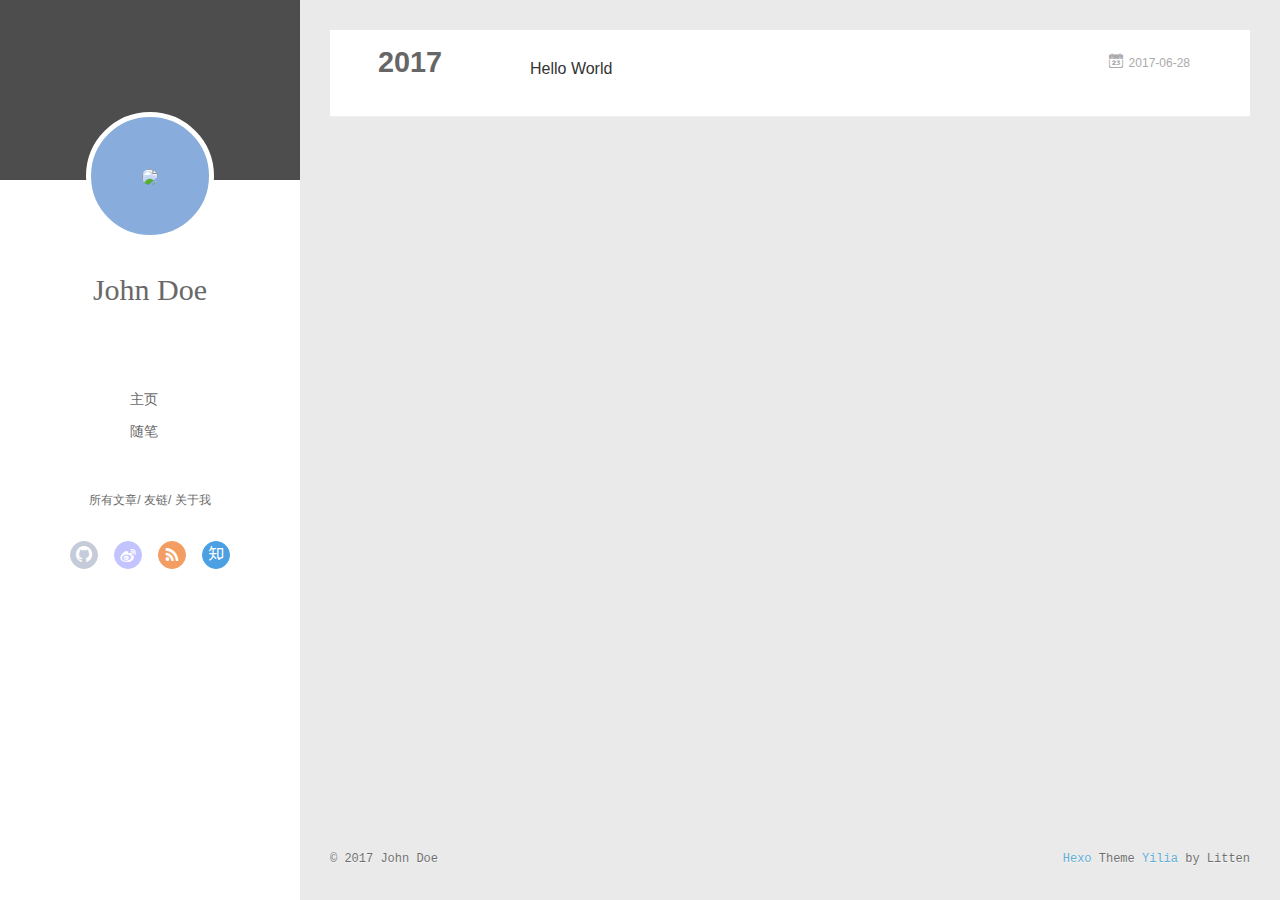
==== archives/index.html @ 251bce2b "Site updated: 2017-06-28 02:54:25" ====
<!DOCTYPE html>
<html>
<head>
  <meta charset="utf-8">
  
  <meta name="renderer" content="webkit">
  <meta http-equiv="X-UA-Compatible" content="IE=edge" >
  <link rel="dns-prefetch" href="http://yoursite.com">
  <title>Archives | Hexo</title>
  <meta name="viewport" content="width=device-width, initial-scale=1, maximum-scale=1">
  <meta property="og:type" content="website">
<meta property="og:title" content="Hexo">
<meta property="og:url" content="http://yoursite.com/archives/index.html">
<meta property="og:site_name" content="Hexo">
<meta name="twitter:card" content="summary">
<meta name="twitter:title" content="Hexo">
  
    <link rel="alternative" href="/atom.xml" title="Hexo" type="application/atom+xml">
  
  
    <link rel="icon" href="/favicon.png">
  
  <link rel="stylesheet" type="text/css" href="/./main.b3331d.css">
  <style type="text/css">
  
    #container.show {
      background: linear-gradient(200deg,#a0cfe4,#e8c37e);
    }
  </style>
  

  

</head>

<body>
  <div id="container" q-class="show:isCtnShow">
    <canvas id="anm-canvas" class="anm-canvas"></canvas>
    <div class="left-col" q-class="show:isShow">
      
<div class="overlay" style="background: #4d4d4d"></div>
<div class="intrude-less">
	<header id="header" class="inner">
		<a href="/" class="profilepic">
			<img src="null" class="js-avatar">
		</a>
		<hgroup>
		  <h1 class="header-author"><a href="/">John Doe</a></h1>
		</hgroup>
		

		<nav class="header-menu">
			<ul>
			
				<li><a href="/">主页</a></li>
	        
				<li><a href="/tags/随笔/">随笔</a></li>
	        
			</ul>
		</nav>
		<nav class="header-smart-menu">
    		
    			
    			<a q-on="click: openSlider(e, 'innerArchive')" href="javascript:void(0)">所有文章</a>
    			
            
    			
    			<a q-on="click: openSlider(e, 'friends')" href="javascript:void(0)">友链</a>
    			
            
    			
    			<a q-on="click: openSlider(e, 'aboutme')" href="javascript:void(0)">关于我</a>
    			
            
		</nav>
		<nav class="header-nav">
			<div class="social">
				
					<a class="github" target="_blank" href="#" title="github"><i class="icon-github"></i></a>
		        
					<a class="weibo" target="_blank" href="#" title="weibo"><i class="icon-weibo"></i></a>
		        
					<a class="rss" target="_blank" href="#" title="rss"><i class="icon-rss"></i></a>
		        
					<a class="zhihu" target="_blank" href="#" title="zhihu"><i class="icon-zhihu"></i></a>
		        
			</div>
		</nav>
	</header>		
</div>

    </div>
    <div class="mid-col" q-class="show:isShow,hide:isShow|isFalse">
      
<nav id="mobile-nav">
  	<div class="overlay js-overlay" style="background: #4d4d4d"></div>
	<div class="btnctn js-mobile-btnctn">
  		<div class="slider-trigger list" q-on="click: openSlider(e)"><i class="icon icon-sort"></i></div>
	</div>
	<div class="intrude-less">
		<header id="header" class="inner">
			<div class="profilepic">
				<img src="null" class="js-avatar">
			</div>
			<hgroup>
			  <h1 class="header-author js-header-author">John Doe</h1>
			</hgroup>
			
			
			
				
			
				
			
			
			
			<nav class="header-nav">
				<div class="social">
					
						<a class="github" target="_blank" href="#" title="github"><i class="icon-github"></i></a>
			        
						<a class="weibo" target="_blank" href="#" title="weibo"><i class="icon-weibo"></i></a>
			        
						<a class="rss" target="_blank" href="#" title="rss"><i class="icon-rss"></i></a>
			        
						<a class="zhihu" target="_blank" href="#" title="zhihu"><i class="icon-zhihu"></i></a>
			        
				</div>
			</nav>

			<nav class="header-menu js-header-menu">
				<ul style="width: 50%">
				
				
					<li style="width: 50%"><a href="/">主页</a></li>
		        
					<li style="width: 50%"><a href="/tags/随笔/">随笔</a></li>
		        
				</ul>
			</nav>
		</header>				
	</div>
	<div class="mobile-mask" style="display:none" q-show="isShow"></div>
</nav>

      <div id="wrapper" class="body-wrap">
        <div class="menu-l">
          <div class="canvas-wrap">
            <canvas data-colors="#eaeaea" data-sectionHeight="100" data-contentId="js-content" id="myCanvas1" class="anm-canvas"></canvas>
          </div>
          <div id="js-content" class="content-ll">
            
  
  
    
    
      
      
      <section class="archives-wrap">
        <div class="archive-year-wrap">
          <a href="/archives/2017" class="archive-year">2017</a>
        </div>
        <div class="archives">
    
    <article class="archive-article archive-type-post">
  <div class="archive-article-inner">
    <header class="archive-article-header">
      	<div class="article-meta">
	      	<a href="/2017/06/28/hello-world/" class="archive-article-date">
  	<time datetime="2017-06-27T17:27:45.348Z" itemprop="datePublished"><i class="icon-calendar icon"></i>2017-06-28</time>
</a>
        </div>
    	 
  
    <h1 itemprop="name">
      <a class="archive-article-title" href="/2017/06/28/hello-world/">Hello World</a>
    </h1>
  

        <div class="article-info info-on-right">
          
          

        </div>
        <div class="clearfix"></div>
    </header>
  </div>
</article>
  
  
    </div></section>
  

    


          </div>
        </div>
      </div>
      <footer id="footer">
  <div class="outer">
    <div id="footer-info">
    	<div class="footer-left">
    		&copy; 2017 John Doe
    	</div>
      	<div class="footer-right">
      		<a href="http://hexo.io/" target="_blank">Hexo</a>  Theme <a href="https://github.com/litten/hexo-theme-yilia" target="_blank">Yilia</a> by Litten
      	</div>
    </div>
  </div>
</footer>
    </div>
    <script>
	var yiliaConfig = {
		mathjax: false,
		isHome: false,
		isPost: false,
		isArchive: true,
		isTag: false,
		isCategory: false,
		open_in_new: false,
		root: "/",
		innerArchive: true,
		showTags: false
	}
</script>

<script>!function(t){function n(e){if(r[e])return r[e].exports;var i=r[e]={exports:{},id:e,loaded:!1};return t[e].call(i.exports,i,i.exports,n),i.loaded=!0,i.exports}var r={};n.m=t,n.c=r,n.p="./",n(0)}([function(t,n,r){r(194),t.exports=r(190)},function(t,n,r){var e=r(3),i=r(52),o=r(27),u=r(28),c=r(53),f="prototype",a=function(t,n,r){var s,l,h,v,p=t&a.F,d=t&a.G,y=t&a.S,g=t&a.P,b=t&a.B,m=d?e:y?e[n]||(e[n]={}):(e[n]||{})[f],x=d?i:i[n]||(i[n]={}),w=x[f]||(x[f]={});d&&(r=n);for(s in r)l=!p&&m&&void 0!==m[s],h=(l?m:r)[s],v=b&&l?c(h,e):g&&"function"==typeof h?c(Function.call,h):h,m&&u(m,s,h,t&a.U),x[s]!=h&&o(x,s,v),g&&w[s]!=h&&(w[s]=h)};e.core=i,a.F=1,a.G=2,a.S=4,a.P=8,a.B=16,a.W=32,a.U=64,a.R=128,t.exports=a},function(t,n,r){var e=r(6);t.exports=function(t){if(!e(t))throw TypeError(t+" is not an object!");return t}},function(t,n){var r=t.exports="undefined"!=typeof window&&window.Math==Math?window:"undefined"!=typeof self&&self.Math==Math?self:Function("return this")();"number"==typeof __g&&(__g=r)},function(t,n){t.exports=function(t){try{return!!t()}catch(t){return!0}}},function(t,n){var r=t.exports="undefined"!=typeof window&&window.Math==Math?window:"undefined"!=typeof self&&self.Math==Math?self:Function("return this")();"number"==typeof __g&&(__g=r)},function(t,n){t.exports=function(t){return"object"==typeof t?null!==t:"function"==typeof t}},function(t,n,r){var e=r(126)("wks"),i=r(76),o=r(3).Symbol,u="function"==typeof o;(t.exports=function(t){return e[t]||(e[t]=u&&o[t]||(u?o:i)("Symbol."+t))}).store=e},function(t,n){var r={}.hasOwnProperty;t.exports=function(t,n){return r.call(t,n)}},function(t,n,r){var e=r(94),i=r(33);t.exports=function(t){return e(i(t))}},function(t,n,r){t.exports=!r(4)(function(){return 7!=Object.defineProperty({},"a",{get:function(){return 7}}).a})},function(t,n,r){var e=r(2),i=r(167),o=r(50),u=Object.defineProperty;n.f=r(10)?Object.defineProperty:function(t,n,r){if(e(t),n=o(n,!0),e(r),i)try{return u(t,n,r)}catch(t){}if("get"in r||"set"in r)throw TypeError("Accessors not supported!");return"value"in r&&(t[n]=r.value),t}},function(t,n,r){t.exports=!r(18)(function(){return 7!=Object.defineProperty({},"a",{get:function(){return 7}}).a})},function(t,n,r){var e=r(14),i=r(22);t.exports=r(12)?function(t,n,r){return e.f(t,n,i(1,r))}:function(t,n,r){return t[n]=r,t}},function(t,n,r){var e=r(20),i=r(58),o=r(42),u=Object.defineProperty;n.f=r(12)?Object.defineProperty:function(t,n,r){if(e(t),n=o(n,!0),e(r),i)try{return u(t,n,r)}catch(t){}if("get"in r||"set"in r)throw TypeError("Accessors not supported!");return"value"in r&&(t[n]=r.value),t}},function(t,n,r){var e=r(40)("wks"),i=r(23),o=r(5).Symbol,u="function"==typeof o;(t.exports=function(t){return e[t]||(e[t]=u&&o[t]||(u?o:i)("Symbol."+t))}).store=e},function(t,n,r){var e=r(67),i=Math.min;t.exports=function(t){return t>0?i(e(t),9007199254740991):0}},function(t,n,r){var e=r(46);t.exports=function(t){return Object(e(t))}},function(t,n){t.exports=function(t){try{return!!t()}catch(t){return!0}}},function(t,n,r){var e=r(63),i=r(34);t.exports=Object.keys||function(t){return e(t,i)}},function(t,n,r){var e=r(21);t.exports=function(t){if(!e(t))throw TypeError(t+" is not an object!");return t}},function(t,n){t.exports=function(t){return"object"==typeof t?null!==t:"function"==typeof t}},function(t,n){t.exports=function(t,n){return{enumerable:!(1&t),configurable:!(2&t),writable:!(4&t),value:n}}},function(t,n){var r=0,e=Math.random();t.exports=function(t){return"Symbol(".concat(void 0===t?"":t,")_",(++r+e).toString(36))}},function(t,n){var r={}.hasOwnProperty;t.exports=function(t,n){return r.call(t,n)}},function(t,n){var r=t.exports={version:"2.4.0"};"number"==typeof __e&&(__e=r)},function(t,n){t.exports=function(t){if("function"!=typeof t)throw TypeError(t+" is not a function!");return t}},function(t,n,r){var e=r(11),i=r(66);t.exports=r(10)?function(t,n,r){return e.f(t,n,i(1,r))}:function(t,n,r){return t[n]=r,t}},function(t,n,r){var e=r(3),i=r(27),o=r(24),u=r(76)("src"),c="toString",f=Function[c],a=(""+f).split(c);r(52).inspectSource=function(t){return f.call(t)},(t.exports=function(t,n,r,c){var f="function"==typeof r;f&&(o(r,"name")||i(r,"name",n)),t[n]!==r&&(f&&(o(r,u)||i(r,u,t[n]?""+t[n]:a.join(String(n)))),t===e?t[n]=r:c?t[n]?t[n]=r:i(t,n,r):(delete t[n],i(t,n,r)))})(Function.prototype,c,function(){return"function"==typeof this&&this[u]||f.call(this)})},function(t,n,r){var e=r(1),i=r(4),o=r(46),u=function(t,n,r,e){var i=String(o(t)),u="<"+n;return""!==r&&(u+=" "+r+'="'+String(e).replace(/"/g,"&quot;")+'"'),u+">"+i+"</"+n+">"};t.exports=function(t,n){var r={};r[t]=n(u),e(e.P+e.F*i(function(){var n=""[t]('"');return n!==n.toLowerCase()||n.split('"').length>3}),"String",r)}},function(t,n,r){var e=r(115),i=r(46);t.exports=function(t){return e(i(t))}},function(t,n,r){var e=r(116),i=r(66),o=r(30),u=r(50),c=r(24),f=r(167),a=Object.getOwnPropertyDescriptor;n.f=r(10)?a:function(t,n){if(t=o(t),n=u(n,!0),f)try{return a(t,n)}catch(t){}if(c(t,n))return i(!e.f.call(t,n),t[n])}},function(t,n,r){var e=r(24),i=r(17),o=r(145)("IE_PROTO"),u=Object.prototype;t.exports=Object.getPrototypeOf||function(t){return t=i(t),e(t,o)?t[o]:"function"==typeof t.constructor&&t instanceof t.constructor?t.constructor.prototype:t instanceof Object?u:null}},function(t,n){t.exports=function(t){if(void 0==t)throw TypeError("Can't call method on  "+t);return t}},function(t,n){t.exports="constructor,hasOwnProperty,isPrototypeOf,propertyIsEnumerable,toLocaleString,toString,valueOf".split(",")},function(t,n){t.exports={}},function(t,n){t.exports=!0},function(t,n){n.f={}.propertyIsEnumerable},function(t,n,r){var e=r(14).f,i=r(8),o=r(15)("toStringTag");t.exports=function(t,n,r){t&&!i(t=r?t:t.prototype,o)&&e(t,o,{configurable:!0,value:n})}},function(t,n,r){var e=r(40)("keys"),i=r(23);t.exports=function(t){return e[t]||(e[t]=i(t))}},function(t,n,r){var e=r(5),i="__core-js_shared__",o=e[i]||(e[i]={});t.exports=function(t){return o[t]||(o[t]={})}},function(t,n){var r=Math.ceil,e=Math.floor;t.exports=function(t){return isNaN(t=+t)?0:(t>0?e:r)(t)}},function(t,n,r){var e=r(21);t.exports=function(t,n){if(!e(t))return t;var r,i;if(n&&"function"==typeof(r=t.toString)&&!e(i=r.call(t)))return i;if("function"==typeof(r=t.valueOf)&&!e(i=r.call(t)))return i;if(!n&&"function"==typeof(r=t.toString)&&!e(i=r.call(t)))return i;throw TypeError("Can't convert object to primitive value")}},function(t,n,r){var e=r(5),i=r(25),o=r(36),u=r(44),c=r(14).f;t.exports=function(t){var n=i.Symbol||(i.Symbol=o?{}:e.Symbol||{});"_"==t.charAt(0)||t in n||c(n,t,{value:u.f(t)})}},function(t,n,r){n.f=r(15)},function(t,n){var r={}.toString;t.exports=function(t){return r.call(t).slice(8,-1)}},function(t,n){t.exports=function(t){if(void 0==t)throw TypeError("Can't call method on  "+t);return t}},function(t,n,r){var e=r(4);t.exports=function(t,n){return!!t&&e(function(){n?t.call(null,function(){},1):t.call(null)})}},function(t,n,r){var e=r(53),i=r(115),o=r(17),u=r(16),c=r(202);t.exports=function(t,n){var r=1==t,f=2==t,a=3==t,s=4==t,l=6==t,h=5==t||l,v=n||c;return function(n,c,p){for(var d,y,g=o(n),b=i(g),m=e(c,p,3),x=u(b.length),w=0,S=r?v(n,x):f?v(n,0):void 0;x>w;w++)if((h||w in b)&&(d=b[w],y=m(d,w,g),t))if(r)S[w]=y;else if(y)switch(t){case 3:return!0;case 5:return d;case 6:return w;case 2:S.push(d)}else if(s)return!1;return l?-1:a||s?s:S}}},function(t,n,r){var e=r(1),i=r(52),o=r(4);t.exports=function(t,n){var r=(i.Object||{})[t]||Object[t],u={};u[t]=n(r),e(e.S+e.F*o(function(){r(1)}),"Object",u)}},function(t,n,r){var e=r(6);t.exports=function(t,n){if(!e(t))return t;var r,i;if(n&&"function"==typeof(r=t.toString)&&!e(i=r.call(t)))return i;if("function"==typeof(r=t.valueOf)&&!e(i=r.call(t)))return i;if(!n&&"function"==typeof(r=t.toString)&&!e(i=r.call(t)))return i;throw TypeError("Can't convert object to primitive value")}},function(t,n,r){var e=r(5),i=r(25),o=r(91),u=r(13),c="prototype",f=function(t,n,r){var a,s,l,h=t&f.F,v=t&f.G,p=t&f.S,d=t&f.P,y=t&f.B,g=t&f.W,b=v?i:i[n]||(i[n]={}),m=b[c],x=v?e:p?e[n]:(e[n]||{})[c];v&&(r=n);for(a in r)(s=!h&&x&&void 0!==x[a])&&a in b||(l=s?x[a]:r[a],b[a]=v&&"function"!=typeof x[a]?r[a]:y&&s?o(l,e):g&&x[a]==l?function(t){var n=function(n,r,e){if(this instanceof t){switch(arguments.length){case 0:return new t;case 1:return new t(n);case 2:return new t(n,r)}return new t(n,r,e)}return t.apply(this,arguments)};return n[c]=t[c],n}(l):d&&"function"==typeof l?o(Function.call,l):l,d&&((b.virtual||(b.virtual={}))[a]=l,t&f.R&&m&&!m[a]&&u(m,a,l)))};f.F=1,f.G=2,f.S=4,f.P=8,f.B=16,f.W=32,f.U=64,f.R=128,t.exports=f},function(t,n){var r=t.exports={version:"2.4.0"};"number"==typeof __e&&(__e=r)},function(t,n,r){var e=r(26);t.exports=function(t,n,r){if(e(t),void 0===n)return t;switch(r){case 1:return function(r){return t.call(n,r)};case 2:return function(r,e){return t.call(n,r,e)};case 3:return function(r,e,i){return t.call(n,r,e,i)}}return function(){return t.apply(n,arguments)}}},function(t,n,r){var e=r(183),i=r(1),o=r(126)("metadata"),u=o.store||(o.store=new(r(186))),c=function(t,n,r){var i=u.get(t);if(!i){if(!r)return;u.set(t,i=new e)}var o=i.get(n);if(!o){if(!r)return;i.set(n,o=new e)}return o},f=function(t,n,r){var e=c(n,r,!1);return void 0!==e&&e.has(t)},a=function(t,n,r){var e=c(n,r,!1);return void 0===e?void 0:e.get(t)},s=function(t,n,r,e){c(r,e,!0).set(t,n)},l=function(t,n){var r=c(t,n,!1),e=[];return r&&r.forEach(function(t,n){e.push(n)}),e},h=function(t){return void 0===t||"symbol"==typeof t?t:String(t)},v=function(t){i(i.S,"Reflect",t)};t.exports={store:u,map:c,has:f,get:a,set:s,keys:l,key:h,exp:v}},function(t,n,r){"use strict";if(r(10)){var e=r(69),i=r(3),o=r(4),u=r(1),c=r(127),f=r(152),a=r(53),s=r(68),l=r(66),h=r(27),v=r(73),p=r(67),d=r(16),y=r(75),g=r(50),b=r(24),m=r(180),x=r(114),w=r(6),S=r(17),_=r(137),O=r(70),E=r(32),P=r(71).f,j=r(154),F=r(76),M=r(7),A=r(48),N=r(117),T=r(146),I=r(155),k=r(80),L=r(123),R=r(74),C=r(130),D=r(160),U=r(11),W=r(31),G=U.f,B=W.f,V=i.RangeError,z=i.TypeError,q=i.Uint8Array,K="ArrayBuffer",J="Shared"+K,Y="BYTES_PER_ELEMENT",H="prototype",$=Array[H],X=f.ArrayBuffer,Q=f.DataView,Z=A(0),tt=A(2),nt=A(3),rt=A(4),et=A(5),it=A(6),ot=N(!0),ut=N(!1),ct=I.values,ft=I.keys,at=I.entries,st=$.lastIndexOf,lt=$.reduce,ht=$.reduceRight,vt=$.join,pt=$.sort,dt=$.slice,yt=$.toString,gt=$.toLocaleString,bt=M("iterator"),mt=M("toStringTag"),xt=F("typed_constructor"),wt=F("def_constructor"),St=c.CONSTR,_t=c.TYPED,Ot=c.VIEW,Et="Wrong length!",Pt=A(1,function(t,n){return Tt(T(t,t[wt]),n)}),jt=o(function(){return 1===new q(new Uint16Array([1]).buffer)[0]}),Ft=!!q&&!!q[H].set&&o(function(){new q(1).set({})}),Mt=function(t,n){if(void 0===t)throw z(Et);var r=+t,e=d(t);if(n&&!m(r,e))throw V(Et);return e},At=function(t,n){var r=p(t);if(r<0||r%n)throw V("Wrong offset!");return r},Nt=function(t){if(w(t)&&_t in t)return t;throw z(t+" is not a typed array!")},Tt=function(t,n){if(!(w(t)&&xt in t))throw z("It is not a typed array constructor!");return new t(n)},It=function(t,n){return kt(T(t,t[wt]),n)},kt=function(t,n){for(var r=0,e=n.length,i=Tt(t,e);e>r;)i[r]=n[r++];return i},Lt=function(t,n,r){G(t,n,{get:function(){return this._d[r]}})},Rt=function(t){var n,r,e,i,o,u,c=S(t),f=arguments.length,s=f>1?arguments[1]:void 0,l=void 0!==s,h=j(c);if(void 0!=h&&!_(h)){for(u=h.call(c),e=[],n=0;!(o=u.next()).done;n++)e.push(o.value);c=e}for(l&&f>2&&(s=a(s,arguments[2],2)),n=0,r=d(c.length),i=Tt(this,r);r>n;n++)i[n]=l?s(c[n],n):c[n];return i},Ct=function(){for(var t=0,n=arguments.length,r=Tt(this,n);n>t;)r[t]=arguments[t++];return r},Dt=!!q&&o(function(){gt.call(new q(1))}),Ut=function(){return gt.apply(Dt?dt.call(Nt(this)):Nt(this),arguments)},Wt={copyWithin:function(t,n){return D.call(Nt(this),t,n,arguments.length>2?arguments[2]:void 0)},every:function(t){return rt(Nt(this),t,arguments.length>1?arguments[1]:void 0)},fill:function(t){return C.apply(Nt(this),arguments)},filter:function(t){return It(this,tt(Nt(this),t,arguments.length>1?arguments[1]:void 0))},find:function(t){return et(Nt(this),t,arguments.length>1?arguments[1]:void 0)},findIndex:function(t){return it(Nt(this),t,arguments.length>1?arguments[1]:void 0)},forEach:function(t){Z(Nt(this),t,arguments.length>1?arguments[1]:void 0)},indexOf:function(t){return ut(Nt(this),t,arguments.length>1?arguments[1]:void 0)},includes:function(t){return ot(Nt(this),t,arguments.length>1?arguments[1]:void 0)},join:function(t){return vt.apply(Nt(this),arguments)},lastIndexOf:function(t){return st.apply(Nt(this),arguments)},map:function(t){return Pt(Nt(this),t,arguments.length>1?arguments[1]:void 0)},reduce:function(t){return lt.apply(Nt(this),arguments)},reduceRight:function(t){return ht.apply(Nt(this),arguments)},reverse:function(){for(var t,n=this,r=Nt(n).length,e=Math.floor(r/2),i=0;i<e;)t=n[i],n[i++]=n[--r],n[r]=t;return n},some:function(t){return nt(Nt(this),t,arguments.length>1?arguments[1]:void 0)},sort:function(t){return pt.call(Nt(this),t)},subarray:function(t,n){var r=Nt(this),e=r.length,i=y(t,e);return new(T(r,r[wt]))(r.buffer,r.byteOffset+i*r.BYTES_PER_ELEMENT,d((void 0===n?e:y(n,e))-i))}},Gt=function(t,n){return It(this,dt.call(Nt(this),t,n))},Bt=function(t){Nt(this);var n=At(arguments[1],1),r=this.length,e=S(t),i=d(e.length),o=0;if(i+n>r)throw V(Et);for(;o<i;)this[n+o]=e[o++]},Vt={entries:function(){return at.call(Nt(this))},keys:function(){return ft.call(Nt(this))},values:function(){return ct.call(Nt(this))}},zt=function(t,n){return w(t)&&t[_t]&&"symbol"!=typeof n&&n in t&&String(+n)==String(n)},qt=function(t,n){return zt(t,n=g(n,!0))?l(2,t[n]):B(t,n)},Kt=function(t,n,r){return!(zt(t,n=g(n,!0))&&w(r)&&b(r,"value"))||b(r,"get")||b(r,"set")||r.configurable||b(r,"writable")&&!r.writable||b(r,"enumerable")&&!r.enumerable?G(t,n,r):(t[n]=r.value,t)};St||(W.f=qt,U.f=Kt),u(u.S+u.F*!St,"Object",{getOwnPropertyDescriptor:qt,defineProperty:Kt}),o(function(){yt.call({})})&&(yt=gt=function(){return vt.call(this)});var Jt=v({},Wt);v(Jt,Vt),h(Jt,bt,Vt.values),v(Jt,{slice:Gt,set:Bt,constructor:function(){},toString:yt,toLocaleString:Ut}),Lt(Jt,"buffer","b"),Lt(Jt,"byteOffset","o"),Lt(Jt,"byteLength","l"),Lt(Jt,"length","e"),G(Jt,mt,{get:function(){return this[_t]}}),t.exports=function(t,n,r,f){f=!!f;var a=t+(f?"Clamped":"")+"Array",l="Uint8Array"!=a,v="get"+t,p="set"+t,y=i[a],g=y||{},b=y&&E(y),m=!y||!c.ABV,S={},_=y&&y[H],j=function(t,r){var e=t._d;return e.v[v](r*n+e.o,jt)},F=function(t,r,e){var i=t._d;f&&(e=(e=Math.round(e))<0?0:e>255?255:255&e),i.v[p](r*n+i.o,e,jt)},M=function(t,n){G(t,n,{get:function(){return j(this,n)},set:function(t){return F(this,n,t)},enumerable:!0})};m?(y=r(function(t,r,e,i){s(t,y,a,"_d");var o,u,c,f,l=0,v=0;if(w(r)){if(!(r instanceof X||(f=x(r))==K||f==J))return _t in r?kt(y,r):Rt.call(y,r);o=r,v=At(e,n);var p=r.byteLength;if(void 0===i){if(p%n)throw V(Et);if((u=p-v)<0)throw V(Et)}else if((u=d(i)*n)+v>p)throw V(Et);c=u/n}else c=Mt(r,!0),u=c*n,o=new X(u);for(h(t,"_d",{b:o,o:v,l:u,e:c,v:new Q(o)});l<c;)M(t,l++)}),_=y[H]=O(Jt),h(_,"constructor",y)):L(function(t){new y(null),new y(t)},!0)||(y=r(function(t,r,e,i){s(t,y,a);var o;return w(r)?r instanceof X||(o=x(r))==K||o==J?void 0!==i?new g(r,At(e,n),i):void 0!==e?new g(r,At(e,n)):new g(r):_t in r?kt(y,r):Rt.call(y,r):new g(Mt(r,l))}),Z(b!==Function.prototype?P(g).concat(P(b)):P(g),function(t){t in y||h(y,t,g[t])}),y[H]=_,e||(_.constructor=y));var A=_[bt],N=!!A&&("values"==A.name||void 0==A.name),T=Vt.values;h(y,xt,!0),h(_,_t,a),h(_,Ot,!0),h(_,wt,y),(f?new y(1)[mt]==a:mt in _)||G(_,mt,{get:function(){return a}}),S[a]=y,u(u.G+u.W+u.F*(y!=g),S),u(u.S,a,{BYTES_PER_ELEMENT:n,from:Rt,of:Ct}),Y in _||h(_,Y,n),u(u.P,a,Wt),R(a),u(u.P+u.F*Ft,a,{set:Bt}),u(u.P+u.F*!N,a,Vt),u(u.P+u.F*(_.toString!=yt),a,{toString:yt}),u(u.P+u.F*o(function(){new y(1).slice()}),a,{slice:Gt}),u(u.P+u.F*(o(function(){return[1,2].toLocaleString()!=new y([1,2]).toLocaleString()})||!o(function(){_.toLocaleString.call([1,2])})),a,{toLocaleString:Ut}),k[a]=N?A:T,e||N||h(_,bt,T)}}else t.exports=function(){}},function(t,n){var r={}.toString;t.exports=function(t){return r.call(t).slice(8,-1)}},function(t,n,r){var e=r(21),i=r(5).document,o=e(i)&&e(i.createElement);t.exports=function(t){return o?i.createElement(t):{}}},function(t,n,r){t.exports=!r(12)&&!r(18)(function(){return 7!=Object.defineProperty(r(57)("div"),"a",{get:function(){return 7}}).a})},function(t,n,r){"use strict";var e=r(36),i=r(51),o=r(64),u=r(13),c=r(8),f=r(35),a=r(96),s=r(38),l=r(103),h=r(15)("iterator"),v=!([].keys&&"next"in[].keys()),p="keys",d="values",y=function(){return this};t.exports=function(t,n,r,g,b,m,x){a(r,n,g);var w,S,_,O=function(t){if(!v&&t in F)return F[t];switch(t){case p:case d:return function(){return new r(this,t)}}return function(){return new r(this,t)}},E=n+" Iterator",P=b==d,j=!1,F=t.prototype,M=F[h]||F["@@iterator"]||b&&F[b],A=M||O(b),N=b?P?O("entries"):A:void 0,T="Array"==n?F.entries||M:M;if(T&&(_=l(T.call(new t)))!==Object.prototype&&(s(_,E,!0),e||c(_,h)||u(_,h,y)),P&&M&&M.name!==d&&(j=!0,A=function(){return M.call(this)}),e&&!x||!v&&!j&&F[h]||u(F,h,A),f[n]=A,f[E]=y,b)if(w={values:P?A:O(d),keys:m?A:O(p),entries:N},x)for(S in w)S in F||o(F,S,w[S]);else i(i.P+i.F*(v||j),n,w);return w}},function(t,n,r){var e=r(20),i=r(100),o=r(34),u=r(39)("IE_PROTO"),c=function(){},f="prototype",a=function(){var t,n=r(57)("iframe"),e=o.length;for(n.style.display="none",r(93).appendChild(n),n.src="javascript:",t=n.contentWindow.document,t.open(),t.write("<script>document.F=Object<\/script>"),t.close(),a=t.F;e--;)delete a[f][o[e]];return a()};t.exports=Object.create||function(t,n){var r;return null!==t?(c[f]=e(t),r=new c,c[f]=null,r[u]=t):r=a(),void 0===n?r:i(r,n)}},function(t,n,r){var e=r(63),i=r(34).concat("length","prototype");n.f=Object.getOwnPropertyNames||function(t){return e(t,i)}},function(t,n){n.f=Object.getOwnPropertySymbols},function(t,n,r){var e=r(8),i=r(9),o=r(90)(!1),u=r(39)("IE_PROTO");t.exports=function(t,n){var r,c=i(t),f=0,a=[];for(r in c)r!=u&&e(c,r)&&a.push(r);for(;n.length>f;)e(c,r=n[f++])&&(~o(a,r)||a.push(r));return a}},function(t,n,r){t.exports=r(13)},function(t,n,r){var e=r(76)("meta"),i=r(6),o=r(24),u=r(11).f,c=0,f=Object.isExtensible||function(){return!0},a=!r(4)(function(){return f(Object.preventExtensions({}))}),s=function(t){u(t,e,{value:{i:"O"+ ++c,w:{}}})},l=function(t,n){if(!i(t))return"symbol"==typeof t?t:("string"==typeof t?"S":"P")+t;if(!o(t,e)){if(!f(t))return"F";if(!n)return"E";s(t)}return t[e].i},h=function(t,n){if(!o(t,e)){if(!f(t))return!0;if(!n)return!1;s(t)}return t[e].w},v=function(t){return a&&p.NEED&&f(t)&&!o(t,e)&&s(t),t},p=t.exports={KEY:e,NEED:!1,fastKey:l,getWeak:h,onFreeze:v}},function(t,n){t.exports=function(t,n){return{enumerable:!(1&t),configurable:!(2&t),writable:!(4&t),value:n}}},function(t,n){var r=Math.ceil,e=Math.floor;t.exports=function(t){return isNaN(t=+t)?0:(t>0?e:r)(t)}},function(t,n){t.exports=function(t,n,r,e){if(!(t instanceof n)||void 0!==e&&e in t)throw TypeError(r+": incorrect invocation!");return t}},function(t,n){t.exports=!1},function(t,n,r){var e=r(2),i=r(173),o=r(133),u=r(145)("IE_PROTO"),c=function(){},f="prototype",a=function(){var t,n=r(132)("iframe"),e=o.length;for(n.style.display="none",r(135).appendChild(n),n.src="javascript:",t=n.contentWindow.document,t.open(),t.write("<script>document.F=Object<\/script>"),t.close(),a=t.F;e--;)delete a[f][o[e]];return a()};t.exports=Object.create||function(t,n){var r;return null!==t?(c[f]=e(t),r=new c,c[f]=null,r[u]=t):r=a(),void 0===n?r:i(r,n)}},function(t,n,r){var e=r(175),i=r(133).concat("length","prototype");n.f=Object.getOwnPropertyNames||function(t){return e(t,i)}},function(t,n,r){var e=r(175),i=r(133);t.exports=Object.keys||function(t){return e(t,i)}},function(t,n,r){var e=r(28);t.exports=function(t,n,r){for(var i in n)e(t,i,n[i],r);return t}},function(t,n,r){"use strict";var e=r(3),i=r(11),o=r(10),u=r(7)("species");t.exports=function(t){var n=e[t];o&&n&&!n[u]&&i.f(n,u,{configurable:!0,get:function(){return this}})}},function(t,n,r){var e=r(67),i=Math.max,o=Math.min;t.exports=function(t,n){return t=e(t),t<0?i(t+n,0):o(t,n)}},function(t,n){var r=0,e=Math.random();t.exports=function(t){return"Symbol(".concat(void 0===t?"":t,")_",(++r+e).toString(36))}},function(t,n,r){var e=r(33);t.exports=function(t){return Object(e(t))}},function(t,n,r){var e=r(7)("unscopables"),i=Array.prototype;void 0==i[e]&&r(27)(i,e,{}),t.exports=function(t){i[e][t]=!0}},function(t,n,r){var e=r(53),i=r(169),o=r(137),u=r(2),c=r(16),f=r(154),a={},s={},n=t.exports=function(t,n,r,l,h){var v,p,d,y,g=h?function(){return t}:f(t),b=e(r,l,n?2:1),m=0;if("function"!=typeof g)throw TypeError(t+" is not iterable!");if(o(g)){for(v=c(t.length);v>m;m++)if((y=n?b(u(p=t[m])[0],p[1]):b(t[m]))===a||y===s)return y}else for(d=g.call(t);!(p=d.next()).done;)if((y=i(d,b,p.value,n))===a||y===s)return y};n.BREAK=a,n.RETURN=s},function(t,n){t.exports={}},function(t,n,r){var e=r(11).f,i=r(24),o=r(7)("toStringTag");t.exports=function(t,n,r){t&&!i(t=r?t:t.prototype,o)&&e(t,o,{configurable:!0,value:n})}},function(t,n,r){var e=r(1),i=r(46),o=r(4),u=r(150),c="["+u+"]",f="​",a=RegExp("^"+c+c+"*"),s=RegExp(c+c+"*$"),l=function(t,n,r){var i={},c=o(function(){return!!u[t]()||f[t]()!=f}),a=i[t]=c?n(h):u[t];r&&(i[r]=a),e(e.P+e.F*c,"String",i)},h=l.trim=function(t,n){return t=String(i(t)),1&n&&(t=t.replace(a,"")),2&n&&(t=t.replace(s,"")),t};t.exports=l},function(t,n,r){t.exports={default:r(86),__esModule:!0}},function(t,n,r){t.exports={default:r(87),__esModule:!0}},function(t,n,r){"use strict";function e(t){return t&&t.__esModule?t:{default:t}}n.__esModule=!0;var i=r(84),o=e(i),u=r(83),c=e(u),f="function"==typeof c.default&&"symbol"==typeof o.default?function(t){return typeof t}:function(t){return t&&"function"==typeof c.default&&t.constructor===c.default&&t!==c.default.prototype?"symbol":typeof t};n.default="function"==typeof c.default&&"symbol"===f(o.default)?function(t){return void 0===t?"undefined":f(t)}:function(t){return t&&"function"==typeof c.default&&t.constructor===c.default&&t!==c.default.prototype?"symbol":void 0===t?"undefined":f(t)}},function(t,n,r){r(110),r(108),r(111),r(112),t.exports=r(25).Symbol},function(t,n,r){r(109),r(113),t.exports=r(44).f("iterator")},function(t,n){t.exports=function(t){if("function"!=typeof t)throw TypeError(t+" is not a function!");return t}},function(t,n){t.exports=function(){}},function(t,n,r){var e=r(9),i=r(106),o=r(105);t.exports=function(t){return function(n,r,u){var c,f=e(n),a=i(f.length),s=o(u,a);if(t&&r!=r){for(;a>s;)if((c=f[s++])!=c)return!0}else for(;a>s;s++)if((t||s in f)&&f[s]===r)return t||s||0;return!t&&-1}}},function(t,n,r){var e=r(88);t.exports=function(t,n,r){if(e(t),void 0===n)return t;switch(r){case 1:return function(r){return t.call(n,r)};case 2:return function(r,e){return t.call(n,r,e)};case 3:return function(r,e,i){return t.call(n,r,e,i)}}return function(){return t.apply(n,arguments)}}},function(t,n,r){var e=r(19),i=r(62),o=r(37);t.exports=function(t){var n=e(t),r=i.f;if(r)for(var u,c=r(t),f=o.f,a=0;c.length>a;)f.call(t,u=c[a++])&&n.push(u);return n}},function(t,n,r){t.exports=r(5).document&&document.documentElement},function(t,n,r){var e=r(56);t.exports=Object("z").propertyIsEnumerable(0)?Object:function(t){return"String"==e(t)?t.split(""):Object(t)}},function(t,n,r){var e=r(56);t.exports=Array.isArray||function(t){return"Array"==e(t)}},function(t,n,r){"use strict";var e=r(60),i=r(22),o=r(38),u={};r(13)(u,r(15)("iterator"),function(){return this}),t.exports=function(t,n,r){t.prototype=e(u,{next:i(1,r)}),o(t,n+" Iterator")}},function(t,n){t.exports=function(t,n){return{value:n,done:!!t}}},function(t,n,r){var e=r(19),i=r(9);t.exports=function(t,n){for(var r,o=i(t),u=e(o),c=u.length,f=0;c>f;)if(o[r=u[f++]]===n)return r}},function(t,n,r){var e=r(23)("meta"),i=r(21),o=r(8),u=r(14).f,c=0,f=Object.isExtensible||function(){return!0},a=!r(18)(function(){return f(Object.preventExtensions({}))}),s=function(t){u(t,e,{value:{i:"O"+ ++c,w:{}}})},l=function(t,n){if(!i(t))return"symbol"==typeof t?t:("string"==typeof t?"S":"P")+t;if(!o(t,e)){if(!f(t))return"F";if(!n)return"E";s(t)}return t[e].i},h=function(t,n){if(!o(t,e)){if(!f(t))return!0;if(!n)return!1;s(t)}return t[e].w},v=function(t){return a&&p.NEED&&f(t)&&!o(t,e)&&s(t),t},p=t.exports={KEY:e,NEED:!1,fastKey:l,getWeak:h,onFreeze:v}},function(t,n,r){var e=r(14),i=r(20),o=r(19);t.exports=r(12)?Object.defineProperties:function(t,n){i(t);for(var r,u=o(n),c=u.length,f=0;c>f;)e.f(t,r=u[f++],n[r]);return t}},function(t,n,r){var e=r(37),i=r(22),o=r(9),u=r(42),c=r(8),f=r(58),a=Object.getOwnPropertyDescriptor;n.f=r(12)?a:function(t,n){if(t=o(t),n=u(n,!0),f)try{return a(t,n)}catch(t){}if(c(t,n))return i(!e.f.call(t,n),t[n])}},function(t,n,r){var e=r(9),i=r(61).f,o={}.toString,u="object"==typeof window&&window&&Object.getOwnPropertyNames?Object.getOwnPropertyNames(window):[],c=function(t){try{return i(t)}catch(t){return u.slice()}};t.exports.f=function(t){return u&&"[object Window]"==o.call(t)?c(t):i(e(t))}},function(t,n,r){var e=r(8),i=r(77),o=r(39)("IE_PROTO"),u=Object.prototype;t.exports=Object.getPrototypeOf||function(t){return t=i(t),e(t,o)?t[o]:"function"==typeof t.constructor&&t instanceof t.constructor?t.constructor.prototype:t instanceof Object?u:null}},function(t,n,r){var e=r(41),i=r(33);t.exports=function(t){return function(n,r){var o,u,c=String(i(n)),f=e(r),a=c.length;return f<0||f>=a?t?"":void 0:(o=c.charCodeAt(f),o<55296||o>56319||f+1===a||(u=c.charCodeAt(f+1))<56320||u>57343?t?c.charAt(f):o:t?c.slice(f,f+2):u-56320+(o-55296<<10)+65536)}}},function(t,n,r){var e=r(41),i=Math.max,o=Math.min;t.exports=function(t,n){return t=e(t),t<0?i(t+n,0):o(t,n)}},function(t,n,r){var e=r(41),i=Math.min;t.exports=function(t){return t>0?i(e(t),9007199254740991):0}},function(t,n,r){"use strict";var e=r(89),i=r(97),o=r(35),u=r(9);t.exports=r(59)(Array,"Array",function(t,n){this._t=u(t),this._i=0,this._k=n},function(){var t=this._t,n=this._k,r=this._i++;return!t||r>=t.length?(this._t=void 0,i(1)):"keys"==n?i(0,r):"values"==n?i(0,t[r]):i(0,[r,t[r]])},"values"),o.Arguments=o.Array,e("keys"),e("values"),e("entries")},function(t,n){},function(t,n,r){"use strict";var e=r(104)(!0);r(59)(String,"String",function(t){this._t=String(t),this._i=0},function(){var t,n=this._t,r=this._i;return r>=n.length?{value:void 0,done:!0}:(t=e(n,r),this._i+=t.length,{value:t,done:!1})})},function(t,n,r){"use strict";var e=r(5),i=r(8),o=r(12),u=r(51),c=r(64),f=r(99).KEY,a=r(18),s=r(40),l=r(38),h=r(23),v=r(15),p=r(44),d=r(43),y=r(98),g=r(92),b=r(95),m=r(20),x=r(9),w=r(42),S=r(22),_=r(60),O=r(102),E=r(101),P=r(14),j=r(19),F=E.f,M=P.f,A=O.f,N=e.Symbol,T=e.JSON,I=T&&T.stringify,k="prototype",L=v("_hidden"),R=v("toPrimitive"),C={}.propertyIsEnumerable,D=s("symbol-registry"),U=s("symbols"),W=s("op-symbols"),G=Object[k],B="function"==typeof N,V=e.QObject,z=!V||!V[k]||!V[k].findChild,q=o&&a(function(){return 7!=_(M({},"a",{get:function(){return M(this,"a",{value:7}).a}})).a})?function(t,n,r){var e=F(G,n);e&&delete G[n],M(t,n,r),e&&t!==G&&M(G,n,e)}:M,K=function(t){var n=U[t]=_(N[k]);return n._k=t,n},J=B&&"symbol"==typeof N.iterator?function(t){return"symbol"==typeof t}:function(t){return t instanceof N},Y=function(t,n,r){return t===G&&Y(W,n,r),m(t),n=w(n,!0),m(r),i(U,n)?(r.enumerable?(i(t,L)&&t[L][n]&&(t[L][n]=!1),r=_(r,{enumerable:S(0,!1)})):(i(t,L)||M(t,L,S(1,{})),t[L][n]=!0),q(t,n,r)):M(t,n,r)},H=function(t,n){m(t);for(var r,e=g(n=x(n)),i=0,o=e.length;o>i;)Y(t,r=e[i++],n[r]);return t},$=function(t,n){return void 0===n?_(t):H(_(t),n)},X=function(t){var n=C.call(this,t=w(t,!0));return!(this===G&&i(U,t)&&!i(W,t))&&(!(n||!i(this,t)||!i(U,t)||i(this,L)&&this[L][t])||n)},Q=function(t,n){if(t=x(t),n=w(n,!0),t!==G||!i(U,n)||i(W,n)){var r=F(t,n);return!r||!i(U,n)||i(t,L)&&t[L][n]||(r.enumerable=!0),r}},Z=function(t){for(var n,r=A(x(t)),e=[],o=0;r.length>o;)i(U,n=r[o++])||n==L||n==f||e.push(n);return e},tt=function(t){for(var n,r=t===G,e=A(r?W:x(t)),o=[],u=0;e.length>u;)!i(U,n=e[u++])||r&&!i(G,n)||o.push(U[n]);return o};B||(N=function(){if(this instanceof N)throw TypeError("Symbol is not a constructor!");var t=h(arguments.length>0?arguments[0]:void 0),n=function(r){this===G&&n.call(W,r),i(this,L)&&i(this[L],t)&&(this[L][t]=!1),q(this,t,S(1,r))};return o&&z&&q(G,t,{configurable:!0,set:n}),K(t)},c(N[k],"toString",function(){return this._k}),E.f=Q,P.f=Y,r(61).f=O.f=Z,r(37).f=X,r(62).f=tt,o&&!r(36)&&c(G,"propertyIsEnumerable",X,!0),p.f=function(t){return K(v(t))}),u(u.G+u.W+u.F*!B,{Symbol:N});for(var nt="hasInstance,isConcatSpreadable,iterator,match,replace,search,species,split,toPrimitive,toStringTag,unscopables".split(","),rt=0;nt.length>rt;)v(nt[rt++]);for(var nt=j(v.store),rt=0;nt.length>rt;)d(nt[rt++]);u(u.S+u.F*!B,"Symbol",{for:function(t){return i(D,t+="")?D[t]:D[t]=N(t)},keyFor:function(t){if(J(t))return y(D,t);throw TypeError(t+" is not a symbol!")},useSetter:function(){z=!0},useSimple:function(){z=!1}}),u(u.S+u.F*!B,"Object",{create:$,defineProperty:Y,defineProperties:H,getOwnPropertyDescriptor:Q,getOwnPropertyNames:Z,getOwnPropertySymbols:tt}),T&&u(u.S+u.F*(!B||a(function(){var t=N();return"[null]"!=I([t])||"{}"!=I({a:t})||"{}"!=I(Object(t))})),"JSON",{stringify:function(t){if(void 0!==t&&!J(t)){for(var n,r,e=[t],i=1;arguments.length>i;)e.push(arguments[i++]);return n=e[1],"function"==typeof n&&(r=n),!r&&b(n)||(n=function(t,n){if(r&&(n=r.call(this,t,n)),!J(n))return n}),e[1]=n,I.apply(T,e)}}}),N[k][R]||r(13)(N[k],R,N[k].valueOf),l(N,"Symbol"),l(Math,"Math",!0),l(e.JSON,"JSON",!0)},function(t,n,r){r(43)("asyncIterator")},function(t,n,r){r(43)("observable")},function(t,n,r){r(107);for(var e=r(5),i=r(13),o=r(35),u=r(15)("toStringTag"),c=["NodeList","DOMTokenList","MediaList","StyleSheetList","CSSRuleList"],f=0;f<5;f++){var a=c[f],s=e[a],l=s&&s.prototype;l&&!l[u]&&i(l,u,a),o[a]=o.Array}},function(t,n,r){var e=r(45),i=r(7)("toStringTag"),o="Arguments"==e(function(){return arguments}()),u=function(t,n){try{return t[n]}catch(t){}};t.exports=function(t){var n,r,c;return void 0===t?"Undefined":null===t?"Null":"string"==typeof(r=u(n=Object(t),i))?r:o?e(n):"Object"==(c=e(n))&&"function"==typeof n.callee?"Arguments":c}},function(t,n,r){var e=r(45);t.exports=Object("z").propertyIsEnumerable(0)?Object:function(t){return"String"==e(t)?t.split(""):Object(t)}},function(t,n){n.f={}.propertyIsEnumerable},function(t,n,r){var e=r(30),i=r(16),o=r(75);t.exports=function(t){return function(n,r,u){var c,f=e(n),a=i(f.length),s=o(u,a);if(t&&r!=r){for(;a>s;)if((c=f[s++])!=c)return!0}else for(;a>s;s++)if((t||s in f)&&f[s]===r)return t||s||0;return!t&&-1}}},function(t,n,r){"use strict";var e=r(3),i=r(1),o=r(28),u=r(73),c=r(65),f=r(79),a=r(68),s=r(6),l=r(4),h=r(123),v=r(81),p=r(136);t.exports=function(t,n,r,d,y,g){var b=e[t],m=b,x=y?"set":"add",w=m&&m.prototype,S={},_=function(t){var n=w[t];o(w,t,"delete"==t?function(t){return!(g&&!s(t))&&n.call(this,0===t?0:t)}:"has"==t?function(t){return!(g&&!s(t))&&n.call(this,0===t?0:t)}:"get"==t?function(t){return g&&!s(t)?void 0:n.call(this,0===t?0:t)}:"add"==t?function(t){return n.call(this,0===t?0:t),this}:function(t,r){return n.call(this,0===t?0:t,r),this})};if("function"==typeof m&&(g||w.forEach&&!l(function(){(new m).entries().next()}))){var O=new m,E=O[x](g?{}:-0,1)!=O,P=l(function(){O.has(1)}),j=h(function(t){new m(t)}),F=!g&&l(function(){for(var t=new m,n=5;n--;)t[x](n,n);return!t.has(-0)});j||(m=n(function(n,r){a(n,m,t);var e=p(new b,n,m);return void 0!=r&&f(r,y,e[x],e),e}),m.prototype=w,w.constructor=m),(P||F)&&(_("delete"),_("has"),y&&_("get")),(F||E)&&_(x),g&&w.clear&&delete w.clear}else m=d.getConstructor(n,t,y,x),u(m.prototype,r),c.NEED=!0;return v(m,t),S[t]=m,i(i.G+i.W+i.F*(m!=b),S),g||d.setStrong(m,t,y),m}},function(t,n,r){"use strict";var e=r(27),i=r(28),o=r(4),u=r(46),c=r(7);t.exports=function(t,n,r){var f=c(t),a=r(u,f,""[t]),s=a[0],l=a[1];o(function(){var n={};return n[f]=function(){return 7},7!=""[t](n)})&&(i(String.prototype,t,s),e(RegExp.prototype,f,2==n?function(t,n){return l.call(t,this,n)}:function(t){return l.call(t,this)}))}
},function(t,n,r){"use strict";var e=r(2);t.exports=function(){var t=e(this),n="";return t.global&&(n+="g"),t.ignoreCase&&(n+="i"),t.multiline&&(n+="m"),t.unicode&&(n+="u"),t.sticky&&(n+="y"),n}},function(t,n){t.exports=function(t,n,r){var e=void 0===r;switch(n.length){case 0:return e?t():t.call(r);case 1:return e?t(n[0]):t.call(r,n[0]);case 2:return e?t(n[0],n[1]):t.call(r,n[0],n[1]);case 3:return e?t(n[0],n[1],n[2]):t.call(r,n[0],n[1],n[2]);case 4:return e?t(n[0],n[1],n[2],n[3]):t.call(r,n[0],n[1],n[2],n[3])}return t.apply(r,n)}},function(t,n,r){var e=r(6),i=r(45),o=r(7)("match");t.exports=function(t){var n;return e(t)&&(void 0!==(n=t[o])?!!n:"RegExp"==i(t))}},function(t,n,r){var e=r(7)("iterator"),i=!1;try{var o=[7][e]();o.return=function(){i=!0},Array.from(o,function(){throw 2})}catch(t){}t.exports=function(t,n){if(!n&&!i)return!1;var r=!1;try{var o=[7],u=o[e]();u.next=function(){return{done:r=!0}},o[e]=function(){return u},t(o)}catch(t){}return r}},function(t,n,r){t.exports=r(69)||!r(4)(function(){var t=Math.random();__defineSetter__.call(null,t,function(){}),delete r(3)[t]})},function(t,n){n.f=Object.getOwnPropertySymbols},function(t,n,r){var e=r(3),i="__core-js_shared__",o=e[i]||(e[i]={});t.exports=function(t){return o[t]||(o[t]={})}},function(t,n,r){for(var e,i=r(3),o=r(27),u=r(76),c=u("typed_array"),f=u("view"),a=!(!i.ArrayBuffer||!i.DataView),s=a,l=0,h="Int8Array,Uint8Array,Uint8ClampedArray,Int16Array,Uint16Array,Int32Array,Uint32Array,Float32Array,Float64Array".split(",");l<9;)(e=i[h[l++]])?(o(e.prototype,c,!0),o(e.prototype,f,!0)):s=!1;t.exports={ABV:a,CONSTR:s,TYPED:c,VIEW:f}},function(t,n){"use strict";var r={versions:function(){var t=window.navigator.userAgent;return{trident:t.indexOf("Trident")>-1,presto:t.indexOf("Presto")>-1,webKit:t.indexOf("AppleWebKit")>-1,gecko:t.indexOf("Gecko")>-1&&-1==t.indexOf("KHTML"),mobile:!!t.match(/AppleWebKit.*Mobile.*/),ios:!!t.match(/\(i[^;]+;( U;)? CPU.+Mac OS X/),android:t.indexOf("Android")>-1||t.indexOf("Linux")>-1,iPhone:t.indexOf("iPhone")>-1||t.indexOf("Mac")>-1,iPad:t.indexOf("iPad")>-1,webApp:-1==t.indexOf("Safari"),weixin:-1==t.indexOf("MicroMessenger")}}()};t.exports=r},function(t,n,r){"use strict";var e=r(85),i=function(t){return t&&t.__esModule?t:{default:t}}(e),o=function(){function t(t,n,e){return n||e?String.fromCharCode(n||e):r[t]||t}function n(t){return e[t]}var r={"&quot;":'"',"&lt;":"<","&gt;":">","&amp;":"&","&nbsp;":" "},e={};for(var u in r)e[r[u]]=u;return r["&apos;"]="'",e["'"]="&#39;",{encode:function(t){return t?(""+t).replace(/['<> "&]/g,n).replace(/\r?\n/g,"<br/>").replace(/\s/g,"&nbsp;"):""},decode:function(n){return n?(""+n).replace(/<br\s*\/?>/gi,"\n").replace(/&quot;|&lt;|&gt;|&amp;|&nbsp;|&apos;|&#(\d+);|&#(\d+)/g,t).replace(/\u00a0/g," "):""},encodeBase16:function(t){if(!t)return t;t+="";for(var n=[],r=0,e=t.length;e>r;r++)n.push(t.charCodeAt(r).toString(16).toUpperCase());return n.join("")},encodeBase16forJSON:function(t){if(!t)return t;t=t.replace(/[\u4E00-\u9FBF]/gi,function(t){return escape(t).replace("%u","\\u")});for(var n=[],r=0,e=t.length;e>r;r++)n.push(t.charCodeAt(r).toString(16).toUpperCase());return n.join("")},decodeBase16:function(t){if(!t)return t;t+="";for(var n=[],r=0,e=t.length;e>r;r+=2)n.push(String.fromCharCode("0x"+t.slice(r,r+2)));return n.join("")},encodeObject:function(t){if(t instanceof Array)for(var n=0,r=t.length;r>n;n++)t[n]=o.encodeObject(t[n]);else if("object"==(void 0===t?"undefined":(0,i.default)(t)))for(var e in t)t[e]=o.encodeObject(t[e]);else if("string"==typeof t)return o.encode(t);return t},loadScript:function(t){var n=document.createElement("script");document.getElementsByTagName("body")[0].appendChild(n),n.setAttribute("src",t)},addLoadEvent:function(t){var n=window.onload;"function"!=typeof window.onload?window.onload=t:window.onload=function(){n(),t()}}}}();t.exports=o},function(t,n,r){"use strict";var e=r(17),i=r(75),o=r(16);t.exports=function(t){for(var n=e(this),r=o(n.length),u=arguments.length,c=i(u>1?arguments[1]:void 0,r),f=u>2?arguments[2]:void 0,a=void 0===f?r:i(f,r);a>c;)n[c++]=t;return n}},function(t,n,r){"use strict";var e=r(11),i=r(66);t.exports=function(t,n,r){n in t?e.f(t,n,i(0,r)):t[n]=r}},function(t,n,r){var e=r(6),i=r(3).document,o=e(i)&&e(i.createElement);t.exports=function(t){return o?i.createElement(t):{}}},function(t,n){t.exports="constructor,hasOwnProperty,isPrototypeOf,propertyIsEnumerable,toLocaleString,toString,valueOf".split(",")},function(t,n,r){var e=r(7)("match");t.exports=function(t){var n=/./;try{"/./"[t](n)}catch(r){try{return n[e]=!1,!"/./"[t](n)}catch(t){}}return!0}},function(t,n,r){t.exports=r(3).document&&document.documentElement},function(t,n,r){var e=r(6),i=r(144).set;t.exports=function(t,n,r){var o,u=n.constructor;return u!==r&&"function"==typeof u&&(o=u.prototype)!==r.prototype&&e(o)&&i&&i(t,o),t}},function(t,n,r){var e=r(80),i=r(7)("iterator"),o=Array.prototype;t.exports=function(t){return void 0!==t&&(e.Array===t||o[i]===t)}},function(t,n,r){var e=r(45);t.exports=Array.isArray||function(t){return"Array"==e(t)}},function(t,n,r){"use strict";var e=r(70),i=r(66),o=r(81),u={};r(27)(u,r(7)("iterator"),function(){return this}),t.exports=function(t,n,r){t.prototype=e(u,{next:i(1,r)}),o(t,n+" Iterator")}},function(t,n,r){"use strict";var e=r(69),i=r(1),o=r(28),u=r(27),c=r(24),f=r(80),a=r(139),s=r(81),l=r(32),h=r(7)("iterator"),v=!([].keys&&"next"in[].keys()),p="keys",d="values",y=function(){return this};t.exports=function(t,n,r,g,b,m,x){a(r,n,g);var w,S,_,O=function(t){if(!v&&t in F)return F[t];switch(t){case p:case d:return function(){return new r(this,t)}}return function(){return new r(this,t)}},E=n+" Iterator",P=b==d,j=!1,F=t.prototype,M=F[h]||F["@@iterator"]||b&&F[b],A=M||O(b),N=b?P?O("entries"):A:void 0,T="Array"==n?F.entries||M:M;if(T&&(_=l(T.call(new t)))!==Object.prototype&&(s(_,E,!0),e||c(_,h)||u(_,h,y)),P&&M&&M.name!==d&&(j=!0,A=function(){return M.call(this)}),e&&!x||!v&&!j&&F[h]||u(F,h,A),f[n]=A,f[E]=y,b)if(w={values:P?A:O(d),keys:m?A:O(p),entries:N},x)for(S in w)S in F||o(F,S,w[S]);else i(i.P+i.F*(v||j),n,w);return w}},function(t,n){var r=Math.expm1;t.exports=!r||r(10)>22025.465794806718||r(10)<22025.465794806718||-2e-17!=r(-2e-17)?function(t){return 0==(t=+t)?t:t>-1e-6&&t<1e-6?t+t*t/2:Math.exp(t)-1}:r},function(t,n){t.exports=Math.sign||function(t){return 0==(t=+t)||t!=t?t:t<0?-1:1}},function(t,n,r){var e=r(3),i=r(151).set,o=e.MutationObserver||e.WebKitMutationObserver,u=e.process,c=e.Promise,f="process"==r(45)(u);t.exports=function(){var t,n,r,a=function(){var e,i;for(f&&(e=u.domain)&&e.exit();t;){i=t.fn,t=t.next;try{i()}catch(e){throw t?r():n=void 0,e}}n=void 0,e&&e.enter()};if(f)r=function(){u.nextTick(a)};else if(o){var s=!0,l=document.createTextNode("");new o(a).observe(l,{characterData:!0}),r=function(){l.data=s=!s}}else if(c&&c.resolve){var h=c.resolve();r=function(){h.then(a)}}else r=function(){i.call(e,a)};return function(e){var i={fn:e,next:void 0};n&&(n.next=i),t||(t=i,r()),n=i}}},function(t,n,r){var e=r(6),i=r(2),o=function(t,n){if(i(t),!e(n)&&null!==n)throw TypeError(n+": can't set as prototype!")};t.exports={set:Object.setPrototypeOf||("__proto__"in{}?function(t,n,e){try{e=r(53)(Function.call,r(31).f(Object.prototype,"__proto__").set,2),e(t,[]),n=!(t instanceof Array)}catch(t){n=!0}return function(t,r){return o(t,r),n?t.__proto__=r:e(t,r),t}}({},!1):void 0),check:o}},function(t,n,r){var e=r(126)("keys"),i=r(76);t.exports=function(t){return e[t]||(e[t]=i(t))}},function(t,n,r){var e=r(2),i=r(26),o=r(7)("species");t.exports=function(t,n){var r,u=e(t).constructor;return void 0===u||void 0==(r=e(u)[o])?n:i(r)}},function(t,n,r){var e=r(67),i=r(46);t.exports=function(t){return function(n,r){var o,u,c=String(i(n)),f=e(r),a=c.length;return f<0||f>=a?t?"":void 0:(o=c.charCodeAt(f),o<55296||o>56319||f+1===a||(u=c.charCodeAt(f+1))<56320||u>57343?t?c.charAt(f):o:t?c.slice(f,f+2):u-56320+(o-55296<<10)+65536)}}},function(t,n,r){var e=r(122),i=r(46);t.exports=function(t,n,r){if(e(n))throw TypeError("String#"+r+" doesn't accept regex!");return String(i(t))}},function(t,n,r){"use strict";var e=r(67),i=r(46);t.exports=function(t){var n=String(i(this)),r="",o=e(t);if(o<0||o==1/0)throw RangeError("Count can't be negative");for(;o>0;(o>>>=1)&&(n+=n))1&o&&(r+=n);return r}},function(t,n){t.exports="\t\n\v\f\r   ᠎             　\u2028\u2029\ufeff"},function(t,n,r){var e,i,o,u=r(53),c=r(121),f=r(135),a=r(132),s=r(3),l=s.process,h=s.setImmediate,v=s.clearImmediate,p=s.MessageChannel,d=0,y={},g="onreadystatechange",b=function(){var t=+this;if(y.hasOwnProperty(t)){var n=y[t];delete y[t],n()}},m=function(t){b.call(t.data)};h&&v||(h=function(t){for(var n=[],r=1;arguments.length>r;)n.push(arguments[r++]);return y[++d]=function(){c("function"==typeof t?t:Function(t),n)},e(d),d},v=function(t){delete y[t]},"process"==r(45)(l)?e=function(t){l.nextTick(u(b,t,1))}:p?(i=new p,o=i.port2,i.port1.onmessage=m,e=u(o.postMessage,o,1)):s.addEventListener&&"function"==typeof postMessage&&!s.importScripts?(e=function(t){s.postMessage(t+"","*")},s.addEventListener("message",m,!1)):e=g in a("script")?function(t){f.appendChild(a("script"))[g]=function(){f.removeChild(this),b.call(t)}}:function(t){setTimeout(u(b,t,1),0)}),t.exports={set:h,clear:v}},function(t,n,r){"use strict";var e=r(3),i=r(10),o=r(69),u=r(127),c=r(27),f=r(73),a=r(4),s=r(68),l=r(67),h=r(16),v=r(71).f,p=r(11).f,d=r(130),y=r(81),g="ArrayBuffer",b="DataView",m="prototype",x="Wrong length!",w="Wrong index!",S=e[g],_=e[b],O=e.Math,E=e.RangeError,P=e.Infinity,j=S,F=O.abs,M=O.pow,A=O.floor,N=O.log,T=O.LN2,I="buffer",k="byteLength",L="byteOffset",R=i?"_b":I,C=i?"_l":k,D=i?"_o":L,U=function(t,n,r){var e,i,o,u=Array(r),c=8*r-n-1,f=(1<<c)-1,a=f>>1,s=23===n?M(2,-24)-M(2,-77):0,l=0,h=t<0||0===t&&1/t<0?1:0;for(t=F(t),t!=t||t===P?(i=t!=t?1:0,e=f):(e=A(N(t)/T),t*(o=M(2,-e))<1&&(e--,o*=2),t+=e+a>=1?s/o:s*M(2,1-a),t*o>=2&&(e++,o/=2),e+a>=f?(i=0,e=f):e+a>=1?(i=(t*o-1)*M(2,n),e+=a):(i=t*M(2,a-1)*M(2,n),e=0));n>=8;u[l++]=255&i,i/=256,n-=8);for(e=e<<n|i,c+=n;c>0;u[l++]=255&e,e/=256,c-=8);return u[--l]|=128*h,u},W=function(t,n,r){var e,i=8*r-n-1,o=(1<<i)-1,u=o>>1,c=i-7,f=r-1,a=t[f--],s=127&a;for(a>>=7;c>0;s=256*s+t[f],f--,c-=8);for(e=s&(1<<-c)-1,s>>=-c,c+=n;c>0;e=256*e+t[f],f--,c-=8);if(0===s)s=1-u;else{if(s===o)return e?NaN:a?-P:P;e+=M(2,n),s-=u}return(a?-1:1)*e*M(2,s-n)},G=function(t){return t[3]<<24|t[2]<<16|t[1]<<8|t[0]},B=function(t){return[255&t]},V=function(t){return[255&t,t>>8&255]},z=function(t){return[255&t,t>>8&255,t>>16&255,t>>24&255]},q=function(t){return U(t,52,8)},K=function(t){return U(t,23,4)},J=function(t,n,r){p(t[m],n,{get:function(){return this[r]}})},Y=function(t,n,r,e){var i=+r,o=l(i);if(i!=o||o<0||o+n>t[C])throw E(w);var u=t[R]._b,c=o+t[D],f=u.slice(c,c+n);return e?f:f.reverse()},H=function(t,n,r,e,i,o){var u=+r,c=l(u);if(u!=c||c<0||c+n>t[C])throw E(w);for(var f=t[R]._b,a=c+t[D],s=e(+i),h=0;h<n;h++)f[a+h]=s[o?h:n-h-1]},$=function(t,n){s(t,S,g);var r=+n,e=h(r);if(r!=e)throw E(x);return e};if(u.ABV){if(!a(function(){new S})||!a(function(){new S(.5)})){S=function(t){return new j($(this,t))};for(var X,Q=S[m]=j[m],Z=v(j),tt=0;Z.length>tt;)(X=Z[tt++])in S||c(S,X,j[X]);o||(Q.constructor=S)}var nt=new _(new S(2)),rt=_[m].setInt8;nt.setInt8(0,2147483648),nt.setInt8(1,2147483649),!nt.getInt8(0)&&nt.getInt8(1)||f(_[m],{setInt8:function(t,n){rt.call(this,t,n<<24>>24)},setUint8:function(t,n){rt.call(this,t,n<<24>>24)}},!0)}else S=function(t){var n=$(this,t);this._b=d.call(Array(n),0),this[C]=n},_=function(t,n,r){s(this,_,b),s(t,S,b);var e=t[C],i=l(n);if(i<0||i>e)throw E("Wrong offset!");if(r=void 0===r?e-i:h(r),i+r>e)throw E(x);this[R]=t,this[D]=i,this[C]=r},i&&(J(S,k,"_l"),J(_,I,"_b"),J(_,k,"_l"),J(_,L,"_o")),f(_[m],{getInt8:function(t){return Y(this,1,t)[0]<<24>>24},getUint8:function(t){return Y(this,1,t)[0]},getInt16:function(t){var n=Y(this,2,t,arguments[1]);return(n[1]<<8|n[0])<<16>>16},getUint16:function(t){var n=Y(this,2,t,arguments[1]);return n[1]<<8|n[0]},getInt32:function(t){return G(Y(this,4,t,arguments[1]))},getUint32:function(t){return G(Y(this,4,t,arguments[1]))>>>0},getFloat32:function(t){return W(Y(this,4,t,arguments[1]),23,4)},getFloat64:function(t){return W(Y(this,8,t,arguments[1]),52,8)},setInt8:function(t,n){H(this,1,t,B,n)},setUint8:function(t,n){H(this,1,t,B,n)},setInt16:function(t,n){H(this,2,t,V,n,arguments[2])},setUint16:function(t,n){H(this,2,t,V,n,arguments[2])},setInt32:function(t,n){H(this,4,t,z,n,arguments[2])},setUint32:function(t,n){H(this,4,t,z,n,arguments[2])},setFloat32:function(t,n){H(this,4,t,K,n,arguments[2])},setFloat64:function(t,n){H(this,8,t,q,n,arguments[2])}});y(S,g),y(_,b),c(_[m],u.VIEW,!0),n[g]=S,n[b]=_},function(t,n,r){var e=r(3),i=r(52),o=r(69),u=r(182),c=r(11).f;t.exports=function(t){var n=i.Symbol||(i.Symbol=o?{}:e.Symbol||{});"_"==t.charAt(0)||t in n||c(n,t,{value:u.f(t)})}},function(t,n,r){var e=r(114),i=r(7)("iterator"),o=r(80);t.exports=r(52).getIteratorMethod=function(t){if(void 0!=t)return t[i]||t["@@iterator"]||o[e(t)]}},function(t,n,r){"use strict";var e=r(78),i=r(170),o=r(80),u=r(30);t.exports=r(140)(Array,"Array",function(t,n){this._t=u(t),this._i=0,this._k=n},function(){var t=this._t,n=this._k,r=this._i++;return!t||r>=t.length?(this._t=void 0,i(1)):"keys"==n?i(0,r):"values"==n?i(0,t[r]):i(0,[r,t[r]])},"values"),o.Arguments=o.Array,e("keys"),e("values"),e("entries")},function(t,n){function r(t,n){t.classList?t.classList.add(n):t.className+=" "+n}t.exports=r},function(t,n){function r(t,n){if(t.classList)t.classList.remove(n);else{var r=new RegExp("(^|\\b)"+n.split(" ").join("|")+"(\\b|$)","gi");t.className=t.className.replace(r," ")}}t.exports=r},function(t,n){function r(){throw new Error("setTimeout has not been defined")}function e(){throw new Error("clearTimeout has not been defined")}function i(t){if(s===setTimeout)return setTimeout(t,0);if((s===r||!s)&&setTimeout)return s=setTimeout,setTimeout(t,0);try{return s(t,0)}catch(n){try{return s.call(null,t,0)}catch(n){return s.call(this,t,0)}}}function o(t){if(l===clearTimeout)return clearTimeout(t);if((l===e||!l)&&clearTimeout)return l=clearTimeout,clearTimeout(t);try{return l(t)}catch(n){try{return l.call(null,t)}catch(n){return l.call(this,t)}}}function u(){d&&v&&(d=!1,v.length?p=v.concat(p):y=-1,p.length&&c())}function c(){if(!d){var t=i(u);d=!0;for(var n=p.length;n;){for(v=p,p=[];++y<n;)v&&v[y].run();y=-1,n=p.length}v=null,d=!1,o(t)}}function f(t,n){this.fun=t,this.array=n}function a(){}var s,l,h=t.exports={};!function(){try{s="function"==typeof setTimeout?setTimeout:r}catch(t){s=r}try{l="function"==typeof clearTimeout?clearTimeout:e}catch(t){l=e}}();var v,p=[],d=!1,y=-1;h.nextTick=function(t){var n=new Array(arguments.length-1);if(arguments.length>1)for(var r=1;r<arguments.length;r++)n[r-1]=arguments[r];p.push(new f(t,n)),1!==p.length||d||i(c)},f.prototype.run=function(){this.fun.apply(null,this.array)},h.title="browser",h.browser=!0,h.env={},h.argv=[],h.version="",h.versions={},h.on=a,h.addListener=a,h.once=a,h.off=a,h.removeListener=a,h.removeAllListeners=a,h.emit=a,h.prependListener=a,h.prependOnceListener=a,h.listeners=function(t){return[]},h.binding=function(t){throw new Error("process.binding is not supported")},h.cwd=function(){return"/"},h.chdir=function(t){throw new Error("process.chdir is not supported")},h.umask=function(){return 0}},function(t,n,r){var e=r(45);t.exports=function(t,n){if("number"!=typeof t&&"Number"!=e(t))throw TypeError(n);return+t}},function(t,n,r){"use strict";var e=r(17),i=r(75),o=r(16);t.exports=[].copyWithin||function(t,n){var r=e(this),u=o(r.length),c=i(t,u),f=i(n,u),a=arguments.length>2?arguments[2]:void 0,s=Math.min((void 0===a?u:i(a,u))-f,u-c),l=1;for(f<c&&c<f+s&&(l=-1,f+=s-1,c+=s-1);s-- >0;)f in r?r[c]=r[f]:delete r[c],c+=l,f+=l;return r}},function(t,n,r){var e=r(79);t.exports=function(t,n){var r=[];return e(t,!1,r.push,r,n),r}},function(t,n,r){var e=r(26),i=r(17),o=r(115),u=r(16);t.exports=function(t,n,r,c,f){e(n);var a=i(t),s=o(a),l=u(a.length),h=f?l-1:0,v=f?-1:1;if(r<2)for(;;){if(h in s){c=s[h],h+=v;break}if(h+=v,f?h<0:l<=h)throw TypeError("Reduce of empty array with no initial value")}for(;f?h>=0:l>h;h+=v)h in s&&(c=n(c,s[h],h,a));return c}},function(t,n,r){"use strict";var e=r(26),i=r(6),o=r(121),u=[].slice,c={},f=function(t,n,r){if(!(n in c)){for(var e=[],i=0;i<n;i++)e[i]="a["+i+"]";c[n]=Function("F,a","return new F("+e.join(",")+")")}return c[n](t,r)};t.exports=Function.bind||function(t){var n=e(this),r=u.call(arguments,1),c=function(){var e=r.concat(u.call(arguments));return this instanceof c?f(n,e.length,e):o(n,e,t)};return i(n.prototype)&&(c.prototype=n.prototype),c}},function(t,n,r){"use strict";var e=r(11).f,i=r(70),o=r(73),u=r(53),c=r(68),f=r(46),a=r(79),s=r(140),l=r(170),h=r(74),v=r(10),p=r(65).fastKey,d=v?"_s":"size",y=function(t,n){var r,e=p(n);if("F"!==e)return t._i[e];for(r=t._f;r;r=r.n)if(r.k==n)return r};t.exports={getConstructor:function(t,n,r,s){var l=t(function(t,e){c(t,l,n,"_i"),t._i=i(null),t._f=void 0,t._l=void 0,t[d]=0,void 0!=e&&a(e,r,t[s],t)});return o(l.prototype,{clear:function(){for(var t=this,n=t._i,r=t._f;r;r=r.n)r.r=!0,r.p&&(r.p=r.p.n=void 0),delete n[r.i];t._f=t._l=void 0,t[d]=0},delete:function(t){var n=this,r=y(n,t);if(r){var e=r.n,i=r.p;delete n._i[r.i],r.r=!0,i&&(i.n=e),e&&(e.p=i),n._f==r&&(n._f=e),n._l==r&&(n._l=i),n[d]--}return!!r},forEach:function(t){c(this,l,"forEach");for(var n,r=u(t,arguments.length>1?arguments[1]:void 0,3);n=n?n.n:this._f;)for(r(n.v,n.k,this);n&&n.r;)n=n.p},has:function(t){return!!y(this,t)}}),v&&e(l.prototype,"size",{get:function(){return f(this[d])}}),l},def:function(t,n,r){var e,i,o=y(t,n);return o?o.v=r:(t._l=o={i:i=p(n,!0),k:n,v:r,p:e=t._l,n:void 0,r:!1},t._f||(t._f=o),e&&(e.n=o),t[d]++,"F"!==i&&(t._i[i]=o)),t},getEntry:y,setStrong:function(t,n,r){s(t,n,function(t,n){this._t=t,this._k=n,this._l=void 0},function(){for(var t=this,n=t._k,r=t._l;r&&r.r;)r=r.p;return t._t&&(t._l=r=r?r.n:t._t._f)?"keys"==n?l(0,r.k):"values"==n?l(0,r.v):l(0,[r.k,r.v]):(t._t=void 0,l(1))},r?"entries":"values",!r,!0),h(n)}}},function(t,n,r){var e=r(114),i=r(161);t.exports=function(t){return function(){if(e(this)!=t)throw TypeError(t+"#toJSON isn't generic");return i(this)}}},function(t,n,r){"use strict";var e=r(73),i=r(65).getWeak,o=r(2),u=r(6),c=r(68),f=r(79),a=r(48),s=r(24),l=a(5),h=a(6),v=0,p=function(t){return t._l||(t._l=new d)},d=function(){this.a=[]},y=function(t,n){return l(t.a,function(t){return t[0]===n})};d.prototype={get:function(t){var n=y(this,t);if(n)return n[1]},has:function(t){return!!y(this,t)},set:function(t,n){var r=y(this,t);r?r[1]=n:this.a.push([t,n])},delete:function(t){var n=h(this.a,function(n){return n[0]===t});return~n&&this.a.splice(n,1),!!~n}},t.exports={getConstructor:function(t,n,r,o){var a=t(function(t,e){c(t,a,n,"_i"),t._i=v++,t._l=void 0,void 0!=e&&f(e,r,t[o],t)});return e(a.prototype,{delete:function(t){if(!u(t))return!1;var n=i(t);return!0===n?p(this).delete(t):n&&s(n,this._i)&&delete n[this._i]},has:function(t){if(!u(t))return!1;var n=i(t);return!0===n?p(this).has(t):n&&s(n,this._i)}}),a},def:function(t,n,r){var e=i(o(n),!0);return!0===e?p(t).set(n,r):e[t._i]=r,t},ufstore:p}},function(t,n,r){t.exports=!r(10)&&!r(4)(function(){return 7!=Object.defineProperty(r(132)("div"),"a",{get:function(){return 7}}).a})},function(t,n,r){var e=r(6),i=Math.floor;t.exports=function(t){return!e(t)&&isFinite(t)&&i(t)===t}},function(t,n,r){var e=r(2);t.exports=function(t,n,r,i){try{return i?n(e(r)[0],r[1]):n(r)}catch(n){var o=t.return;throw void 0!==o&&e(o.call(t)),n}}},function(t,n){t.exports=function(t,n){return{value:n,done:!!t}}},function(t,n){t.exports=Math.log1p||function(t){return(t=+t)>-1e-8&&t<1e-8?t-t*t/2:Math.log(1+t)}},function(t,n,r){"use strict";var e=r(72),i=r(125),o=r(116),u=r(17),c=r(115),f=Object.assign;t.exports=!f||r(4)(function(){var t={},n={},r=Symbol(),e="abcdefghijklmnopqrst";return t[r]=7,e.split("").forEach(function(t){n[t]=t}),7!=f({},t)[r]||Object.keys(f({},n)).join("")!=e})?function(t,n){for(var r=u(t),f=arguments.length,a=1,s=i.f,l=o.f;f>a;)for(var h,v=c(arguments[a++]),p=s?e(v).concat(s(v)):e(v),d=p.length,y=0;d>y;)l.call(v,h=p[y++])&&(r[h]=v[h]);return r}:f},function(t,n,r){var e=r(11),i=r(2),o=r(72);t.exports=r(10)?Object.defineProperties:function(t,n){i(t);for(var r,u=o(n),c=u.length,f=0;c>f;)e.f(t,r=u[f++],n[r]);return t}},function(t,n,r){var e=r(30),i=r(71).f,o={}.toString,u="object"==typeof window&&window&&Object.getOwnPropertyNames?Object.getOwnPropertyNames(window):[],c=function(t){try{return i(t)}catch(t){return u.slice()}};t.exports.f=function(t){return u&&"[object Window]"==o.call(t)?c(t):i(e(t))}},function(t,n,r){var e=r(24),i=r(30),o=r(117)(!1),u=r(145)("IE_PROTO");t.exports=function(t,n){var r,c=i(t),f=0,a=[];for(r in c)r!=u&&e(c,r)&&a.push(r);for(;n.length>f;)e(c,r=n[f++])&&(~o(a,r)||a.push(r));return a}},function(t,n,r){var e=r(72),i=r(30),o=r(116).f;t.exports=function(t){return function(n){for(var r,u=i(n),c=e(u),f=c.length,a=0,s=[];f>a;)o.call(u,r=c[a++])&&s.push(t?[r,u[r]]:u[r]);return s}}},function(t,n,r){var e=r(71),i=r(125),o=r(2),u=r(3).Reflect;t.exports=u&&u.ownKeys||function(t){var n=e.f(o(t)),r=i.f;return r?n.concat(r(t)):n}},function(t,n,r){var e=r(3).parseFloat,i=r(82).trim;t.exports=1/e(r(150)+"-0")!=-1/0?function(t){var n=i(String(t),3),r=e(n);return 0===r&&"-"==n.charAt(0)?-0:r}:e},function(t,n,r){var e=r(3).parseInt,i=r(82).trim,o=r(150),u=/^[\-+]?0[xX]/;t.exports=8!==e(o+"08")||22!==e(o+"0x16")?function(t,n){var r=i(String(t),3);return e(r,n>>>0||(u.test(r)?16:10))}:e},function(t,n){t.exports=Object.is||function(t,n){return t===n?0!==t||1/t==1/n:t!=t&&n!=n}},function(t,n,r){var e=r(16),i=r(149),o=r(46);t.exports=function(t,n,r,u){var c=String(o(t)),f=c.length,a=void 0===r?" ":String(r),s=e(n);if(s<=f||""==a)return c;var l=s-f,h=i.call(a,Math.ceil(l/a.length));return h.length>l&&(h=h.slice(0,l)),u?h+c:c+h}},function(t,n,r){n.f=r(7)},function(t,n,r){"use strict";var e=r(164);t.exports=r(118)("Map",function(t){return function(){return t(this,arguments.length>0?arguments[0]:void 0)}},{get:function(t){var n=e.getEntry(this,t);return n&&n.v},set:function(t,n){return e.def(this,0===t?0:t,n)}},e,!0)},function(t,n,r){r(10)&&"g"!=/./g.flags&&r(11).f(RegExp.prototype,"flags",{configurable:!0,get:r(120)})},function(t,n,r){"use strict";var e=r(164);t.exports=r(118)("Set",function(t){return function(){return t(this,arguments.length>0?arguments[0]:void 0)}},{add:function(t){return e.def(this,t=0===t?0:t,t)}},e)},function(t,n,r){"use strict";var e,i=r(48)(0),o=r(28),u=r(65),c=r(172),f=r(166),a=r(6),s=u.getWeak,l=Object.isExtensible,h=f.ufstore,v={},p=function(t){return function(){return t(this,arguments.length>0?arguments[0]:void 0)}},d={get:function(t){if(a(t)){var n=s(t);return!0===n?h(this).get(t):n?n[this._i]:void 0}},set:function(t,n){return f.def(this,t,n)}},y=t.exports=r(118)("WeakMap",p,d,f,!0,!0);7!=(new y).set((Object.freeze||Object)(v),7).get(v)&&(e=f.getConstructor(p),c(e.prototype,d),u.NEED=!0,i(["delete","has","get","set"],function(t){var n=y.prototype,r=n[t];o(n,t,function(n,i){if(a(n)&&!l(n)){this._f||(this._f=new e);var o=this._f[t](n,i);return"set"==t?this:o}return r.call(this,n,i)})}))},,,function(t,n){"use strict";function r(){var t=document.querySelector("#page-nav");if(t&&!document.querySelector("#page-nav .extend.prev")&&(t.innerHTML='<a class="extend prev disabled" rel="prev">&laquo; Prev</a>'+t.innerHTML),t&&!document.querySelector("#page-nav .extend.next")&&(t.innerHTML=t.innerHTML+'<a class="extend next disabled" rel="next">Next &raquo;</a>'),yiliaConfig&&yiliaConfig.open_in_new){document.querySelectorAll(".article-entry a:not(.article-more-a)").forEach(function(t){var n=t.getAttribute("target");n&&""!==n||t.setAttribute("target","_blank")})}var n=document.querySelector("#js-aboutme");n&&0!==n.length&&(n.innerHTML=n.innerText)}t.exports={init:r}},function(t,n,r){"use strict";function e(t){return t&&t.__esModule?t:{default:t}}function i(t,n){var r=/\/|index.html/g;return t.replace(r,"")===n.replace(r,"")}function o(){for(var t=document.querySelectorAll(".js-header-menu li a"),n=window.location.pathname,r=0,e=t.length;r<e;r++){var o=t[r];i(n,o.getAttribute("href"))&&(0,h.default)(o,"active")}}function u(t){for(var n=t.offsetLeft,r=t.offsetParent;null!==r;)n+=r.offsetLeft,r=r.offsetParent;return n}function c(t){for(var n=t.offsetTop,r=t.offsetParent;null!==r;)n+=r.offsetTop,r=r.offsetParent;return n}function f(t,n,r,e,i){var o=u(t),f=c(t)-n;if(f-r<=i){var a=t.$newDom;a||(a=t.cloneNode(!0),(0,d.default)(t,a),t.$newDom=a,a.style.position="fixed",a.style.top=(r||f)+"px",a.style.left=o+"px",a.style.zIndex=e||2,a.style.width="100%",a.style.color="#fff"),a.style.visibility="visible",t.style.visibility="hidden"}else{t.style.visibility="visible";var s=t.$newDom;s&&(s.style.visibility="hidden")}}function a(){var t=document.querySelector(".js-overlay"),n=document.querySelector(".js-header-menu");f(t,document.body.scrollTop,-63,2,0),f(n,document.body.scrollTop,1,3,0)}function s(){document.querySelector("#container").addEventListener("scroll",function(t){a()}),window.addEventListener("scroll",function(t){a()}),a()}var l=r(156),h=e(l),v=r(157),p=(e(v),r(381)),d=e(p),y=r(128),g=e(y),b=r(189),m=e(b),x=r(129);(function(){g.default.versions.mobile&&window.screen.width<800&&(o(),s())})(),(0,x.addLoadEvent)(function(){m.default.init()}),t.exports={}},,,,function(t,n,r){(function(t){"use strict";function n(t,n,r){t[n]||Object[e](t,n,{writable:!0,configurable:!0,value:r})}if(r(380),r(390),r(197),t._babelPolyfill)throw new Error("only one instance of babel-polyfill is allowed");t._babelPolyfill=!0;var e="defineProperty";n(String.prototype,"padLeft","".padStart),n(String.prototype,"padRight","".padEnd),"pop,reverse,shift,keys,values,entries,indexOf,every,some,forEach,map,filter,find,findIndex,includes,join,slice,concat,push,splice,unshift,sort,lastIndexOf,reduce,reduceRight,copyWithin,fill".split(",").forEach(function(t){[][t]&&n(Array,t,Function.call.bind([][t]))})}).call(n,function(){return this}())},,,function(t,n,r){r(209),t.exports=r(52).RegExp.escape},,,,function(t,n,r){var e=r(6),i=r(138),o=r(7)("species");t.exports=function(t){var n;return i(t)&&(n=t.constructor,"function"!=typeof n||n!==Array&&!i(n.prototype)||(n=void 0),e(n)&&null===(n=n[o])&&(n=void 0)),void 0===n?Array:n}},function(t,n,r){var e=r(201);t.exports=function(t,n){return new(e(t))(n)}},function(t,n,r){"use strict";var e=r(2),i=r(50),o="number";t.exports=function(t){if("string"!==t&&t!==o&&"default"!==t)throw TypeError("Incorrect hint");return i(e(this),t!=o)}},function(t,n,r){var e=r(72),i=r(125),o=r(116);t.exports=function(t){var n=e(t),r=i.f;if(r)for(var u,c=r(t),f=o.f,a=0;c.length>a;)f.call(t,u=c[a++])&&n.push(u);return n}},function(t,n,r){var e=r(72),i=r(30);t.exports=function(t,n){for(var r,o=i(t),u=e(o),c=u.length,f=0;c>f;)if(o[r=u[f++]]===n)return r}},function(t,n,r){"use strict";var e=r(207),i=r(121),o=r(26);t.exports=function(){for(var t=o(this),n=arguments.length,r=Array(n),u=0,c=e._,f=!1;n>u;)(r[u]=arguments[u++])===c&&(f=!0);return function(){var e,o=this,u=arguments.length,a=0,s=0;if(!f&&!u)return i(t,r,o);if(e=r.slice(),f)for(;n>a;a++)e[a]===c&&(e[a]=arguments[s++]);for(;u>s;)e.push(arguments[s++]);return i(t,e,o)}}},function(t,n,r){t.exports=r(3)},function(t,n){t.exports=function(t,n){var r=n===Object(n)?function(t){return n[t]}:n;return function(n){return String(n).replace(t,r)}}},function(t,n,r){var e=r(1),i=r(208)(/[\\^$*+?.()|[\]{}]/g,"\\$&");e(e.S,"RegExp",{escape:function(t){return i(t)}})},function(t,n,r){var e=r(1);e(e.P,"Array",{copyWithin:r(160)}),r(78)("copyWithin")},function(t,n,r){"use strict";var e=r(1),i=r(48)(4);e(e.P+e.F*!r(47)([].every,!0),"Array",{every:function(t){return i(this,t,arguments[1])}})},function(t,n,r){var e=r(1);e(e.P,"Array",{fill:r(130)}),r(78)("fill")},function(t,n,r){"use strict";var e=r(1),i=r(48)(2);e(e.P+e.F*!r(47)([].filter,!0),"Array",{filter:function(t){return i(this,t,arguments[1])}})},function(t,n,r){"use strict";var e=r(1),i=r(48)(6),o="findIndex",u=!0;o in[]&&Array(1)[o](function(){u=!1}),e(e.P+e.F*u,"Array",{findIndex:function(t){return i(this,t,arguments.length>1?arguments[1]:void 0)}}),r(78)(o)},function(t,n,r){"use strict";var e=r(1),i=r(48)(5),o="find",u=!0;o in[]&&Array(1)[o](function(){u=!1}),e(e.P+e.F*u,"Array",{find:function(t){return i(this,t,arguments.length>1?arguments[1]:void 0)}}),r(78)(o)},function(t,n,r){"use strict";var e=r(1),i=r(48)(0),o=r(47)([].forEach,!0);e(e.P+e.F*!o,"Array",{forEach:function(t){return i(this,t,arguments[1])}})},function(t,n,r){"use strict";var e=r(53),i=r(1),o=r(17),u=r(169),c=r(137),f=r(16),a=r(131),s=r(154);i(i.S+i.F*!r(123)(function(t){Array.from(t)}),"Array",{from:function(t){var n,r,i,l,h=o(t),v="function"==typeof this?this:Array,p=arguments.length,d=p>1?arguments[1]:void 0,y=void 0!==d,g=0,b=s(h);if(y&&(d=e(d,p>2?arguments[2]:void 0,2)),void 0==b||v==Array&&c(b))for(n=f(h.length),r=new v(n);n>g;g++)a(r,g,y?d(h[g],g):h[g]);else for(l=b.call(h),r=new v;!(i=l.next()).done;g++)a(r,g,y?u(l,d,[i.value,g],!0):i.value);return r.length=g,r}})},function(t,n,r){"use strict";var e=r(1),i=r(117)(!1),o=[].indexOf,u=!!o&&1/[1].indexOf(1,-0)<0;e(e.P+e.F*(u||!r(47)(o)),"Array",{indexOf:function(t){return u?o.apply(this,arguments)||0:i(this,t,arguments[1])}})},function(t,n,r){var e=r(1);e(e.S,"Array",{isArray:r(138)})},function(t,n,r){"use strict";var e=r(1),i=r(30),o=[].join;e(e.P+e.F*(r(115)!=Object||!r(47)(o)),"Array",{join:function(t){return o.call(i(this),void 0===t?",":t)}})},function(t,n,r){"use strict";var e=r(1),i=r(30),o=r(67),u=r(16),c=[].lastIndexOf,f=!!c&&1/[1].lastIndexOf(1,-0)<0;e(e.P+e.F*(f||!r(47)(c)),"Array",{lastIndexOf:function(t){if(f)return c.apply(this,arguments)||0;var n=i(this),r=u(n.length),e=r-1;for(arguments.length>1&&(e=Math.min(e,o(arguments[1]))),e<0&&(e=r+e);e>=0;e--)if(e in n&&n[e]===t)return e||0;return-1}})},function(t,n,r){"use strict";var e=r(1),i=r(48)(1);e(e.P+e.F*!r(47)([].map,!0),"Array",{map:function(t){return i(this,t,arguments[1])}})},function(t,n,r){"use strict";var e=r(1),i=r(131);e(e.S+e.F*r(4)(function(){function t(){}return!(Array.of.call(t)instanceof t)}),"Array",{of:function(){for(var t=0,n=arguments.length,r=new("function"==typeof this?this:Array)(n);n>t;)i(r,t,arguments[t++]);return r.length=n,r}})},function(t,n,r){"use strict";var e=r(1),i=r(162);e(e.P+e.F*!r(47)([].reduceRight,!0),"Array",{reduceRight:function(t){return i(this,t,arguments.length,arguments[1],!0)}})},function(t,n,r){"use strict";var e=r(1),i=r(162);e(e.P+e.F*!r(47)([].reduce,!0),"Array",{reduce:function(t){return i(this,t,arguments.length,arguments[1],!1)}})},function(t,n,r){"use strict";var e=r(1),i=r(135),o=r(45),u=r(75),c=r(16),f=[].slice;e(e.P+e.F*r(4)(function(){i&&f.call(i)}),"Array",{slice:function(t,n){var r=c(this.length),e=o(this);if(n=void 0===n?r:n,"Array"==e)return f.call(this,t,n);for(var i=u(t,r),a=u(n,r),s=c(a-i),l=Array(s),h=0;h<s;h++)l[h]="String"==e?this.charAt(i+h):this[i+h];return l}})},function(t,n,r){"use strict";var e=r(1),i=r(48)(3);e(e.P+e.F*!r(47)([].some,!0),"Array",{some:function(t){return i(this,t,arguments[1])}})},function(t,n,r){"use strict";var e=r(1),i=r(26),o=r(17),u=r(4),c=[].sort,f=[1,2,3];e(e.P+e.F*(u(function(){f.sort(void 0)})||!u(function(){f.sort(null)})||!r(47)(c)),"Array",{sort:function(t){return void 0===t?c.call(o(this)):c.call(o(this),i(t))}})},function(t,n,r){r(74)("Array")},function(t,n,r){var e=r(1);e(e.S,"Date",{now:function(){return(new Date).getTime()}})},function(t,n,r){"use strict";var e=r(1),i=r(4),o=Date.prototype.getTime,u=function(t){return t>9?t:"0"+t};e(e.P+e.F*(i(function(){return"0385-07-25T07:06:39.999Z"!=new Date(-5e13-1).toISOString()})||!i(function(){new Date(NaN).toISOString()})),"Date",{toISOString:function(){if(!isFinite(o.call(this)))throw RangeError("Invalid time value");var t=this,n=t.getUTCFullYear(),r=t.getUTCMilliseconds(),e=n<0?"-":n>9999?"+":""
;return e+("00000"+Math.abs(n)).slice(e?-6:-4)+"-"+u(t.getUTCMonth()+1)+"-"+u(t.getUTCDate())+"T"+u(t.getUTCHours())+":"+u(t.getUTCMinutes())+":"+u(t.getUTCSeconds())+"."+(r>99?r:"0"+u(r))+"Z"}})},function(t,n,r){"use strict";var e=r(1),i=r(17),o=r(50);e(e.P+e.F*r(4)(function(){return null!==new Date(NaN).toJSON()||1!==Date.prototype.toJSON.call({toISOString:function(){return 1}})}),"Date",{toJSON:function(t){var n=i(this),r=o(n);return"number"!=typeof r||isFinite(r)?n.toISOString():null}})},function(t,n,r){var e=r(7)("toPrimitive"),i=Date.prototype;e in i||r(27)(i,e,r(203))},function(t,n,r){var e=Date.prototype,i="Invalid Date",o="toString",u=e[o],c=e.getTime;new Date(NaN)+""!=i&&r(28)(e,o,function(){var t=c.call(this);return t===t?u.call(this):i})},function(t,n,r){var e=r(1);e(e.P,"Function",{bind:r(163)})},function(t,n,r){"use strict";var e=r(6),i=r(32),o=r(7)("hasInstance"),u=Function.prototype;o in u||r(11).f(u,o,{value:function(t){if("function"!=typeof this||!e(t))return!1;if(!e(this.prototype))return t instanceof this;for(;t=i(t);)if(this.prototype===t)return!0;return!1}})},function(t,n,r){var e=r(11).f,i=r(66),o=r(24),u=Function.prototype,c="name",f=Object.isExtensible||function(){return!0};c in u||r(10)&&e(u,c,{configurable:!0,get:function(){try{var t=this,n=(""+t).match(/^\s*function ([^ (]*)/)[1];return o(t,c)||!f(t)||e(t,c,i(5,n)),n}catch(t){return""}}})},function(t,n,r){var e=r(1),i=r(171),o=Math.sqrt,u=Math.acosh;e(e.S+e.F*!(u&&710==Math.floor(u(Number.MAX_VALUE))&&u(1/0)==1/0),"Math",{acosh:function(t){return(t=+t)<1?NaN:t>94906265.62425156?Math.log(t)+Math.LN2:i(t-1+o(t-1)*o(t+1))}})},function(t,n,r){function e(t){return isFinite(t=+t)&&0!=t?t<0?-e(-t):Math.log(t+Math.sqrt(t*t+1)):t}var i=r(1),o=Math.asinh;i(i.S+i.F*!(o&&1/o(0)>0),"Math",{asinh:e})},function(t,n,r){var e=r(1),i=Math.atanh;e(e.S+e.F*!(i&&1/i(-0)<0),"Math",{atanh:function(t){return 0==(t=+t)?t:Math.log((1+t)/(1-t))/2}})},function(t,n,r){var e=r(1),i=r(142);e(e.S,"Math",{cbrt:function(t){return i(t=+t)*Math.pow(Math.abs(t),1/3)}})},function(t,n,r){var e=r(1);e(e.S,"Math",{clz32:function(t){return(t>>>=0)?31-Math.floor(Math.log(t+.5)*Math.LOG2E):32}})},function(t,n,r){var e=r(1),i=Math.exp;e(e.S,"Math",{cosh:function(t){return(i(t=+t)+i(-t))/2}})},function(t,n,r){var e=r(1),i=r(141);e(e.S+e.F*(i!=Math.expm1),"Math",{expm1:i})},function(t,n,r){var e=r(1),i=r(142),o=Math.pow,u=o(2,-52),c=o(2,-23),f=o(2,127)*(2-c),a=o(2,-126),s=function(t){return t+1/u-1/u};e(e.S,"Math",{fround:function(t){var n,r,e=Math.abs(t),o=i(t);return e<a?o*s(e/a/c)*a*c:(n=(1+c/u)*e,r=n-(n-e),r>f||r!=r?o*(1/0):o*r)}})},function(t,n,r){var e=r(1),i=Math.abs;e(e.S,"Math",{hypot:function(t,n){for(var r,e,o=0,u=0,c=arguments.length,f=0;u<c;)r=i(arguments[u++]),f<r?(e=f/r,o=o*e*e+1,f=r):r>0?(e=r/f,o+=e*e):o+=r;return f===1/0?1/0:f*Math.sqrt(o)}})},function(t,n,r){var e=r(1),i=Math.imul;e(e.S+e.F*r(4)(function(){return-5!=i(4294967295,5)||2!=i.length}),"Math",{imul:function(t,n){var r=65535,e=+t,i=+n,o=r&e,u=r&i;return 0|o*u+((r&e>>>16)*u+o*(r&i>>>16)<<16>>>0)}})},function(t,n,r){var e=r(1);e(e.S,"Math",{log10:function(t){return Math.log(t)/Math.LN10}})},function(t,n,r){var e=r(1);e(e.S,"Math",{log1p:r(171)})},function(t,n,r){var e=r(1);e(e.S,"Math",{log2:function(t){return Math.log(t)/Math.LN2}})},function(t,n,r){var e=r(1);e(e.S,"Math",{sign:r(142)})},function(t,n,r){var e=r(1),i=r(141),o=Math.exp;e(e.S+e.F*r(4)(function(){return-2e-17!=!Math.sinh(-2e-17)}),"Math",{sinh:function(t){return Math.abs(t=+t)<1?(i(t)-i(-t))/2:(o(t-1)-o(-t-1))*(Math.E/2)}})},function(t,n,r){var e=r(1),i=r(141),o=Math.exp;e(e.S,"Math",{tanh:function(t){var n=i(t=+t),r=i(-t);return n==1/0?1:r==1/0?-1:(n-r)/(o(t)+o(-t))}})},function(t,n,r){var e=r(1);e(e.S,"Math",{trunc:function(t){return(t>0?Math.floor:Math.ceil)(t)}})},function(t,n,r){"use strict";var e=r(3),i=r(24),o=r(45),u=r(136),c=r(50),f=r(4),a=r(71).f,s=r(31).f,l=r(11).f,h=r(82).trim,v="Number",p=e[v],d=p,y=p.prototype,g=o(r(70)(y))==v,b="trim"in String.prototype,m=function(t){var n=c(t,!1);if("string"==typeof n&&n.length>2){n=b?n.trim():h(n,3);var r,e,i,o=n.charCodeAt(0);if(43===o||45===o){if(88===(r=n.charCodeAt(2))||120===r)return NaN}else if(48===o){switch(n.charCodeAt(1)){case 66:case 98:e=2,i=49;break;case 79:case 111:e=8,i=55;break;default:return+n}for(var u,f=n.slice(2),a=0,s=f.length;a<s;a++)if((u=f.charCodeAt(a))<48||u>i)return NaN;return parseInt(f,e)}}return+n};if(!p(" 0o1")||!p("0b1")||p("+0x1")){p=function(t){var n=arguments.length<1?0:t,r=this;return r instanceof p&&(g?f(function(){y.valueOf.call(r)}):o(r)!=v)?u(new d(m(n)),r,p):m(n)};for(var x,w=r(10)?a(d):"MAX_VALUE,MIN_VALUE,NaN,NEGATIVE_INFINITY,POSITIVE_INFINITY,EPSILON,isFinite,isInteger,isNaN,isSafeInteger,MAX_SAFE_INTEGER,MIN_SAFE_INTEGER,parseFloat,parseInt,isInteger".split(","),S=0;w.length>S;S++)i(d,x=w[S])&&!i(p,x)&&l(p,x,s(d,x));p.prototype=y,y.constructor=p,r(28)(e,v,p)}},function(t,n,r){var e=r(1);e(e.S,"Number",{EPSILON:Math.pow(2,-52)})},function(t,n,r){var e=r(1),i=r(3).isFinite;e(e.S,"Number",{isFinite:function(t){return"number"==typeof t&&i(t)}})},function(t,n,r){var e=r(1);e(e.S,"Number",{isInteger:r(168)})},function(t,n,r){var e=r(1);e(e.S,"Number",{isNaN:function(t){return t!=t}})},function(t,n,r){var e=r(1),i=r(168),o=Math.abs;e(e.S,"Number",{isSafeInteger:function(t){return i(t)&&o(t)<=9007199254740991}})},function(t,n,r){var e=r(1);e(e.S,"Number",{MAX_SAFE_INTEGER:9007199254740991})},function(t,n,r){var e=r(1);e(e.S,"Number",{MIN_SAFE_INTEGER:-9007199254740991})},function(t,n,r){var e=r(1),i=r(178);e(e.S+e.F*(Number.parseFloat!=i),"Number",{parseFloat:i})},function(t,n,r){var e=r(1),i=r(179);e(e.S+e.F*(Number.parseInt!=i),"Number",{parseInt:i})},function(t,n,r){"use strict";var e=r(1),i=r(67),o=r(159),u=r(149),c=1..toFixed,f=Math.floor,a=[0,0,0,0,0,0],s="Number.toFixed: incorrect invocation!",l="0",h=function(t,n){for(var r=-1,e=n;++r<6;)e+=t*a[r],a[r]=e%1e7,e=f(e/1e7)},v=function(t){for(var n=6,r=0;--n>=0;)r+=a[n],a[n]=f(r/t),r=r%t*1e7},p=function(){for(var t=6,n="";--t>=0;)if(""!==n||0===t||0!==a[t]){var r=String(a[t]);n=""===n?r:n+u.call(l,7-r.length)+r}return n},d=function(t,n,r){return 0===n?r:n%2==1?d(t,n-1,r*t):d(t*t,n/2,r)},y=function(t){for(var n=0,r=t;r>=4096;)n+=12,r/=4096;for(;r>=2;)n+=1,r/=2;return n};e(e.P+e.F*(!!c&&("0.000"!==8e-5.toFixed(3)||"1"!==.9.toFixed(0)||"1.25"!==1.255.toFixed(2)||"1000000000000000128"!==(0xde0b6b3a7640080).toFixed(0))||!r(4)(function(){c.call({})})),"Number",{toFixed:function(t){var n,r,e,c,f=o(this,s),a=i(t),g="",b=l;if(a<0||a>20)throw RangeError(s);if(f!=f)return"NaN";if(f<=-1e21||f>=1e21)return String(f);if(f<0&&(g="-",f=-f),f>1e-21)if(n=y(f*d(2,69,1))-69,r=n<0?f*d(2,-n,1):f/d(2,n,1),r*=4503599627370496,(n=52-n)>0){for(h(0,r),e=a;e>=7;)h(1e7,0),e-=7;for(h(d(10,e,1),0),e=n-1;e>=23;)v(1<<23),e-=23;v(1<<e),h(1,1),v(2),b=p()}else h(0,r),h(1<<-n,0),b=p()+u.call(l,a);return a>0?(c=b.length,b=g+(c<=a?"0."+u.call(l,a-c)+b:b.slice(0,c-a)+"."+b.slice(c-a))):b=g+b,b}})},function(t,n,r){"use strict";var e=r(1),i=r(4),o=r(159),u=1..toPrecision;e(e.P+e.F*(i(function(){return"1"!==u.call(1,void 0)})||!i(function(){u.call({})})),"Number",{toPrecision:function(t){var n=o(this,"Number#toPrecision: incorrect invocation!");return void 0===t?u.call(n):u.call(n,t)}})},function(t,n,r){var e=r(1);e(e.S+e.F,"Object",{assign:r(172)})},function(t,n,r){var e=r(1);e(e.S,"Object",{create:r(70)})},function(t,n,r){var e=r(1);e(e.S+e.F*!r(10),"Object",{defineProperties:r(173)})},function(t,n,r){var e=r(1);e(e.S+e.F*!r(10),"Object",{defineProperty:r(11).f})},function(t,n,r){var e=r(6),i=r(65).onFreeze;r(49)("freeze",function(t){return function(n){return t&&e(n)?t(i(n)):n}})},function(t,n,r){var e=r(30),i=r(31).f;r(49)("getOwnPropertyDescriptor",function(){return function(t,n){return i(e(t),n)}})},function(t,n,r){r(49)("getOwnPropertyNames",function(){return r(174).f})},function(t,n,r){var e=r(17),i=r(32);r(49)("getPrototypeOf",function(){return function(t){return i(e(t))}})},function(t,n,r){var e=r(6);r(49)("isExtensible",function(t){return function(n){return!!e(n)&&(!t||t(n))}})},function(t,n,r){var e=r(6);r(49)("isFrozen",function(t){return function(n){return!e(n)||!!t&&t(n)}})},function(t,n,r){var e=r(6);r(49)("isSealed",function(t){return function(n){return!e(n)||!!t&&t(n)}})},function(t,n,r){var e=r(1);e(e.S,"Object",{is:r(180)})},function(t,n,r){var e=r(17),i=r(72);r(49)("keys",function(){return function(t){return i(e(t))}})},function(t,n,r){var e=r(6),i=r(65).onFreeze;r(49)("preventExtensions",function(t){return function(n){return t&&e(n)?t(i(n)):n}})},function(t,n,r){var e=r(6),i=r(65).onFreeze;r(49)("seal",function(t){return function(n){return t&&e(n)?t(i(n)):n}})},function(t,n,r){var e=r(1);e(e.S,"Object",{setPrototypeOf:r(144).set})},function(t,n,r){"use strict";var e=r(114),i={};i[r(7)("toStringTag")]="z",i+""!="[object z]"&&r(28)(Object.prototype,"toString",function(){return"[object "+e(this)+"]"},!0)},function(t,n,r){var e=r(1),i=r(178);e(e.G+e.F*(parseFloat!=i),{parseFloat:i})},function(t,n,r){var e=r(1),i=r(179);e(e.G+e.F*(parseInt!=i),{parseInt:i})},function(t,n,r){"use strict";var e,i,o,u=r(69),c=r(3),f=r(53),a=r(114),s=r(1),l=r(6),h=r(26),v=r(68),p=r(79),d=r(146),y=r(151).set,g=r(143)(),b="Promise",m=c.TypeError,x=c.process,w=c[b],x=c.process,S="process"==a(x),_=function(){},O=!!function(){try{var t=w.resolve(1),n=(t.constructor={})[r(7)("species")]=function(t){t(_,_)};return(S||"function"==typeof PromiseRejectionEvent)&&t.then(_)instanceof n}catch(t){}}(),E=function(t,n){return t===n||t===w&&n===o},P=function(t){var n;return!(!l(t)||"function"!=typeof(n=t.then))&&n},j=function(t){return E(w,t)?new F(t):new i(t)},F=i=function(t){var n,r;this.promise=new t(function(t,e){if(void 0!==n||void 0!==r)throw m("Bad Promise constructor");n=t,r=e}),this.resolve=h(n),this.reject=h(r)},M=function(t){try{t()}catch(t){return{error:t}}},A=function(t,n){if(!t._n){t._n=!0;var r=t._c;g(function(){for(var e=t._v,i=1==t._s,o=0;r.length>o;)!function(n){var r,o,u=i?n.ok:n.fail,c=n.resolve,f=n.reject,a=n.domain;try{u?(i||(2==t._h&&I(t),t._h=1),!0===u?r=e:(a&&a.enter(),r=u(e),a&&a.exit()),r===n.promise?f(m("Promise-chain cycle")):(o=P(r))?o.call(r,c,f):c(r)):f(e)}catch(t){f(t)}}(r[o++]);t._c=[],t._n=!1,n&&!t._h&&N(t)})}},N=function(t){y.call(c,function(){var n,r,e,i=t._v;if(T(t)&&(n=M(function(){S?x.emit("unhandledRejection",i,t):(r=c.onunhandledrejection)?r({promise:t,reason:i}):(e=c.console)&&e.error&&e.error("Unhandled promise rejection",i)}),t._h=S||T(t)?2:1),t._a=void 0,n)throw n.error})},T=function(t){if(1==t._h)return!1;for(var n,r=t._a||t._c,e=0;r.length>e;)if(n=r[e++],n.fail||!T(n.promise))return!1;return!0},I=function(t){y.call(c,function(){var n;S?x.emit("rejectionHandled",t):(n=c.onrejectionhandled)&&n({promise:t,reason:t._v})})},k=function(t){var n=this;n._d||(n._d=!0,n=n._w||n,n._v=t,n._s=2,n._a||(n._a=n._c.slice()),A(n,!0))},L=function(t){var n,r=this;if(!r._d){r._d=!0,r=r._w||r;try{if(r===t)throw m("Promise can't be resolved itself");(n=P(t))?g(function(){var e={_w:r,_d:!1};try{n.call(t,f(L,e,1),f(k,e,1))}catch(t){k.call(e,t)}}):(r._v=t,r._s=1,A(r,!1))}catch(t){k.call({_w:r,_d:!1},t)}}};O||(w=function(t){v(this,w,b,"_h"),h(t),e.call(this);try{t(f(L,this,1),f(k,this,1))}catch(t){k.call(this,t)}},e=function(t){this._c=[],this._a=void 0,this._s=0,this._d=!1,this._v=void 0,this._h=0,this._n=!1},e.prototype=r(73)(w.prototype,{then:function(t,n){var r=j(d(this,w));return r.ok="function"!=typeof t||t,r.fail="function"==typeof n&&n,r.domain=S?x.domain:void 0,this._c.push(r),this._a&&this._a.push(r),this._s&&A(this,!1),r.promise},catch:function(t){return this.then(void 0,t)}}),F=function(){var t=new e;this.promise=t,this.resolve=f(L,t,1),this.reject=f(k,t,1)}),s(s.G+s.W+s.F*!O,{Promise:w}),r(81)(w,b),r(74)(b),o=r(52)[b],s(s.S+s.F*!O,b,{reject:function(t){var n=j(this);return(0,n.reject)(t),n.promise}}),s(s.S+s.F*(u||!O),b,{resolve:function(t){if(t instanceof w&&E(t.constructor,this))return t;var n=j(this);return(0,n.resolve)(t),n.promise}}),s(s.S+s.F*!(O&&r(123)(function(t){w.all(t).catch(_)})),b,{all:function(t){var n=this,r=j(n),e=r.resolve,i=r.reject,o=M(function(){var r=[],o=0,u=1;p(t,!1,function(t){var c=o++,f=!1;r.push(void 0),u++,n.resolve(t).then(function(t){f||(f=!0,r[c]=t,--u||e(r))},i)}),--u||e(r)});return o&&i(o.error),r.promise},race:function(t){var n=this,r=j(n),e=r.reject,i=M(function(){p(t,!1,function(t){n.resolve(t).then(r.resolve,e)})});return i&&e(i.error),r.promise}})},function(t,n,r){var e=r(1),i=r(26),o=r(2),u=(r(3).Reflect||{}).apply,c=Function.apply;e(e.S+e.F*!r(4)(function(){u(function(){})}),"Reflect",{apply:function(t,n,r){var e=i(t),f=o(r);return u?u(e,n,f):c.call(e,n,f)}})},function(t,n,r){var e=r(1),i=r(70),o=r(26),u=r(2),c=r(6),f=r(4),a=r(163),s=(r(3).Reflect||{}).construct,l=f(function(){function t(){}return!(s(function(){},[],t)instanceof t)}),h=!f(function(){s(function(){})});e(e.S+e.F*(l||h),"Reflect",{construct:function(t,n){o(t),u(n);var r=arguments.length<3?t:o(arguments[2]);if(h&&!l)return s(t,n,r);if(t==r){switch(n.length){case 0:return new t;case 1:return new t(n[0]);case 2:return new t(n[0],n[1]);case 3:return new t(n[0],n[1],n[2]);case 4:return new t(n[0],n[1],n[2],n[3])}var e=[null];return e.push.apply(e,n),new(a.apply(t,e))}var f=r.prototype,v=i(c(f)?f:Object.prototype),p=Function.apply.call(t,v,n);return c(p)?p:v}})},function(t,n,r){var e=r(11),i=r(1),o=r(2),u=r(50);i(i.S+i.F*r(4)(function(){Reflect.defineProperty(e.f({},1,{value:1}),1,{value:2})}),"Reflect",{defineProperty:function(t,n,r){o(t),n=u(n,!0),o(r);try{return e.f(t,n,r),!0}catch(t){return!1}}})},function(t,n,r){var e=r(1),i=r(31).f,o=r(2);e(e.S,"Reflect",{deleteProperty:function(t,n){var r=i(o(t),n);return!(r&&!r.configurable)&&delete t[n]}})},function(t,n,r){"use strict";var e=r(1),i=r(2),o=function(t){this._t=i(t),this._i=0;var n,r=this._k=[];for(n in t)r.push(n)};r(139)(o,"Object",function(){var t,n=this,r=n._k;do{if(n._i>=r.length)return{value:void 0,done:!0}}while(!((t=r[n._i++])in n._t));return{value:t,done:!1}}),e(e.S,"Reflect",{enumerate:function(t){return new o(t)}})},function(t,n,r){var e=r(31),i=r(1),o=r(2);i(i.S,"Reflect",{getOwnPropertyDescriptor:function(t,n){return e.f(o(t),n)}})},function(t,n,r){var e=r(1),i=r(32),o=r(2);e(e.S,"Reflect",{getPrototypeOf:function(t){return i(o(t))}})},function(t,n,r){function e(t,n){var r,c,s=arguments.length<3?t:arguments[2];return a(t)===s?t[n]:(r=i.f(t,n))?u(r,"value")?r.value:void 0!==r.get?r.get.call(s):void 0:f(c=o(t))?e(c,n,s):void 0}var i=r(31),o=r(32),u=r(24),c=r(1),f=r(6),a=r(2);c(c.S,"Reflect",{get:e})},function(t,n,r){var e=r(1);e(e.S,"Reflect",{has:function(t,n){return n in t}})},function(t,n,r){var e=r(1),i=r(2),o=Object.isExtensible;e(e.S,"Reflect",{isExtensible:function(t){return i(t),!o||o(t)}})},function(t,n,r){var e=r(1);e(e.S,"Reflect",{ownKeys:r(177)})},function(t,n,r){var e=r(1),i=r(2),o=Object.preventExtensions;e(e.S,"Reflect",{preventExtensions:function(t){i(t);try{return o&&o(t),!0}catch(t){return!1}}})},function(t,n,r){var e=r(1),i=r(144);i&&e(e.S,"Reflect",{setPrototypeOf:function(t,n){i.check(t,n);try{return i.set(t,n),!0}catch(t){return!1}}})},function(t,n,r){function e(t,n,r){var f,h,v=arguments.length<4?t:arguments[3],p=o.f(s(t),n);if(!p){if(l(h=u(t)))return e(h,n,r,v);p=a(0)}return c(p,"value")?!(!1===p.writable||!l(v)||(f=o.f(v,n)||a(0),f.value=r,i.f(v,n,f),0)):void 0!==p.set&&(p.set.call(v,r),!0)}var i=r(11),o=r(31),u=r(32),c=r(24),f=r(1),a=r(66),s=r(2),l=r(6);f(f.S,"Reflect",{set:e})},function(t,n,r){var e=r(3),i=r(136),o=r(11).f,u=r(71).f,c=r(122),f=r(120),a=e.RegExp,s=a,l=a.prototype,h=/a/g,v=/a/g,p=new a(h)!==h;if(r(10)&&(!p||r(4)(function(){return v[r(7)("match")]=!1,a(h)!=h||a(v)==v||"/a/i"!=a(h,"i")}))){a=function(t,n){var r=this instanceof a,e=c(t),o=void 0===n;return!r&&e&&t.constructor===a&&o?t:i(p?new s(e&&!o?t.source:t,n):s((e=t instanceof a)?t.source:t,e&&o?f.call(t):n),r?this:l,a)};for(var d=u(s),y=0;d.length>y;)!function(t){t in a||o(a,t,{configurable:!0,get:function(){return s[t]},set:function(n){s[t]=n}})}(d[y++]);l.constructor=a,a.prototype=l,r(28)(e,"RegExp",a)}r(74)("RegExp")},function(t,n,r){r(119)("match",1,function(t,n,r){return[function(r){"use strict";var e=t(this),i=void 0==r?void 0:r[n];return void 0!==i?i.call(r,e):new RegExp(r)[n](String(e))},r]})},function(t,n,r){r(119)("replace",2,function(t,n,r){return[function(e,i){"use strict";var o=t(this),u=void 0==e?void 0:e[n];return void 0!==u?u.call(e,o,i):r.call(String(o),e,i)},r]})},function(t,n,r){r(119)("search",1,function(t,n,r){return[function(r){"use strict";var e=t(this),i=void 0==r?void 0:r[n];return void 0!==i?i.call(r,e):new RegExp(r)[n](String(e))},r]})},function(t,n,r){r(119)("split",2,function(t,n,e){"use strict";var i=r(122),o=e,u=[].push,c="split",f="length",a="lastIndex";if("c"=="abbc"[c](/(b)*/)[1]||4!="test"[c](/(?:)/,-1)[f]||2!="ab"[c](/(?:ab)*/)[f]||4!="."[c](/(.?)(.?)/)[f]||"."[c](/()()/)[f]>1||""[c](/.?/)[f]){var s=void 0===/()??/.exec("")[1];e=function(t,n){var r=String(this);if(void 0===t&&0===n)return[];if(!i(t))return o.call(r,t,n);var e,c,l,h,v,p=[],d=(t.ignoreCase?"i":"")+(t.multiline?"m":"")+(t.unicode?"u":"")+(t.sticky?"y":""),y=0,g=void 0===n?4294967295:n>>>0,b=new RegExp(t.source,d+"g");for(s||(e=new RegExp("^"+b.source+"$(?!\\s)",d));(c=b.exec(r))&&!((l=c.index+c[0][f])>y&&(p.push(r.slice(y,c.index)),!s&&c[f]>1&&c[0].replace(e,function(){for(v=1;v<arguments[f]-2;v++)void 0===arguments[v]&&(c[v]=void 0)}),c[f]>1&&c.index<r[f]&&u.apply(p,c.slice(1)),h=c[0][f],y=l,p[f]>=g));)b[a]===c.index&&b[a]++;return y===r[f]?!h&&b.test("")||p.push(""):p.push(r.slice(y)),p[f]>g?p.slice(0,g):p}}else"0"[c](void 0,0)[f]&&(e=function(t,n){return void 0===t&&0===n?[]:o.call(this,t,n)});return[function(r,i){var o=t(this),u=void 0==r?void 0:r[n];return void 0!==u?u.call(r,o,i):e.call(String(o),r,i)},e]})},function(t,n,r){"use strict";r(184);var e=r(2),i=r(120),o=r(10),u="toString",c=/./[u],f=function(t){r(28)(RegExp.prototype,u,t,!0)};r(4)(function(){return"/a/b"!=c.call({source:"a",flags:"b"})})?f(function(){var t=e(this);return"/".concat(t.source,"/","flags"in t?t.flags:!o&&t instanceof RegExp?i.call(t):void 0)}):c.name!=u&&f(function(){return c.call(this)})},function(t,n,r){"use strict";r(29)("anchor",function(t){return function(n){return t(this,"a","name",n)}})},function(t,n,r){"use strict";r(29)("big",function(t){return function(){return t(this,"big","","")}})},function(t,n,r){"use strict";r(29)("blink",function(t){return function(){return t(this,"blink","","")}})},function(t,n,r){"use strict";r(29)("bold",function(t){return function(){return t(this,"b","","")}})},function(t,n,r){"use strict";var e=r(1),i=r(147)(!1);e(e.P,"String",{codePointAt:function(t){return i(this,t)}})},function(t,n,r){"use strict";var e=r(1),i=r(16),o=r(148),u="endsWith",c=""[u];e(e.P+e.F*r(134)(u),"String",{endsWith:function(t){var n=o(this,t,u),r=arguments.length>1?arguments[1]:void 0,e=i(n.length),f=void 0===r?e:Math.min(i(r),e),a=String(t);return c?c.call(n,a,f):n.slice(f-a.length,f)===a}})},function(t,n,r){"use strict";r(29)("fixed",function(t){return function(){return t(this,"tt","","")}})},function(t,n,r){"use strict";r(29)("fontcolor",function(t){return function(n){return t(this,"font","color",n)}})},function(t,n,r){"use strict";r(29)("fontsize",function(t){return function(n){return t(this,"font","size",n)}})},function(t,n,r){var e=r(1),i=r(75),o=String.fromCharCode,u=String.fromCodePoint;e(e.S+e.F*(!!u&&1!=u.length),"String",{fromCodePoint:function(t){for(var n,r=[],e=arguments.length,u=0;e>u;){if(n=+arguments[u++],i(n,1114111)!==n)throw RangeError(n+" is not a valid code point");r.push(n<65536?o(n):o(55296+((n-=65536)>>10),n%1024+56320))}return r.join("")}})},function(t,n,r){"use strict";var e=r(1),i=r(148),o="includes";e(e.P+e.F*r(134)(o),"String",{includes:function(t){return!!~i(this,t,o).indexOf(t,arguments.length>1?arguments[1]:void 0)}})},function(t,n,r){"use strict";r(29)("italics",function(t){return function(){return t(this,"i","","")}})},function(t,n,r){"use strict";var e=r(147)(!0);r(140)(String,"String",function(t){this._t=String(t),this._i=0},function(){var t,n=this._t,r=this._i;return r>=n.length?{value:void 0,done:!0}:(t=e(n,r),this._i+=t.length,{value:t,done:!1})})},function(t,n,r){"use strict";r(29)("link",function(t){return function(n){return t(this,"a","href",n)}})},function(t,n,r){var e=r(1),i=r(30),o=r(16);e(e.S,"String",{raw:function(t){for(var n=i(t.raw),r=o(n.length),e=arguments.length,u=[],c=0;r>c;)u.push(String(n[c++])),c<e&&u.push(String(arguments[c]));return u.join("")}})},function(t,n,r){var e=r(1);e(e.P,"String",{repeat:r(149)})},function(t,n,r){"use strict";r(29)("small",function(t){return function(){return t(this,"small","","")}})},function(t,n,r){"use strict";var e=r(1),i=r(16),o=r(148),u="startsWith",c=""[u];e(e.P+e.F*r(134)(u),"String",{startsWith:function(t){var n=o(this,t,u),r=i(Math.min(arguments.length>1?arguments[1]:void 0,n.length)),e=String(t);return c?c.call(n,e,r):n.slice(r,r+e.length)===e}})},function(t,n,r){"use strict";r(29)("strike",function(t){return function(){return t(this,"strike","","")}})},function(t,n,r){"use strict";r(29)("sub",function(t){return function(){return t(this,"sub","","")}})},function(t,n,r){"use strict";r(29)("sup",function(t){return function(){return t(this,"sup","","")}})},function(t,n,r){"use strict";r(82)("trim",function(t){return function(){return t(this,3)}})},function(t,n,r){"use strict";var e=r(3),i=r(24),o=r(10),u=r(1),c=r(28),f=r(65).KEY,a=r(4),s=r(126),l=r(81),h=r(76),v=r(7),p=r(182),d=r(153),y=r(205),g=r(204),b=r(138),m=r(2),x=r(30),w=r(50),S=r(66),_=r(70),O=r(174),E=r(31),P=r(11),j=r(72),F=E.f,M=P.f,A=O.f,N=e.Symbol,T=e.JSON,I=T&&T.stringify,k="prototype",L=v("_hidden"),R=v("toPrimitive"),C={}.propertyIsEnumerable,D=s("symbol-registry"),U=s("symbols"),W=s("op-symbols"),G=Object[k],B="function"==typeof N,V=e.QObject,z=!V||!V[k]||!V[k].findChild,q=o&&a(function(){return 7!=_(M({},"a",{get:function(){return M(this,"a",{value:7}).a}})).a})?function(t,n,r){var e=F(G,n);e&&delete G[n],M(t,n,r),e&&t!==G&&M(G,n,e)}:M,K=function(t){var n=U[t]=_(N[k]);return n._k=t,n},J=B&&"symbol"==typeof N.iterator?function(t){return"symbol"==typeof t}:function(t){return t instanceof N},Y=function(t,n,r){return t===G&&Y(W,n,r),m(t),n=w(n,!0),m(r),i(U,n)?(r.enumerable?(i(t,L)&&t[L][n]&&(t[L][n]=!1),r=_(r,{enumerable:S(0,!1)})):(i(t,L)||M(t,L,S(1,{})),t[L][n]=!0),q(t,n,r)):M(t,n,r)},H=function(t,n){m(t);for(var r,e=g(n=x(n)),i=0,o=e.length;o>i;)Y(t,r=e[i++],n[r]);return t},$=function(t,n){return void 0===n?_(t):H(_(t),n)},X=function(t){var n=C.call(this,t=w(t,!0));return!(this===G&&i(U,t)&&!i(W,t))&&(!(n||!i(this,t)||!i(U,t)||i(this,L)&&this[L][t])||n)},Q=function(t,n){if(t=x(t),n=w(n,!0),t!==G||!i(U,n)||i(W,n)){var r=F(t,n);return!r||!i(U,n)||i(t,L)&&t[L][n]||(r.enumerable=!0),r}},Z=function(t){for(var n,r=A(x(t)),e=[],o=0;r.length>o;)i(U,n=r[o++])||n==L||n==f||e.push(n);return e},tt=function(t){for(var n,r=t===G,e=A(r?W:x(t)),o=[],u=0;e.length>u;)!i(U,n=e[u++])||r&&!i(G,n)||o.push(U[n]);return o};B||(N=function(){if(this instanceof N)throw TypeError("Symbol is not a constructor!");var t=h(arguments.length>0?arguments[0]:void 0),n=function(r){this===G&&n.call(W,r),i(this,L)&&i(this[L],t)&&(this[L][t]=!1),q(this,t,S(1,r))};return o&&z&&q(G,t,{configurable:!0,set:n}),K(t)},c(N[k],"toString",function(){return this._k}),E.f=Q,P.f=Y,r(71).f=O.f=Z,r(116).f=X,r(125).f=tt,o&&!r(69)&&c(G,"propertyIsEnumerable",X,!0),p.f=function(t){return K(v(t))}),u(u.G+u.W+u.F*!B,{Symbol:N});for(var nt="hasInstance,isConcatSpreadable,iterator,match,replace,search,species,split,toPrimitive,toStringTag,unscopables".split(","),rt=0;nt.length>rt;)v(nt[rt++]);for(var nt=j(v.store),rt=0;nt.length>rt;)d(nt[rt++]);u(u.S+u.F*!B,"Symbol",{for:function(t){return i(D,t+="")?D[t]:D[t]=N(t)},keyFor:function(t){if(J(t))return y(D,t);throw TypeError(t+" is not a symbol!")},useSetter:function(){z=!0},useSimple:function(){z=!1}}),u(u.S+u.F*!B,"Object",{create:$,defineProperty:Y,defineProperties:H,getOwnPropertyDescriptor:Q,getOwnPropertyNames:Z,getOwnPropertySymbols:tt}),T&&u(u.S+u.F*(!B||a(function(){var t=N();return"[null]"!=I([t])||"{}"!=I({a:t})||"{}"!=I(Object(t))})),"JSON",{stringify:function(t){if(void 0!==t&&!J(t)){for(var n,r,e=[t],i=1;arguments.length>i;)e.push(arguments[i++]);return n=e[1],"function"==typeof n&&(r=n),!r&&b(n)||(n=function(t,n){if(r&&(n=r.call(this,t,n)),!J(n))return n}),e[1]=n,I.apply(T,e)}}}),N[k][R]||r(27)(N[k],R,N[k].valueOf),l(N,"Symbol"),l(Math,"Math",!0),l(e.JSON,"JSON",!0)},function(t,n,r){"use strict";var e=r(1),i=r(127),o=r(152),u=r(2),c=r(75),f=r(16),a=r(6),s=r(3).ArrayBuffer,l=r(146),h=o.ArrayBuffer,v=o.DataView,p=i.ABV&&s.isView,d=h.prototype.slice,y=i.VIEW,g="ArrayBuffer";e(e.G+e.W+e.F*(s!==h),{ArrayBuffer:h}),e(e.S+e.F*!i.CONSTR,g,{isView:function(t){return p&&p(t)||a(t)&&y in t}}),e(e.P+e.U+e.F*r(4)(function(){return!new h(2).slice(1,void 0).byteLength}),g,{slice:function(t,n){if(void 0!==d&&void 0===n)return d.call(u(this),t);for(var r=u(this).byteLength,e=c(t,r),i=c(void 0===n?r:n,r),o=new(l(this,h))(f(i-e)),a=new v(this),s=new v(o),p=0;e<i;)s.setUint8(p++,a.getUint8(e++));return o}}),r(74)(g)},function(t,n,r){var e=r(1);e(e.G+e.W+e.F*!r(127).ABV,{DataView:r(152).DataView})},function(t,n,r){r(55)("Float32",4,function(t){return function(n,r,e){return t(this,n,r,e)}})},function(t,n,r){r(55)("Float64",8,function(t){return function(n,r,e){return t(this,n,r,e)}})},function(t,n,r){r(55)("Int16",2,function(t){return function(n,r,e){return t(this,n,r,e)}})},function(t,n,r){r(55)("Int32",4,function(t){return function(n,r,e){return t(this,n,r,e)}})},function(t,n,r){r(55)("Int8",1,function(t){return function(n,r,e){return t(this,n,r,e)}})},function(t,n,r){r(55)("Uint16",2,function(t){return function(n,r,e){return t(this,n,r,e)}})},function(t,n,r){r(55)("Uint32",4,function(t){return function(n,r,e){return t(this,n,r,e)}})},function(t,n,r){r(55)("Uint8",1,function(t){return function(n,r,e){return t(this,n,r,e)}})},function(t,n,r){r(55)("Uint8",1,function(t){return function(n,r,e){return t(this,n,r,e)}},!0)},function(t,n,r){"use strict";var e=r(166);r(118)("WeakSet",function(t){return function(){return t(this,arguments.length>0?arguments[0]:void 0)}},{add:function(t){return e.def(this,t,!0)}},e,!1,!0)},function(t,n,r){"use strict";var e=r(1),i=r(117)(!0);e(e.P,"Array",{includes:function(t){return i(this,t,arguments.length>1?arguments[1]:void 0)}}),r(78)("includes")},function(t,n,r){var e=r(1),i=r(143)(),o=r(3).process,u="process"==r(45)(o);e(e.G,{asap:function(t){var n=u&&o.domain;i(n?n.bind(t):t)}})},function(t,n,r){var e=r(1),i=r(45);e(e.S,"Error",{isError:function(t){return"Error"===i(t)}})},function(t,n,r){var e=r(1);e(e.P+e.R,"Map",{toJSON:r(165)("Map")})},function(t,n,r){var e=r(1);e(e.S,"Math",{iaddh:function(t,n,r,e){var i=t>>>0,o=n>>>0,u=r>>>0;return o+(e>>>0)+((i&u|(i|u)&~(i+u>>>0))>>>31)|0}})},function(t,n,r){var e=r(1);e(e.S,"Math",{imulh:function(t,n){var r=65535,e=+t,i=+n,o=e&r,u=i&r,c=e>>16,f=i>>16,a=(c*u>>>0)+(o*u>>>16);return c*f+(a>>16)+((o*f>>>0)+(a&r)>>16)}})},function(t,n,r){var e=r(1);e(e.S,"Math",{isubh:function(t,n,r,e){var i=t>>>0,o=n>>>0,u=r>>>0;return o-(e>>>0)-((~i&u|~(i^u)&i-u>>>0)>>>31)|0}})},function(t,n,r){var e=r(1);e(e.S,"Math",{umulh:function(t,n){var r=65535,e=+t,i=+n,o=e&r,u=i&r,c=e>>>16,f=i>>>16,a=(c*u>>>0)+(o*u>>>16);return c*f+(a>>>16)+((o*f>>>0)+(a&r)>>>16)}})},function(t,n,r){"use strict";var e=r(1),i=r(17),o=r(26),u=r(11);r(10)&&e(e.P+r(124),"Object",{__defineGetter__:function(t,n){u.f(i(this),t,{get:o(n),enumerable:!0,configurable:!0})}})},function(t,n,r){"use strict";var e=r(1),i=r(17),o=r(26),u=r(11);r(10)&&e(e.P+r(124),"Object",{__defineSetter__:function(t,n){u.f(i(this),t,{set:o(n),enumerable:!0,configurable:!0})}})},function(t,n,r){var e=r(1),i=r(176)(!0);e(e.S,"Object",{entries:function(t){return i(t)}})},function(t,n,r){var e=r(1),i=r(177),o=r(30),u=r(31),c=r(131);e(e.S,"Object",{getOwnPropertyDescriptors:function(t){for(var n,r=o(t),e=u.f,f=i(r),a={},s=0;f.length>s;)c(a,n=f[s++],e(r,n));return a}})},function(t,n,r){"use strict";var e=r(1),i=r(17),o=r(50),u=r(32),c=r(31).f;r(10)&&e(e.P+r(124),"Object",{__lookupGetter__:function(t){var n,r=i(this),e=o(t,!0);do{if(n=c(r,e))return n.get}while(r=u(r))}})},function(t,n,r){"use strict";var e=r(1),i=r(17),o=r(50),u=r(32),c=r(31).f;r(10)&&e(e.P+r(124),"Object",{__lookupSetter__:function(t){var n,r=i(this),e=o(t,!0);do{if(n=c(r,e))return n.set}while(r=u(r))}})},function(t,n,r){var e=r(1),i=r(176)(!1);e(e.S,"Object",{values:function(t){return i(t)}})},function(t,n,r){"use strict";var e=r(1),i=r(3),o=r(52),u=r(143)(),c=r(7)("observable"),f=r(26),a=r(2),s=r(68),l=r(73),h=r(27),v=r(79),p=v.RETURN,d=function(t){return null==t?void 0:f(t)},y=function(t){var n=t._c;n&&(t._c=void 0,n())},g=function(t){return void 0===t._o},b=function(t){g(t)||(t._o=void 0,y(t))},m=function(t,n){a(t),this._c=void 0,this._o=t,t=new x(this);try{var r=n(t),e=r;null!=r&&("function"==typeof r.unsubscribe?r=function(){e.unsubscribe()}:f(r),this._c=r)}catch(n){return void t.error(n)}g(this)&&y(this)};m.prototype=l({},{unsubscribe:function(){b(this)}});var x=function(t){this._s=t};x.prototype=l({},{next:function(t){var n=this._s;if(!g(n)){var r=n._o;try{var e=d(r.next);if(e)return e.call(r,t)}catch(t){try{b(n)}finally{throw t}}}},error:function(t){var n=this._s;if(g(n))throw t;var r=n._o;n._o=void 0;try{var e=d(r.error);if(!e)throw t;t=e.call(r,t)}catch(t){try{y(n)}finally{throw t}}return y(n),t},complete:function(t){var n=this._s;if(!g(n)){var r=n._o;n._o=void 0;try{var e=d(r.complete);t=e?e.call(r,t):void 0}catch(t){try{y(n)}finally{throw t}}return y(n),t}}});var w=function(t){s(this,w,"Observable","_f")._f=f(t)};l(w.prototype,{subscribe:function(t){return new m(t,this._f)},forEach:function(t){var n=this;return new(o.Promise||i.Promise)(function(r,e){f(t);var i=n.subscribe({next:function(n){try{return t(n)}catch(t){e(t),i.unsubscribe()}},error:e,complete:r})})}}),l(w,{from:function(t){var n="function"==typeof this?this:w,r=d(a(t)[c]);if(r){var e=a(r.call(t));return e.constructor===n?e:new n(function(t){return e.subscribe(t)})}return new n(function(n){var r=!1;return u(function(){if(!r){try{if(v(t,!1,function(t){if(n.next(t),r)return p})===p)return}catch(t){if(r)throw t;return void n.error(t)}n.complete()}}),function(){r=!0}})},of:function(){for(var t=0,n=arguments.length,r=Array(n);t<n;)r[t]=arguments[t++];return new("function"==typeof this?this:w)(function(t){var n=!1;return u(function(){if(!n){for(var e=0;e<r.length;++e)if(t.next(r[e]),n)return;t.complete()}}),function(){n=!0}})}}),h(w.prototype,c,function(){return this}),e(e.G,{Observable:w}),r(74)("Observable")},function(t,n,r){var e=r(54),i=r(2),o=e.key,u=e.set;e.exp({defineMetadata:function(t,n,r,e){u(t,n,i(r),o(e))}})},function(t,n,r){var e=r(54),i=r(2),o=e.key,u=e.map,c=e.store;e.exp({deleteMetadata:function(t,n){var r=arguments.length<3?void 0:o(arguments[2]),e=u(i(n),r,!1);if(void 0===e||!e.delete(t))return!1;if(e.size)return!0;var f=c.get(n);return f.delete(r),!!f.size||c.delete(n)}})},function(t,n,r){var e=r(185),i=r(161),o=r(54),u=r(2),c=r(32),f=o.keys,a=o.key,s=function(t,n){var r=f(t,n),o=c(t);if(null===o)return r;var u=s(o,n);return u.length?r.length?i(new e(r.concat(u))):u:r};o.exp({getMetadataKeys:function(t){return s(u(t),arguments.length<2?void 0:a(arguments[1]))}})},function(t,n,r){var e=r(54),i=r(2),o=r(32),u=e.has,c=e.get,f=e.key,a=function(t,n,r){if(u(t,n,r))return c(t,n,r);var e=o(n);return null!==e?a(t,e,r):void 0};e.exp({getMetadata:function(t,n){return a(t,i(n),arguments.length<3?void 0:f(arguments[2]))}})},function(t,n,r){var e=r(54),i=r(2),o=e.keys,u=e.key;e.exp({getOwnMetadataKeys:function(t){return o(i(t),arguments.length<2?void 0:u(arguments[1]))}})},function(t,n,r){var e=r(54),i=r(2),o=e.get,u=e.key;e.exp({getOwnMetadata:function(t,n){
return o(t,i(n),arguments.length<3?void 0:u(arguments[2]))}})},function(t,n,r){var e=r(54),i=r(2),o=r(32),u=e.has,c=e.key,f=function(t,n,r){if(u(t,n,r))return!0;var e=o(n);return null!==e&&f(t,e,r)};e.exp({hasMetadata:function(t,n){return f(t,i(n),arguments.length<3?void 0:c(arguments[2]))}})},function(t,n,r){var e=r(54),i=r(2),o=e.has,u=e.key;e.exp({hasOwnMetadata:function(t,n){return o(t,i(n),arguments.length<3?void 0:u(arguments[2]))}})},function(t,n,r){var e=r(54),i=r(2),o=r(26),u=e.key,c=e.set;e.exp({metadata:function(t,n){return function(r,e){c(t,n,(void 0!==e?i:o)(r),u(e))}}})},function(t,n,r){var e=r(1);e(e.P+e.R,"Set",{toJSON:r(165)("Set")})},function(t,n,r){"use strict";var e=r(1),i=r(147)(!0);e(e.P,"String",{at:function(t){return i(this,t)}})},function(t,n,r){"use strict";var e=r(1),i=r(46),o=r(16),u=r(122),c=r(120),f=RegExp.prototype,a=function(t,n){this._r=t,this._s=n};r(139)(a,"RegExp String",function(){var t=this._r.exec(this._s);return{value:t,done:null===t}}),e(e.P,"String",{matchAll:function(t){if(i(this),!u(t))throw TypeError(t+" is not a regexp!");var n=String(this),r="flags"in f?String(t.flags):c.call(t),e=new RegExp(t.source,~r.indexOf("g")?r:"g"+r);return e.lastIndex=o(t.lastIndex),new a(e,n)}})},function(t,n,r){"use strict";var e=r(1),i=r(181);e(e.P,"String",{padEnd:function(t){return i(this,t,arguments.length>1?arguments[1]:void 0,!1)}})},function(t,n,r){"use strict";var e=r(1),i=r(181);e(e.P,"String",{padStart:function(t){return i(this,t,arguments.length>1?arguments[1]:void 0,!0)}})},function(t,n,r){"use strict";r(82)("trimLeft",function(t){return function(){return t(this,1)}},"trimStart")},function(t,n,r){"use strict";r(82)("trimRight",function(t){return function(){return t(this,2)}},"trimEnd")},function(t,n,r){r(153)("asyncIterator")},function(t,n,r){r(153)("observable")},function(t,n,r){var e=r(1);e(e.S,"System",{global:r(3)})},function(t,n,r){for(var e=r(155),i=r(28),o=r(3),u=r(27),c=r(80),f=r(7),a=f("iterator"),s=f("toStringTag"),l=c.Array,h=["NodeList","DOMTokenList","MediaList","StyleSheetList","CSSRuleList"],v=0;v<5;v++){var p,d=h[v],y=o[d],g=y&&y.prototype;if(g){g[a]||u(g,a,l),g[s]||u(g,s,d),c[d]=l;for(p in e)g[p]||i(g,p,e[p],!0)}}},function(t,n,r){var e=r(1),i=r(151);e(e.G+e.B,{setImmediate:i.set,clearImmediate:i.clear})},function(t,n,r){var e=r(3),i=r(1),o=r(121),u=r(206),c=e.navigator,f=!!c&&/MSIE .\./.test(c.userAgent),a=function(t){return f?function(n,r){return t(o(u,[].slice.call(arguments,2),"function"==typeof n?n:Function(n)),r)}:t};i(i.G+i.B+i.F*f,{setTimeout:a(e.setTimeout),setInterval:a(e.setInterval)})},function(t,n,r){r(329),r(268),r(270),r(269),r(272),r(274),r(279),r(273),r(271),r(281),r(280),r(276),r(277),r(275),r(267),r(278),r(282),r(283),r(235),r(237),r(236),r(285),r(284),r(255),r(265),r(266),r(256),r(257),r(258),r(259),r(260),r(261),r(262),r(263),r(264),r(238),r(239),r(240),r(241),r(242),r(243),r(244),r(245),r(246),r(247),r(248),r(249),r(250),r(251),r(252),r(253),r(254),r(316),r(321),r(328),r(319),r(311),r(312),r(317),r(322),r(324),r(307),r(308),r(309),r(310),r(313),r(314),r(315),r(318),r(320),r(323),r(325),r(326),r(327),r(230),r(232),r(231),r(234),r(233),r(219),r(217),r(223),r(220),r(226),r(228),r(216),r(222),r(213),r(227),r(211),r(225),r(224),r(218),r(221),r(210),r(212),r(215),r(214),r(229),r(155),r(301),r(306),r(184),r(302),r(303),r(304),r(305),r(286),r(183),r(185),r(186),r(341),r(330),r(331),r(336),r(339),r(340),r(334),r(337),r(335),r(338),r(332),r(333),r(287),r(288),r(289),r(290),r(291),r(294),r(292),r(293),r(295),r(296),r(297),r(298),r(300),r(299),r(342),r(368),r(371),r(370),r(372),r(373),r(369),r(374),r(375),r(353),r(356),r(352),r(350),r(351),r(354),r(355),r(345),r(367),r(376),r(344),r(346),r(348),r(347),r(349),r(358),r(359),r(361),r(360),r(363),r(362),r(364),r(365),r(366),r(343),r(357),r(379),r(378),r(377),t.exports=r(52)},function(t,n){function r(t,n){if("string"==typeof n)return t.insertAdjacentHTML("afterend",n);var r=t.nextSibling;return r?t.parentNode.insertBefore(n,r):t.parentNode.appendChild(n)}t.exports=r},,,,,,,,,function(t,n,r){(function(n,r){!function(n){"use strict";function e(t,n,r,e){var i=n&&n.prototype instanceof o?n:o,u=Object.create(i.prototype),c=new p(e||[]);return u._invoke=s(t,r,c),u}function i(t,n,r){try{return{type:"normal",arg:t.call(n,r)}}catch(t){return{type:"throw",arg:t}}}function o(){}function u(){}function c(){}function f(t){["next","throw","return"].forEach(function(n){t[n]=function(t){return this._invoke(n,t)}})}function a(t){function n(r,e,o,u){var c=i(t[r],t,e);if("throw"!==c.type){var f=c.arg,a=f.value;return a&&"object"==typeof a&&m.call(a,"__await")?Promise.resolve(a.__await).then(function(t){n("next",t,o,u)},function(t){n("throw",t,o,u)}):Promise.resolve(a).then(function(t){f.value=t,o(f)},u)}u(c.arg)}function e(t,r){function e(){return new Promise(function(e,i){n(t,r,e,i)})}return o=o?o.then(e,e):e()}"object"==typeof r&&r.domain&&(n=r.domain.bind(n));var o;this._invoke=e}function s(t,n,r){var e=P;return function(o,u){if(e===F)throw new Error("Generator is already running");if(e===M){if("throw"===o)throw u;return y()}for(r.method=o,r.arg=u;;){var c=r.delegate;if(c){var f=l(c,r);if(f){if(f===A)continue;return f}}if("next"===r.method)r.sent=r._sent=r.arg;else if("throw"===r.method){if(e===P)throw e=M,r.arg;r.dispatchException(r.arg)}else"return"===r.method&&r.abrupt("return",r.arg);e=F;var a=i(t,n,r);if("normal"===a.type){if(e=r.done?M:j,a.arg===A)continue;return{value:a.arg,done:r.done}}"throw"===a.type&&(e=M,r.method="throw",r.arg=a.arg)}}}function l(t,n){var r=t.iterator[n.method];if(r===g){if(n.delegate=null,"throw"===n.method){if(t.iterator.return&&(n.method="return",n.arg=g,l(t,n),"throw"===n.method))return A;n.method="throw",n.arg=new TypeError("The iterator does not provide a 'throw' method")}return A}var e=i(r,t.iterator,n.arg);if("throw"===e.type)return n.method="throw",n.arg=e.arg,n.delegate=null,A;var o=e.arg;return o?o.done?(n[t.resultName]=o.value,n.next=t.nextLoc,"return"!==n.method&&(n.method="next",n.arg=g),n.delegate=null,A):o:(n.method="throw",n.arg=new TypeError("iterator result is not an object"),n.delegate=null,A)}function h(t){var n={tryLoc:t[0]};1 in t&&(n.catchLoc=t[1]),2 in t&&(n.finallyLoc=t[2],n.afterLoc=t[3]),this.tryEntries.push(n)}function v(t){var n=t.completion||{};n.type="normal",delete n.arg,t.completion=n}function p(t){this.tryEntries=[{tryLoc:"root"}],t.forEach(h,this),this.reset(!0)}function d(t){if(t){var n=t[w];if(n)return n.call(t);if("function"==typeof t.next)return t;if(!isNaN(t.length)){var r=-1,e=function n(){for(;++r<t.length;)if(m.call(t,r))return n.value=t[r],n.done=!1,n;return n.value=g,n.done=!0,n};return e.next=e}}return{next:y}}function y(){return{value:g,done:!0}}var g,b=Object.prototype,m=b.hasOwnProperty,x="function"==typeof Symbol?Symbol:{},w=x.iterator||"@@iterator",S=x.asyncIterator||"@@asyncIterator",_=x.toStringTag||"@@toStringTag",O="object"==typeof t,E=n.regeneratorRuntime;if(E)return void(O&&(t.exports=E));E=n.regeneratorRuntime=O?t.exports:{},E.wrap=e;var P="suspendedStart",j="suspendedYield",F="executing",M="completed",A={},N={};N[w]=function(){return this};var T=Object.getPrototypeOf,I=T&&T(T(d([])));I&&I!==b&&m.call(I,w)&&(N=I);var k=c.prototype=o.prototype=Object.create(N);u.prototype=k.constructor=c,c.constructor=u,c[_]=u.displayName="GeneratorFunction",E.isGeneratorFunction=function(t){var n="function"==typeof t&&t.constructor;return!!n&&(n===u||"GeneratorFunction"===(n.displayName||n.name))},E.mark=function(t){return Object.setPrototypeOf?Object.setPrototypeOf(t,c):(t.__proto__=c,_ in t||(t[_]="GeneratorFunction")),t.prototype=Object.create(k),t},E.awrap=function(t){return{__await:t}},f(a.prototype),a.prototype[S]=function(){return this},E.AsyncIterator=a,E.async=function(t,n,r,i){var o=new a(e(t,n,r,i));return E.isGeneratorFunction(n)?o:o.next().then(function(t){return t.done?t.value:o.next()})},f(k),k[_]="Generator",k.toString=function(){return"[object Generator]"},E.keys=function(t){var n=[];for(var r in t)n.push(r);return n.reverse(),function r(){for(;n.length;){var e=n.pop();if(e in t)return r.value=e,r.done=!1,r}return r.done=!0,r}},E.values=d,p.prototype={constructor:p,reset:function(t){if(this.prev=0,this.next=0,this.sent=this._sent=g,this.done=!1,this.delegate=null,this.method="next",this.arg=g,this.tryEntries.forEach(v),!t)for(var n in this)"t"===n.charAt(0)&&m.call(this,n)&&!isNaN(+n.slice(1))&&(this[n]=g)},stop:function(){this.done=!0;var t=this.tryEntries[0],n=t.completion;if("throw"===n.type)throw n.arg;return this.rval},dispatchException:function(t){function n(n,e){return o.type="throw",o.arg=t,r.next=n,e&&(r.method="next",r.arg=g),!!e}if(this.done)throw t;for(var r=this,e=this.tryEntries.length-1;e>=0;--e){var i=this.tryEntries[e],o=i.completion;if("root"===i.tryLoc)return n("end");if(i.tryLoc<=this.prev){var u=m.call(i,"catchLoc"),c=m.call(i,"finallyLoc");if(u&&c){if(this.prev<i.catchLoc)return n(i.catchLoc,!0);if(this.prev<i.finallyLoc)return n(i.finallyLoc)}else if(u){if(this.prev<i.catchLoc)return n(i.catchLoc,!0)}else{if(!c)throw new Error("try statement without catch or finally");if(this.prev<i.finallyLoc)return n(i.finallyLoc)}}}},abrupt:function(t,n){for(var r=this.tryEntries.length-1;r>=0;--r){var e=this.tryEntries[r];if(e.tryLoc<=this.prev&&m.call(e,"finallyLoc")&&this.prev<e.finallyLoc){var i=e;break}}i&&("break"===t||"continue"===t)&&i.tryLoc<=n&&n<=i.finallyLoc&&(i=null);var o=i?i.completion:{};return o.type=t,o.arg=n,i?(this.method="next",this.next=i.finallyLoc,A):this.complete(o)},complete:function(t,n){if("throw"===t.type)throw t.arg;return"break"===t.type||"continue"===t.type?this.next=t.arg:"return"===t.type?(this.rval=this.arg=t.arg,this.method="return",this.next="end"):"normal"===t.type&&n&&(this.next=n),A},finish:function(t){for(var n=this.tryEntries.length-1;n>=0;--n){var r=this.tryEntries[n];if(r.finallyLoc===t)return this.complete(r.completion,r.afterLoc),v(r),A}},catch:function(t){for(var n=this.tryEntries.length-1;n>=0;--n){var r=this.tryEntries[n];if(r.tryLoc===t){var e=r.completion;if("throw"===e.type){var i=e.arg;v(r)}return i}}throw new Error("illegal catch attempt")},delegateYield:function(t,n,r){return this.delegate={iterator:d(t),resultName:n,nextLoc:r},"next"===this.method&&(this.arg=g),A}}}("object"==typeof n?n:"object"==typeof window?window:"object"==typeof self?self:this)}).call(n,function(){return this}(),r(158))}])</script><script src="/./main.b3331d.js"></script><script>!function(){!function(e){var t=document.createElement("script");document.getElementsByTagName("body")[0].appendChild(t),t.setAttribute("src",e)}("/slider.445162.js")}()</script>


    
<div class="tools-col" q-class="show:isShow,hide:isShow|isFalse" q-on="click:stop(e)">
  <div class="tools-nav header-menu">
    
    
      
      
      
    
      
      
      
    
      
      
      
    
    

    <ul style="width: 70%">
    
    
      
      <li style="width: 33.333333333333336%" q-on="click: openSlider(e, 'innerArchive')"><a href="javascript:void(0)" q-class="active:innerArchive">所有文章</a></li>
      
        
      
      <li style="width: 33.333333333333336%" q-on="click: openSlider(e, 'friends')"><a href="javascript:void(0)" q-class="active:friends">友链</a></li>
      
        
      
      <li style="width: 33.333333333333336%" q-on="click: openSlider(e, 'aboutme')"><a href="javascript:void(0)" q-class="active:aboutme">关于我</a></li>
      
        
    </ul>
  </div>
  <div class="tools-wrap">
    
    	<section class="tools-section tools-section-all" q-show="innerArchive">
        <div class="search-wrap">
          <input class="search-ipt" q-model="search" type="text" placeholder="find something…">
          <i class="icon-search icon" q-show="search|isEmptyStr"></i>
          <i class="icon-close icon" q-show="search|isNotEmptyStr" q-on="click:clearChose(e)"></i>
        </div>
        <div class="widget tagcloud search-tag">
          <p class="search-tag-wording">tag:</p>
          <label class="search-switch">
            <input type="checkbox" q-on="click:toggleTag(e)" q-attr="checked:showTags">
          </label>
          <ul class="article-tag-list" q-show="showTags">
            
            <div class="clearfix"></div>
          </ul>
        </div>
        <ul class="search-ul">
          <p q-show="jsonFail" style="padding: 20px; font-size: 12px;">
            缺失模块。<br/>1、请确保node版本大于6.2<br/>2、在博客根目录（注意不是yilia根目录）执行以下命令：<br/> npm i hexo-generator-json-content --save<br/><br/>
            3、在根目录_config.yml里添加配置：
<pre style="font-size: 12px;" q-show="jsonFail">
  jsonContent:
    meta: false
    pages: false
    posts:
      title: true
      date: true
      path: true
      text: false
      raw: false
      content: false
      slug: false
      updated: false
      comments: false
      link: false
      permalink: false
      excerpt: false
      categories: false
      tags: true
</pre>
          </p>
          <li class="search-li" q-repeat="items" q-show="isShow">
            <a q-attr="href:path|urlformat" class="search-title"><i class="icon-quo-left icon"></i><span q-text="title"></span></a>
            <p class="search-time">
              <i class="icon-calendar icon"></i>
              <span q-text="date|dateformat"></span>
            </p>
            <p class="search-tag">
              <i class="icon-price-tags icon"></i>
              <span q-repeat="tags" q-on="click:choseTag(e, name)" q-text="name|tagformat"></span>
            </p>
          </li>
        </ul>
    	</section>
    

    
    	<section class="tools-section tools-section-friends" q-show="friends">
  		
        <ul class="search-ul">
          
            <li class="search-li">
              <a href="http://localhost:4000/" target="_blank" class="search-title"><i class="icon-quo-left icon"></i>友情链接1</a>
            </li>
          
            <li class="search-li">
              <a href="http://localhost:4000/" target="_blank" class="search-title"><i class="icon-quo-left icon"></i>友情链接2</a>
            </li>
          
            <li class="search-li">
              <a href="http://localhost:4000/" target="_blank" class="search-title"><i class="icon-quo-left icon"></i>友情链接3</a>
            </li>
          
            <li class="search-li">
              <a href="http://localhost:4000/" target="_blank" class="search-title"><i class="icon-quo-left icon"></i>友情链接4</a>
            </li>
          
            <li class="search-li">
              <a href="http://localhost:4000/" target="_blank" class="search-title"><i class="icon-quo-left icon"></i>友情链接5</a>
            </li>
          
            <li class="search-li">
              <a href="http://localhost:4000/" target="_blank" class="search-title"><i class="icon-quo-left icon"></i>友情链接6</a>
            </li>
          
        </ul>
  		
    	</section>
    

    
    	<section class="tools-section tools-section-me" q-show="aboutme">
  	  	
  	  		<div class="aboutme-wrap" id="js-aboutme">很惭愧&lt;br&gt;&lt;br&gt;只做了一点微小的工作&lt;br&gt;谢谢大家</div>
  	  	
    	</section>
    
  </div>
  
</div>
    <!-- Root element of PhotoSwipe. Must have class pswp. -->
<div class="pswp" tabindex="-1" role="dialog" aria-hidden="true">

    <!-- Background of PhotoSwipe. 
         It's a separate element as animating opacity is faster than rgba(). -->
    <div class="pswp__bg"></div>

    <!-- Slides wrapper with overflow:hidden. -->
    <div class="pswp__scroll-wrap">

        <!-- Container that holds slides. 
            PhotoSwipe keeps only 3 of them in the DOM to save memory.
            Don't modify these 3 pswp__item elements, data is added later on. -->
        <div class="pswp__container">
            <div class="pswp__item"></div>
            <div class="pswp__item"></div>
            <div class="pswp__item"></div>
        </div>

        <!-- Default (PhotoSwipeUI_Default) interface on top of sliding area. Can be changed. -->
        <div class="pswp__ui pswp__ui--hidden">

            <div class="pswp__top-bar">

                <!--  Controls are self-explanatory. Order can be changed. -->

                <div class="pswp__counter"></div>

                <button class="pswp__button pswp__button--close" title="Close (Esc)"></button>

                <button class="pswp__button pswp__button--share" style="display:none" title="Share"></button>

                <button class="pswp__button pswp__button--fs" title="Toggle fullscreen"></button>

                <button class="pswp__button pswp__button--zoom" title="Zoom in/out"></button>

                <!-- Preloader demo http://codepen.io/dimsemenov/pen/yyBWoR -->
                <!-- element will get class pswp__preloader--active when preloader is running -->
                <div class="pswp__preloader">
                    <div class="pswp__preloader__icn">
                      <div class="pswp__preloader__cut">
                        <div class="pswp__preloader__donut"></div>
                      </div>
                    </div>
                </div>
            </div>

            <div class="pswp__share-modal pswp__share-modal--hidden pswp__single-tap">
                <div class="pswp__share-tooltip"></div> 
            </div>

            <button class="pswp__button pswp__button--arrow--left" title="Previous (arrow left)">
            </button>

            <button class="pswp__button pswp__button--arrow--right" title="Next (arrow right)">
            </button>

            <div class="pswp__caption">
                <div class="pswp__caption__center"></div>
            </div>

        </div>

    </div>

</div>
  </div>
</body>
</html>
---- main.b3331d.css ----
.clearfix:after,.clearfix:before{content:"";display:table}.clearfix:after{clear:both}.left-col.show{box-shadow:0 0 6px 0 rgba(0,0,0,.75)}.mid-col,.mid-col.show .article,.tools-col,.tools-col .tools-section .search-tag.tagcloud .article-tag-list,.tools-col .tools-section .search-ul .search-tag span:hover,.tools-col .tools-section .search-ul .search-time span:hover,.tools-col .tools-section .search-ul .search-title:hover,.tools-col .tools-section .search-wrap .icon{transition:all .2s ease-in;-ms-transition:all .2s ease-in}@-webkit-keyframes leftIn{0%,60%,75%,90%,to{-webkit-animation-timing-function:cubic-bezier(.215,.61,.355,1);animation-timing-function:cubic-bezier(.215,.61,.355,1)}0%{-webkit-transform:translateZ(0);transform:translateZ(0)}60%{-webkit-transform:translate3d(358px,0,0);transform:translate3d(358px,0,0)}75%{-webkit-transform:translate3d(323px,0,0);transform:translate3d(323px,0,0)}90%{-webkit-transform:translate3d(338px,0,0);transform:translate3d(338px,0,0)}to{-webkit-transform:translate3d(333px,0,0);transform:translate3d(333px,0,0)}}@keyframes leftIn{0%,60%,75%,90%,to{-webkit-animation-timing-function:cubic-bezier(.215,.61,.355,1);animation-timing-function:cubic-bezier(.215,.61,.355,1)}0%{-webkit-transform:translateZ(0);transform:translateZ(0)}60%{-webkit-transform:translate3d(358px,0,0);transform:translate3d(358px,0,0)}75%{-webkit-transform:translate3d(323px,0,0);transform:translate3d(323px,0,0)}90%{-webkit-transform:translate3d(338px,0,0);transform:translate3d(338px,0,0)}to{-webkit-transform:translate3d(333px,0,0);transform:translate3d(333px,0,0)}}.mid-col.show{-webkit-animation-duration:.8s;animation-duration:.8s;-webkit-animation-fill-mode:both;animation-fill-mode:both;-webkit-animation-name:leftIn;animation-name:leftIn}@-webkit-keyframes leftOut{0%,60%,75%,90%,to{-webkit-animation-timing-function:cubic-bezier(.215,.61,.355,1);animation-timing-function:cubic-bezier(.215,.61,.355,1)}0%{-webkit-transform:translate3d(333px,0,0);transform:translate3d(333px,0,0)}60%{-webkit-transform:translate3d(-25px,0,0);transform:translate3d(-25px,0,0)}75%{-webkit-transform:translate3d(10px,0,0);transform:translate3d(10px,0,0)}90%{-webkit-transform:translate3d(-5px,0,0);transform:translate3d(-5px,0,0)}to{-webkit-transform:translateZ(0);transform:translateZ(0)}}@keyframes leftOut{0%,60%,75%,90%,to{-webkit-animation-timing-function:cubic-bezier(.215,.61,.355,1);animation-timing-function:cubic-bezier(.215,.61,.355,1)}0%{-webkit-transform:translate3d(333px,0,0);transform:translate3d(333px,0,0)}60%{-webkit-transform:translate3d(-25px,0,0);transform:translate3d(-25px,0,0)}75%{-webkit-transform:translate3d(10px,0,0);transform:translate3d(10px,0,0)}90%{-webkit-transform:translate3d(-5px,0,0);transform:translate3d(-5px,0,0)}to{-webkit-transform:translateZ(0);transform:translateZ(0)}}.mid-col.hide{-webkit-animation-duration:.8s;animation-duration:.8s;-webkit-animation-name:leftOut;animation-name:leftOut}@-webkit-keyframes smallLeftIn{0%,60%,75%,90%,to{-webkit-animation-timing-function:cubic-bezier(.215,.61,.355,1);animation-timing-function:cubic-bezier(.215,.61,.355,1)}0%{-webkit-transform:translateZ(0);transform:translateZ(0)}60%{-webkit-transform:translate3d(325px,0,0);transform:translate3d(325px,0,0)}75%{-webkit-transform:translate3d(290px,0,0);transform:translate3d(290px,0,0)}90%{-webkit-transform:translate3d(305px,0,0);transform:translate3d(305px,0,0)}to{-webkit-transform:translate3d(300px,0,0);transform:translate3d(300px,0,0)}}@keyframes smallLeftIn{0%,60%,75%,90%,to{-webkit-animation-timing-function:cubic-bezier(.215,.61,.355,1);animation-timing-function:cubic-bezier(.215,.61,.355,1)}0%{-webkit-transform:translateZ(0);transform:translateZ(0)}60%{-webkit-transform:translate3d(325px,0,0);transform:translate3d(325px,0,0)}75%{-webkit-transform:translate3d(290px,0,0);transform:translate3d(290px,0,0)}90%{-webkit-transform:translate3d(305px,0,0);transform:translate3d(305px,0,0)}to{-webkit-transform:translate3d(300px,0,0);transform:translate3d(300px,0,0)}}.tools-col.show{-webkit-animation-duration:.8s;animation-duration:.8s;-webkit-animation-fill-mode:both;animation-fill-mode:both;-webkit-animation-name:smallLeftIn;animation-name:smallLeftIn}@-webkit-keyframes smallleftOut{0%,60%,75%,90%,to{-webkit-animation-timing-function:cubic-bezier(.215,.61,.355,1);animation-timing-function:cubic-bezier(.215,.61,.355,1)}0%{-webkit-transform:translate3d(333px,0,0);transform:translate3d(333px,0,0)}60%{-webkit-transform:translate3d(-25px,0,0);transform:translate3d(-25px,0,0)}75%{-webkit-transform:translate3d(10px,0,0);transform:translate3d(10px,0,0)}90%{-webkit-transform:translate3d(-5px,0,0);transform:translate3d(-5px,0,0)}to{-webkit-transform:translateZ(0);transform:translateZ(0)}}@keyframes smallleftOut{0%,60%,75%,90%,to{-webkit-animation-timing-function:cubic-bezier(.215,.61,.355,1);animation-timing-function:cubic-bezier(.215,.61,.355,1)}0%{-webkit-transform:translate3d(333px,0,0);transform:translate3d(333px,0,0)}60%{-webkit-transform:translate3d(-25px,0,0);transform:translate3d(-25px,0,0)}75%{-webkit-transform:translate3d(10px,0,0);transform:translate3d(10px,0,0)}90%{-webkit-transform:translate3d(-5px,0,0);transform:translate3d(-5px,0,0)}to{-webkit-transform:translateZ(0);transform:translateZ(0)}}.tools-col.hide{-webkit-animation-duration:.8s;animation-duration:.8s;-webkit-animation-fill-mode:both;animation-fill-mode:both;-webkit-animation-name:smallleftOut;animation-name:smallleftOut}html{-ms-text-size-adjust:100%;-webkit-text-size-adjust:100%;-webkit-tap-highlight-color:transparent;height:100%}body{margin:0;font-size:14px;font-family:Helvetica Neue,Helvetica,STHeiTi,Arial,sans-serif;line-height:1.5;color:#333;background-color:#fff;min-height:100%}article,aside,details,figcaption,figure,footer,header,hgroup,main,menu,nav,section,summary{display:block}audio,canvas,progress,video{display:inline-block}audio:not([controls]){display:none;height:0}progress{vertical-align:baseline}[hidden],template{display:none}a{background:transparent;text-decoration:none;color:#08c}a:active{outline:0}abbr[title]{border-bottom:1px dotted}b,strong{font-weight:700}dfn{font-style:italic}mark{background:#ff0;color:#000}small{font-size:80%}sub,sup{font-size:75%;line-height:0;position:relative;vertical-align:baseline}sup{top:-.5em}sub{bottom:-.25em}img{border:0;vertical-align:middle;max-width:100%}svg:not(:root){overflow:hidden}pre{overflow:auto;white-space:pre;white-space:pre-wrap;word-wrap:break-word}code,kbd,pre,samp{font-family:monospace,monospace;font-size:1em}button,input,optgroup,select,textarea{color:inherit;font:inherit;margin:0;vertical-align:middle}button,input,select{overflow:visible}button,select{text-transform:none}button,html input[type=button],input[type=reset],input[type=submit]{-webkit-appearance:button;cursor:pointer}[disabled]{cursor:default}button::-moz-focus-inner,input::-moz-focus-inner{border:0;padding:0}input{line-height:normal}input[type=checkbox],input[type=radio]{box-sizing:border-box;padding:0}input[type=number]::-webkit-inner-spin-button,input[type=number]::-webkit-outer-spin-button{height:auto}input[type=search]{-webkit-appearance:textfield;box-sizing:border-box}input[type=search]::-webkit-search-cancel-button,input[type=search]::-webkit-search-decoration{-webkit-appearance:none}fieldset{border:1px solid silver;margin:0 2px;padding:.35em .625em .75em}legend{border:0;padding:0}textarea{overflow:auto;resize:vertical;vertical-align:top}optgroup{font-weight:700}button,input,select,textarea{outline:0}input,textarea{-webkit-user-modify:read-write-plaintext-only}input::-ms-clear,input::-ms-reveal{display:none}input::-moz-placeholder,textarea::-moz-placeholder{color:#999}input:-ms-input-placeholder,textarea:-ms-input-placeholder{color:#999}input::-webkit-input-placeholder,textarea::-webkit-input-placeholder{color:#999}.placeholder{color:#999}table{border-collapse:collapse;border-spacing:0}td,th{padding:0}blockquote,figure,form,h1,h2,h3,h4,h5,h6,p{margin:0}dd,dl,li,ol,ul{margin:0;padding:0}ol,ul{list-style:none outside none}h1,h2,h3{line-height:2;font-weight:400}h1{font-size:18px}h2{font-size:16px}h3{font-size:14px}i{font-style:normal}*{box-sizing:border-box}@font-face{font-family:iconfont;src:url(./fonts/iconfont.3a9902.eot);src:url(./fonts/iconfont.3a9902.eot#iefix) format("embedded-opentype"),url(./fonts/iconfont.6e162c.woff) format("woff"),url(./fonts/iconfont.d0da7e.ttf) format("truetype"),url(./fonts/iconfont.9abe9f.svg#iconfont) format("svg")}[class*=" icon-"],[class^=icon-]{font-family:iconfont!important;speak:none;font-size:16px;font-style:normal;font-weight:400;font-variant:normal;text-transform:none;line-height:1;-webkit-font-smoothing:antialiased;-moz-osx-font-smoothing:grayscale}.icon-twitter:before{content:"\E600"}.icon-facebook:before{content:"\E601"}.icon-clock:before{content:"\E602"}.icon-mail:before{content:"\E609"}.icon-link:before{content:"\E6AB"}.icon-search:before{content:"\E65B"}.icon-smile:before{content:"\E64A"}.icon-roundrightfill:before{content:"\E65A"}.icon-list:before{content:"\E682"}.icon-book:before{content:"\E6FE"}.icon-home:before{content:"\E6BB"}.icon-share:before{content:"\E618"}.icon-back:before{content:"\E625"}.icon-qq:before{content:"\E62D"}.icon-weibo:before{content:"\E619"}.icon-segmentfault:before{content:"\E603"}.icon-sort:before{content:"\E700"}.icon-jianshu:before{content:"\E613"}.icon-circle-left:before{content:"\E71F"}.icon-circle-right:before{content:"\E720"}.icon-loading:before{content:"\E614"}.icon-acfun:before{content:"\E604"}.icon-close:before{content:"\E60C"}.icon-tumblr:before{content:"\E6B0"}.icon-calendar:before{content:"\E667"}.icon-rss:before{content:"\E877"}.icon-price-tags:before{content:"\E6F9"}.icon-quo-left:before{content:"\E7F5"}.icon-quo-right:before{content:"\E7F6"}.icon-back1:before{content:"\E64E"}.icon-github:before{content:"\E735"}.icon-film:before{content:"\E7B7"}.icon-weixin:before{content:"\E61F"}.icon-qzone:before{content:"\E680"}.icon-douban:before{content:"\E64C"}.icon-roundleftfill:before{content:"\E799"}.icon-tuding:before{content:"\E651"}.icon-zhihu:before{content:"\E61B"}.icon-linkedin:before{content:"\E6D4"}.icon-google:before{content:"\E635"}.icon-bilibili:before{content:"\E622"}body,button,input,select,textarea{color:#1a1a1a;font-family:lucida grande,lucida sans unicode,lucida,helvetica,Hiragino Sans GB,Microsoft YaHei,WenQuanYi Micro Hei,sans-serif;font-size:16px;font-size:1rem;line-height:1.75}body{overflow-y:hidden;background:#eaeaea}#container,body,html{height:100%;overflow-x:hidden;overflow-y:auto}#mobile-nav{display:none}#container{position:relative;min-height:100%}#container .anm-canvas{display:none}#container.show .anm-canvas{display:block;position:fixed}.body-wrap{margin-bottom:80px}.mid-col{position:absolute;right:0;min-height:100%;background:#eaeaea;left:300px;width:auto}.mid-col.show{background:none;opacity:.9}.mid-col.show .article{background:hsla(0,0%,100%,.3)}.left-col{background:#fff;width:300px;position:fixed;opacity:1;transition:all .2s ease-in;height:100%;z-index:999}.left-col .overlay{width:100%;height:180px;position:absolute}.left-col .intrude-less{width:76%;text-align:center;margin:112px auto 0}.left-col #header{width:100%;height:300px;position:relative;border-bottom:1px solid color-border}.left-col #header a{color:#696969}.left-col #header a:hover{color:#b0a0aa}.left-col #header .header-subtitle{text-align:center;color:#999;font-size:14px;line-height:25px;overflow:hidden;text-overflow:ellipsis;display:-webkit-box;-webkit-line-clamp:2;-webkit-box-orient:vertical}.left-col #header .header-menu{font-weight:300;line-height:31px;text-transform:uppercase;float:none;min-height:150px;margin-left:-12px;text-align:center;display:-webkit-box;-webkit-box-orient:horizontal;-webkit-box-pack:center;-webkit-box-align:center}.left-col #header .header-menu li{cursor:default}.left-col #header .header-menu li a{font-size:14px;min-width:300px}.left-col #header .header-smart-menu{font-size:12px;margin-bottom:20px}.left-col #header .header-smart-menu a:after{content:"/"}.left-col #header .header-smart-menu a:last-child:after{content:""}.left-col #header .profilepic{display:block;border:5px solid #fff;border-radius:300px;width:128px;height:128px;margin:0 auto;position:relative;overflow:hidden;background:#88acdb;-webkit-transition:all .2s ease-in;display:-webkit-box;-webkit-box-orient:horizontal;-webkit-box-pack:center;-webkit-box-align:center;text-align:center}.left-col #header .profilepic img{border-radius:300px;opacity:1;-webkit-transition:all .2s ease-in}.left-col #header .profilepic img.show{width:100%;height:100%;opacity:1}.left-col #header .header-author{text-align:center;margin:.67em 0;font-family:Roboto,serif;font-size:30px;transition:.3s}::-webkit-scrollbar{width:10px;height:10px}::-webkit-scrollbar-button{width:0;height:0}::-webkit-scrollbar-button:end:decrement,::-webkit-scrollbar-button:start:increment{display:none}::-webkit-scrollbar-corner{display:block}::-webkit-scrollbar-thumb{border-radius:8px;background-color:rgba(0,0,0,.2)}::-webkit-scrollbar-thumb:hover{border-radius:8px;background-color:rgba(0,0,0,.5)}::-webkit-scrollbar-thumb,::-webkit-scrollbar-track{border-right:1px solid transparent;border-left:1px solid transparent}::-webkit-scrollbar-track:hover{background-color:rgba(0,0,0,.15)}::-webkit-scrollbar-button:start{width:10px;height:10px;background:url(./img/scrollbar_arrow.png) no-repeat 0 0}::-webkit-scrollbar-button:start:hover{background:url(./img/scrollbar_arrow.png) no-repeat -15px 0}::-webkit-scrollbar-button:start:active{background:url(./img/scrollbar_arrow.png) no-repeat -30px 0}::-webkit-scrollbar-button:end{width:10px;height:10px;background:url(./img/scrollbar_arrow.png) no-repeat 0 -18px}::-webkit-scrollbar-button:end:hover{background:url(./img/scrollbar_arrow.png) no-repeat -15px -18px}::-webkit-scrollbar-button:end:active{background:url(./img/scrollbar_arrow.png) no-repeat -30px -18px}.article-entry .highlight,.article-entry pre{background:#272822;margin:10px 0;padding:10px;overflow:auto;color:#fff;font-size:.9em;line-height:22.400000000000002px}.article-entry .gist .gist-file .gist-data .line-numbers,.article-entry .highlight .gutter pre,.article-entry .highlight .gutter pre .line{color:#666}.article-entry code,.article-entry pre{font-family:Source Code Pro,Consolas,Monaco,Menlo,monospace}.article-entry code{background:#eee;padding:0 .3em;border:none}.article-entry pre code{background:none;text-shadow:none;padding:0;color:#fff}.article-entry .highlight{border-radius:4px}.article-entry .highlight pre{border:none;margin:0;padding:0}.article-entry .highlight table{margin:0;width:auto}.article-entry .highlight td{border:none;padding:0}.article-entry .highlight figcaption{color:highlight-comment;line-height:1em;margin-bottom:1em}.article-entry .highlight figcaption:after,.article-entry .highlight figcaption:before{content:"";display:table}.article-entry .highlight figcaption:after{clear:both}.article-entry .highlight figcaption a{float:right}.article-entry .highlight .gutter pre{text-align:right;padding-right:20px}.article-entry .highlight .gutter pre .line{text-shadow:none}.article-entry .highlight .line{color:#fff;min-height:19px}.article-entry .gist{margin:0 -20px;border-style:solid;border-color:#ddd;border-width:1px 0;background:#272822;padding:15px 20px 15px 0}.article-entry .gist .gist-file{border:none;font-family:Source Code Pro,Consolas,Monaco,Menlo,monospace;margin:0}.article-entry .gist .gist-file .gist-data{background:none;border:none}.article-entry .gist .gist-file .gist-data .line-numbers{background:none;border:none;padding:0 20px 0 0}.article-entry .gist .gist-file .gist-data .line-data{padding:0!important}.article-entry .gist .gist-file .highlight{margin:0;padding:0;border:none}.article-entry .gist .gist-file .gist-meta{background:#272822;color:highlight-comment;font:.85em Helvetica Neue,Helvetica,Arial,sans-serif;text-shadow:0 0;padding:0;margin-top:1em;margin-left:20px}.article-entry .gist .gist-file .gist-meta a{color:#258fb8;font-weight:400}.article-entry .gist .gist-file .gist-meta a:hover{text-decoration:underline}pre .comment{color:#75715e}pre .class .params,pre .function .keyword,pre .keyword{color:#66d9ef}pre .css .value,pre .doctype,pre .function,pre .params,pre .tag{color:#fff}pre .at_rule,pre .at_rule .keyword,pre .css~* .tag,pre .preprocessor,pre .preprocessor .keyword,pre .title{color:#f92672}pre .attribute,pre .built_in,pre .class,pre .css~* .class,pre .function .title{color:#a6e22e}pre .string,pre .value{color:#e6db74}pre .number{color:#7163d7}pre .css~* .id,pre .id{color:#fd971f}#header .tagcloud a{color:#fff}.tagcloud a{display:inline-block;text-decoration:none;font-weight:400;font-size:10px;color:#fff;height:18px;line-height:18px;float:left;padding:0 5px 0 10px;position:relative;border-radius:0 5px 5px 0;margin:5px 9px 5px 8px;font-family:Menlo,Monaco,Andale Mono,lucida console,Courier New,monospace}.tagcloud a:hover{opacity:.8}.tagcloud a:before{content:" ";width:0;height:0;position:absolute;top:0;left:-18px;border:9px solid transparent}.tagcloud a:after{content:" ";width:4px;height:4px;background-color:#fff;border-radius:4px;box-shadow:0 0 0 1px rgba(0,0,0,.3);position:absolute;top:7px;left:2px}.tagcloud a.color1{background:#ff945c}.tagcloud a.color1:before{border-right-color:#ff945c}.tagcloud a.color2{background:#cc8167}.tagcloud a.color2:before{border-right-color:#cc8167}.tagcloud a.color3{background:#ba8f6c}.tagcloud a.color3:before{border-right-color:#ba8f6c}.tagcloud a.color4{background:#94635c}.tagcloud a.color4:before{border-right-color:#94635c}.tagcloud a.color5{background:#7b5d5f}.tagcloud a.color5:before{border-right-color:#7b5d5f}.article-tag-list .article-tag-list-item{float:left}.article-pop-out .icon-tuding{color:#999;float:left;margin-right:10px;margin-top:6px}.article-category,.article-category .article-tag-list,.article-tag,.article-tag .article-tag-list{float:left}.article-category .icon,.article-tag .icon{color:#999;float:left;margin-right:10px;margin-top:6px}.article-pop-out{float:left}.archive-article-date{color:#999;margin-right:7.6923%;float:right}.archive-article-date .icon{margin:5px 5px 5px 0}.glass{background-color:rgba(54,70,93,.9);z-index:998;transition:opacity .15s;width:100%;height:100%;display:none}.glass,.tagcloud-ctn{left:0;opacity:1;bottom:0;position:fixed;right:0;top:0}.tagcloud-ctn{z-index:90120;background-size:100% 100%}.tagcloud-ctn .tagcloud-global{position:fixed;top:50%;left:50%;margin-top:-115px;margin-left:-315px;width:630px}.tagcloud-ctn .tagcloud-global a{width:80px;height:80px;border-radius:50%;background:#f2992e;color:#fff;display:block;float:left;line-height:80px;text-align:center}.tagcloud-ctn .tagcloud-global .tab-post-types .tab-post-type:first-child .post-type-icon{background:#f2992e}.tagcloud-ctn .tagcloud-global .tab-post-types .tab-post-type:nth-child(2) .post-type-icon{background:#56bc8a}.tagcloud-ctn .tagcloud-global .tab-post-types .tab-post-type:nth-child(3) .post-type-icon{background:#4aa8d8}.tagcloud-ctn .tagcloud-global .tab-post-types .tab-post-type:nth-child(4) .post-type-icon{background:#a77dc2}.tagcloud-ctn .tagcloud-global .tab-post-types .tab-post-type:nth-child(5) .post-type-icon{background:#dd765d}#header .header-nav{width:100%;position:absolute;transition:-webkit-transform .3s ease-in;transition:transform .3s ease-in;transition:transform .3s ease-in,-webkit-transform .3s ease-in}#header .header-nav .social{margin-top:10px;text-align:center;display:-webkit-box;display:-ms-flexbox;display:flex;-ms-flex-wrap:wrap;flex-wrap:wrap;-webkit-box-pack:center;-ms-flex-pack:center;justify-content:center}#header .header-nav .social a{border-radius:50%;display:-moz-inline-stack;display:inline-block;vertical-align:middle;*vertical-align:auto;zoom:1;*display:inline;margin:0 8px 15px;transition:.3s;text-align:center;color:#fff;opacity:.7;width:28px;height:28px;line-height:26px}#header .header-nav .social a:hover{opacity:1}#header .header-nav .social a.weibo{background:#aaf;border:1px solid #aaf}#header .header-nav .social a.weibo:hover{border:1px solid #aaf}#header .header-nav .social a.segmentfault{background:#009a61;border:1px solid #009a61}#header .header-nav .social a.segmentfault:hover{border:1px solid #009a61}#header .header-nav .social a.rss{background:#ef7522;border:1px solid #ef7522}#header .header-nav .social a.rss:hover{border:1px solid #cf5d0f}#header .header-nav .social a.github{background:#afb6ca;border:1px solid #afb6ca}#header .header-nav .social a.github:hover{border:1px solid #909ab6}#header .header-nav .social a.facebook{background:#3b5998;border:1px solid #3b5998}#header .header-nav .social a.facebook:hover{border:1px solid #2d4373}#header .header-nav .social a.google{background:#c83d20;border:1px solid #c83d20}#header .header-nav .social a.google:hover{border:1px solid #9c3019}#header .header-nav .social a.twitter{background:#55cff8;border:1px solid #55cff8}#header .header-nav .social a.twitter:hover{border:1px solid #24c1f6}#header .header-nav .social a.linkedin{background:#005a87;border:1px solid #005a87}#header .header-nav .social a.linkedin:hover{border:1px solid #006b98}#header .header-nav .social a.acfun{background:#fd4c5d;border:1px solid #fd4c5d}#header .header-nav .social a.acfun:hover{border:1px solid #fd4c5d}#header .header-nav .social a.bilibili{background:#e15280;border:1px solid #e15280}#header .header-nav .social a.bilibili:hover{border:1px solid #e15280}#header .header-nav .social a.zhihu{background:#0078d8;border:1px solid #0078d8}#header .header-nav .social a.zhihu:hover{border:1px solid #0078d8}#header .header-nav .social a.douban{background:#06c611;border:1px solid #06c611}#header .header-nav .social a.douban:hover{border:1px solid #06c611}#header .header-nav .social a.mail{background:#005a87;border:1px solid #005a87}#header .header-nav .social a.mail:hover{border:1px solid #006b98}#header .header-nav .social a.jianshu{background:#ff5722;border:1px solid #ff5722}#header .header-nav .social a.jianshu:hover{border:1px solid #ff5722}#header .header-nav .social a.weixin{background:#4caf50;border:1px solid #4caf50}#header .header-nav .social a.weixin:hover{border:1px solid #4caf50}#header .header-nav .social a.qq{background:#34baad;border:1px solid #34baad}#header .header-nav .social a.qq:hover{border:1px solid #34baad}#page-nav{text-align:center;margin-top:30px}#page-nav .page-number{width:20px;height:25px;background:#4d4d4d;display:inline-block;color:#fff;line-height:25px;font-size:12px;margin:0 5px 30px;border-radius:2px}#page-nav .page-number:hover{background:#5e5e5e}#page-nav .current{background:#88acdb;cursor:default}#page-nav .current:hover{background:#88acdb}#page-nav .extend{color:#4d4d4d;margin:0 27px;opacity:1}#page-nav .extend:hover{color:#5e5e5e}#page-nav:hover .extend{opacity:1}.archives-wrap{position:relative;margin:0 30px;padding-right:60px;border-bottom:1px solid #eee;background:#fff}.archives-wrap:first-child{margin-top:30px}.archives-wrap:last-child{margin-bottom:80px}.archives-wrap .archive-year-wrap{line-height:35px;width:200px;position:absolute;padding-top:15px;font-size:1.8em;z-index:1}.archives-wrap .archive-year-wrap a{color:#666;font-weight:700;padding-left:48px}.archives{position:relative}.archives .article-info{border:none}.archives .archive-article{margin-left:200px;padding:20px 0;border-bottom:1px solid #eee;border-top:1px solid #fff;position:relative}.archives .archive-article:first-child{border-top:none}.archives .archive-article:last-child{border-bottom:none}.archives .archive-article-title{font-size:16px;color:#333;transition:color .3s}.archives .archive-article-title:hover{color:#657b83}.archives .archive-article-title span{display:block;color:#a8a8a8;font-size:12px;line-height:14px;height:7px;padding-left:2px}.archives .archive-article-title span:before{display:inline-block;content:"\201C";font-family:serif;font-size:30px;float:left;margin:4px 4px 0 -12px;color:#c8c8c8}.archive-article-inner .icon-clock{margin-right:5px}.archive-article-inner .archive-article-header{position:relative;min-height:36px}.archive-article-inner .article-meta{position:relative;float:right;margin-top:-10px;color:#555;background:none;text-align:right;width:auto}.archive-article-inner .article-meta .article-date time{color:#aaa}.archive-article-inner .article-meta .archive-article-date,.archive-article-inner .article-meta .article-tag-list{margin-right:30px;display:-moz-inline-stack;display:inline-block;vertical-align:middle;zoom:1;color:#666;font-size:14px}.archive-article-inner .article-meta .archive-article-date{cursor:default;font-size:12px;margin-bottom:5px;margin-top:-10px;margin-right:0}.archive-article-inner .article-meta .article-category:before{float:left;margin-top:1px;left:15px}.archive-article-inner .article-meta .article-category .article-category-link{width:auto;max-width:83px;padding-left:10px}.archive-article-inner .article-meta .article-tag-list{margin-top:0}.archive-article-inner .article-meta .article-tag-list:before{left:15px}.archive-article-inner .article-meta .article-tag-list .article-tag-list-item{display:inline-block;width:auto;max-width:83px;padding-left:8px;font-size:12px}.tools-col{width:360px;height:100%;position:fixed;left:0;top:0;z-index:998;padding:0;opacity:0;-webkit-overflow-scrolling:touch;overflow-scrolling:touch}.tools-col.show{opacity:1}.tools-col.hide{z-index:0}.tools-col .tools-nav{display:none}.tools-col .tools-section,.tools-col .tools-wrap{height:100%;color:#e5e5e5;width:360px;overflow:hidden;overflow-y:auto}.tools-col .tools-section ::-webkit-scrollbar,.tools-col .tools-wrap ::-webkit-scrollbar{display:none}.tools-col .tools-section .search-wrap{width:310px;margin:20px 20px 10px;position:relative}.tools-col .tools-section .search-wrap .search-ipt{width:310px;color:#fff;background:none;border:none;border-bottom:2px solid #fff;font-family:Roboto,serif}.tools-col .tools-section .search-wrap .icon{position:absolute;right:0;top:7px;color:#fff;cursor:pointer}.tools-col .tools-section .search-wrap .icon:hover{-webkit-transform:scale(1.2);transform:scale(1.2)}.tools-col .tools-section .search-wrap ::-webkit-input-placeholder{color:#ededed}.tools-col .tools-section .search-tag.tagcloud{text-align:center;position:relative}.tools-col .tools-section .search-tag.tagcloud .search-tag-wording{font-size:12px;float:right;margin:4px 75px 0 0}.tools-col .tools-section .search-tag.tagcloud .search-switch{width:40px;height:25px;display:block}.tools-col .tools-section .search-tag.tagcloud .search-switch input{width:40px;height:14px;position:absolute;top:0;right:30px;z-index:2;border:0;background:0 0;-webkit-appearance:none;outline:0}.tools-col .tools-section .search-tag.tagcloud .search-switch input:before{content:"";width:40px;height:14px;border:1px solid #bdcabc;background-color:#fdfdfd;border-radius:20px;cursor:pointer;display:inline-block;position:relative;vertical-align:middle;box-sizing:content-box;box-shadow:inset 0 0 0 0 #dfdfdf;transition:border .4s,box-shadow .4s;background-clip:content-box}.tools-col .tools-section .search-tag.tagcloud .search-switch input:checked:before{border-color:#64bd63;box-shadow:inset 0 0 0 .16rem #64bd63;background-color:#64bd63;transition:border .4s,box-shadow .4s,background-color 1.2s}.tools-col .tools-section .search-tag.tagcloud .search-switch input:checked:after{left:27px;background:#fff}.tools-col .tools-section .search-tag.tagcloud .search-switch input:after{content:"";width:14px;height:14px;position:absolute;top:16px;left:2px;-webkit-transform:translateY(-50%);border-radius:100%;background-color:#91c0f1;box-shadow:0 1px 1px rgba(0,0,0,.4);transition:left .2s;cursor:pointer}.tools-col .tools-section .search-tag.tagcloud .article-tag-list{display:none;margin:15px 10px 0;padding:10px;background:hsla(0,0%,100%,.2)}.tools-col .tools-section .search-tag.tagcloud .article-tag-list.show{display:block}.tools-col .tools-section .search-tag.tagcloud .a{float:none}.tools-col .tools-section .search-ul{margin-top:10px;color:rgba(77,77,77,.75);-webkit-overflow-scrolling:touch;overflow-scrolling:touch;overflow-y:auto}.tools-col .tools-section .search-ul .search-li{padding:10px 20px;border-bottom:1px dotted #dcdcdc}.tools-col .tools-section .search-ul .search-li:hover{background:hsla(0,0%,100%,.2)}.tools-col .tools-section .search-ul .search-title{overflow:hidden;white-space:nowrap;text-overflow:ellipsis;display:block;color:#fffff8;text-shadow:1px 1px rgba(77,77,77,.25)}.tools-col .tools-section .search-ul .search-title .icon{margin-right:10px;color:#fffdd8}.tools-col .tools-section .search-ul .search-title:hover{color:#fff}.tools-col .tools-section .search-ul .search-tag,.tools-col .tools-section .search-ul .search-time{font-size:12px;color:#fffdd8;margin-right:10px}.tools-col .tools-section .search-ul .search-tag .icon,.tools-col .tools-section .search-ul .search-time .icon{margin-right:0}.tools-col .tools-section .search-ul .search-tag span,.tools-col .tools-section .search-ul .search-time span{cursor:pointer}.tools-col .tools-section .search-ul .search-tag span:hover,.tools-col .tools-section .search-ul .search-time span:hover{color:#fff}.tools-col .tools-section .search-ul .search-time{float:left}.tools-col .tools-section .search-ul .search-tag span{margin-right:5px}.tools-col .tools-section-friends{padding-top:30px}.tools-col .aboutme-wrap{display:-webkit-box;display:-ms-flexbox;display:flex;-webkit-box-align:center;-ms-flex-align:center;align-items:center;-webkit-box-pack:center;-ms-flex-pack:center;justify-content:center;width:100%;height:100%;color:#fffdd8;text-shadow:1px 1px rgba(77,77,77,.45)}.body-wrap>article{position:relative}@-webkit-keyframes cd-bounce-1{0%{opacity:0;-webkit-transform:scale(1)}60%{opacity:1;-webkit-transform:scale(1.01)}to{-webkit-transform:scale(1)}}@keyframes cd-bounce-1{0%{opacity:0;-webkit-transform:scale(1);transform:scale(1)}60%{opacity:1;-webkit-transform:scale(1.01);transform:scale(1.01)}to{-webkit-transform:scale(1);transform:scale(1)}}.article{margin:30px;position:relative;border:1px solid #ddd;border-top:1px solid #fff;border-bottom:1px solid #fff;background:#fff;transition:all .2s ease-in}.article img{max-width:100%}.article-inner h1.article-title,.article-title{color:#696969;margin-left:0;font-weight:300;line-height:35px;margin-bottom:20px;font-size:26px;transition:color .3s}.article-header{border-left:5px solid #4d4d4d;padding:30px 0 15px 25px;padding-left:7.6923%}.article-meta{width:150px;font-size:14;text-align:right;position:absolute;right:0;top:23px;text-align:center;z-index:1}.article-meta time{color:#aaa}.article-meta time .icon-clock{margin-right:8px;font-size:16px}.article-more-link{margin-top:0;text-align:left;float:right}.article-more-link a{background:#4d4d4d;color:#fff;font-size:12px;padding:5px 8px;line-height:16px;border-radius:2px;transition:background .3s}.article-more-link a:hover{background:#3c3c3c}.article-more-link a.hidden{visibility:hidden}.article-info.info-on-right{margin:10px 0 0;float:right}.article-info-index.article-info{padding-top:20px;margin:30px 7.6923% 0;min-height:72px;border-top:1px solid #ddd}.article-info-post.article-info{padding:0;border:none;margin:-30px 0 20px 7.6923%}.article-inner p{margin:0 0 1.75em}.article-inner{border-color:#d1d1d1}.article-inner h1{font-size:28px;font-size:1.75rem;line-height:1.25;margin-top:2em;margin-bottom:1em}.article-inner h2{font-size:23px;font-size:1.4375rem;line-height:1.2173913043;margin-top:2.4347826087em;margin-bottom:1.2173913043em}.article-inner h3{font-size:19px;font-size:1.1875rem;line-height:1.1052631579;margin-top:2.9473684211em;margin-bottom:1.4736842105em}.article-inner h4,.article-inner h5,.article-inner h6{font-size:16px;font-size:1rem;line-height:1.3125;margin-top:3.5em;margin-bottom:1.75em}.article-inner h4{letter-spacing:.140625em;text-transform:uppercase}.article-inner h6{font-style:italic}.article-inner h1,.article-inner h2,.article-inner h3,.article-inner h4,.article-inner h5,.article-inner h6{font-weight:900}.article-inner h1:first-child,.article-inner h2:first-child,.article-inner h3:first-child,.article-inner h4:first-child,.article-inner h5:first-child,.article-inner h6:first-child{margin-top:0}.article-inner h1:first-child{margin-bottom:10px;display:inline}.article-entry{line-height:1.8em;padding-right:7.6923%;padding-left:7.6923%}.article-entry p{margin-top:10px}.article-entry li code,.article-entry p code{padding:1px 3px;margin:0 3px;background:#ddd;border:1px solid #ccc;font-family:Menlo,Monaco,Andale Mono,lucida console,Courier New,monospace;word-wrap:break-word;font-size:14px}.article-entry blockquote{background:#ddd;border-left:5px solid #ccc;padding:15px 20px;margin-top:10px;border-left:5px solid #657b83;background:#f6f6f6}.article-entry blockquote p{margin-top:0;margin-bottom:0}.article-entry em{font-style:italic}.article-entry ul li:before{content:"";width:6px;height:6px;border:1px solid #999;border-radius:10px;background:#aaa;display:inline-block;margin-right:10px;float:left;margin-top:10px}.article-entry ol{counter-reset:item}.article-entry ol li:before{counter-increment:item;content:counter(item) ".";margin-right:10px}.article-entry ol,.article-entry ul{font-size:14px;margin:10px 0}.article-entry li ol,.article-entry li ul{margin-left:30px}.article-entry li ol li:before,.article-entry li ul li:before{content:"";background:#dedede}.article-entry h1{margin-top:30px}.article-entry h2,.article-entry h3,.article-entry h4,.article-entry h5,.article-entry h6{margin-top:20px;font-weight:700;color:#574c4c;padding-bottom:5px;border-bottom:1px solid #ddd}.article-entry video{max-width:100%}.article-entry strong{font-weight:700}.article-entry .caption{display:block;font-size:.8em;color:#aaa}.article-entry hr{height:0;margin-top:20px;margin-bottom:20px;border-left:0;border-right:0;border-top:1px solid #ddd;border-bottom:1px solid #fff}.article-entry pre{line-height:1.5;margin-top:10px;padding:5px 15px;overflow-x:auto;color:#657b83;border:1px solid #ccc;text-shadow:0 1px #444;font-family:Menlo,Monaco,Andale Mono,lucida console,Courier New,monospace}.article-entry pre code{font-size:14px}.article-entry table{width:100%;border:1px solid #dedede;margin:15px 0;border-collapse:collapse}.article-entry table td,.article-entry table tr{height:35px}.article-entry table thead tr{background:#f8f8f8}.article-entry table tbody tr:hover{background:#efefef}.article-entry table td,.article-entry table th{border:1px solid #dedede;padding:0 10px}.article-entry figure table{border:none;width:auto;margin:0}.article-entry figure table tbody tr:hover{background:none}#article-nav{margin:0 0 20px;padding:0 32px 10px;min-height:30px}#article-nav .article-nav-link-wrap{font-size:14px}#article-nav .article-nav-link-wrap .article-nav-title{display:inline-block;font-size:16px;transition:color .3s}#article-nav .article-nav-link-wrap:hover .article-nav-title,#article-nav .article-nav-link-wrap:hover i{color:#4d4d4d}#article-nav #article-nav-older{float:right}#disqus_thread,#SOHUCS,.cloud-tie-wrapper,.duoshuo{padding:0 30px!important;min-height:20px}#SOHUCS #SOHU_MAIN .module-cmt-list .block-cont-gw{border-bottom:1px dashed #c8c8c8!important}.share-wrap{min-height:20px}.share-btn{float:right;position:relative}.share-icons{display:-webkit-box;display:-ms-flexbox;display:flex;-webkit-box-pack:center;-ms-flex-pack:center;justify-content:center;-webkit-box-align:center;-ms-flex-align:center;align-items:center;-ms-flex-wrap:wrap;flex-wrap:wrap}.share-icons a{border:1px solid #fff;border-radius:50%;display:-moz-inline-stack;display:inline-block;vertical-align:middle;zoom:1;margin:10px;transition:.3s;text-align:center;color:#fff;opacity:.7;width:28px;height:28px;line-height:26px;text-shadow:1px 1px 1px #509eb7}.share-icons a:active{color:#fff}.share-icons a:hover{-webkit-transform:scale(1.2);transform:scale(1.2)}.share-icons a.share-outer{border:none;color:#fff;background:#4d4d4d;text-shadow:none}.page-modal{position:fixed;top:24%;left:50%;z-index:1001;padding:20px;text-align:center;color:#727272;background:#fff;border-radius:4px;box-shadow:0 2px 5px 0 rgba(0,0,0,.16),0 2px 10px 0 rgba(0,0,0,.12);opacity:0;-webkit-transform:translate(-50%,-200%);transform:translate(-50%,-200%)}.page-modal p{margin-bottom:10px}.page-modal.ready{visibility:hidden;display:block;-webkit-transform:translate(-50%,-100%);transform:translate(-50%,-100%);transition:.3s}.page-modal.in{visibility:visible;opacity:1;-webkit-transform:translate(-50%);transform:translate(-50%)}.page-modal .close{position:absolute;right:15px;top:15px;color:rgba(0,0,0,.2);font-size:16px;line-height:20px}.page-modal .close:active,.page-modal .close:hover{color:rgba(0,0,0,.4)}.mask{visibility:hidden;position:fixed;top:0;left:0;bottom:0;z-index:1000;width:100%;height:100%;background:#000;opacity:0;filter:alpha(opacity=0);pointer-events:none;transition:.3s ease-in-out}.mask.in{visibility:visible;pointer-events:auto;opacity:.3}.page-reward{margin:60px 0;text-align:center}.page-reward .page-reward-btn{position:relative;display:inline-block;width:56px;height:56px;line-height:56px;font-size:20px;color:#fff;background:#f44336;border-radius:50%;box-shadow:0 2px 5px 0 rgba(0,0,0,.16),0 2px 10px 0 rgba(0,0,0,.12);transition:.4s ease-in-out}.page-reward .page-reward-btn:active,.page-reward .page-reward-btn:hover{box-shadow:0 6px 12px rgba(0,0,0,.2),0 4px 15px rgba(0,0,0,.2)}.page-reward .page-reward-btn .tooltip-item{display:block;width:56px;height:56px}.page-reward .reward-box{display:-webkit-box;display:-ms-flexbox;display:flex;-ms-flex-pack:distribute;justify-content:space-around}.page-reward .reward-p{color:#fff;font-weight:700;text-shadow:1px 1px 1px #45b9e0}.page-reward .reward-p .icon{margin:0 10px;color:#ddd}.page-reward .reward-type{font-size:16px;display:block;color:#4d4d4d;margin:20px 0 0}.page-reward .reward-img{width:130px;height:130px;border:6px solid #fff;border-radius:3px}.tooltip-left .tooltip{position:absolute;z-index:999;cursor:pointer;width:28px;height:28px;top:-10px;right:10px}.tooltip-left .tooltip:hover a.share-outer{background:#24c1f6}@-webkit-keyframes pulse{0%{-webkit-transform:scale3d(.5,.5,1)}to{-webkit-transform:scaleX(1)}}@keyframes pulse{0%{-webkit-transform:scale3d(.5,.5,1);transform:scale3d(.5,.5,1)}to{-webkit-transform:scaleX(1);transform:scaleX(1)}}.tooltip-left .tooltip-content{position:absolute;background:rgba(36,193,246,.9);z-index:9999;width:200px;bottom:50%;margin-bottom:-10px;border-radius:20px;font-size:1.1em;text-align:center;color:#fff;opacity:0;cursor:default;pointer-events:none;-webkit-font-smoothing:antialiased;transition:opacity .3s,-webkit-transform .3s;transition:opacity .3s,transform .3s;transition:opacity .3s,transform .3s,-webkit-transform .3s}.tooltip-left .tooltip-west .tooltip-content{left:3.5em;-webkit-transform-origin:-2em 50%;transform-origin:-2em 50%;-webkit-transform:translate3d(0,50%,0) rotate3d(1,1,1,30deg);transform:translate3d(0,50%,0) rotate3d(1,1,1,30deg)}.tooltip-left .tooltip-east .tooltip-content{right:3.5em;-webkit-transform-origin:calc(100% + 2em) 50%;transform-origin:calc(100% + 2em) 50%;-webkit-transform:translate3d(0,50%,0) rotate3d(1,1,1,-30deg);transform:translate3d(0,50%,0) rotate3d(1,1,1,-30deg)}.tooltip-left .tooltip:hover .tooltip-content{opacity:1;-webkit-transform:translate3d(0,50%,0) rotate3d(0,0,0,0);transform:translate3d(0,50%,0) rotate3d(0,0,0,0);pointer-events:auto}.tooltip-left .tooltip-content:after,.tooltip-left .tooltip-content:before{content:"";position:absolute}.tooltip-left .tooltip-content:before{height:100%;width:3em}.tooltip-left .tooltip-content:after{width:2em;height:2em;top:50%;margin:-1em 0 0;background:url(./fonts/tooltip.4004ff.svg) no-repeat 50%;background-size:100%}.tooltip-left .tooltip-west .tooltip-content:after,.tooltip-left .tooltip-west .tooltip-content:before{right:99%}.tooltip-left .tooltip-east .tooltip-content:after,.tooltip-left .tooltip-east .tooltip-content:before{left:99%}.tooltip-left .tooltip-east .tooltip-content:after{-webkit-transform:scaleX(-1);transform:scaleX(-1)}.tooltip-top .tooltip{display:inline;position:relative;z-index:999}.tooltip-top .tooltip:after{content:"";position:absolute;width:100%;height:20px;bottom:100%;left:50%;pointer-events:none;-webkit-transform:translateX(-50%);transform:translateX(-50%)}.tooltip-top .tooltip:hover:after{pointer-events:auto}.tooltip-top .tooltip-content{position:absolute;z-index:9999;width:370px;left:50%;bottom:100%;font-size:20px;line-height:1.4;text-align:center;font-weight:400;color:#4d4d4d;background:transparent;opacity:0;margin:0 0 -10px -185px;cursor:default;pointer-events:none;font-family:Satisfy,cursive;-webkit-font-smoothing:antialiased;transition:opacity .3s .3s;padding-bottom:80px}.tooltip-top .tooltip:hover .tooltip-content{opacity:1;pointer-events:auto;transition-delay:0s}.tooltip-top .tooltip-content span{display:block}.tooltip-top .tooltip-text{border-bottom:10px solid #4d4d4d;overflow:hidden;-webkit-transform:scaleX(0);transform:scaleX(0);transition:-webkit-transform .3s .3s;transition:transform .3s .3s;transition:transform .3s .3s,-webkit-transform .3s .3s}.tooltip-top .tooltip:hover .tooltip-text{transition-delay:0s;-webkit-transform:scaleX(1);transform:scaleX(1)}.tooltip-top .tooltip-inner{background:rgba(36,193,246,.9);padding:40px;-webkit-transform:translate3d(0,100%,0);transform:translate3d(0,100%,0);webkit-transition:-webkit-transform .3s;transition:-webkit-transform .3s;transition:transform .3s;transition:transform .3s,-webkit-transform .3s}.tooltip-top .tooltip:hover .tooltip-inner{transition-delay:.3s;-webkit-transform:translateZ(0);transform:translateZ(0)}.tooltip-top .tooltip-content:after{content:"";left:50%;border:solid transparent;height:0;width:0;position:absolute;pointer-events:none;border-color:transparent;border-top-color:#4d4d4d;border-width:10px;margin-left:-10px}#footer{font-size:12px;font-family:Menlo,Monaco,Andale Mono,lucida console,Courier New,monospace;text-shadow:0 1px #fff;position:absolute;bottom:30px;opacity:.6;width:100%;text-align:center}#footer .outer{padding:0 30px}.footer-left{float:left}.footer-right{float:right}@media screen and (max-width:800px){#container,body,html{height:auto;overflow-x:hidden;overflow-y:auto}#mobile-nav{display:block}.body-wrap{margin-bottom:0}.left-col{display:none}.mid-col{left:0}#header .header-nav,.mid-col{position:relative}.cloud-tie-wrapper{padding:0;min-height:20px}.tools-col{left:-300px;width:300px}.tools-col .tools-wrap{padding-top:48px}.tools-col .tools-section,.tools-col .tools-wrap{width:300px}.tools-col .tools-section .search-wrap,.tools-col .tools-wrap .search-wrap{width:280px}.tools-col .tools-section .search-tag.tagcloud,.tools-col .tools-wrap .search-tag.tagcloud{margin-right:-30px}.tools-col .tools-section .search-ul .search-li,.tools-col .tools-wrap .search-ul .search-li{padding:5px 20px}.tools-col.show .header-menu.tools-nav{display:block}#container .header-author.fixed{position:fixed;top:-29px;width:100%;color:#ddd}.mobile-mask{width:100%;height:100%;position:fixed;top:0;left:0;background:rgba(0,0,0,.85);z-index:999}.btnctn{position:fixed;width:50px;height:50px;top:-5px;z-index:4}.btnctn .slider-trigger{position:absolute;z-index:101;width:42px;height:42px;text-align:center;line-height:50px}.btnctn .slider-trigger.back{top:0;left:0}.btnctn .slider-trigger.list{bottom:0;left:0}.btnctn .slider-trigger:hover{background:#444}.btnctn .slider-trigger .icon{font-size:24px;color:#fff}.article-header{border-left:none;padding:0;border-bottom:1px dotted #ddd}.article-header h1{margin-bottom:10px}.article-header .archive-article-date{float:none}.header-subtitle .icon{margin:0 10px;color:#d0d0d0}.article-info-index.article-info{min-height:40px;padding-top:10px;margin:0;border-top:1px solid #ddd}.article-info-post.article-info{margin:0;padding-top:10px;border:none}#viewer-box .viewer-box-l{font-size:14px}.article-nav-link-wrap{margin:5px 0;display:block;clear:both}.article-nav-link-wrap .icon-circle-right{float:left;margin:6px 4px 0 0}.article{padding:10px;margin:10px 0;border:0;font-size:16px;color:#555}.article .article-more-link{margin:0}.article .article-entry{padding:10px 0 30px}.article .article-inner h1.article-title,.article .article-title{font-size:18px;font-weight:300;display:block;margin:0}.article .article-meta{width:auto;height:30px;margin-top:-5px;position:ralative}.article .article-meta .article-date{font-size:12px;border-radius:0;color:#666;background:none;height:auto;padding:0;margin:0;width:100%;text-align:left;margin-left:10px}.article .article-meta .article-date time{width:auto;float:right;margin-right:10px}.article .article-meta .article-tag-list{margin-top:7px;position:absolute;right:10px;top:0}.article .article-meta .article-tag-list:before{float:left;margin-top:1px;left:0}.article .article-meta .article-tag-list .article-tag-list-item{float:left;padding-left:0;width:auto;max-width:83px}.article .article-meta .article-category{margin-top:7px;position:absolute;right:10px;top:-30px}.article .article-meta .article-category:before{float:left;margin-top:1px;left:15px}.article .article-meta .article-category .article-category-link{max-width:83px;width:auto;padding-left:10px}.article #article-nav-older{float:none;display:block}.share{padding:3px 10px}#disqus_thread,.duoshuo{padding:0 13px}#article-nav{margin:0;padding:5px 10px 10px}#article-nav #article-nav-older{float:none}#article-nav .article-nav-link-wrap .article-nav-title{font-size:16px}#page-nav .extend{opacity:1}.instagram .open-ins{left:2px;top:-30px;color:#aaa}.info-on-right{float:none}.archives-wrap{margin:10px 10px 0;padding:10px}.archives-wrap .archive-article-title{font-size:16px}.archives-wrap .archive-year-wrap{position:relative;padding:0}.archives-wrap .archive-year-wrap a{padding:0}.archives-wrap .article-meta .archive-article-date{font-size:12px;margin-right:10px;margin-top:-5px}.archives-wrap .article-meta .article-tag-list-link{font-size:12px}.archives .archive-article{padding:10px 0;margin-left:0}#footer{position:relative;bottom:0}#footer .footer-left{float:none;margin-bottom:10px}#footer .footer-right{float:none}#mobile-nav .header-author{margin:0;position:relative;z-index:2;color:#424242}#mobile-nav .overlay{height:110px;position:absolute;width:100%;z-index:2;background:#4d4d4d}#mobile-nav #header{padding:10px 0 0}#mobile-nav #header .profilepic{display:block;position:relative;z-index:100}.header-menu{height:auto;margin:10px 0 20px}.header-menu.tools-nav{display:none;position:fixed;left:0;width:100%;z-index:9999}.header-menu.tools-nav ul{margin-right:28px}.header-menu.tools-nav li,.header-menu.tools-nav ul{border-color:#fff}.header-menu.tools-nav li a,.header-menu.tools-nav ul a{color:#fff}.header-menu.tools-nav li a.active,.header-menu.tools-nav ul a.active{background:#81b5cc}.header-menu ul{text-align:center;cursor:default;display:-webkit-box;display:-ms-flexbox;display:flex;margin:0 auto;-webkit-box-align:center;-ms-flex-align:center;align-items:center;-ms-flex-pack:distribute;justify-content:space-around;position:relative;z-index:1;border:1px solid #a0a0a0;border-radius:3px}.header-menu li{border-left:1px solid #a0a0a0}.header-menu li:first-child{border-left:0}.header-menu li:last-child{border-right:0}.header-menu li a{font-size:14px;overflow:hidden;text-overflow:ellipsis;white-space:nowrap;display:block;color:#a0a0a0}.header-menu li a.active{color:#eaeaea;background:#a0a0a0}.profilepic{display:block;border:5px solid #fff;border-radius:300px;width:128px;height:128px;margin:0 auto;position:relative;overflow:hidden;background:#88acdb;-webkit-transition:all .2s ease-in;display:-webkit-box;-webkit-box-orient:horizontal;-webkit-box-pack:center;-webkit-box-align:center;text-align:center}.header-author{text-align:center;margin:.67em 0;font-family:Roboto,serif;font-size:30px;transition:.3s}.header-subtitle{text-align:center;color:#999;font-size:14px;line-height:25px;overflow:hidden;text-overflow:ellipsis;display:-webkit-box;-webkit-line-clamp:2;-webkit-box-orient:vertical;padding:0 24px}}/*! PhotoSwipe Default UI CSS by Dmitry Semenov | photoswipe.com | MIT license */.pswp__button{width:44px;height:44px;position:relative;background:none;cursor:pointer;overflow:visible;-webkit-appearance:none;display:block;border:0;padding:0;margin:0;float:right;opacity:.75;transition:opacity .2s;box-shadow:none}.pswp__button:focus,.pswp__button:hover{opacity:1}.pswp__button:active{outline:none;opacity:.9}.pswp__button::-moz-focus-inner{padding:0;border:0}.pswp__ui--over-close .pswp__button--close{opacity:1}.pswp__button,.pswp__button--arrow--left:before,.pswp__button--arrow--right:before{background:url(./img/default-skin.png) 0 0 no-repeat;background-size:264px 88px;width:44px;height:44px}@media (-webkit-min-device-pixel-ratio:1.1),(-webkit-min-device-pixel-ratio:1.09375),(min-resolution:1.1dppx),(min-resolution:105dpi){.pswp--svg .pswp__button,.pswp--svg .pswp__button--arrow--left:before,.pswp--svg .pswp__button--arrow--right:before{background-image:url(./fonts/default-skin.b257fa.svg)}.pswp--svg .pswp__button--arrow--left,.pswp--svg .pswp__button--arrow--right{background:none}}.pswp__button--close{background-position:0 -44px}.pswp__button--share{background-position:-44px -44px}.pswp__button--fs{display:none}.pswp--supports-fs .pswp__button--fs{display:block}.pswp--fs .pswp__button--fs{background-position:-44px 0}.pswp__button--zoom{display:none;background-position:-88px 0}.pswp--zoom-allowed .pswp__button--zoom{display:block}.pswp--zoomed-in .pswp__button--zoom{background-position:-132px 0}.pswp--touch .pswp__button--arrow--left,.pswp--touch .pswp__button--arrow--right{visibility:hidden}.pswp__button--arrow--left,.pswp__button--arrow--right{background:none;top:50%;margin-top:-50px;width:70px;height:100px;position:absolute}.pswp__button--arrow--left{left:0}.pswp__button--arrow--right{right:0}.pswp__button--arrow--left:before,.pswp__button--arrow--right:before{content:"";top:35px;background-color:rgba(0,0,0,.3);height:30px;width:32px;position:absolute}.pswp__button--arrow--left:before{left:6px;background-position:-138px -44px}.pswp__button--arrow--right:before{right:6px;background-position:-94px -44px}.pswp__counter,.pswp__share-modal{-webkit-user-select:none;-moz-user-select:none;-ms-user-select:none;user-select:none}.pswp__share-modal{display:block;background:rgba(0,0,0,.5);width:100%;height:100%;top:0;left:0;padding:10px;position:absolute;z-index:1600;opacity:0;transition:opacity .25s ease-out;-webkit-backface-visibility:hidden;will-change:opacity}.pswp__share-modal--hidden{display:none}.pswp__share-tooltip{z-index:1620;position:absolute;background:#fff;top:56px;border-radius:2px;display:block;width:auto;right:44px;box-shadow:0 2px 5px rgba(0,0,0,.25);-webkit-transform:translateY(6px);transform:translateY(6px);transition:-webkit-transform .25s;transition:transform .25s;transition:transform .25s,-webkit-transform .25s;-webkit-backface-visibility:hidden;will-change:transform}.pswp__share-tooltip a{display:block;padding:8px 12px;font-size:14px;line-height:18px}.pswp__share-tooltip a,.pswp__share-tooltip a:hover{color:#000;text-decoration:none}.pswp__share-tooltip a:first-child{border-radius:2px 2px 0 0}.pswp__share-tooltip a:last-child{border-radius:0 0 2px 2px}.pswp__share-modal--fade-in{opacity:1}.pswp__share-modal--fade-in .pswp__share-tooltip{-webkit-transform:translateY(0);transform:translateY(0)}.pswp--touch .pswp__share-tooltip a{padding:16px 12px}a.pswp__share--facebook:before{content:"";display:block;width:0;height:0;position:absolute;top:-12px;right:15px;border:6px solid transparent;border-bottom-color:#fff;-webkit-pointer-events:none;-moz-pointer-events:none;pointer-events:none}a.pswp__share--facebook:hover{background:#3e5c9a;color:#fff}a.pswp__share--facebook:hover:before{border-bottom-color:#3e5c9a}a.pswp__share--twitter:hover{background:#55acee;color:#fff}a.pswp__share--pinterest:hover{background:#ccc;color:#ce272d}a.pswp__share--download:hover{background:#ddd}.pswp__counter{position:absolute;left:0;top:0;height:44px;font-size:13px;line-height:44px;color:#fff;opacity:.75;padding:0 10px}.pswp__caption{position:absolute;left:0;bottom:0;width:100%;min-height:44px}.pswp__caption small{font-size:11px;color:#bbb}.pswp__caption__center{text-align:left;max-width:420px;margin:0 auto;font-size:13px;padding:10px;line-height:20px;color:#ccc}.pswp__caption--empty{display:none}.pswp__caption--fake{visibility:hidden}.pswp__preloader{width:44px;height:44px;position:absolute;top:0;left:50%;margin-left:-22px;opacity:0;transition:opacity .25s ease-out;will-change:opacity;direction:ltr}.pswp__preloader__icn{width:20px;height:20px;margin:12px}.pswp__preloader--active{opacity:1}.pswp__preloader--active .pswp__preloader__icn{background:url(./img/preloader.gif) 0 0 no-repeat}.pswp--css_animation .pswp__preloader--active{opacity:1}.pswp--css_animation .pswp__preloader--active .pswp__preloader__icn{-webkit-animation:clockwise .5s linear infinite;animation:clockwise .5s linear infinite}.pswp--css_animation .pswp__preloader--active .pswp__preloader__donut{-webkit-animation:donut-rotate 1s cubic-bezier(.4,0,.22,1) infinite;animation:donut-rotate 1s cubic-bezier(.4,0,.22,1) infinite}.pswp--css_animation .pswp__preloader__icn{background:none;opacity:.75;width:14px;height:14px;position:absolute;left:15px;top:15px;margin:0}.pswp--css_animation .pswp__preloader__cut{position:relative;width:7px;height:14px;overflow:hidden}.pswp--css_animation .pswp__preloader__donut{box-sizing:border-box;width:14px;height:14px;border:2px solid #fff;border-radius:50%;border-left-color:transparent;border-bottom-color:transparent;position:absolute;top:0;left:0;background:none;margin:0}@media screen and (max-width:1024px){.pswp__preloader{position:relative;left:auto;top:auto;margin:0;float:right}}@-webkit-keyframes clockwise{0%{-webkit-transform:rotate(0deg);transform:rotate(0deg)}to{-webkit-transform:rotate(1turn);transform:rotate(1turn)}}@keyframes clockwise{0%{-webkit-transform:rotate(0deg);transform:rotate(0deg)}to{-webkit-transform:rotate(1turn);transform:rotate(1turn)}}@-webkit-keyframes donut-rotate{0%{-webkit-transform:rotate(0);transform:rotate(0)}50%{-webkit-transform:rotate(-140deg);transform:rotate(-140deg)}to{-webkit-transform:rotate(0);transform:rotate(0)}}@keyframes donut-rotate{0%{-webkit-transform:rotate(0);transform:rotate(0)}50%{-webkit-transform:rotate(-140deg);transform:rotate(-140deg)}to{-webkit-transform:rotate(0);transform:rotate(0)}}.pswp__ui{-webkit-font-smoothing:auto;visibility:visible;opacity:1;z-index:1550}.pswp__top-bar{position:absolute;left:0;top:0;height:44px;width:100%}.pswp--has_mouse .pswp__button--arrow--left,.pswp--has_mouse .pswp__button--arrow--right,.pswp__caption,.pswp__top-bar{-webkit-backface-visibility:hidden;will-change:opacity;transition:opacity 333ms cubic-bezier(.4,0,.22,1)}.pswp--has_mouse .pswp__button--arrow--left,.pswp--has_mouse .pswp__button--arrow--right{visibility:visible}.pswp__caption,.pswp__top-bar{background-color:rgba(0,0,0,.5)}.pswp__ui--fit .pswp__caption,.pswp__ui--fit .pswp__top-bar{background-color:rgba(0,0,0,.3)}.pswp__ui--idle .pswp__button--arrow--left,.pswp__ui--idle .pswp__button--arrow--right,.pswp__ui--idle .pswp__top-bar{opacity:0}.pswp__ui--hidden .pswp__button--arrow--left,.pswp__ui--hidden .pswp__button--arrow--right,.pswp__ui--hidden .pswp__caption,.pswp__ui--hidden .pswp__top-bar{opacity:.001}.pswp__ui--one-slide .pswp__button--arrow--left,.pswp__ui--one-slide .pswp__button--arrow--right,.pswp__ui--one-slide .pswp__counter{display:none}.pswp__element--disabled{display:none!important}.pswp--minimal--dark .pswp__top-bar{background:none}/*! PhotoSwipe main CSS by Dmitry Semenov | photoswipe.com | MIT license */.pswp{display:none;position:absolute;width:100%;height:100%;left:0;top:0;overflow:hidden;-ms-touch-action:none;touch-action:none;z-index:1500;-webkit-text-size-adjust:100%;-webkit-backface-visibility:hidden;outline:none}.pswp *{box-sizing:border-box}.pswp img{max-width:none}.pswp--animate_opacity{opacity:.001;will-change:opacity;transition:opacity 333ms cubic-bezier(.4,0,.22,1)}.pswp--open{display:block}.pswp--zoom-allowed .pswp__img{cursor:zoom-in}.pswp--zoomed-in .pswp__img{cursor:-webkit-grab;cursor:grab}.pswp--dragging .pswp__img{cursor:-webkit-grabbing;cursor:grabbing}.pswp__bg{background:#000;opacity:0;-webkit-transform:translateZ(0);transform:translateZ(0);-webkit-backface-visibility:hidden}.pswp__bg,.pswp__scroll-wrap{position:absolute;left:0;top:0;width:100%;height:100%}.pswp__scroll-wrap{overflow:hidden}.pswp__container,.pswp__zoom-wrap{-ms-touch-action:none;touch-action:none;position:absolute;left:0;right:0;top:0;bottom:0}.pswp__container,.pswp__img{-webkit-user-select:none;-moz-user-select:none;-ms-user-select:none;user-select:none;-webkit-tap-highlight-color:transparent;-webkit-touch-callout:none}.pswp__zoom-wrap{position:absolute;width:100%;-webkit-transform-origin:left top;transform-origin:left top;transition:-webkit-transform 333ms cubic-bezier(.4,0,.22,1);transition:transform 333ms cubic-bezier(.4,0,.22,1);transition:transform 333ms cubic-bezier(.4,0,.22,1),-webkit-transform 333ms cubic-bezier(.4,0,.22,1)}.pswp__bg{will-change:opacity;transition:opacity 333ms cubic-bezier(.4,0,.22,1)}.pswp--animated-in .pswp__bg,.pswp--animated-in .pswp__zoom-wrap{transition:none}.pswp__container,.pswp__zoom-wrap{-webkit-backface-visibility:hidden}.pswp__item{right:0;bottom:0;overflow:hidden}.pswp__img,.pswp__item{position:absolute;left:0;top:0}.pswp__img{width:auto;height:auto}.pswp__img--placeholder{-webkit-backface-visibility:hidden}.pswp__img--placeholder--blank{background:#222}.pswp--ie .pswp__img{width:100%!important;height:auto!important;left:0;top:0}.pswp__error-msg{position:absolute;left:0;top:50%;width:100%;text-align:center;font-size:14px;line-height:16px;margin-top:-8px;color:#ccc}.pswp__error-msg a{color:#ccc;text-decoration:underline}
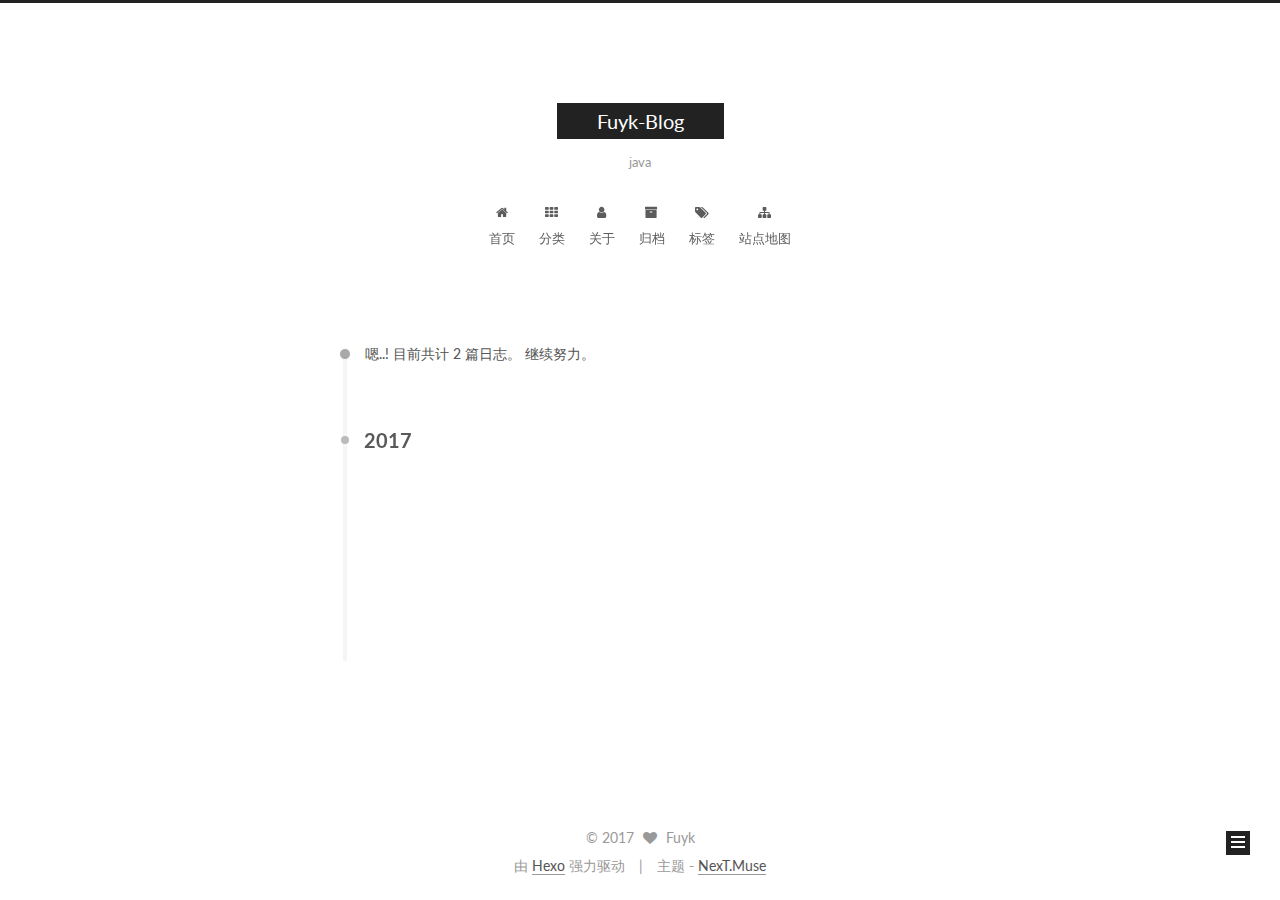
==== commit 53264bf2: "Site updated: 2017-06-29 18:41:52" ====
--- a/archives/index.html
+++ b/archives/index.html
@@ -1,441 +1,633 @@
-<!DOCTYPE html>
-<html>
+<!doctype html>
+
+
+
+  
+
+
+<html class="theme-next muse use-motion" lang="zh-Hans">
 <head>
-  <meta charset="utf-8">
-  
-  <meta name="renderer" content="webkit">
-  <meta http-equiv="X-UA-Compatible" content="IE=edge" >
-  <link rel="dns-prefetch" href="http://yoursite.com">
-  <title>Archives | Hexo</title>
-  <meta name="viewport" content="width=device-width, initial-scale=1, maximum-scale=1">
-  <meta property="og:type" content="website">
-<meta property="og:title" content="Hexo">
+  <meta charset="UTF-8"/>
+<meta http-equiv="X-UA-Compatible" content="IE=edge" />
+<meta name="viewport" content="width=device-width, initial-scale=1, maximum-scale=1"/>
+
+
+
+
+
+
+
+
+
+<meta http-equiv="Cache-Control" content="no-transform" />
+<meta http-equiv="Cache-Control" content="no-siteapp" />
+
+
+
+
+
+
+
+
+
+
+
+
+
+
+
+  
+  
+  <link href="/lib/fancybox/source/jquery.fancybox.css?v=2.1.5" rel="stylesheet" type="text/css" />
+
+
+
+
+  
+  
+  
+  
+
+  
+    
+    
+  
+
+  
+
+  
+
+  
+
+  
+
+  
+    
+    
+    <link href="//fonts.googleapis.com/css?family=Lato:300,300italic,400,400italic,700,700italic&subset=latin,latin-ext" rel="stylesheet" type="text/css">
+  
+
+
+
+
+
+
+<link href="/lib/font-awesome/css/font-awesome.min.css?v=4.6.2" rel="stylesheet" type="text/css" />
+
+<link href="/css/main.css?v=5.1.1" rel="stylesheet" type="text/css" />
+
+
+  <meta name="keywords" content="Hexo, NexT" />
+
+
+
+
+
+
+
+
+  <link rel="shortcut icon" type="image/x-icon" href="/favicon.ico?v=5.1.1" />
+
+
+
+
+
+
+<meta name="description" content="java,jsp,servlet......">
+<meta property="og:type" content="website">
+<meta property="og:title" content="Fuyk-Blog">
 <meta property="og:url" content="http://yoursite.com/archives/index.html">
-<meta property="og:site_name" content="Hexo">
+<meta property="og:site_name" content="Fuyk-Blog">
+<meta property="og:description" content="java,jsp,servlet......">
 <meta name="twitter:card" content="summary">
-<meta name="twitter:title" content="Hexo">
-  
-    <link rel="alternative" href="/atom.xml" title="Hexo" type="application/atom+xml">
-  
-  
-    <link rel="icon" href="/favicon.png">
-  
-  <link rel="stylesheet" type="text/css" href="/./main.b3331d.css">
-  <style type="text/css">
-  
-    #container.show {
-      background: linear-gradient(200deg,#a0cfe4,#e8c37e);
+<meta name="twitter:title" content="Fuyk-Blog">
+<meta name="twitter:description" content="java,jsp,servlet......">
+
+
+
+<script type="text/javascript" id="hexo.configurations">
+  var NexT = window.NexT || {};
+  var CONFIG = {
+    root: '/',
+    scheme: 'Muse',
+    sidebar: {"position":"left","display":"post","offset":12,"offset_float":0,"b2t":false,"scrollpercent":false},
+    fancybox: true,
+    motion: true,
+    duoshuo: {
+      userId: '0',
+      author: '博主'
+    },
+    algolia: {
+      applicationID: '',
+      apiKey: '',
+      indexName: '',
+      hits: {"per_page":10},
+      labels: {"input_placeholder":"Search for Posts","hits_empty":"We didn't find any results for the search: ${query}","hits_stats":"${hits} results found in ${time} ms"}
     }
-  </style>
-  
-
-  
+  };
+</script>
+
+
+
+  <link rel="canonical" href="http://yoursite.com/archives/"/>
+
+
+
+
+
+  <title>归档 | Fuyk-Blog</title>
+  
+
+
+
+
+
+
+
+
+
+
+
+
+
 
 </head>
 
-<body>
-  <div id="container" q-class="show:isCtnShow">
-    <canvas id="anm-canvas" class="anm-canvas"></canvas>
-    <div class="left-col" q-class="show:isShow">
-      
-<div class="overlay" style="background: #4d4d4d"></div>
-<div class="intrude-less">
-	<header id="header" class="inner">
-		<a href="/" class="profilepic">
-			<img src="null" class="js-avatar">
-		</a>
-		<hgroup>
-		  <h1 class="header-author"><a href="/">John Doe</a></h1>
-		</hgroup>
-		
-
-		<nav class="header-menu">
-			<ul>
-			
-				<li><a href="/">主页</a></li>
-	        
-				<li><a href="/tags/随笔/">随笔</a></li>
-	        
-			</ul>
-		</nav>
-		<nav class="header-smart-menu">
-    		
-    			
-    			<a q-on="click: openSlider(e, 'innerArchive')" href="javascript:void(0)">所有文章</a>
-    			
-            
-    			
-    			<a q-on="click: openSlider(e, 'friends')" href="javascript:void(0)">友链</a>
-    			
-            
-    			
-    			<a q-on="click: openSlider(e, 'aboutme')" href="javascript:void(0)">关于我</a>
-    			
-            
-		</nav>
-		<nav class="header-nav">
-			<div class="social">
-				
-					<a class="github" target="_blank" href="#" title="github"><i class="icon-github"></i></a>
-		        
-					<a class="weibo" target="_blank" href="#" title="weibo"><i class="icon-weibo"></i></a>
-		        
-					<a class="rss" target="_blank" href="#" title="rss"><i class="icon-rss"></i></a>
-		        
-					<a class="zhihu" target="_blank" href="#" title="zhihu"><i class="icon-zhihu"></i></a>
-		        
-			</div>
-		</nav>
-	</header>		
+<body itemscope itemtype="http://schema.org/WebPage" lang="zh-Hans">
+
+  
+  
+    
+  
+
+  <div class="container sidebar-position-left  page-archive  ">
+    <div class="headband"></div>
+
+    <header id="header" class="header" itemscope itemtype="http://schema.org/WPHeader">
+      <div class="header-inner"><div class="site-brand-wrapper">
+  <div class="site-meta ">
+    
+
+    <div class="custom-logo-site-title">
+      <a href="/"  class="brand" rel="start">
+        <span class="logo-line-before"><i></i></span>
+        <span class="site-title">Fuyk-Blog</span>
+        <span class="logo-line-after"><i></i></span>
+      </a>
+    </div>
+      
+        <p class="site-subtitle">java</p>
+      
+  </div>
+
+  <div class="site-nav-toggle">
+    <button>
+      <span class="btn-bar"></span>
+      <span class="btn-bar"></span>
+      <span class="btn-bar"></span>
+    </button>
+  </div>
 </div>
 
-    </div>
-    <div class="mid-col" q-class="show:isShow,hide:isShow|isFalse">
-      
-<nav id="mobile-nav">
-  	<div class="overlay js-overlay" style="background: #4d4d4d"></div>
-	<div class="btnctn js-mobile-btnctn">
-  		<div class="slider-trigger list" q-on="click: openSlider(e)"><i class="icon icon-sort"></i></div>
-	</div>
-	<div class="intrude-less">
-		<header id="header" class="inner">
-			<div class="profilepic">
-				<img src="null" class="js-avatar">
-			</div>
-			<hgroup>
-			  <h1 class="header-author js-header-author">John Doe</h1>
-			</hgroup>
-			
-			
-			
-				
-			
-				
-			
-			
-			
-			<nav class="header-nav">
-				<div class="social">
-					
-						<a class="github" target="_blank" href="#" title="github"><i class="icon-github"></i></a>
-			        
-						<a class="weibo" target="_blank" href="#" title="weibo"><i class="icon-weibo"></i></a>
-			        
-						<a class="rss" target="_blank" href="#" title="rss"><i class="icon-rss"></i></a>
-			        
-						<a class="zhihu" target="_blank" href="#" title="zhihu"><i class="icon-zhihu"></i></a>
-			        
-				</div>
-			</nav>
-
-			<nav class="header-menu js-header-menu">
-				<ul style="width: 50%">
-				
-				
-					<li style="width: 50%"><a href="/">主页</a></li>
-		        
-					<li style="width: 50%"><a href="/tags/随笔/">随笔</a></li>
-		        
-				</ul>
-			</nav>
-		</header>				
-	</div>
-	<div class="mobile-mask" style="display:none" q-show="isShow"></div>
+<nav class="site-nav">
+  
+
+  
+    <ul id="menu" class="menu">
+      
+        
+        <li class="menu-item menu-item-home">
+          <a href="/" rel="section">
+            
+              <i class="menu-item-icon fa fa-fw fa-home"></i> <br />
+            
+            首页
+          </a>
+        </li>
+      
+        
+        <li class="menu-item menu-item-categories">
+          <a href="/categories/" rel="section">
+            
+              <i class="menu-item-icon fa fa-fw fa-th"></i> <br />
+            
+            分类
+          </a>
+        </li>
+      
+        
+        <li class="menu-item menu-item-about">
+          <a href="/about/" rel="section">
+            
+              <i class="menu-item-icon fa fa-fw fa-user"></i> <br />
+            
+            关于
+          </a>
+        </li>
+      
+        
+        <li class="menu-item menu-item-archives">
+          <a href="/archives/" rel="section">
+            
+              <i class="menu-item-icon fa fa-fw fa-archive"></i> <br />
+            
+            归档
+          </a>
+        </li>
+      
+        
+        <li class="menu-item menu-item-tags">
+          <a href="/tags/" rel="section">
+            
+              <i class="menu-item-icon fa fa-fw fa-tags"></i> <br />
+            
+            标签
+          </a>
+        </li>
+      
+        
+        <li class="menu-item menu-item-sitemap">
+          <a href="/sitemap.xml" rel="section">
+            
+              <i class="menu-item-icon fa fa-fw fa-sitemap"></i> <br />
+            
+            站点地图
+          </a>
+        </li>
+      
+
+      
+    </ul>
+  
+
+  
 </nav>
 
-      <div id="wrapper" class="body-wrap">
-        <div class="menu-l">
-          <div class="canvas-wrap">
-            <canvas data-colors="#eaeaea" data-sectionHeight="100" data-contentId="js-content" id="myCanvas1" class="anm-canvas"></canvas>
+
+
+ </div>
+    </header>
+
+    <main id="main" class="main">
+      <div class="main-inner">
+        <div class="content-wrap">
+          <div id="content" class="content">
+            
+
+  <section id="posts" class="posts-collapse">
+    <span class="archive-move-on"></span>
+
+    <span class="archive-page-counter">
+      
+      
+      
+        
+      
+      嗯..! 目前共计 2 篇日志。 继续努力。
+    </span>
+
+    
+
+      
+      
+      
+
+      
+        
+        <div class="collection-title">
+          <h2 class="archive-year motion-element" id="archive-year-2017">2017</h2>
+        </div>
+      
+      
+
+      
+
+  <article class="post post-type-normal" itemscope itemtype="http://schema.org/Article">
+    <header class="post-header">
+
+      <h2 class="post-title">
+        
+            <a class="post-title-link" href="/2017/06/28/my-frist-blog/" itemprop="url">
+              
+                <span itemprop="name">postName</span>
+              
+            </a>
+        
+      </h2>
+
+      <div class="post-meta">
+        <time class="post-time" itemprop="dateCreated"
+              datetime="2017-06-28T03:01:24+08:00"
+              content="2017-06-28" >
+          06-28
+        </time>
+      </div>
+
+    </header>
+  </article>
+
+
+
+    
+
+      
+      
+      
+
+      
+      
+
+      
+
+  <article class="post post-type-normal" itemscope itemtype="http://schema.org/Article">
+    <header class="post-header">
+
+      <h2 class="post-title">
+        
+            <a class="post-title-link" href="/2017/06/28/hello-world/" itemprop="url">
+              
+                <span itemprop="name">Hello World</span>
+              
+            </a>
+        
+      </h2>
+
+      <div class="post-meta">
+        <time class="post-time" itemprop="dateCreated"
+              datetime="2017-06-28T01:27:45+08:00"
+              content="2017-06-28" >
+          06-28
+        </time>
+      </div>
+
+    </header>
+  </article>
+
+
+
+    
+
+  </section>
+
+  
+
+
+
           </div>
-          <div id="js-content" class="content-ll">
-            
-  
-  
-    
-    
-      
-      
-      <section class="archives-wrap">
-        <div class="archive-year-wrap">
-          <a href="/archives/2017" class="archive-year">2017</a>
+          
+
+
+          
+
         </div>
-        <div class="archives">
-    
-    <article class="archive-article archive-type-post">
-  <div class="archive-article-inner">
-    <header class="archive-article-header">
-      	<div class="article-meta">
-	      	<a href="/2017/06/28/hello-world/" class="archive-article-date">
-  	<time datetime="2017-06-27T17:27:45.348Z" itemprop="datePublished"><i class="icon-calendar icon"></i>2017-06-28</time>
-</a>
-        </div>
-    	 
-  
-    <h1 itemprop="name">
-      <a class="archive-article-title" href="/2017/06/28/hello-world/">Hello World</a>
-    </h1>
-  
-
-        <div class="article-info info-on-right">
-          
-          
-
-        </div>
-        <div class="clearfix"></div>
-    </header>
-  </div>
-</article>
-  
-  
-    </div></section>
-  
-
-    
-
-
-          </div>
-        </div>
-      </div>
-      <footer id="footer">
-  <div class="outer">
-    <div id="footer-info">
-    	<div class="footer-left">
-    		&copy; 2017 John Doe
-    	</div>
-      	<div class="footer-right">
-      		<a href="http://hexo.io/" target="_blank">Hexo</a>  Theme <a href="https://github.com/litten/hexo-theme-yilia" target="_blank">Yilia</a> by Litten
-      	</div>
+        
+          
+  
+  <div class="sidebar-toggle">
+    <div class="sidebar-toggle-line-wrap">
+      <span class="sidebar-toggle-line sidebar-toggle-line-first"></span>
+      <span class="sidebar-toggle-line sidebar-toggle-line-middle"></span>
+      <span class="sidebar-toggle-line sidebar-toggle-line-last"></span>
     </div>
   </div>
-</footer>
+
+  <aside id="sidebar" class="sidebar">
+    <div class="sidebar-inner">
+
+      
+
+      
+
+      <section class="site-overview sidebar-panel sidebar-panel-active">
+        <div class="site-author motion-element" itemprop="author" itemscope itemtype="http://schema.org/Person">
+          <img class="site-author-image" itemprop="image"
+               src="/images/avatar.gif"
+               alt="Fuyk" />
+          <p class="site-author-name" itemprop="name">Fuyk</p>
+           
+              <p class="site-description motion-element" itemprop="description">java,jsp,servlet......</p>
+          
+        </div>
+        <nav class="site-state motion-element">
+
+          
+            <div class="site-state-item site-state-posts">
+              <a href="/archives/">
+                <span class="site-state-item-count">2</span>
+                <span class="site-state-item-name">日志</span>
+              </a>
+            </div>
+          
+
+          
+
+          
+            
+            
+            <div class="site-state-item site-state-tags">
+              <a href="/tags/index.html">
+                <span class="site-state-item-count">3</span>
+                <span class="site-state-item-name">标签</span>
+              </a>
+            </div>
+          
+
+        </nav>
+
+        
+
+        <div class="links-of-author motion-element">
+          
+        </div>
+
+        
+        
+
+        
+        
+
+        
+
+
+      </section>
+
+      
+
+      
+
     </div>
-    <script>
-	var yiliaConfig = {
-		mathjax: false,
-		isHome: false,
-		isPost: false,
-		isArchive: true,
-		isTag: false,
-		isCategory: false,
-		open_in_new: false,
-		root: "/",
-		innerArchive: true,
-		showTags: false
-	}
+  </aside>
+
+
+        
+      </div>
+    </main>
+
+    <footer id="footer" class="footer">
+      <div class="footer-inner">
+        <div class="copyright" >
+  
+  &copy; 
+  <span itemprop="copyrightYear">2017</span>
+  <span class="with-love">
+    <i class="fa fa-heart"></i>
+  </span>
+  <span class="author" itemprop="copyrightHolder">Fuyk</span>
+</div>
+
+
+<div class="powered-by">
+  由 <a class="theme-link" href="https://hexo.io">Hexo</a> 强力驱动
+</div>
+
+<div class="theme-info">
+  主题 -
+  <a class="theme-link" href="https://github.com/iissnan/hexo-theme-next">
+    NexT.Muse
+  </a>
+</div>
+
+
+        
+
+        
+      </div>
+    </footer>
+
+    
+      <div class="back-to-top">
+        <i class="fa fa-arrow-up"></i>
+        
+      </div>
+    
+
+  </div>
+
+  
+
+<script type="text/javascript">
+  if (Object.prototype.toString.call(window.Promise) !== '[object Function]') {
+    window.Promise = null;
+  }
 </script>
 
-<script>!function(t){function n(e){if(r[e])return r[e].exports;var i=r[e]={exports:{},id:e,loaded:!1};return t[e].call(i.exports,i,i.exports,n),i.loaded=!0,i.exports}var r={};n.m=t,n.c=r,n.p="./",n(0)}([function(t,n,r){r(194),t.exports=r(190)},function(t,n,r){var e=r(3),i=r(52),o=r(27),u=r(28),c=r(53),f="prototype",a=function(t,n,r){var s,l,h,v,p=t&a.F,d=t&a.G,y=t&a.S,g=t&a.P,b=t&a.B,m=d?e:y?e[n]||(e[n]={}):(e[n]||{})[f],x=d?i:i[n]||(i[n]={}),w=x[f]||(x[f]={});d&&(r=n);for(s in r)l=!p&&m&&void 0!==m[s],h=(l?m:r)[s],v=b&&l?c(h,e):g&&"function"==typeof h?c(Function.call,h):h,m&&u(m,s,h,t&a.U),x[s]!=h&&o(x,s,v),g&&w[s]!=h&&(w[s]=h)};e.core=i,a.F=1,a.G=2,a.S=4,a.P=8,a.B=16,a.W=32,a.U=64,a.R=128,t.exports=a},function(t,n,r){var e=r(6);t.exports=function(t){if(!e(t))throw TypeError(t+" is not an object!");return t}},function(t,n){var r=t.exports="undefined"!=typeof window&&window.Math==Math?window:"undefined"!=typeof self&&self.Math==Math?self:Function("return this")();"number"==typeof __g&&(__g=r)},function(t,n){t.exports=function(t){try{return!!t()}catch(t){return!0}}},function(t,n){var r=t.exports="undefined"!=typeof window&&window.Math==Math?window:"undefined"!=typeof self&&self.Math==Math?self:Function("return this")();"number"==typeof __g&&(__g=r)},function(t,n){t.exports=function(t){return"object"==typeof t?null!==t:"function"==typeof t}},function(t,n,r){var e=r(126)("wks"),i=r(76),o=r(3).Symbol,u="function"==typeof o;(t.exports=function(t){return e[t]||(e[t]=u&&o[t]||(u?o:i)("Symbol."+t))}).store=e},function(t,n){var r={}.hasOwnProperty;t.exports=function(t,n){return r.call(t,n)}},function(t,n,r){var e=r(94),i=r(33);t.exports=function(t){return e(i(t))}},function(t,n,r){t.exports=!r(4)(function(){return 7!=Object.defineProperty({},"a",{get:function(){return 7}}).a})},function(t,n,r){var e=r(2),i=r(167),o=r(50),u=Object.defineProperty;n.f=r(10)?Object.defineProperty:function(t,n,r){if(e(t),n=o(n,!0),e(r),i)try{return u(t,n,r)}catch(t){}if("get"in r||"set"in r)throw TypeError("Accessors not supported!");return"value"in r&&(t[n]=r.value),t}},function(t,n,r){t.exports=!r(18)(function(){return 7!=Object.defineProperty({},"a",{get:function(){return 7}}).a})},function(t,n,r){var e=r(14),i=r(22);t.exports=r(12)?function(t,n,r){return e.f(t,n,i(1,r))}:function(t,n,r){return t[n]=r,t}},function(t,n,r){var e=r(20),i=r(58),o=r(42),u=Object.defineProperty;n.f=r(12)?Object.defineProperty:function(t,n,r){if(e(t),n=o(n,!0),e(r),i)try{return u(t,n,r)}catch(t){}if("get"in r||"set"in r)throw TypeError("Accessors not supported!");return"value"in r&&(t[n]=r.value),t}},function(t,n,r){var e=r(40)("wks"),i=r(23),o=r(5).Symbol,u="function"==typeof o;(t.exports=function(t){return e[t]||(e[t]=u&&o[t]||(u?o:i)("Symbol."+t))}).store=e},function(t,n,r){var e=r(67),i=Math.min;t.exports=function(t){return t>0?i(e(t),9007199254740991):0}},function(t,n,r){var e=r(46);t.exports=function(t){return Object(e(t))}},function(t,n){t.exports=function(t){try{return!!t()}catch(t){return!0}}},function(t,n,r){var e=r(63),i=r(34);t.exports=Object.keys||function(t){return e(t,i)}},function(t,n,r){var e=r(21);t.exports=function(t){if(!e(t))throw TypeError(t+" is not an object!");return t}},function(t,n){t.exports=function(t){return"object"==typeof t?null!==t:"function"==typeof t}},function(t,n){t.exports=function(t,n){return{enumerable:!(1&t),configurable:!(2&t),writable:!(4&t),value:n}}},function(t,n){var r=0,e=Math.random();t.exports=function(t){return"Symbol(".concat(void 0===t?"":t,")_",(++r+e).toString(36))}},function(t,n){var r={}.hasOwnProperty;t.exports=function(t,n){return r.call(t,n)}},function(t,n){var r=t.exports={version:"2.4.0"};"number"==typeof __e&&(__e=r)},function(t,n){t.exports=function(t){if("function"!=typeof t)throw TypeError(t+" is not a function!");return t}},function(t,n,r){var e=r(11),i=r(66);t.exports=r(10)?function(t,n,r){return e.f(t,n,i(1,r))}:function(t,n,r){return t[n]=r,t}},function(t,n,r){var e=r(3),i=r(27),o=r(24),u=r(76)("src"),c="toString",f=Function[c],a=(""+f).split(c);r(52).inspectSource=function(t){return f.call(t)},(t.exports=function(t,n,r,c){var f="function"==typeof r;f&&(o(r,"name")||i(r,"name",n)),t[n]!==r&&(f&&(o(r,u)||i(r,u,t[n]?""+t[n]:a.join(String(n)))),t===e?t[n]=r:c?t[n]?t[n]=r:i(t,n,r):(delete t[n],i(t,n,r)))})(Function.prototype,c,function(){return"function"==typeof this&&this[u]||f.call(this)})},function(t,n,r){var e=r(1),i=r(4),o=r(46),u=function(t,n,r,e){var i=String(o(t)),u="<"+n;return""!==r&&(u+=" "+r+'="'+String(e).replace(/"/g,"&quot;")+'"'),u+">"+i+"</"+n+">"};t.exports=function(t,n){var r={};r[t]=n(u),e(e.P+e.F*i(function(){var n=""[t]('"');return n!==n.toLowerCase()||n.split('"').length>3}),"String",r)}},function(t,n,r){var e=r(115),i=r(46);t.exports=function(t){return e(i(t))}},function(t,n,r){var e=r(116),i=r(66),o=r(30),u=r(50),c=r(24),f=r(167),a=Object.getOwnPropertyDescriptor;n.f=r(10)?a:function(t,n){if(t=o(t),n=u(n,!0),f)try{return a(t,n)}catch(t){}if(c(t,n))return i(!e.f.call(t,n),t[n])}},function(t,n,r){var e=r(24),i=r(17),o=r(145)("IE_PROTO"),u=Object.prototype;t.exports=Object.getPrototypeOf||function(t){return t=i(t),e(t,o)?t[o]:"function"==typeof t.constructor&&t instanceof t.constructor?t.constructor.prototype:t instanceof Object?u:null}},function(t,n){t.exports=function(t){if(void 0==t)throw TypeError("Can't call method on  "+t);return t}},function(t,n){t.exports="constructor,hasOwnProperty,isPrototypeOf,propertyIsEnumerable,toLocaleString,toString,valueOf".split(",")},function(t,n){t.exports={}},function(t,n){t.exports=!0},function(t,n){n.f={}.propertyIsEnumerable},function(t,n,r){var e=r(14).f,i=r(8),o=r(15)("toStringTag");t.exports=function(t,n,r){t&&!i(t=r?t:t.prototype,o)&&e(t,o,{configurable:!0,value:n})}},function(t,n,r){var e=r(40)("keys"),i=r(23);t.exports=function(t){return e[t]||(e[t]=i(t))}},function(t,n,r){var e=r(5),i="__core-js_shared__",o=e[i]||(e[i]={});t.exports=function(t){return o[t]||(o[t]={})}},function(t,n){var r=Math.ceil,e=Math.floor;t.exports=function(t){return isNaN(t=+t)?0:(t>0?e:r)(t)}},function(t,n,r){var e=r(21);t.exports=function(t,n){if(!e(t))return t;var r,i;if(n&&"function"==typeof(r=t.toString)&&!e(i=r.call(t)))return i;if("function"==typeof(r=t.valueOf)&&!e(i=r.call(t)))return i;if(!n&&"function"==typeof(r=t.toString)&&!e(i=r.call(t)))return i;throw TypeError("Can't convert object to primitive value")}},function(t,n,r){var e=r(5),i=r(25),o=r(36),u=r(44),c=r(14).f;t.exports=function(t){var n=i.Symbol||(i.Symbol=o?{}:e.Symbol||{});"_"==t.charAt(0)||t in n||c(n,t,{value:u.f(t)})}},function(t,n,r){n.f=r(15)},function(t,n){var r={}.toString;t.exports=function(t){return r.call(t).slice(8,-1)}},function(t,n){t.exports=function(t){if(void 0==t)throw TypeError("Can't call method on  "+t);return t}},function(t,n,r){var e=r(4);t.exports=function(t,n){return!!t&&e(function(){n?t.call(null,function(){},1):t.call(null)})}},function(t,n,r){var e=r(53),i=r(115),o=r(17),u=r(16),c=r(202);t.exports=function(t,n){var r=1==t,f=2==t,a=3==t,s=4==t,l=6==t,h=5==t||l,v=n||c;return function(n,c,p){for(var d,y,g=o(n),b=i(g),m=e(c,p,3),x=u(b.length),w=0,S=r?v(n,x):f?v(n,0):void 0;x>w;w++)if((h||w in b)&&(d=b[w],y=m(d,w,g),t))if(r)S[w]=y;else if(y)switch(t){case 3:return!0;case 5:return d;case 6:return w;case 2:S.push(d)}else if(s)return!1;return l?-1:a||s?s:S}}},function(t,n,r){var e=r(1),i=r(52),o=r(4);t.exports=function(t,n){var r=(i.Object||{})[t]||Object[t],u={};u[t]=n(r),e(e.S+e.F*o(function(){r(1)}),"Object",u)}},function(t,n,r){var e=r(6);t.exports=function(t,n){if(!e(t))return t;var r,i;if(n&&"function"==typeof(r=t.toString)&&!e(i=r.call(t)))return i;if("function"==typeof(r=t.valueOf)&&!e(i=r.call(t)))return i;if(!n&&"function"==typeof(r=t.toString)&&!e(i=r.call(t)))return i;throw TypeError("Can't convert object to primitive value")}},function(t,n,r){var e=r(5),i=r(25),o=r(91),u=r(13),c="prototype",f=function(t,n,r){var a,s,l,h=t&f.F,v=t&f.G,p=t&f.S,d=t&f.P,y=t&f.B,g=t&f.W,b=v?i:i[n]||(i[n]={}),m=b[c],x=v?e:p?e[n]:(e[n]||{})[c];v&&(r=n);for(a in r)(s=!h&&x&&void 0!==x[a])&&a in b||(l=s?x[a]:r[a],b[a]=v&&"function"!=typeof x[a]?r[a]:y&&s?o(l,e):g&&x[a]==l?function(t){var n=function(n,r,e){if(this instanceof t){switch(arguments.length){case 0:return new t;case 1:return new t(n);case 2:return new t(n,r)}return new t(n,r,e)}return t.apply(this,arguments)};return n[c]=t[c],n}(l):d&&"function"==typeof l?o(Function.call,l):l,d&&((b.virtual||(b.virtual={}))[a]=l,t&f.R&&m&&!m[a]&&u(m,a,l)))};f.F=1,f.G=2,f.S=4,f.P=8,f.B=16,f.W=32,f.U=64,f.R=128,t.exports=f},function(t,n){var r=t.exports={version:"2.4.0"};"number"==typeof __e&&(__e=r)},function(t,n,r){var e=r(26);t.exports=function(t,n,r){if(e(t),void 0===n)return t;switch(r){case 1:return function(r){return t.call(n,r)};case 2:return function(r,e){return t.call(n,r,e)};case 3:return function(r,e,i){return t.call(n,r,e,i)}}return function(){return t.apply(n,arguments)}}},function(t,n,r){var e=r(183),i=r(1),o=r(126)("metadata"),u=o.store||(o.store=new(r(186))),c=function(t,n,r){var i=u.get(t);if(!i){if(!r)return;u.set(t,i=new e)}var o=i.get(n);if(!o){if(!r)return;i.set(n,o=new e)}return o},f=function(t,n,r){var e=c(n,r,!1);return void 0!==e&&e.has(t)},a=function(t,n,r){var e=c(n,r,!1);return void 0===e?void 0:e.get(t)},s=function(t,n,r,e){c(r,e,!0).set(t,n)},l=function(t,n){var r=c(t,n,!1),e=[];return r&&r.forEach(function(t,n){e.push(n)}),e},h=function(t){return void 0===t||"symbol"==typeof t?t:String(t)},v=function(t){i(i.S,"Reflect",t)};t.exports={store:u,map:c,has:f,get:a,set:s,keys:l,key:h,exp:v}},function(t,n,r){"use strict";if(r(10)){var e=r(69),i=r(3),o=r(4),u=r(1),c=r(127),f=r(152),a=r(53),s=r(68),l=r(66),h=r(27),v=r(73),p=r(67),d=r(16),y=r(75),g=r(50),b=r(24),m=r(180),x=r(114),w=r(6),S=r(17),_=r(137),O=r(70),E=r(32),P=r(71).f,j=r(154),F=r(76),M=r(7),A=r(48),N=r(117),T=r(146),I=r(155),k=r(80),L=r(123),R=r(74),C=r(130),D=r(160),U=r(11),W=r(31),G=U.f,B=W.f,V=i.RangeError,z=i.TypeError,q=i.Uint8Array,K="ArrayBuffer",J="Shared"+K,Y="BYTES_PER_ELEMENT",H="prototype",$=Array[H],X=f.ArrayBuffer,Q=f.DataView,Z=A(0),tt=A(2),nt=A(3),rt=A(4),et=A(5),it=A(6),ot=N(!0),ut=N(!1),ct=I.values,ft=I.keys,at=I.entries,st=$.lastIndexOf,lt=$.reduce,ht=$.reduceRight,vt=$.join,pt=$.sort,dt=$.slice,yt=$.toString,gt=$.toLocaleString,bt=M("iterator"),mt=M("toStringTag"),xt=F("typed_constructor"),wt=F("def_constructor"),St=c.CONSTR,_t=c.TYPED,Ot=c.VIEW,Et="Wrong length!",Pt=A(1,function(t,n){return Tt(T(t,t[wt]),n)}),jt=o(function(){return 1===new q(new Uint16Array([1]).buffer)[0]}),Ft=!!q&&!!q[H].set&&o(function(){new q(1).set({})}),Mt=function(t,n){if(void 0===t)throw z(Et);var r=+t,e=d(t);if(n&&!m(r,e))throw V(Et);return e},At=function(t,n){var r=p(t);if(r<0||r%n)throw V("Wrong offset!");return r},Nt=function(t){if(w(t)&&_t in t)return t;throw z(t+" is not a typed array!")},Tt=function(t,n){if(!(w(t)&&xt in t))throw z("It is not a typed array constructor!");return new t(n)},It=function(t,n){return kt(T(t,t[wt]),n)},kt=function(t,n){for(var r=0,e=n.length,i=Tt(t,e);e>r;)i[r]=n[r++];return i},Lt=function(t,n,r){G(t,n,{get:function(){return this._d[r]}})},Rt=function(t){var n,r,e,i,o,u,c=S(t),f=arguments.length,s=f>1?arguments[1]:void 0,l=void 0!==s,h=j(c);if(void 0!=h&&!_(h)){for(u=h.call(c),e=[],n=0;!(o=u.next()).done;n++)e.push(o.value);c=e}for(l&&f>2&&(s=a(s,arguments[2],2)),n=0,r=d(c.length),i=Tt(this,r);r>n;n++)i[n]=l?s(c[n],n):c[n];return i},Ct=function(){for(var t=0,n=arguments.length,r=Tt(this,n);n>t;)r[t]=arguments[t++];return r},Dt=!!q&&o(function(){gt.call(new q(1))}),Ut=function(){return gt.apply(Dt?dt.call(Nt(this)):Nt(this),arguments)},Wt={copyWithin:function(t,n){return D.call(Nt(this),t,n,arguments.length>2?arguments[2]:void 0)},every:function(t){return rt(Nt(this),t,arguments.length>1?arguments[1]:void 0)},fill:function(t){return C.apply(Nt(this),arguments)},filter:function(t){return It(this,tt(Nt(this),t,arguments.length>1?arguments[1]:void 0))},find:function(t){return et(Nt(this),t,arguments.length>1?arguments[1]:void 0)},findIndex:function(t){return it(Nt(this),t,arguments.length>1?arguments[1]:void 0)},forEach:function(t){Z(Nt(this),t,arguments.length>1?arguments[1]:void 0)},indexOf:function(t){return ut(Nt(this),t,arguments.length>1?arguments[1]:void 0)},includes:function(t){return ot(Nt(this),t,arguments.length>1?arguments[1]:void 0)},join:function(t){return vt.apply(Nt(this),arguments)},lastIndexOf:function(t){return st.apply(Nt(this),arguments)},map:function(t){return Pt(Nt(this),t,arguments.length>1?arguments[1]:void 0)},reduce:function(t){return lt.apply(Nt(this),arguments)},reduceRight:function(t){return ht.apply(Nt(this),arguments)},reverse:function(){for(var t,n=this,r=Nt(n).length,e=Math.floor(r/2),i=0;i<e;)t=n[i],n[i++]=n[--r],n[r]=t;return n},some:function(t){return nt(Nt(this),t,arguments.length>1?arguments[1]:void 0)},sort:function(t){return pt.call(Nt(this),t)},subarray:function(t,n){var r=Nt(this),e=r.length,i=y(t,e);return new(T(r,r[wt]))(r.buffer,r.byteOffset+i*r.BYTES_PER_ELEMENT,d((void 0===n?e:y(n,e))-i))}},Gt=function(t,n){return It(this,dt.call(Nt(this),t,n))},Bt=function(t){Nt(this);var n=At(arguments[1],1),r=this.length,e=S(t),i=d(e.length),o=0;if(i+n>r)throw V(Et);for(;o<i;)this[n+o]=e[o++]},Vt={entries:function(){return at.call(Nt(this))},keys:function(){return ft.call(Nt(this))},values:function(){return ct.call(Nt(this))}},zt=function(t,n){return w(t)&&t[_t]&&"symbol"!=typeof n&&n in t&&String(+n)==String(n)},qt=function(t,n){return zt(t,n=g(n,!0))?l(2,t[n]):B(t,n)},Kt=function(t,n,r){return!(zt(t,n=g(n,!0))&&w(r)&&b(r,"value"))||b(r,"get")||b(r,"set")||r.configurable||b(r,"writable")&&!r.writable||b(r,"enumerable")&&!r.enumerable?G(t,n,r):(t[n]=r.value,t)};St||(W.f=qt,U.f=Kt),u(u.S+u.F*!St,"Object",{getOwnPropertyDescriptor:qt,defineProperty:Kt}),o(function(){yt.call({})})&&(yt=gt=function(){return vt.call(this)});var Jt=v({},Wt);v(Jt,Vt),h(Jt,bt,Vt.values),v(Jt,{slice:Gt,set:Bt,constructor:function(){},toString:yt,toLocaleString:Ut}),Lt(Jt,"buffer","b"),Lt(Jt,"byteOffset","o"),Lt(Jt,"byteLength","l"),Lt(Jt,"length","e"),G(Jt,mt,{get:function(){return this[_t]}}),t.exports=function(t,n,r,f){f=!!f;var a=t+(f?"Clamped":"")+"Array",l="Uint8Array"!=a,v="get"+t,p="set"+t,y=i[a],g=y||{},b=y&&E(y),m=!y||!c.ABV,S={},_=y&&y[H],j=function(t,r){var e=t._d;return e.v[v](r*n+e.o,jt)},F=function(t,r,e){var i=t._d;f&&(e=(e=Math.round(e))<0?0:e>255?255:255&e),i.v[p](r*n+i.o,e,jt)},M=function(t,n){G(t,n,{get:function(){return j(this,n)},set:function(t){return F(this,n,t)},enumerable:!0})};m?(y=r(function(t,r,e,i){s(t,y,a,"_d");var o,u,c,f,l=0,v=0;if(w(r)){if(!(r instanceof X||(f=x(r))==K||f==J))return _t in r?kt(y,r):Rt.call(y,r);o=r,v=At(e,n);var p=r.byteLength;if(void 0===i){if(p%n)throw V(Et);if((u=p-v)<0)throw V(Et)}else if((u=d(i)*n)+v>p)throw V(Et);c=u/n}else c=Mt(r,!0),u=c*n,o=new X(u);for(h(t,"_d",{b:o,o:v,l:u,e:c,v:new Q(o)});l<c;)M(t,l++)}),_=y[H]=O(Jt),h(_,"constructor",y)):L(function(t){new y(null),new y(t)},!0)||(y=r(function(t,r,e,i){s(t,y,a);var o;return w(r)?r instanceof X||(o=x(r))==K||o==J?void 0!==i?new g(r,At(e,n),i):void 0!==e?new g(r,At(e,n)):new g(r):_t in r?kt(y,r):Rt.call(y,r):new g(Mt(r,l))}),Z(b!==Function.prototype?P(g).concat(P(b)):P(g),function(t){t in y||h(y,t,g[t])}),y[H]=_,e||(_.constructor=y));var A=_[bt],N=!!A&&("values"==A.name||void 0==A.name),T=Vt.values;h(y,xt,!0),h(_,_t,a),h(_,Ot,!0),h(_,wt,y),(f?new y(1)[mt]==a:mt in _)||G(_,mt,{get:function(){return a}}),S[a]=y,u(u.G+u.W+u.F*(y!=g),S),u(u.S,a,{BYTES_PER_ELEMENT:n,from:Rt,of:Ct}),Y in _||h(_,Y,n),u(u.P,a,Wt),R(a),u(u.P+u.F*Ft,a,{set:Bt}),u(u.P+u.F*!N,a,Vt),u(u.P+u.F*(_.toString!=yt),a,{toString:yt}),u(u.P+u.F*o(function(){new y(1).slice()}),a,{slice:Gt}),u(u.P+u.F*(o(function(){return[1,2].toLocaleString()!=new y([1,2]).toLocaleString()})||!o(function(){_.toLocaleString.call([1,2])})),a,{toLocaleString:Ut}),k[a]=N?A:T,e||N||h(_,bt,T)}}else t.exports=function(){}},function(t,n){var r={}.toString;t.exports=function(t){return r.call(t).slice(8,-1)}},function(t,n,r){var e=r(21),i=r(5).document,o=e(i)&&e(i.createElement);t.exports=function(t){return o?i.createElement(t):{}}},function(t,n,r){t.exports=!r(12)&&!r(18)(function(){return 7!=Object.defineProperty(r(57)("div"),"a",{get:function(){return 7}}).a})},function(t,n,r){"use strict";var e=r(36),i=r(51),o=r(64),u=r(13),c=r(8),f=r(35),a=r(96),s=r(38),l=r(103),h=r(15)("iterator"),v=!([].keys&&"next"in[].keys()),p="keys",d="values",y=function(){return this};t.exports=function(t,n,r,g,b,m,x){a(r,n,g);var w,S,_,O=function(t){if(!v&&t in F)return F[t];switch(t){case p:case d:return function(){return new r(this,t)}}return function(){return new r(this,t)}},E=n+" Iterator",P=b==d,j=!1,F=t.prototype,M=F[h]||F["@@iterator"]||b&&F[b],A=M||O(b),N=b?P?O("entries"):A:void 0,T="Array"==n?F.entries||M:M;if(T&&(_=l(T.call(new t)))!==Object.prototype&&(s(_,E,!0),e||c(_,h)||u(_,h,y)),P&&M&&M.name!==d&&(j=!0,A=function(){return M.call(this)}),e&&!x||!v&&!j&&F[h]||u(F,h,A),f[n]=A,f[E]=y,b)if(w={values:P?A:O(d),keys:m?A:O(p),entries:N},x)for(S in w)S in F||o(F,S,w[S]);else i(i.P+i.F*(v||j),n,w);return w}},function(t,n,r){var e=r(20),i=r(100),o=r(34),u=r(39)("IE_PROTO"),c=function(){},f="prototype",a=function(){var t,n=r(57)("iframe"),e=o.length;for(n.style.display="none",r(93).appendChild(n),n.src="javascript:",t=n.contentWindow.document,t.open(),t.write("<script>document.F=Object<\/script>"),t.close(),a=t.F;e--;)delete a[f][o[e]];return a()};t.exports=Object.create||function(t,n){var r;return null!==t?(c[f]=e(t),r=new c,c[f]=null,r[u]=t):r=a(),void 0===n?r:i(r,n)}},function(t,n,r){var e=r(63),i=r(34).concat("length","prototype");n.f=Object.getOwnPropertyNames||function(t){return e(t,i)}},function(t,n){n.f=Object.getOwnPropertySymbols},function(t,n,r){var e=r(8),i=r(9),o=r(90)(!1),u=r(39)("IE_PROTO");t.exports=function(t,n){var r,c=i(t),f=0,a=[];for(r in c)r!=u&&e(c,r)&&a.push(r);for(;n.length>f;)e(c,r=n[f++])&&(~o(a,r)||a.push(r));return a}},function(t,n,r){t.exports=r(13)},function(t,n,r){var e=r(76)("meta"),i=r(6),o=r(24),u=r(11).f,c=0,f=Object.isExtensible||function(){return!0},a=!r(4)(function(){return f(Object.preventExtensions({}))}),s=function(t){u(t,e,{value:{i:"O"+ ++c,w:{}}})},l=function(t,n){if(!i(t))return"symbol"==typeof t?t:("string"==typeof t?"S":"P")+t;if(!o(t,e)){if(!f(t))return"F";if(!n)return"E";s(t)}return t[e].i},h=function(t,n){if(!o(t,e)){if(!f(t))return!0;if(!n)return!1;s(t)}return t[e].w},v=function(t){return a&&p.NEED&&f(t)&&!o(t,e)&&s(t),t},p=t.exports={KEY:e,NEED:!1,fastKey:l,getWeak:h,onFreeze:v}},function(t,n){t.exports=function(t,n){return{enumerable:!(1&t),configurable:!(2&t),writable:!(4&t),value:n}}},function(t,n){var r=Math.ceil,e=Math.floor;t.exports=function(t){return isNaN(t=+t)?0:(t>0?e:r)(t)}},function(t,n){t.exports=function(t,n,r,e){if(!(t instanceof n)||void 0!==e&&e in t)throw TypeError(r+": incorrect invocation!");return t}},function(t,n){t.exports=!1},function(t,n,r){var e=r(2),i=r(173),o=r(133),u=r(145)("IE_PROTO"),c=function(){},f="prototype",a=function(){var t,n=r(132)("iframe"),e=o.length;for(n.style.display="none",r(135).appendChild(n),n.src="javascript:",t=n.contentWindow.document,t.open(),t.write("<script>document.F=Object<\/script>"),t.close(),a=t.F;e--;)delete a[f][o[e]];return a()};t.exports=Object.create||function(t,n){var r;return null!==t?(c[f]=e(t),r=new c,c[f]=null,r[u]=t):r=a(),void 0===n?r:i(r,n)}},function(t,n,r){var e=r(175),i=r(133).concat("length","prototype");n.f=Object.getOwnPropertyNames||function(t){return e(t,i)}},function(t,n,r){var e=r(175),i=r(133);t.exports=Object.keys||function(t){return e(t,i)}},function(t,n,r){var e=r(28);t.exports=function(t,n,r){for(var i in n)e(t,i,n[i],r);return t}},function(t,n,r){"use strict";var e=r(3),i=r(11),o=r(10),u=r(7)("species");t.exports=function(t){var n=e[t];o&&n&&!n[u]&&i.f(n,u,{configurable:!0,get:function(){return this}})}},function(t,n,r){var e=r(67),i=Math.max,o=Math.min;t.exports=function(t,n){return t=e(t),t<0?i(t+n,0):o(t,n)}},function(t,n){var r=0,e=Math.random();t.exports=function(t){return"Symbol(".concat(void 0===t?"":t,")_",(++r+e).toString(36))}},function(t,n,r){var e=r(33);t.exports=function(t){return Object(e(t))}},function(t,n,r){var e=r(7)("unscopables"),i=Array.prototype;void 0==i[e]&&r(27)(i,e,{}),t.exports=function(t){i[e][t]=!0}},function(t,n,r){var e=r(53),i=r(169),o=r(137),u=r(2),c=r(16),f=r(154),a={},s={},n=t.exports=function(t,n,r,l,h){var v,p,d,y,g=h?function(){return t}:f(t),b=e(r,l,n?2:1),m=0;if("function"!=typeof g)throw TypeError(t+" is not iterable!");if(o(g)){for(v=c(t.length);v>m;m++)if((y=n?b(u(p=t[m])[0],p[1]):b(t[m]))===a||y===s)return y}else for(d=g.call(t);!(p=d.next()).done;)if((y=i(d,b,p.value,n))===a||y===s)return y};n.BREAK=a,n.RETURN=s},function(t,n){t.exports={}},function(t,n,r){var e=r(11).f,i=r(24),o=r(7)("toStringTag");t.exports=function(t,n,r){t&&!i(t=r?t:t.prototype,o)&&e(t,o,{configurable:!0,value:n})}},function(t,n,r){var e=r(1),i=r(46),o=r(4),u=r(150),c="["+u+"]",f="​-",a=RegExp("^"+c+c+"*"),s=RegExp(c+c+"*$"),l=function(t,n,r){var i={},c=o(function(){return!!u[t]()||f[t]()!=f}),a=i[t]=c?n(h):u[t];r&&(i[r]=a),e(e.P+e.F*c,"String",i)},h=l.trim=function(t,n){return t=String(i(t)),1&n&&(t=t.replace(a,"")),2&n&&(t=t.replace(s,"")),t};t.exports=l},function(t,n,r){t.exports={default:r(86),__esModule:!0}},function(t,n,r){t.exports={default:r(87),__esModule:!0}},function(t,n,r){"use strict";function e(t){return t&&t.__esModule?t:{default:t}}n.__esModule=!0;var i=r(84),o=e(i),u=r(83),c=e(u),f="function"==typeof c.default&&"symbol"==typeof o.default?function(t){return typeof t}:function(t){return t&&"function"==typeof c.default&&t.constructor===c.default&&t!==c.default.prototype?"symbol":typeof t};n.default="function"==typeof c.default&&"symbol"===f(o.default)?function(t){return void 0===t?"undefined":f(t)}:function(t){return t&&"function"==typeof c.default&&t.constructor===c.default&&t!==c.default.prototype?"symbol":void 0===t?"undefined":f(t)}},function(t,n,r){r(110),r(108),r(111),r(112),t.exports=r(25).Symbol},function(t,n,r){r(109),r(113),t.exports=r(44).f("iterator")},function(t,n){t.exports=function(t){if("function"!=typeof t)throw TypeError(t+" is not a function!");return t}},function(t,n){t.exports=function(){}},function(t,n,r){var e=r(9),i=r(106),o=r(105);t.exports=function(t){return function(n,r,u){var c,f=e(n),a=i(f.length),s=o(u,a);if(t&&r!=r){for(;a>s;)if((c=f[s++])!=c)return!0}else for(;a>s;s++)if((t||s in f)&&f[s]===r)return t||s||0;return!t&&-1}}},function(t,n,r){var e=r(88);t.exports=function(t,n,r){if(e(t),void 0===n)return t;switch(r){case 1:return function(r){return t.call(n,r)};case 2:return function(r,e){return t.call(n,r,e)};case 3:return function(r,e,i){return t.call(n,r,e,i)}}return function(){return t.apply(n,arguments)}}},function(t,n,r){var e=r(19),i=r(62),o=r(37);t.exports=function(t){var n=e(t),r=i.f;if(r)for(var u,c=r(t),f=o.f,a=0;c.length>a;)f.call(t,u=c[a++])&&n.push(u);return n}},function(t,n,r){t.exports=r(5).document&&document.documentElement},function(t,n,r){var e=r(56);t.exports=Object("z").propertyIsEnumerable(0)?Object:function(t){return"String"==e(t)?t.split(""):Object(t)}},function(t,n,r){var e=r(56);t.exports=Array.isArray||function(t){return"Array"==e(t)}},function(t,n,r){"use strict";var e=r(60),i=r(22),o=r(38),u={};r(13)(u,r(15)("iterator"),function(){return this}),t.exports=function(t,n,r){t.prototype=e(u,{next:i(1,r)}),o(t,n+" Iterator")}},function(t,n){t.exports=function(t,n){return{value:n,done:!!t}}},function(t,n,r){var e=r(19),i=r(9);t.exports=function(t,n){for(var r,o=i(t),u=e(o),c=u.length,f=0;c>f;)if(o[r=u[f++]]===n)return r}},function(t,n,r){var e=r(23)("meta"),i=r(21),o=r(8),u=r(14).f,c=0,f=Object.isExtensible||function(){return!0},a=!r(18)(function(){return f(Object.preventExtensions({}))}),s=function(t){u(t,e,{value:{i:"O"+ ++c,w:{}}})},l=function(t,n){if(!i(t))return"symbol"==typeof t?t:("string"==typeof t?"S":"P")+t;if(!o(t,e)){if(!f(t))return"F";if(!n)return"E";s(t)}return t[e].i},h=function(t,n){if(!o(t,e)){if(!f(t))return!0;if(!n)return!1;s(t)}return t[e].w},v=function(t){return a&&p.NEED&&f(t)&&!o(t,e)&&s(t),t},p=t.exports={KEY:e,NEED:!1,fastKey:l,getWeak:h,onFreeze:v}},function(t,n,r){var e=r(14),i=r(20),o=r(19);t.exports=r(12)?Object.defineProperties:function(t,n){i(t);for(var r,u=o(n),c=u.length,f=0;c>f;)e.f(t,r=u[f++],n[r]);return t}},function(t,n,r){var e=r(37),i=r(22),o=r(9),u=r(42),c=r(8),f=r(58),a=Object.getOwnPropertyDescriptor;n.f=r(12)?a:function(t,n){if(t=o(t),n=u(n,!0),f)try{return a(t,n)}catch(t){}if(c(t,n))return i(!e.f.call(t,n),t[n])}},function(t,n,r){var e=r(9),i=r(61).f,o={}.toString,u="object"==typeof window&&window&&Object.getOwnPropertyNames?Object.getOwnPropertyNames(window):[],c=function(t){try{return i(t)}catch(t){return u.slice()}};t.exports.f=function(t){return u&&"[object Window]"==o.call(t)?c(t):i(e(t))}},function(t,n,r){var e=r(8),i=r(77),o=r(39)("IE_PROTO"),u=Object.prototype;t.exports=Object.getPrototypeOf||function(t){return t=i(t),e(t,o)?t[o]:"function"==typeof t.constructor&&t instanceof t.constructor?t.constructor.prototype:t instanceof Object?u:null}},function(t,n,r){var e=r(41),i=r(33);t.exports=function(t){return function(n,r){var o,u,c=String(i(n)),f=e(r),a=c.length;return f<0||f>=a?t?"":void 0:(o=c.charCodeAt(f),o<55296||o>56319||f+1===a||(u=c.charCodeAt(f+1))<56320||u>57343?t?c.charAt(f):o:t?c.slice(f,f+2):u-56320+(o-55296<<10)+65536)}}},function(t,n,r){var e=r(41),i=Math.max,o=Math.min;t.exports=function(t,n){return t=e(t),t<0?i(t+n,0):o(t,n)}},function(t,n,r){var e=r(41),i=Math.min;t.exports=function(t){return t>0?i(e(t),9007199254740991):0}},function(t,n,r){"use strict";var e=r(89),i=r(97),o=r(35),u=r(9);t.exports=r(59)(Array,"Array",function(t,n){this._t=u(t),this._i=0,this._k=n},function(){var t=this._t,n=this._k,r=this._i++;return!t||r>=t.length?(this._t=void 0,i(1)):"keys"==n?i(0,r):"values"==n?i(0,t[r]):i(0,[r,t[r]])},"values"),o.Arguments=o.Array,e("keys"),e("values"),e("entries")},function(t,n){},function(t,n,r){"use strict";var e=r(104)(!0);r(59)(String,"String",function(t){this._t=String(t),this._i=0},function(){var t,n=this._t,r=this._i;return r>=n.length?{value:void 0,done:!0}:(t=e(n,r),this._i+=t.length,{value:t,done:!1})})},function(t,n,r){"use strict";var e=r(5),i=r(8),o=r(12),u=r(51),c=r(64),f=r(99).KEY,a=r(18),s=r(40),l=r(38),h=r(23),v=r(15),p=r(44),d=r(43),y=r(98),g=r(92),b=r(95),m=r(20),x=r(9),w=r(42),S=r(22),_=r(60),O=r(102),E=r(101),P=r(14),j=r(19),F=E.f,M=P.f,A=O.f,N=e.Symbol,T=e.JSON,I=T&&T.stringify,k="prototype",L=v("_hidden"),R=v("toPrimitive"),C={}.propertyIsEnumerable,D=s("symbol-registry"),U=s("symbols"),W=s("op-symbols"),G=Object[k],B="function"==typeof N,V=e.QObject,z=!V||!V[k]||!V[k].findChild,q=o&&a(function(){return 7!=_(M({},"a",{get:function(){return M(this,"a",{value:7}).a}})).a})?function(t,n,r){var e=F(G,n);e&&delete G[n],M(t,n,r),e&&t!==G&&M(G,n,e)}:M,K=function(t){var n=U[t]=_(N[k]);return n._k=t,n},J=B&&"symbol"==typeof N.iterator?function(t){return"symbol"==typeof t}:function(t){return t instanceof N},Y=function(t,n,r){return t===G&&Y(W,n,r),m(t),n=w(n,!0),m(r),i(U,n)?(r.enumerable?(i(t,L)&&t[L][n]&&(t[L][n]=!1),r=_(r,{enumerable:S(0,!1)})):(i(t,L)||M(t,L,S(1,{})),t[L][n]=!0),q(t,n,r)):M(t,n,r)},H=function(t,n){m(t);for(var r,e=g(n=x(n)),i=0,o=e.length;o>i;)Y(t,r=e[i++],n[r]);return t},$=function(t,n){return void 0===n?_(t):H(_(t),n)},X=function(t){var n=C.call(this,t=w(t,!0));return!(this===G&&i(U,t)&&!i(W,t))&&(!(n||!i(this,t)||!i(U,t)||i(this,L)&&this[L][t])||n)},Q=function(t,n){if(t=x(t),n=w(n,!0),t!==G||!i(U,n)||i(W,n)){var r=F(t,n);return!r||!i(U,n)||i(t,L)&&t[L][n]||(r.enumerable=!0),r}},Z=function(t){for(var n,r=A(x(t)),e=[],o=0;r.length>o;)i(U,n=r[o++])||n==L||n==f||e.push(n);return e},tt=function(t){for(var n,r=t===G,e=A(r?W:x(t)),o=[],u=0;e.length>u;)!i(U,n=e[u++])||r&&!i(G,n)||o.push(U[n]);return o};B||(N=function(){if(this instanceof N)throw TypeError("Symbol is not a constructor!");var t=h(arguments.length>0?arguments[0]:void 0),n=function(r){this===G&&n.call(W,r),i(this,L)&&i(this[L],t)&&(this[L][t]=!1),q(this,t,S(1,r))};return o&&z&&q(G,t,{configurable:!0,set:n}),K(t)},c(N[k],"toString",function(){return this._k}),E.f=Q,P.f=Y,r(61).f=O.f=Z,r(37).f=X,r(62).f=tt,o&&!r(36)&&c(G,"propertyIsEnumerable",X,!0),p.f=function(t){return K(v(t))}),u(u.G+u.W+u.F*!B,{Symbol:N});for(var nt="hasInstance,isConcatSpreadable,iterator,match,replace,search,species,split,toPrimitive,toStringTag,unscopables".split(","),rt=0;nt.length>rt;)v(nt[rt++]);for(var nt=j(v.store),rt=0;nt.length>rt;)d(nt[rt++]);u(u.S+u.F*!B,"Symbol",{for:function(t){return i(D,t+="")?D[t]:D[t]=N(t)},keyFor:function(t){if(J(t))return y(D,t);throw TypeError(t+" is not a symbol!")},useSetter:function(){z=!0},useSimple:function(){z=!1}}),u(u.S+u.F*!B,"Object",{create:$,defineProperty:Y,defineProperties:H,getOwnPropertyDescriptor:Q,getOwnPropertyNames:Z,getOwnPropertySymbols:tt}),T&&u(u.S+u.F*(!B||a(function(){var t=N();return"[null]"!=I([t])||"{}"!=I({a:t})||"{}"!=I(Object(t))})),"JSON",{stringify:function(t){if(void 0!==t&&!J(t)){for(var n,r,e=[t],i=1;arguments.length>i;)e.push(arguments[i++]);return n=e[1],"function"==typeof n&&(r=n),!r&&b(n)||(n=function(t,n){if(r&&(n=r.call(this,t,n)),!J(n))return n}),e[1]=n,I.apply(T,e)}}}),N[k][R]||r(13)(N[k],R,N[k].valueOf),l(N,"Symbol"),l(Math,"Math",!0),l(e.JSON,"JSON",!0)},function(t,n,r){r(43)("asyncIterator")},function(t,n,r){r(43)("observable")},function(t,n,r){r(107);for(var e=r(5),i=r(13),o=r(35),u=r(15)("toStringTag"),c=["NodeList","DOMTokenList","MediaList","StyleSheetList","CSSRuleList"],f=0;f<5;f++){var a=c[f],s=e[a],l=s&&s.prototype;l&&!l[u]&&i(l,u,a),o[a]=o.Array}},function(t,n,r){var e=r(45),i=r(7)("toStringTag"),o="Arguments"==e(function(){return arguments}()),u=function(t,n){try{return t[n]}catch(t){}};t.exports=function(t){var n,r,c;return void 0===t?"Undefined":null===t?"Null":"string"==typeof(r=u(n=Object(t),i))?r:o?e(n):"Object"==(c=e(n))&&"function"==typeof n.callee?"Arguments":c}},function(t,n,r){var e=r(45);t.exports=Object("z").propertyIsEnumerable(0)?Object:function(t){return"String"==e(t)?t.split(""):Object(t)}},function(t,n){n.f={}.propertyIsEnumerable},function(t,n,r){var e=r(30),i=r(16),o=r(75);t.exports=function(t){return function(n,r,u){var c,f=e(n),a=i(f.length),s=o(u,a);if(t&&r!=r){for(;a>s;)if((c=f[s++])!=c)return!0}else for(;a>s;s++)if((t||s in f)&&f[s]===r)return t||s||0;return!t&&-1}}},function(t,n,r){"use strict";var e=r(3),i=r(1),o=r(28),u=r(73),c=r(65),f=r(79),a=r(68),s=r(6),l=r(4),h=r(123),v=r(81),p=r(136);t.exports=function(t,n,r,d,y,g){var b=e[t],m=b,x=y?"set":"add",w=m&&m.prototype,S={},_=function(t){var n=w[t];o(w,t,"delete"==t?function(t){return!(g&&!s(t))&&n.call(this,0===t?0:t)}:"has"==t?function(t){return!(g&&!s(t))&&n.call(this,0===t?0:t)}:"get"==t?function(t){return g&&!s(t)?void 0:n.call(this,0===t?0:t)}:"add"==t?function(t){return n.call(this,0===t?0:t),this}:function(t,r){return n.call(this,0===t?0:t,r),this})};if("function"==typeof m&&(g||w.forEach&&!l(function(){(new m).entries().next()}))){var O=new m,E=O[x](g?{}:-0,1)!=O,P=l(function(){O.has(1)}),j=h(function(t){new m(t)}),F=!g&&l(function(){for(var t=new m,n=5;n--;)t[x](n,n);return!t.has(-0)});j||(m=n(function(n,r){a(n,m,t);var e=p(new b,n,m);return void 0!=r&&f(r,y,e[x],e),e}),m.prototype=w,w.constructor=m),(P||F)&&(_("delete"),_("has"),y&&_("get")),(F||E)&&_(x),g&&w.clear&&delete w.clear}else m=d.getConstructor(n,t,y,x),u(m.prototype,r),c.NEED=!0;return v(m,t),S[t]=m,i(i.G+i.W+i.F*(m!=b),S),g||d.setStrong(m,t,y),m}},function(t,n,r){"use strict";var e=r(27),i=r(28),o=r(4),u=r(46),c=r(7);t.exports=function(t,n,r){var f=c(t),a=r(u,f,""[t]),s=a[0],l=a[1];o(function(){var n={};return n[f]=function(){return 7},7!=""[t](n)})&&(i(String.prototype,t,s),e(RegExp.prototype,f,2==n?function(t,n){return l.call(t,this,n)}:function(t){return l.call(t,this)}))}
-},function(t,n,r){"use strict";var e=r(2);t.exports=function(){var t=e(this),n="";return t.global&&(n+="g"),t.ignoreCase&&(n+="i"),t.multiline&&(n+="m"),t.unicode&&(n+="u"),t.sticky&&(n+="y"),n}},function(t,n){t.exports=function(t,n,r){var e=void 0===r;switch(n.length){case 0:return e?t():t.call(r);case 1:return e?t(n[0]):t.call(r,n[0]);case 2:return e?t(n[0],n[1]):t.call(r,n[0],n[1]);case 3:return e?t(n[0],n[1],n[2]):t.call(r,n[0],n[1],n[2]);case 4:return e?t(n[0],n[1],n[2],n[3]):t.call(r,n[0],n[1],n[2],n[3])}return t.apply(r,n)}},function(t,n,r){var e=r(6),i=r(45),o=r(7)("match");t.exports=function(t){var n;return e(t)&&(void 0!==(n=t[o])?!!n:"RegExp"==i(t))}},function(t,n,r){var e=r(7)("iterator"),i=!1;try{var o=[7][e]();o.return=function(){i=!0},Array.from(o,function(){throw 2})}catch(t){}t.exports=function(t,n){if(!n&&!i)return!1;var r=!1;try{var o=[7],u=o[e]();u.next=function(){return{done:r=!0}},o[e]=function(){return u},t(o)}catch(t){}return r}},function(t,n,r){t.exports=r(69)||!r(4)(function(){var t=Math.random();__defineSetter__.call(null,t,function(){}),delete r(3)[t]})},function(t,n){n.f=Object.getOwnPropertySymbols},function(t,n,r){var e=r(3),i="__core-js_shared__",o=e[i]||(e[i]={});t.exports=function(t){return o[t]||(o[t]={})}},function(t,n,r){for(var e,i=r(3),o=r(27),u=r(76),c=u("typed_array"),f=u("view"),a=!(!i.ArrayBuffer||!i.DataView),s=a,l=0,h="Int8Array,Uint8Array,Uint8ClampedArray,Int16Array,Uint16Array,Int32Array,Uint32Array,Float32Array,Float64Array".split(",");l<9;)(e=i[h[l++]])?(o(e.prototype,c,!0),o(e.prototype,f,!0)):s=!1;t.exports={ABV:a,CONSTR:s,TYPED:c,VIEW:f}},function(t,n){"use strict";var r={versions:function(){var t=window.navigator.userAgent;return{trident:t.indexOf("Trident")>-1,presto:t.indexOf("Presto")>-1,webKit:t.indexOf("AppleWebKit")>-1,gecko:t.indexOf("Gecko")>-1&&-1==t.indexOf("KHTML"),mobile:!!t.match(/AppleWebKit.*Mobile.*/),ios:!!t.match(/\(i[^;]+;( U;)? CPU.+Mac OS X/),android:t.indexOf("Android")>-1||t.indexOf("Linux")>-1,iPhone:t.indexOf("iPhone")>-1||t.indexOf("Mac")>-1,iPad:t.indexOf("iPad")>-1,webApp:-1==t.indexOf("Safari"),weixin:-1==t.indexOf("MicroMessenger")}}()};t.exports=r},function(t,n,r){"use strict";var e=r(85),i=function(t){return t&&t.__esModule?t:{default:t}}(e),o=function(){function t(t,n,e){return n||e?String.fromCharCode(n||e):r[t]||t}function n(t){return e[t]}var r={"&quot;":'"',"&lt;":"<","&gt;":">","&amp;":"&","&nbsp;":" "},e={};for(var u in r)e[r[u]]=u;return r["&apos;"]="'",e["'"]="&#39;",{encode:function(t){return t?(""+t).replace(/['<> "&]/g,n).replace(/\r?\n/g,"<br/>").replace(/\s/g,"&nbsp;"):""},decode:function(n){return n?(""+n).replace(/<br\s*\/?>/gi,"\n").replace(/&quot;|&lt;|&gt;|&amp;|&nbsp;|&apos;|&#(\d+);|&#(\d+)/g,t).replace(/\u00a0/g," "):""},encodeBase16:function(t){if(!t)return t;t+="";for(var n=[],r=0,e=t.length;e>r;r++)n.push(t.charCodeAt(r).toString(16).toUpperCase());return n.join("")},encodeBase16forJSON:function(t){if(!t)return t;t=t.replace(/[\u4E00-\u9FBF]/gi,function(t){return escape(t).replace("%u","\\u")});for(var n=[],r=0,e=t.length;e>r;r++)n.push(t.charCodeAt(r).toString(16).toUpperCase());return n.join("")},decodeBase16:function(t){if(!t)return t;t+="";for(var n=[],r=0,e=t.length;e>r;r+=2)n.push(String.fromCharCode("0x"+t.slice(r,r+2)));return n.join("")},encodeObject:function(t){if(t instanceof Array)for(var n=0,r=t.length;r>n;n++)t[n]=o.encodeObject(t[n]);else if("object"==(void 0===t?"undefined":(0,i.default)(t)))for(var e in t)t[e]=o.encodeObject(t[e]);else if("string"==typeof t)return o.encode(t);return t},loadScript:function(t){var n=document.createElement("script");document.getElementsByTagName("body")[0].appendChild(n),n.setAttribute("src",t)},addLoadEvent:function(t){var n=window.onload;"function"!=typeof window.onload?window.onload=t:window.onload=function(){n(),t()}}}}();t.exports=o},function(t,n,r){"use strict";var e=r(17),i=r(75),o=r(16);t.exports=function(t){for(var n=e(this),r=o(n.length),u=arguments.length,c=i(u>1?arguments[1]:void 0,r),f=u>2?arguments[2]:void 0,a=void 0===f?r:i(f,r);a>c;)n[c++]=t;return n}},function(t,n,r){"use strict";var e=r(11),i=r(66);t.exports=function(t,n,r){n in t?e.f(t,n,i(0,r)):t[n]=r}},function(t,n,r){var e=r(6),i=r(3).document,o=e(i)&&e(i.createElement);t.exports=function(t){return o?i.createElement(t):{}}},function(t,n){t.exports="constructor,hasOwnProperty,isPrototypeOf,propertyIsEnumerable,toLocaleString,toString,valueOf".split(",")},function(t,n,r){var e=r(7)("match");t.exports=function(t){var n=/./;try{"/./"[t](n)}catch(r){try{return n[e]=!1,!"/./"[t](n)}catch(t){}}return!0}},function(t,n,r){t.exports=r(3).document&&document.documentElement},function(t,n,r){var e=r(6),i=r(144).set;t.exports=function(t,n,r){var o,u=n.constructor;return u!==r&&"function"==typeof u&&(o=u.prototype)!==r.prototype&&e(o)&&i&&i(t,o),t}},function(t,n,r){var e=r(80),i=r(7)("iterator"),o=Array.prototype;t.exports=function(t){return void 0!==t&&(e.Array===t||o[i]===t)}},function(t,n,r){var e=r(45);t.exports=Array.isArray||function(t){return"Array"==e(t)}},function(t,n,r){"use strict";var e=r(70),i=r(66),o=r(81),u={};r(27)(u,r(7)("iterator"),function(){return this}),t.exports=function(t,n,r){t.prototype=e(u,{next:i(1,r)}),o(t,n+" Iterator")}},function(t,n,r){"use strict";var e=r(69),i=r(1),o=r(28),u=r(27),c=r(24),f=r(80),a=r(139),s=r(81),l=r(32),h=r(7)("iterator"),v=!([].keys&&"next"in[].keys()),p="keys",d="values",y=function(){return this};t.exports=function(t,n,r,g,b,m,x){a(r,n,g);var w,S,_,O=function(t){if(!v&&t in F)return F[t];switch(t){case p:case d:return function(){return new r(this,t)}}return function(){return new r(this,t)}},E=n+" Iterator",P=b==d,j=!1,F=t.prototype,M=F[h]||F["@@iterator"]||b&&F[b],A=M||O(b),N=b?P?O("entries"):A:void 0,T="Array"==n?F.entries||M:M;if(T&&(_=l(T.call(new t)))!==Object.prototype&&(s(_,E,!0),e||c(_,h)||u(_,h,y)),P&&M&&M.name!==d&&(j=!0,A=function(){return M.call(this)}),e&&!x||!v&&!j&&F[h]||u(F,h,A),f[n]=A,f[E]=y,b)if(w={values:P?A:O(d),keys:m?A:O(p),entries:N},x)for(S in w)S in F||o(F,S,w[S]);else i(i.P+i.F*(v||j),n,w);return w}},function(t,n){var r=Math.expm1;t.exports=!r||r(10)>22025.465794806718||r(10)<22025.465794806718||-2e-17!=r(-2e-17)?function(t){return 0==(t=+t)?t:t>-1e-6&&t<1e-6?t+t*t/2:Math.exp(t)-1}:r},function(t,n){t.exports=Math.sign||function(t){return 0==(t=+t)||t!=t?t:t<0?-1:1}},function(t,n,r){var e=r(3),i=r(151).set,o=e.MutationObserver||e.WebKitMutationObserver,u=e.process,c=e.Promise,f="process"==r(45)(u);t.exports=function(){var t,n,r,a=function(){var e,i;for(f&&(e=u.domain)&&e.exit();t;){i=t.fn,t=t.next;try{i()}catch(e){throw t?r():n=void 0,e}}n=void 0,e&&e.enter()};if(f)r=function(){u.nextTick(a)};else if(o){var s=!0,l=document.createTextNode("");new o(a).observe(l,{characterData:!0}),r=function(){l.data=s=!s}}else if(c&&c.resolve){var h=c.resolve();r=function(){h.then(a)}}else r=function(){i.call(e,a)};return function(e){var i={fn:e,next:void 0};n&&(n.next=i),t||(t=i,r()),n=i}}},function(t,n,r){var e=r(6),i=r(2),o=function(t,n){if(i(t),!e(n)&&null!==n)throw TypeError(n+": can't set as prototype!")};t.exports={set:Object.setPrototypeOf||("__proto__"in{}?function(t,n,e){try{e=r(53)(Function.call,r(31).f(Object.prototype,"__proto__").set,2),e(t,[]),n=!(t instanceof Array)}catch(t){n=!0}return function(t,r){return o(t,r),n?t.__proto__=r:e(t,r),t}}({},!1):void 0),check:o}},function(t,n,r){var e=r(126)("keys"),i=r(76);t.exports=function(t){return e[t]||(e[t]=i(t))}},function(t,n,r){var e=r(2),i=r(26),o=r(7)("species");t.exports=function(t,n){var r,u=e(t).constructor;return void 0===u||void 0==(r=e(u)[o])?n:i(r)}},function(t,n,r){var e=r(67),i=r(46);t.exports=function(t){return function(n,r){var o,u,c=String(i(n)),f=e(r),a=c.length;return f<0||f>=a?t?"":void 0:(o=c.charCodeAt(f),o<55296||o>56319||f+1===a||(u=c.charCodeAt(f+1))<56320||u>57343?t?c.charAt(f):o:t?c.slice(f,f+2):u-56320+(o-55296<<10)+65536)}}},function(t,n,r){var e=r(122),i=r(46);t.exports=function(t,n,r){if(e(n))throw TypeError("String#"+r+" doesn't accept regex!");return String(i(t))}},function(t,n,r){"use strict";var e=r(67),i=r(46);t.exports=function(t){var n=String(i(this)),r="",o=e(t);if(o<0||o==1/0)throw RangeError("Count can't be negative");for(;o>0;(o>>>=1)&&(n+=n))1&o&&(r+=n);return r}},function(t,n){t.exports="\t\n\v\f\r   ᠎             　\u2028\u2029\ufeff"},function(t,n,r){var e,i,o,u=r(53),c=r(121),f=r(135),a=r(132),s=r(3),l=s.process,h=s.setImmediate,v=s.clearImmediate,p=s.MessageChannel,d=0,y={},g="onreadystatechange",b=function(){var t=+this;if(y.hasOwnProperty(t)){var n=y[t];delete y[t],n()}},m=function(t){b.call(t.data)};h&&v||(h=function(t){for(var n=[],r=1;arguments.length>r;)n.push(arguments[r++]);return y[++d]=function(){c("function"==typeof t?t:Function(t),n)},e(d),d},v=function(t){delete y[t]},"process"==r(45)(l)?e=function(t){l.nextTick(u(b,t,1))}:p?(i=new p,o=i.port2,i.port1.onmessage=m,e=u(o.postMessage,o,1)):s.addEventListener&&"function"==typeof postMessage&&!s.importScripts?(e=function(t){s.postMessage(t+"","*")},s.addEventListener("message",m,!1)):e=g in a("script")?function(t){f.appendChild(a("script"))[g]=function(){f.removeChild(this),b.call(t)}}:function(t){setTimeout(u(b,t,1),0)}),t.exports={set:h,clear:v}},function(t,n,r){"use strict";var e=r(3),i=r(10),o=r(69),u=r(127),c=r(27),f=r(73),a=r(4),s=r(68),l=r(67),h=r(16),v=r(71).f,p=r(11).f,d=r(130),y=r(81),g="ArrayBuffer",b="DataView",m="prototype",x="Wrong length!",w="Wrong index!",S=e[g],_=e[b],O=e.Math,E=e.RangeError,P=e.Infinity,j=S,F=O.abs,M=O.pow,A=O.floor,N=O.log,T=O.LN2,I="buffer",k="byteLength",L="byteOffset",R=i?"_b":I,C=i?"_l":k,D=i?"_o":L,U=function(t,n,r){var e,i,o,u=Array(r),c=8*r-n-1,f=(1<<c)-1,a=f>>1,s=23===n?M(2,-24)-M(2,-77):0,l=0,h=t<0||0===t&&1/t<0?1:0;for(t=F(t),t!=t||t===P?(i=t!=t?1:0,e=f):(e=A(N(t)/T),t*(o=M(2,-e))<1&&(e--,o*=2),t+=e+a>=1?s/o:s*M(2,1-a),t*o>=2&&(e++,o/=2),e+a>=f?(i=0,e=f):e+a>=1?(i=(t*o-1)*M(2,n),e+=a):(i=t*M(2,a-1)*M(2,n),e=0));n>=8;u[l++]=255&i,i/=256,n-=8);for(e=e<<n|i,c+=n;c>0;u[l++]=255&e,e/=256,c-=8);return u[--l]|=128*h,u},W=function(t,n,r){var e,i=8*r-n-1,o=(1<<i)-1,u=o>>1,c=i-7,f=r-1,a=t[f--],s=127&a;for(a>>=7;c>0;s=256*s+t[f],f--,c-=8);for(e=s&(1<<-c)-1,s>>=-c,c+=n;c>0;e=256*e+t[f],f--,c-=8);if(0===s)s=1-u;else{if(s===o)return e?NaN:a?-P:P;e+=M(2,n),s-=u}return(a?-1:1)*e*M(2,s-n)},G=function(t){return t[3]<<24|t[2]<<16|t[1]<<8|t[0]},B=function(t){return[255&t]},V=function(t){return[255&t,t>>8&255]},z=function(t){return[255&t,t>>8&255,t>>16&255,t>>24&255]},q=function(t){return U(t,52,8)},K=function(t){return U(t,23,4)},J=function(t,n,r){p(t[m],n,{get:function(){return this[r]}})},Y=function(t,n,r,e){var i=+r,o=l(i);if(i!=o||o<0||o+n>t[C])throw E(w);var u=t[R]._b,c=o+t[D],f=u.slice(c,c+n);return e?f:f.reverse()},H=function(t,n,r,e,i,o){var u=+r,c=l(u);if(u!=c||c<0||c+n>t[C])throw E(w);for(var f=t[R]._b,a=c+t[D],s=e(+i),h=0;h<n;h++)f[a+h]=s[o?h:n-h-1]},$=function(t,n){s(t,S,g);var r=+n,e=h(r);if(r!=e)throw E(x);return e};if(u.ABV){if(!a(function(){new S})||!a(function(){new S(.5)})){S=function(t){return new j($(this,t))};for(var X,Q=S[m]=j[m],Z=v(j),tt=0;Z.length>tt;)(X=Z[tt++])in S||c(S,X,j[X]);o||(Q.constructor=S)}var nt=new _(new S(2)),rt=_[m].setInt8;nt.setInt8(0,2147483648),nt.setInt8(1,2147483649),!nt.getInt8(0)&&nt.getInt8(1)||f(_[m],{setInt8:function(t,n){rt.call(this,t,n<<24>>24)},setUint8:function(t,n){rt.call(this,t,n<<24>>24)}},!0)}else S=function(t){var n=$(this,t);this._b=d.call(Array(n),0),this[C]=n},_=function(t,n,r){s(this,_,b),s(t,S,b);var e=t[C],i=l(n);if(i<0||i>e)throw E("Wrong offset!");if(r=void 0===r?e-i:h(r),i+r>e)throw E(x);this[R]=t,this[D]=i,this[C]=r},i&&(J(S,k,"_l"),J(_,I,"_b"),J(_,k,"_l"),J(_,L,"_o")),f(_[m],{getInt8:function(t){return Y(this,1,t)[0]<<24>>24},getUint8:function(t){return Y(this,1,t)[0]},getInt16:function(t){var n=Y(this,2,t,arguments[1]);return(n[1]<<8|n[0])<<16>>16},getUint16:function(t){var n=Y(this,2,t,arguments[1]);return n[1]<<8|n[0]},getInt32:function(t){return G(Y(this,4,t,arguments[1]))},getUint32:function(t){return G(Y(this,4,t,arguments[1]))>>>0},getFloat32:function(t){return W(Y(this,4,t,arguments[1]),23,4)},getFloat64:function(t){return W(Y(this,8,t,arguments[1]),52,8)},setInt8:function(t,n){H(this,1,t,B,n)},setUint8:function(t,n){H(this,1,t,B,n)},setInt16:function(t,n){H(this,2,t,V,n,arguments[2])},setUint16:function(t,n){H(this,2,t,V,n,arguments[2])},setInt32:function(t,n){H(this,4,t,z,n,arguments[2])},setUint32:function(t,n){H(this,4,t,z,n,arguments[2])},setFloat32:function(t,n){H(this,4,t,K,n,arguments[2])},setFloat64:function(t,n){H(this,8,t,q,n,arguments[2])}});y(S,g),y(_,b),c(_[m],u.VIEW,!0),n[g]=S,n[b]=_},function(t,n,r){var e=r(3),i=r(52),o=r(69),u=r(182),c=r(11).f;t.exports=function(t){var n=i.Symbol||(i.Symbol=o?{}:e.Symbol||{});"_"==t.charAt(0)||t in n||c(n,t,{value:u.f(t)})}},function(t,n,r){var e=r(114),i=r(7)("iterator"),o=r(80);t.exports=r(52).getIteratorMethod=function(t){if(void 0!=t)return t[i]||t["@@iterator"]||o[e(t)]}},function(t,n,r){"use strict";var e=r(78),i=r(170),o=r(80),u=r(30);t.exports=r(140)(Array,"Array",function(t,n){this._t=u(t),this._i=0,this._k=n},function(){var t=this._t,n=this._k,r=this._i++;return!t||r>=t.length?(this._t=void 0,i(1)):"keys"==n?i(0,r):"values"==n?i(0,t[r]):i(0,[r,t[r]])},"values"),o.Arguments=o.Array,e("keys"),e("values"),e("entries")},function(t,n){function r(t,n){t.classList?t.classList.add(n):t.className+=" "+n}t.exports=r},function(t,n){function r(t,n){if(t.classList)t.classList.remove(n);else{var r=new RegExp("(^|\\b)"+n.split(" ").join("|")+"(\\b|$)","gi");t.className=t.className.replace(r," ")}}t.exports=r},function(t,n){function r(){throw new Error("setTimeout has not been defined")}function e(){throw new Error("clearTimeout has not been defined")}function i(t){if(s===setTimeout)return setTimeout(t,0);if((s===r||!s)&&setTimeout)return s=setTimeout,setTimeout(t,0);try{return s(t,0)}catch(n){try{return s.call(null,t,0)}catch(n){return s.call(this,t,0)}}}function o(t){if(l===clearTimeout)return clearTimeout(t);if((l===e||!l)&&clearTimeout)return l=clearTimeout,clearTimeout(t);try{return l(t)}catch(n){try{return l.call(null,t)}catch(n){return l.call(this,t)}}}function u(){d&&v&&(d=!1,v.length?p=v.concat(p):y=-1,p.length&&c())}function c(){if(!d){var t=i(u);d=!0;for(var n=p.length;n;){for(v=p,p=[];++y<n;)v&&v[y].run();y=-1,n=p.length}v=null,d=!1,o(t)}}function f(t,n){this.fun=t,this.array=n}function a(){}var s,l,h=t.exports={};!function(){try{s="function"==typeof setTimeout?setTimeout:r}catch(t){s=r}try{l="function"==typeof clearTimeout?clearTimeout:e}catch(t){l=e}}();var v,p=[],d=!1,y=-1;h.nextTick=function(t){var n=new Array(arguments.length-1);if(arguments.length>1)for(var r=1;r<arguments.length;r++)n[r-1]=arguments[r];p.push(new f(t,n)),1!==p.length||d||i(c)},f.prototype.run=function(){this.fun.apply(null,this.array)},h.title="browser",h.browser=!0,h.env={},h.argv=[],h.version="",h.versions={},h.on=a,h.addListener=a,h.once=a,h.off=a,h.removeListener=a,h.removeAllListeners=a,h.emit=a,h.prependListener=a,h.prependOnceListener=a,h.listeners=function(t){return[]},h.binding=function(t){throw new Error("process.binding is not supported")},h.cwd=function(){return"/"},h.chdir=function(t){throw new Error("process.chdir is not supported")},h.umask=function(){return 0}},function(t,n,r){var e=r(45);t.exports=function(t,n){if("number"!=typeof t&&"Number"!=e(t))throw TypeError(n);return+t}},function(t,n,r){"use strict";var e=r(17),i=r(75),o=r(16);t.exports=[].copyWithin||function(t,n){var r=e(this),u=o(r.length),c=i(t,u),f=i(n,u),a=arguments.length>2?arguments[2]:void 0,s=Math.min((void 0===a?u:i(a,u))-f,u-c),l=1;for(f<c&&c<f+s&&(l=-1,f+=s-1,c+=s-1);s-- >0;)f in r?r[c]=r[f]:delete r[c],c+=l,f+=l;return r}},function(t,n,r){var e=r(79);t.exports=function(t,n){var r=[];return e(t,!1,r.push,r,n),r}},function(t,n,r){var e=r(26),i=r(17),o=r(115),u=r(16);t.exports=function(t,n,r,c,f){e(n);var a=i(t),s=o(a),l=u(a.length),h=f?l-1:0,v=f?-1:1;if(r<2)for(;;){if(h in s){c=s[h],h+=v;break}if(h+=v,f?h<0:l<=h)throw TypeError("Reduce of empty array with no initial value")}for(;f?h>=0:l>h;h+=v)h in s&&(c=n(c,s[h],h,a));return c}},function(t,n,r){"use strict";var e=r(26),i=r(6),o=r(121),u=[].slice,c={},f=function(t,n,r){if(!(n in c)){for(var e=[],i=0;i<n;i++)e[i]="a["+i+"]";c[n]=Function("F,a","return new F("+e.join(",")+")")}return c[n](t,r)};t.exports=Function.bind||function(t){var n=e(this),r=u.call(arguments,1),c=function(){var e=r.concat(u.call(arguments));return this instanceof c?f(n,e.length,e):o(n,e,t)};return i(n.prototype)&&(c.prototype=n.prototype),c}},function(t,n,r){"use strict";var e=r(11).f,i=r(70),o=r(73),u=r(53),c=r(68),f=r(46),a=r(79),s=r(140),l=r(170),h=r(74),v=r(10),p=r(65).fastKey,d=v?"_s":"size",y=function(t,n){var r,e=p(n);if("F"!==e)return t._i[e];for(r=t._f;r;r=r.n)if(r.k==n)return r};t.exports={getConstructor:function(t,n,r,s){var l=t(function(t,e){c(t,l,n,"_i"),t._i=i(null),t._f=void 0,t._l=void 0,t[d]=0,void 0!=e&&a(e,r,t[s],t)});return o(l.prototype,{clear:function(){for(var t=this,n=t._i,r=t._f;r;r=r.n)r.r=!0,r.p&&(r.p=r.p.n=void 0),delete n[r.i];t._f=t._l=void 0,t[d]=0},delete:function(t){var n=this,r=y(n,t);if(r){var e=r.n,i=r.p;delete n._i[r.i],r.r=!0,i&&(i.n=e),e&&(e.p=i),n._f==r&&(n._f=e),n._l==r&&(n._l=i),n[d]--}return!!r},forEach:function(t){c(this,l,"forEach");for(var n,r=u(t,arguments.length>1?arguments[1]:void 0,3);n=n?n.n:this._f;)for(r(n.v,n.k,this);n&&n.r;)n=n.p},has:function(t){return!!y(this,t)}}),v&&e(l.prototype,"size",{get:function(){return f(this[d])}}),l},def:function(t,n,r){var e,i,o=y(t,n);return o?o.v=r:(t._l=o={i:i=p(n,!0),k:n,v:r,p:e=t._l,n:void 0,r:!1},t._f||(t._f=o),e&&(e.n=o),t[d]++,"F"!==i&&(t._i[i]=o)),t},getEntry:y,setStrong:function(t,n,r){s(t,n,function(t,n){this._t=t,this._k=n,this._l=void 0},function(){for(var t=this,n=t._k,r=t._l;r&&r.r;)r=r.p;return t._t&&(t._l=r=r?r.n:t._t._f)?"keys"==n?l(0,r.k):"values"==n?l(0,r.v):l(0,[r.k,r.v]):(t._t=void 0,l(1))},r?"entries":"values",!r,!0),h(n)}}},function(t,n,r){var e=r(114),i=r(161);t.exports=function(t){return function(){if(e(this)!=t)throw TypeError(t+"#toJSON isn't generic");return i(this)}}},function(t,n,r){"use strict";var e=r(73),i=r(65).getWeak,o=r(2),u=r(6),c=r(68),f=r(79),a=r(48),s=r(24),l=a(5),h=a(6),v=0,p=function(t){return t._l||(t._l=new d)},d=function(){this.a=[]},y=function(t,n){return l(t.a,function(t){return t[0]===n})};d.prototype={get:function(t){var n=y(this,t);if(n)return n[1]},has:function(t){return!!y(this,t)},set:function(t,n){var r=y(this,t);r?r[1]=n:this.a.push([t,n])},delete:function(t){var n=h(this.a,function(n){return n[0]===t});return~n&&this.a.splice(n,1),!!~n}},t.exports={getConstructor:function(t,n,r,o){var a=t(function(t,e){c(t,a,n,"_i"),t._i=v++,t._l=void 0,void 0!=e&&f(e,r,t[o],t)});return e(a.prototype,{delete:function(t){if(!u(t))return!1;var n=i(t);return!0===n?p(this).delete(t):n&&s(n,this._i)&&delete n[this._i]},has:function(t){if(!u(t))return!1;var n=i(t);return!0===n?p(this).has(t):n&&s(n,this._i)}}),a},def:function(t,n,r){var e=i(o(n),!0);return!0===e?p(t).set(n,r):e[t._i]=r,t},ufstore:p}},function(t,n,r){t.exports=!r(10)&&!r(4)(function(){return 7!=Object.defineProperty(r(132)("div"),"a",{get:function(){return 7}}).a})},function(t,n,r){var e=r(6),i=Math.floor;t.exports=function(t){return!e(t)&&isFinite(t)&&i(t)===t}},function(t,n,r){var e=r(2);t.exports=function(t,n,r,i){try{return i?n(e(r)[0],r[1]):n(r)}catch(n){var o=t.return;throw void 0!==o&&e(o.call(t)),n}}},function(t,n){t.exports=function(t,n){return{value:n,done:!!t}}},function(t,n){t.exports=Math.log1p||function(t){return(t=+t)>-1e-8&&t<1e-8?t-t*t/2:Math.log(1+t)}},function(t,n,r){"use strict";var e=r(72),i=r(125),o=r(116),u=r(17),c=r(115),f=Object.assign;t.exports=!f||r(4)(function(){var t={},n={},r=Symbol(),e="abcdefghijklmnopqrst";return t[r]=7,e.split("").forEach(function(t){n[t]=t}),7!=f({},t)[r]||Object.keys(f({},n)).join("")!=e})?function(t,n){for(var r=u(t),f=arguments.length,a=1,s=i.f,l=o.f;f>a;)for(var h,v=c(arguments[a++]),p=s?e(v).concat(s(v)):e(v),d=p.length,y=0;d>y;)l.call(v,h=p[y++])&&(r[h]=v[h]);return r}:f},function(t,n,r){var e=r(11),i=r(2),o=r(72);t.exports=r(10)?Object.defineProperties:function(t,n){i(t);for(var r,u=o(n),c=u.length,f=0;c>f;)e.f(t,r=u[f++],n[r]);return t}},function(t,n,r){var e=r(30),i=r(71).f,o={}.toString,u="object"==typeof window&&window&&Object.getOwnPropertyNames?Object.getOwnPropertyNames(window):[],c=function(t){try{return i(t)}catch(t){return u.slice()}};t.exports.f=function(t){return u&&"[object Window]"==o.call(t)?c(t):i(e(t))}},function(t,n,r){var e=r(24),i=r(30),o=r(117)(!1),u=r(145)("IE_PROTO");t.exports=function(t,n){var r,c=i(t),f=0,a=[];for(r in c)r!=u&&e(c,r)&&a.push(r);for(;n.length>f;)e(c,r=n[f++])&&(~o(a,r)||a.push(r));return a}},function(t,n,r){var e=r(72),i=r(30),o=r(116).f;t.exports=function(t){return function(n){for(var r,u=i(n),c=e(u),f=c.length,a=0,s=[];f>a;)o.call(u,r=c[a++])&&s.push(t?[r,u[r]]:u[r]);return s}}},function(t,n,r){var e=r(71),i=r(125),o=r(2),u=r(3).Reflect;t.exports=u&&u.ownKeys||function(t){var n=e.f(o(t)),r=i.f;return r?n.concat(r(t)):n}},function(t,n,r){var e=r(3).parseFloat,i=r(82).trim;t.exports=1/e(r(150)+"-0")!=-1/0?function(t){var n=i(String(t),3),r=e(n);return 0===r&&"-"==n.charAt(0)?-0:r}:e},function(t,n,r){var e=r(3).parseInt,i=r(82).trim,o=r(150),u=/^[\-+]?0[xX]/;t.exports=8!==e(o+"08")||22!==e(o+"0x16")?function(t,n){var r=i(String(t),3);return e(r,n>>>0||(u.test(r)?16:10))}:e},function(t,n){t.exports=Object.is||function(t,n){return t===n?0!==t||1/t==1/n:t!=t&&n!=n}},function(t,n,r){var e=r(16),i=r(149),o=r(46);t.exports=function(t,n,r,u){var c=String(o(t)),f=c.length,a=void 0===r?" ":String(r),s=e(n);if(s<=f||""==a)return c;var l=s-f,h=i.call(a,Math.ceil(l/a.length));return h.length>l&&(h=h.slice(0,l)),u?h+c:c+h}},function(t,n,r){n.f=r(7)},function(t,n,r){"use strict";var e=r(164);t.exports=r(118)("Map",function(t){return function(){return t(this,arguments.length>0?arguments[0]:void 0)}},{get:function(t){var n=e.getEntry(this,t);return n&&n.v},set:function(t,n){return e.def(this,0===t?0:t,n)}},e,!0)},function(t,n,r){r(10)&&"g"!=/./g.flags&&r(11).f(RegExp.prototype,"flags",{configurable:!0,get:r(120)})},function(t,n,r){"use strict";var e=r(164);t.exports=r(118)("Set",function(t){return function(){return t(this,arguments.length>0?arguments[0]:void 0)}},{add:function(t){return e.def(this,t=0===t?0:t,t)}},e)},function(t,n,r){"use strict";var e,i=r(48)(0),o=r(28),u=r(65),c=r(172),f=r(166),a=r(6),s=u.getWeak,l=Object.isExtensible,h=f.ufstore,v={},p=function(t){return function(){return t(this,arguments.length>0?arguments[0]:void 0)}},d={get:function(t){if(a(t)){var n=s(t);return!0===n?h(this).get(t):n?n[this._i]:void 0}},set:function(t,n){return f.def(this,t,n)}},y=t.exports=r(118)("WeakMap",p,d,f,!0,!0);7!=(new y).set((Object.freeze||Object)(v),7).get(v)&&(e=f.getConstructor(p),c(e.prototype,d),u.NEED=!0,i(["delete","has","get","set"],function(t){var n=y.prototype,r=n[t];o(n,t,function(n,i){if(a(n)&&!l(n)){this._f||(this._f=new e);var o=this._f[t](n,i);return"set"==t?this:o}return r.call(this,n,i)})}))},,,function(t,n){"use strict";function r(){var t=document.querySelector("#page-nav");if(t&&!document.querySelector("#page-nav .extend.prev")&&(t.innerHTML='<a class="extend prev disabled" rel="prev">&laquo; Prev</a>'+t.innerHTML),t&&!document.querySelector("#page-nav .extend.next")&&(t.innerHTML=t.innerHTML+'<a class="extend next disabled" rel="next">Next &raquo;</a>'),yiliaConfig&&yiliaConfig.open_in_new){document.querySelectorAll(".article-entry a:not(.article-more-a)").forEach(function(t){var n=t.getAttribute("target");n&&""!==n||t.setAttribute("target","_blank")})}var n=document.querySelector("#js-aboutme");n&&0!==n.length&&(n.innerHTML=n.innerText)}t.exports={init:r}},function(t,n,r){"use strict";function e(t){return t&&t.__esModule?t:{default:t}}function i(t,n){var r=/\/|index.html/g;return t.replace(r,"")===n.replace(r,"")}function o(){for(var t=document.querySelectorAll(".js-header-menu li a"),n=window.location.pathname,r=0,e=t.length;r<e;r++){var o=t[r];i(n,o.getAttribute("href"))&&(0,h.default)(o,"active")}}function u(t){for(var n=t.offsetLeft,r=t.offsetParent;null!==r;)n+=r.offsetLeft,r=r.offsetParent;return n}function c(t){for(var n=t.offsetTop,r=t.offsetParent;null!==r;)n+=r.offsetTop,r=r.offsetParent;return n}function f(t,n,r,e,i){var o=u(t),f=c(t)-n;if(f-r<=i){var a=t.$newDom;a||(a=t.cloneNode(!0),(0,d.default)(t,a),t.$newDom=a,a.style.position="fixed",a.style.top=(r||f)+"px",a.style.left=o+"px",a.style.zIndex=e||2,a.style.width="100%",a.style.color="#fff"),a.style.visibility="visible",t.style.visibility="hidden"}else{t.style.visibility="visible";var s=t.$newDom;s&&(s.style.visibility="hidden")}}function a(){var t=document.querySelector(".js-overlay"),n=document.querySelector(".js-header-menu");f(t,document.body.scrollTop,-63,2,0),f(n,document.body.scrollTop,1,3,0)}function s(){document.querySelector("#container").addEventListener("scroll",function(t){a()}),window.addEventListener("scroll",function(t){a()}),a()}var l=r(156),h=e(l),v=r(157),p=(e(v),r(381)),d=e(p),y=r(128),g=e(y),b=r(189),m=e(b),x=r(129);(function(){g.default.versions.mobile&&window.screen.width<800&&(o(),s())})(),(0,x.addLoadEvent)(function(){m.default.init()}),t.exports={}},,,,function(t,n,r){(function(t){"use strict";function n(t,n,r){t[n]||Object[e](t,n,{writable:!0,configurable:!0,value:r})}if(r(380),r(390),r(197),t._babelPolyfill)throw new Error("only one instance of babel-polyfill is allowed");t._babelPolyfill=!0;var e="defineProperty";n(String.prototype,"padLeft","".padStart),n(String.prototype,"padRight","".padEnd),"pop,reverse,shift,keys,values,entries,indexOf,every,some,forEach,map,filter,find,findIndex,includes,join,slice,concat,push,splice,unshift,sort,lastIndexOf,reduce,reduceRight,copyWithin,fill".split(",").forEach(function(t){[][t]&&n(Array,t,Function.call.bind([][t]))})}).call(n,function(){return this}())},,,function(t,n,r){r(209),t.exports=r(52).RegExp.escape},,,,function(t,n,r){var e=r(6),i=r(138),o=r(7)("species");t.exports=function(t){var n;return i(t)&&(n=t.constructor,"function"!=typeof n||n!==Array&&!i(n.prototype)||(n=void 0),e(n)&&null===(n=n[o])&&(n=void 0)),void 0===n?Array:n}},function(t,n,r){var e=r(201);t.exports=function(t,n){return new(e(t))(n)}},function(t,n,r){"use strict";var e=r(2),i=r(50),o="number";t.exports=function(t){if("string"!==t&&t!==o&&"default"!==t)throw TypeError("Incorrect hint");return i(e(this),t!=o)}},function(t,n,r){var e=r(72),i=r(125),o=r(116);t.exports=function(t){var n=e(t),r=i.f;if(r)for(var u,c=r(t),f=o.f,a=0;c.length>a;)f.call(t,u=c[a++])&&n.push(u);return n}},function(t,n,r){var e=r(72),i=r(30);t.exports=function(t,n){for(var r,o=i(t),u=e(o),c=u.length,f=0;c>f;)if(o[r=u[f++]]===n)return r}},function(t,n,r){"use strict";var e=r(207),i=r(121),o=r(26);t.exports=function(){for(var t=o(this),n=arguments.length,r=Array(n),u=0,c=e._,f=!1;n>u;)(r[u]=arguments[u++])===c&&(f=!0);return function(){var e,o=this,u=arguments.length,a=0,s=0;if(!f&&!u)return i(t,r,o);if(e=r.slice(),f)for(;n>a;a++)e[a]===c&&(e[a]=arguments[s++]);for(;u>s;)e.push(arguments[s++]);return i(t,e,o)}}},function(t,n,r){t.exports=r(3)},function(t,n){t.exports=function(t,n){var r=n===Object(n)?function(t){return n[t]}:n;return function(n){return String(n).replace(t,r)}}},function(t,n,r){var e=r(1),i=r(208)(/[\\^$*+?.()|[\]{}]/g,"\\$&");e(e.S,"RegExp",{escape:function(t){return i(t)}})},function(t,n,r){var e=r(1);e(e.P,"Array",{copyWithin:r(160)}),r(78)("copyWithin")},function(t,n,r){"use strict";var e=r(1),i=r(48)(4);e(e.P+e.F*!r(47)([].every,!0),"Array",{every:function(t){return i(this,t,arguments[1])}})},function(t,n,r){var e=r(1);e(e.P,"Array",{fill:r(130)}),r(78)("fill")},function(t,n,r){"use strict";var e=r(1),i=r(48)(2);e(e.P+e.F*!r(47)([].filter,!0),"Array",{filter:function(t){return i(this,t,arguments[1])}})},function(t,n,r){"use strict";var e=r(1),i=r(48)(6),o="findIndex",u=!0;o in[]&&Array(1)[o](function(){u=!1}),e(e.P+e.F*u,"Array",{findIndex:function(t){return i(this,t,arguments.length>1?arguments[1]:void 0)}}),r(78)(o)},function(t,n,r){"use strict";var e=r(1),i=r(48)(5),o="find",u=!0;o in[]&&Array(1)[o](function(){u=!1}),e(e.P+e.F*u,"Array",{find:function(t){return i(this,t,arguments.length>1?arguments[1]:void 0)}}),r(78)(o)},function(t,n,r){"use strict";var e=r(1),i=r(48)(0),o=r(47)([].forEach,!0);e(e.P+e.F*!o,"Array",{forEach:function(t){return i(this,t,arguments[1])}})},function(t,n,r){"use strict";var e=r(53),i=r(1),o=r(17),u=r(169),c=r(137),f=r(16),a=r(131),s=r(154);i(i.S+i.F*!r(123)(function(t){Array.from(t)}),"Array",{from:function(t){var n,r,i,l,h=o(t),v="function"==typeof this?this:Array,p=arguments.length,d=p>1?arguments[1]:void 0,y=void 0!==d,g=0,b=s(h);if(y&&(d=e(d,p>2?arguments[2]:void 0,2)),void 0==b||v==Array&&c(b))for(n=f(h.length),r=new v(n);n>g;g++)a(r,g,y?d(h[g],g):h[g]);else for(l=b.call(h),r=new v;!(i=l.next()).done;g++)a(r,g,y?u(l,d,[i.value,g],!0):i.value);return r.length=g,r}})},function(t,n,r){"use strict";var e=r(1),i=r(117)(!1),o=[].indexOf,u=!!o&&1/[1].indexOf(1,-0)<0;e(e.P+e.F*(u||!r(47)(o)),"Array",{indexOf:function(t){return u?o.apply(this,arguments)||0:i(this,t,arguments[1])}})},function(t,n,r){var e=r(1);e(e.S,"Array",{isArray:r(138)})},function(t,n,r){"use strict";var e=r(1),i=r(30),o=[].join;e(e.P+e.F*(r(115)!=Object||!r(47)(o)),"Array",{join:function(t){return o.call(i(this),void 0===t?",":t)}})},function(t,n,r){"use strict";var e=r(1),i=r(30),o=r(67),u=r(16),c=[].lastIndexOf,f=!!c&&1/[1].lastIndexOf(1,-0)<0;e(e.P+e.F*(f||!r(47)(c)),"Array",{lastIndexOf:function(t){if(f)return c.apply(this,arguments)||0;var n=i(this),r=u(n.length),e=r-1;for(arguments.length>1&&(e=Math.min(e,o(arguments[1]))),e<0&&(e=r+e);e>=0;e--)if(e in n&&n[e]===t)return e||0;return-1}})},function(t,n,r){"use strict";var e=r(1),i=r(48)(1);e(e.P+e.F*!r(47)([].map,!0),"Array",{map:function(t){return i(this,t,arguments[1])}})},function(t,n,r){"use strict";var e=r(1),i=r(131);e(e.S+e.F*r(4)(function(){function t(){}return!(Array.of.call(t)instanceof t)}),"Array",{of:function(){for(var t=0,n=arguments.length,r=new("function"==typeof this?this:Array)(n);n>t;)i(r,t,arguments[t++]);return r.length=n,r}})},function(t,n,r){"use strict";var e=r(1),i=r(162);e(e.P+e.F*!r(47)([].reduceRight,!0),"Array",{reduceRight:function(t){return i(this,t,arguments.length,arguments[1],!0)}})},function(t,n,r){"use strict";var e=r(1),i=r(162);e(e.P+e.F*!r(47)([].reduce,!0),"Array",{reduce:function(t){return i(this,t,arguments.length,arguments[1],!1)}})},function(t,n,r){"use strict";var e=r(1),i=r(135),o=r(45),u=r(75),c=r(16),f=[].slice;e(e.P+e.F*r(4)(function(){i&&f.call(i)}),"Array",{slice:function(t,n){var r=c(this.length),e=o(this);if(n=void 0===n?r:n,"Array"==e)return f.call(this,t,n);for(var i=u(t,r),a=u(n,r),s=c(a-i),l=Array(s),h=0;h<s;h++)l[h]="String"==e?this.charAt(i+h):this[i+h];return l}})},function(t,n,r){"use strict";var e=r(1),i=r(48)(3);e(e.P+e.F*!r(47)([].some,!0),"Array",{some:function(t){return i(this,t,arguments[1])}})},function(t,n,r){"use strict";var e=r(1),i=r(26),o=r(17),u=r(4),c=[].sort,f=[1,2,3];e(e.P+e.F*(u(function(){f.sort(void 0)})||!u(function(){f.sort(null)})||!r(47)(c)),"Array",{sort:function(t){return void 0===t?c.call(o(this)):c.call(o(this),i(t))}})},function(t,n,r){r(74)("Array")},function(t,n,r){var e=r(1);e(e.S,"Date",{now:function(){return(new Date).getTime()}})},function(t,n,r){"use strict";var e=r(1),i=r(4),o=Date.prototype.getTime,u=function(t){return t>9?t:"0"+t};e(e.P+e.F*(i(function(){return"0385-07-25T07:06:39.999Z"!=new Date(-5e13-1).toISOString()})||!i(function(){new Date(NaN).toISOString()})),"Date",{toISOString:function(){if(!isFinite(o.call(this)))throw RangeError("Invalid time value");var t=this,n=t.getUTCFullYear(),r=t.getUTCMilliseconds(),e=n<0?"-":n>9999?"+":""
-;return e+("00000"+Math.abs(n)).slice(e?-6:-4)+"-"+u(t.getUTCMonth()+1)+"-"+u(t.getUTCDate())+"T"+u(t.getUTCHours())+":"+u(t.getUTCMinutes())+":"+u(t.getUTCSeconds())+"."+(r>99?r:"0"+u(r))+"Z"}})},function(t,n,r){"use strict";var e=r(1),i=r(17),o=r(50);e(e.P+e.F*r(4)(function(){return null!==new Date(NaN).toJSON()||1!==Date.prototype.toJSON.call({toISOString:function(){return 1}})}),"Date",{toJSON:function(t){var n=i(this),r=o(n);return"number"!=typeof r||isFinite(r)?n.toISOString():null}})},function(t,n,r){var e=r(7)("toPrimitive"),i=Date.prototype;e in i||r(27)(i,e,r(203))},function(t,n,r){var e=Date.prototype,i="Invalid Date",o="toString",u=e[o],c=e.getTime;new Date(NaN)+""!=i&&r(28)(e,o,function(){var t=c.call(this);return t===t?u.call(this):i})},function(t,n,r){var e=r(1);e(e.P,"Function",{bind:r(163)})},function(t,n,r){"use strict";var e=r(6),i=r(32),o=r(7)("hasInstance"),u=Function.prototype;o in u||r(11).f(u,o,{value:function(t){if("function"!=typeof this||!e(t))return!1;if(!e(this.prototype))return t instanceof this;for(;t=i(t);)if(this.prototype===t)return!0;return!1}})},function(t,n,r){var e=r(11).f,i=r(66),o=r(24),u=Function.prototype,c="name",f=Object.isExtensible||function(){return!0};c in u||r(10)&&e(u,c,{configurable:!0,get:function(){try{var t=this,n=(""+t).match(/^\s*function ([^ (]*)/)[1];return o(t,c)||!f(t)||e(t,c,i(5,n)),n}catch(t){return""}}})},function(t,n,r){var e=r(1),i=r(171),o=Math.sqrt,u=Math.acosh;e(e.S+e.F*!(u&&710==Math.floor(u(Number.MAX_VALUE))&&u(1/0)==1/0),"Math",{acosh:function(t){return(t=+t)<1?NaN:t>94906265.62425156?Math.log(t)+Math.LN2:i(t-1+o(t-1)*o(t+1))}})},function(t,n,r){function e(t){return isFinite(t=+t)&&0!=t?t<0?-e(-t):Math.log(t+Math.sqrt(t*t+1)):t}var i=r(1),o=Math.asinh;i(i.S+i.F*!(o&&1/o(0)>0),"Math",{asinh:e})},function(t,n,r){var e=r(1),i=Math.atanh;e(e.S+e.F*!(i&&1/i(-0)<0),"Math",{atanh:function(t){return 0==(t=+t)?t:Math.log((1+t)/(1-t))/2}})},function(t,n,r){var e=r(1),i=r(142);e(e.S,"Math",{cbrt:function(t){return i(t=+t)*Math.pow(Math.abs(t),1/3)}})},function(t,n,r){var e=r(1);e(e.S,"Math",{clz32:function(t){return(t>>>=0)?31-Math.floor(Math.log(t+.5)*Math.LOG2E):32}})},function(t,n,r){var e=r(1),i=Math.exp;e(e.S,"Math",{cosh:function(t){return(i(t=+t)+i(-t))/2}})},function(t,n,r){var e=r(1),i=r(141);e(e.S+e.F*(i!=Math.expm1),"Math",{expm1:i})},function(t,n,r){var e=r(1),i=r(142),o=Math.pow,u=o(2,-52),c=o(2,-23),f=o(2,127)*(2-c),a=o(2,-126),s=function(t){return t+1/u-1/u};e(e.S,"Math",{fround:function(t){var n,r,e=Math.abs(t),o=i(t);return e<a?o*s(e/a/c)*a*c:(n=(1+c/u)*e,r=n-(n-e),r>f||r!=r?o*(1/0):o*r)}})},function(t,n,r){var e=r(1),i=Math.abs;e(e.S,"Math",{hypot:function(t,n){for(var r,e,o=0,u=0,c=arguments.length,f=0;u<c;)r=i(arguments[u++]),f<r?(e=f/r,o=o*e*e+1,f=r):r>0?(e=r/f,o+=e*e):o+=r;return f===1/0?1/0:f*Math.sqrt(o)}})},function(t,n,r){var e=r(1),i=Math.imul;e(e.S+e.F*r(4)(function(){return-5!=i(4294967295,5)||2!=i.length}),"Math",{imul:function(t,n){var r=65535,e=+t,i=+n,o=r&e,u=r&i;return 0|o*u+((r&e>>>16)*u+o*(r&i>>>16)<<16>>>0)}})},function(t,n,r){var e=r(1);e(e.S,"Math",{log10:function(t){return Math.log(t)/Math.LN10}})},function(t,n,r){var e=r(1);e(e.S,"Math",{log1p:r(171)})},function(t,n,r){var e=r(1);e(e.S,"Math",{log2:function(t){return Math.log(t)/Math.LN2}})},function(t,n,r){var e=r(1);e(e.S,"Math",{sign:r(142)})},function(t,n,r){var e=r(1),i=r(141),o=Math.exp;e(e.S+e.F*r(4)(function(){return-2e-17!=!Math.sinh(-2e-17)}),"Math",{sinh:function(t){return Math.abs(t=+t)<1?(i(t)-i(-t))/2:(o(t-1)-o(-t-1))*(Math.E/2)}})},function(t,n,r){var e=r(1),i=r(141),o=Math.exp;e(e.S,"Math",{tanh:function(t){var n=i(t=+t),r=i(-t);return n==1/0?1:r==1/0?-1:(n-r)/(o(t)+o(-t))}})},function(t,n,r){var e=r(1);e(e.S,"Math",{trunc:function(t){return(t>0?Math.floor:Math.ceil)(t)}})},function(t,n,r){"use strict";var e=r(3),i=r(24),o=r(45),u=r(136),c=r(50),f=r(4),a=r(71).f,s=r(31).f,l=r(11).f,h=r(82).trim,v="Number",p=e[v],d=p,y=p.prototype,g=o(r(70)(y))==v,b="trim"in String.prototype,m=function(t){var n=c(t,!1);if("string"==typeof n&&n.length>2){n=b?n.trim():h(n,3);var r,e,i,o=n.charCodeAt(0);if(43===o||45===o){if(88===(r=n.charCodeAt(2))||120===r)return NaN}else if(48===o){switch(n.charCodeAt(1)){case 66:case 98:e=2,i=49;break;case 79:case 111:e=8,i=55;break;default:return+n}for(var u,f=n.slice(2),a=0,s=f.length;a<s;a++)if((u=f.charCodeAt(a))<48||u>i)return NaN;return parseInt(f,e)}}return+n};if(!p(" 0o1")||!p("0b1")||p("+0x1")){p=function(t){var n=arguments.length<1?0:t,r=this;return r instanceof p&&(g?f(function(){y.valueOf.call(r)}):o(r)!=v)?u(new d(m(n)),r,p):m(n)};for(var x,w=r(10)?a(d):"MAX_VALUE,MIN_VALUE,NaN,NEGATIVE_INFINITY,POSITIVE_INFINITY,EPSILON,isFinite,isInteger,isNaN,isSafeInteger,MAX_SAFE_INTEGER,MIN_SAFE_INTEGER,parseFloat,parseInt,isInteger".split(","),S=0;w.length>S;S++)i(d,x=w[S])&&!i(p,x)&&l(p,x,s(d,x));p.prototype=y,y.constructor=p,r(28)(e,v,p)}},function(t,n,r){var e=r(1);e(e.S,"Number",{EPSILON:Math.pow(2,-52)})},function(t,n,r){var e=r(1),i=r(3).isFinite;e(e.S,"Number",{isFinite:function(t){return"number"==typeof t&&i(t)}})},function(t,n,r){var e=r(1);e(e.S,"Number",{isInteger:r(168)})},function(t,n,r){var e=r(1);e(e.S,"Number",{isNaN:function(t){return t!=t}})},function(t,n,r){var e=r(1),i=r(168),o=Math.abs;e(e.S,"Number",{isSafeInteger:function(t){return i(t)&&o(t)<=9007199254740991}})},function(t,n,r){var e=r(1);e(e.S,"Number",{MAX_SAFE_INTEGER:9007199254740991})},function(t,n,r){var e=r(1);e(e.S,"Number",{MIN_SAFE_INTEGER:-9007199254740991})},function(t,n,r){var e=r(1),i=r(178);e(e.S+e.F*(Number.parseFloat!=i),"Number",{parseFloat:i})},function(t,n,r){var e=r(1),i=r(179);e(e.S+e.F*(Number.parseInt!=i),"Number",{parseInt:i})},function(t,n,r){"use strict";var e=r(1),i=r(67),o=r(159),u=r(149),c=1..toFixed,f=Math.floor,a=[0,0,0,0,0,0],s="Number.toFixed: incorrect invocation!",l="0",h=function(t,n){for(var r=-1,e=n;++r<6;)e+=t*a[r],a[r]=e%1e7,e=f(e/1e7)},v=function(t){for(var n=6,r=0;--n>=0;)r+=a[n],a[n]=f(r/t),r=r%t*1e7},p=function(){for(var t=6,n="";--t>=0;)if(""!==n||0===t||0!==a[t]){var r=String(a[t]);n=""===n?r:n+u.call(l,7-r.length)+r}return n},d=function(t,n,r){return 0===n?r:n%2==1?d(t,n-1,r*t):d(t*t,n/2,r)},y=function(t){for(var n=0,r=t;r>=4096;)n+=12,r/=4096;for(;r>=2;)n+=1,r/=2;return n};e(e.P+e.F*(!!c&&("0.000"!==8e-5.toFixed(3)||"1"!==.9.toFixed(0)||"1.25"!==1.255.toFixed(2)||"1000000000000000128"!==(0xde0b6b3a7640080).toFixed(0))||!r(4)(function(){c.call({})})),"Number",{toFixed:function(t){var n,r,e,c,f=o(this,s),a=i(t),g="",b=l;if(a<0||a>20)throw RangeError(s);if(f!=f)return"NaN";if(f<=-1e21||f>=1e21)return String(f);if(f<0&&(g="-",f=-f),f>1e-21)if(n=y(f*d(2,69,1))-69,r=n<0?f*d(2,-n,1):f/d(2,n,1),r*=4503599627370496,(n=52-n)>0){for(h(0,r),e=a;e>=7;)h(1e7,0),e-=7;for(h(d(10,e,1),0),e=n-1;e>=23;)v(1<<23),e-=23;v(1<<e),h(1,1),v(2),b=p()}else h(0,r),h(1<<-n,0),b=p()+u.call(l,a);return a>0?(c=b.length,b=g+(c<=a?"0."+u.call(l,a-c)+b:b.slice(0,c-a)+"."+b.slice(c-a))):b=g+b,b}})},function(t,n,r){"use strict";var e=r(1),i=r(4),o=r(159),u=1..toPrecision;e(e.P+e.F*(i(function(){return"1"!==u.call(1,void 0)})||!i(function(){u.call({})})),"Number",{toPrecision:function(t){var n=o(this,"Number#toPrecision: incorrect invocation!");return void 0===t?u.call(n):u.call(n,t)}})},function(t,n,r){var e=r(1);e(e.S+e.F,"Object",{assign:r(172)})},function(t,n,r){var e=r(1);e(e.S,"Object",{create:r(70)})},function(t,n,r){var e=r(1);e(e.S+e.F*!r(10),"Object",{defineProperties:r(173)})},function(t,n,r){var e=r(1);e(e.S+e.F*!r(10),"Object",{defineProperty:r(11).f})},function(t,n,r){var e=r(6),i=r(65).onFreeze;r(49)("freeze",function(t){return function(n){return t&&e(n)?t(i(n)):n}})},function(t,n,r){var e=r(30),i=r(31).f;r(49)("getOwnPropertyDescriptor",function(){return function(t,n){return i(e(t),n)}})},function(t,n,r){r(49)("getOwnPropertyNames",function(){return r(174).f})},function(t,n,r){var e=r(17),i=r(32);r(49)("getPrototypeOf",function(){return function(t){return i(e(t))}})},function(t,n,r){var e=r(6);r(49)("isExtensible",function(t){return function(n){return!!e(n)&&(!t||t(n))}})},function(t,n,r){var e=r(6);r(49)("isFrozen",function(t){return function(n){return!e(n)||!!t&&t(n)}})},function(t,n,r){var e=r(6);r(49)("isSealed",function(t){return function(n){return!e(n)||!!t&&t(n)}})},function(t,n,r){var e=r(1);e(e.S,"Object",{is:r(180)})},function(t,n,r){var e=r(17),i=r(72);r(49)("keys",function(){return function(t){return i(e(t))}})},function(t,n,r){var e=r(6),i=r(65).onFreeze;r(49)("preventExtensions",function(t){return function(n){return t&&e(n)?t(i(n)):n}})},function(t,n,r){var e=r(6),i=r(65).onFreeze;r(49)("seal",function(t){return function(n){return t&&e(n)?t(i(n)):n}})},function(t,n,r){var e=r(1);e(e.S,"Object",{setPrototypeOf:r(144).set})},function(t,n,r){"use strict";var e=r(114),i={};i[r(7)("toStringTag")]="z",i+""!="[object z]"&&r(28)(Object.prototype,"toString",function(){return"[object "+e(this)+"]"},!0)},function(t,n,r){var e=r(1),i=r(178);e(e.G+e.F*(parseFloat!=i),{parseFloat:i})},function(t,n,r){var e=r(1),i=r(179);e(e.G+e.F*(parseInt!=i),{parseInt:i})},function(t,n,r){"use strict";var e,i,o,u=r(69),c=r(3),f=r(53),a=r(114),s=r(1),l=r(6),h=r(26),v=r(68),p=r(79),d=r(146),y=r(151).set,g=r(143)(),b="Promise",m=c.TypeError,x=c.process,w=c[b],x=c.process,S="process"==a(x),_=function(){},O=!!function(){try{var t=w.resolve(1),n=(t.constructor={})[r(7)("species")]=function(t){t(_,_)};return(S||"function"==typeof PromiseRejectionEvent)&&t.then(_)instanceof n}catch(t){}}(),E=function(t,n){return t===n||t===w&&n===o},P=function(t){var n;return!(!l(t)||"function"!=typeof(n=t.then))&&n},j=function(t){return E(w,t)?new F(t):new i(t)},F=i=function(t){var n,r;this.promise=new t(function(t,e){if(void 0!==n||void 0!==r)throw m("Bad Promise constructor");n=t,r=e}),this.resolve=h(n),this.reject=h(r)},M=function(t){try{t()}catch(t){return{error:t}}},A=function(t,n){if(!t._n){t._n=!0;var r=t._c;g(function(){for(var e=t._v,i=1==t._s,o=0;r.length>o;)!function(n){var r,o,u=i?n.ok:n.fail,c=n.resolve,f=n.reject,a=n.domain;try{u?(i||(2==t._h&&I(t),t._h=1),!0===u?r=e:(a&&a.enter(),r=u(e),a&&a.exit()),r===n.promise?f(m("Promise-chain cycle")):(o=P(r))?o.call(r,c,f):c(r)):f(e)}catch(t){f(t)}}(r[o++]);t._c=[],t._n=!1,n&&!t._h&&N(t)})}},N=function(t){y.call(c,function(){var n,r,e,i=t._v;if(T(t)&&(n=M(function(){S?x.emit("unhandledRejection",i,t):(r=c.onunhandledrejection)?r({promise:t,reason:i}):(e=c.console)&&e.error&&e.error("Unhandled promise rejection",i)}),t._h=S||T(t)?2:1),t._a=void 0,n)throw n.error})},T=function(t){if(1==t._h)return!1;for(var n,r=t._a||t._c,e=0;r.length>e;)if(n=r[e++],n.fail||!T(n.promise))return!1;return!0},I=function(t){y.call(c,function(){var n;S?x.emit("rejectionHandled",t):(n=c.onrejectionhandled)&&n({promise:t,reason:t._v})})},k=function(t){var n=this;n._d||(n._d=!0,n=n._w||n,n._v=t,n._s=2,n._a||(n._a=n._c.slice()),A(n,!0))},L=function(t){var n,r=this;if(!r._d){r._d=!0,r=r._w||r;try{if(r===t)throw m("Promise can't be resolved itself");(n=P(t))?g(function(){var e={_w:r,_d:!1};try{n.call(t,f(L,e,1),f(k,e,1))}catch(t){k.call(e,t)}}):(r._v=t,r._s=1,A(r,!1))}catch(t){k.call({_w:r,_d:!1},t)}}};O||(w=function(t){v(this,w,b,"_h"),h(t),e.call(this);try{t(f(L,this,1),f(k,this,1))}catch(t){k.call(this,t)}},e=function(t){this._c=[],this._a=void 0,this._s=0,this._d=!1,this._v=void 0,this._h=0,this._n=!1},e.prototype=r(73)(w.prototype,{then:function(t,n){var r=j(d(this,w));return r.ok="function"!=typeof t||t,r.fail="function"==typeof n&&n,r.domain=S?x.domain:void 0,this._c.push(r),this._a&&this._a.push(r),this._s&&A(this,!1),r.promise},catch:function(t){return this.then(void 0,t)}}),F=function(){var t=new e;this.promise=t,this.resolve=f(L,t,1),this.reject=f(k,t,1)}),s(s.G+s.W+s.F*!O,{Promise:w}),r(81)(w,b),r(74)(b),o=r(52)[b],s(s.S+s.F*!O,b,{reject:function(t){var n=j(this);return(0,n.reject)(t),n.promise}}),s(s.S+s.F*(u||!O),b,{resolve:function(t){if(t instanceof w&&E(t.constructor,this))return t;var n=j(this);return(0,n.resolve)(t),n.promise}}),s(s.S+s.F*!(O&&r(123)(function(t){w.all(t).catch(_)})),b,{all:function(t){var n=this,r=j(n),e=r.resolve,i=r.reject,o=M(function(){var r=[],o=0,u=1;p(t,!1,function(t){var c=o++,f=!1;r.push(void 0),u++,n.resolve(t).then(function(t){f||(f=!0,r[c]=t,--u||e(r))},i)}),--u||e(r)});return o&&i(o.error),r.promise},race:function(t){var n=this,r=j(n),e=r.reject,i=M(function(){p(t,!1,function(t){n.resolve(t).then(r.resolve,e)})});return i&&e(i.error),r.promise}})},function(t,n,r){var e=r(1),i=r(26),o=r(2),u=(r(3).Reflect||{}).apply,c=Function.apply;e(e.S+e.F*!r(4)(function(){u(function(){})}),"Reflect",{apply:function(t,n,r){var e=i(t),f=o(r);return u?u(e,n,f):c.call(e,n,f)}})},function(t,n,r){var e=r(1),i=r(70),o=r(26),u=r(2),c=r(6),f=r(4),a=r(163),s=(r(3).Reflect||{}).construct,l=f(function(){function t(){}return!(s(function(){},[],t)instanceof t)}),h=!f(function(){s(function(){})});e(e.S+e.F*(l||h),"Reflect",{construct:function(t,n){o(t),u(n);var r=arguments.length<3?t:o(arguments[2]);if(h&&!l)return s(t,n,r);if(t==r){switch(n.length){case 0:return new t;case 1:return new t(n[0]);case 2:return new t(n[0],n[1]);case 3:return new t(n[0],n[1],n[2]);case 4:return new t(n[0],n[1],n[2],n[3])}var e=[null];return e.push.apply(e,n),new(a.apply(t,e))}var f=r.prototype,v=i(c(f)?f:Object.prototype),p=Function.apply.call(t,v,n);return c(p)?p:v}})},function(t,n,r){var e=r(11),i=r(1),o=r(2),u=r(50);i(i.S+i.F*r(4)(function(){Reflect.defineProperty(e.f({},1,{value:1}),1,{value:2})}),"Reflect",{defineProperty:function(t,n,r){o(t),n=u(n,!0),o(r);try{return e.f(t,n,r),!0}catch(t){return!1}}})},function(t,n,r){var e=r(1),i=r(31).f,o=r(2);e(e.S,"Reflect",{deleteProperty:function(t,n){var r=i(o(t),n);return!(r&&!r.configurable)&&delete t[n]}})},function(t,n,r){"use strict";var e=r(1),i=r(2),o=function(t){this._t=i(t),this._i=0;var n,r=this._k=[];for(n in t)r.push(n)};r(139)(o,"Object",function(){var t,n=this,r=n._k;do{if(n._i>=r.length)return{value:void 0,done:!0}}while(!((t=r[n._i++])in n._t));return{value:t,done:!1}}),e(e.S,"Reflect",{enumerate:function(t){return new o(t)}})},function(t,n,r){var e=r(31),i=r(1),o=r(2);i(i.S,"Reflect",{getOwnPropertyDescriptor:function(t,n){return e.f(o(t),n)}})},function(t,n,r){var e=r(1),i=r(32),o=r(2);e(e.S,"Reflect",{getPrototypeOf:function(t){return i(o(t))}})},function(t,n,r){function e(t,n){var r,c,s=arguments.length<3?t:arguments[2];return a(t)===s?t[n]:(r=i.f(t,n))?u(r,"value")?r.value:void 0!==r.get?r.get.call(s):void 0:f(c=o(t))?e(c,n,s):void 0}var i=r(31),o=r(32),u=r(24),c=r(1),f=r(6),a=r(2);c(c.S,"Reflect",{get:e})},function(t,n,r){var e=r(1);e(e.S,"Reflect",{has:function(t,n){return n in t}})},function(t,n,r){var e=r(1),i=r(2),o=Object.isExtensible;e(e.S,"Reflect",{isExtensible:function(t){return i(t),!o||o(t)}})},function(t,n,r){var e=r(1);e(e.S,"Reflect",{ownKeys:r(177)})},function(t,n,r){var e=r(1),i=r(2),o=Object.preventExtensions;e(e.S,"Reflect",{preventExtensions:function(t){i(t);try{return o&&o(t),!0}catch(t){return!1}}})},function(t,n,r){var e=r(1),i=r(144);i&&e(e.S,"Reflect",{setPrototypeOf:function(t,n){i.check(t,n);try{return i.set(t,n),!0}catch(t){return!1}}})},function(t,n,r){function e(t,n,r){var f,h,v=arguments.length<4?t:arguments[3],p=o.f(s(t),n);if(!p){if(l(h=u(t)))return e(h,n,r,v);p=a(0)}return c(p,"value")?!(!1===p.writable||!l(v)||(f=o.f(v,n)||a(0),f.value=r,i.f(v,n,f),0)):void 0!==p.set&&(p.set.call(v,r),!0)}var i=r(11),o=r(31),u=r(32),c=r(24),f=r(1),a=r(66),s=r(2),l=r(6);f(f.S,"Reflect",{set:e})},function(t,n,r){var e=r(3),i=r(136),o=r(11).f,u=r(71).f,c=r(122),f=r(120),a=e.RegExp,s=a,l=a.prototype,h=/a/g,v=/a/g,p=new a(h)!==h;if(r(10)&&(!p||r(4)(function(){return v[r(7)("match")]=!1,a(h)!=h||a(v)==v||"/a/i"!=a(h,"i")}))){a=function(t,n){var r=this instanceof a,e=c(t),o=void 0===n;return!r&&e&&t.constructor===a&&o?t:i(p?new s(e&&!o?t.source:t,n):s((e=t instanceof a)?t.source:t,e&&o?f.call(t):n),r?this:l,a)};for(var d=u(s),y=0;d.length>y;)!function(t){t in a||o(a,t,{configurable:!0,get:function(){return s[t]},set:function(n){s[t]=n}})}(d[y++]);l.constructor=a,a.prototype=l,r(28)(e,"RegExp",a)}r(74)("RegExp")},function(t,n,r){r(119)("match",1,function(t,n,r){return[function(r){"use strict";var e=t(this),i=void 0==r?void 0:r[n];return void 0!==i?i.call(r,e):new RegExp(r)[n](String(e))},r]})},function(t,n,r){r(119)("replace",2,function(t,n,r){return[function(e,i){"use strict";var o=t(this),u=void 0==e?void 0:e[n];return void 0!==u?u.call(e,o,i):r.call(String(o),e,i)},r]})},function(t,n,r){r(119)("search",1,function(t,n,r){return[function(r){"use strict";var e=t(this),i=void 0==r?void 0:r[n];return void 0!==i?i.call(r,e):new RegExp(r)[n](String(e))},r]})},function(t,n,r){r(119)("split",2,function(t,n,e){"use strict";var i=r(122),o=e,u=[].push,c="split",f="length",a="lastIndex";if("c"=="abbc"[c](/(b)*/)[1]||4!="test"[c](/(?:)/,-1)[f]||2!="ab"[c](/(?:ab)*/)[f]||4!="."[c](/(.?)(.?)/)[f]||"."[c](/()()/)[f]>1||""[c](/.?/)[f]){var s=void 0===/()??/.exec("")[1];e=function(t,n){var r=String(this);if(void 0===t&&0===n)return[];if(!i(t))return o.call(r,t,n);var e,c,l,h,v,p=[],d=(t.ignoreCase?"i":"")+(t.multiline?"m":"")+(t.unicode?"u":"")+(t.sticky?"y":""),y=0,g=void 0===n?4294967295:n>>>0,b=new RegExp(t.source,d+"g");for(s||(e=new RegExp("^"+b.source+"$(?!\\s)",d));(c=b.exec(r))&&!((l=c.index+c[0][f])>y&&(p.push(r.slice(y,c.index)),!s&&c[f]>1&&c[0].replace(e,function(){for(v=1;v<arguments[f]-2;v++)void 0===arguments[v]&&(c[v]=void 0)}),c[f]>1&&c.index<r[f]&&u.apply(p,c.slice(1)),h=c[0][f],y=l,p[f]>=g));)b[a]===c.index&&b[a]++;return y===r[f]?!h&&b.test("")||p.push(""):p.push(r.slice(y)),p[f]>g?p.slice(0,g):p}}else"0"[c](void 0,0)[f]&&(e=function(t,n){return void 0===t&&0===n?[]:o.call(this,t,n)});return[function(r,i){var o=t(this),u=void 0==r?void 0:r[n];return void 0!==u?u.call(r,o,i):e.call(String(o),r,i)},e]})},function(t,n,r){"use strict";r(184);var e=r(2),i=r(120),o=r(10),u="toString",c=/./[u],f=function(t){r(28)(RegExp.prototype,u,t,!0)};r(4)(function(){return"/a/b"!=c.call({source:"a",flags:"b"})})?f(function(){var t=e(this);return"/".concat(t.source,"/","flags"in t?t.flags:!o&&t instanceof RegExp?i.call(t):void 0)}):c.name!=u&&f(function(){return c.call(this)})},function(t,n,r){"use strict";r(29)("anchor",function(t){return function(n){return t(this,"a","name",n)}})},function(t,n,r){"use strict";r(29)("big",function(t){return function(){return t(this,"big","","")}})},function(t,n,r){"use strict";r(29)("blink",function(t){return function(){return t(this,"blink","","")}})},function(t,n,r){"use strict";r(29)("bold",function(t){return function(){return t(this,"b","","")}})},function(t,n,r){"use strict";var e=r(1),i=r(147)(!1);e(e.P,"String",{codePointAt:function(t){return i(this,t)}})},function(t,n,r){"use strict";var e=r(1),i=r(16),o=r(148),u="endsWith",c=""[u];e(e.P+e.F*r(134)(u),"String",{endsWith:function(t){var n=o(this,t,u),r=arguments.length>1?arguments[1]:void 0,e=i(n.length),f=void 0===r?e:Math.min(i(r),e),a=String(t);return c?c.call(n,a,f):n.slice(f-a.length,f)===a}})},function(t,n,r){"use strict";r(29)("fixed",function(t){return function(){return t(this,"tt","","")}})},function(t,n,r){"use strict";r(29)("fontcolor",function(t){return function(n){return t(this,"font","color",n)}})},function(t,n,r){"use strict";r(29)("fontsize",function(t){return function(n){return t(this,"font","size",n)}})},function(t,n,r){var e=r(1),i=r(75),o=String.fromCharCode,u=String.fromCodePoint;e(e.S+e.F*(!!u&&1!=u.length),"String",{fromCodePoint:function(t){for(var n,r=[],e=arguments.length,u=0;e>u;){if(n=+arguments[u++],i(n,1114111)!==n)throw RangeError(n+" is not a valid code point");r.push(n<65536?o(n):o(55296+((n-=65536)>>10),n%1024+56320))}return r.join("")}})},function(t,n,r){"use strict";var e=r(1),i=r(148),o="includes";e(e.P+e.F*r(134)(o),"String",{includes:function(t){return!!~i(this,t,o).indexOf(t,arguments.length>1?arguments[1]:void 0)}})},function(t,n,r){"use strict";r(29)("italics",function(t){return function(){return t(this,"i","","")}})},function(t,n,r){"use strict";var e=r(147)(!0);r(140)(String,"String",function(t){this._t=String(t),this._i=0},function(){var t,n=this._t,r=this._i;return r>=n.length?{value:void 0,done:!0}:(t=e(n,r),this._i+=t.length,{value:t,done:!1})})},function(t,n,r){"use strict";r(29)("link",function(t){return function(n){return t(this,"a","href",n)}})},function(t,n,r){var e=r(1),i=r(30),o=r(16);e(e.S,"String",{raw:function(t){for(var n=i(t.raw),r=o(n.length),e=arguments.length,u=[],c=0;r>c;)u.push(String(n[c++])),c<e&&u.push(String(arguments[c]));return u.join("")}})},function(t,n,r){var e=r(1);e(e.P,"String",{repeat:r(149)})},function(t,n,r){"use strict";r(29)("small",function(t){return function(){return t(this,"small","","")}})},function(t,n,r){"use strict";var e=r(1),i=r(16),o=r(148),u="startsWith",c=""[u];e(e.P+e.F*r(134)(u),"String",{startsWith:function(t){var n=o(this,t,u),r=i(Math.min(arguments.length>1?arguments[1]:void 0,n.length)),e=String(t);return c?c.call(n,e,r):n.slice(r,r+e.length)===e}})},function(t,n,r){"use strict";r(29)("strike",function(t){return function(){return t(this,"strike","","")}})},function(t,n,r){"use strict";r(29)("sub",function(t){return function(){return t(this,"sub","","")}})},function(t,n,r){"use strict";r(29)("sup",function(t){return function(){return t(this,"sup","","")}})},function(t,n,r){"use strict";r(82)("trim",function(t){return function(){return t(this,3)}})},function(t,n,r){"use strict";var e=r(3),i=r(24),o=r(10),u=r(1),c=r(28),f=r(65).KEY,a=r(4),s=r(126),l=r(81),h=r(76),v=r(7),p=r(182),d=r(153),y=r(205),g=r(204),b=r(138),m=r(2),x=r(30),w=r(50),S=r(66),_=r(70),O=r(174),E=r(31),P=r(11),j=r(72),F=E.f,M=P.f,A=O.f,N=e.Symbol,T=e.JSON,I=T&&T.stringify,k="prototype",L=v("_hidden"),R=v("toPrimitive"),C={}.propertyIsEnumerable,D=s("symbol-registry"),U=s("symbols"),W=s("op-symbols"),G=Object[k],B="function"==typeof N,V=e.QObject,z=!V||!V[k]||!V[k].findChild,q=o&&a(function(){return 7!=_(M({},"a",{get:function(){return M(this,"a",{value:7}).a}})).a})?function(t,n,r){var e=F(G,n);e&&delete G[n],M(t,n,r),e&&t!==G&&M(G,n,e)}:M,K=function(t){var n=U[t]=_(N[k]);return n._k=t,n},J=B&&"symbol"==typeof N.iterator?function(t){return"symbol"==typeof t}:function(t){return t instanceof N},Y=function(t,n,r){return t===G&&Y(W,n,r),m(t),n=w(n,!0),m(r),i(U,n)?(r.enumerable?(i(t,L)&&t[L][n]&&(t[L][n]=!1),r=_(r,{enumerable:S(0,!1)})):(i(t,L)||M(t,L,S(1,{})),t[L][n]=!0),q(t,n,r)):M(t,n,r)},H=function(t,n){m(t);for(var r,e=g(n=x(n)),i=0,o=e.length;o>i;)Y(t,r=e[i++],n[r]);return t},$=function(t,n){return void 0===n?_(t):H(_(t),n)},X=function(t){var n=C.call(this,t=w(t,!0));return!(this===G&&i(U,t)&&!i(W,t))&&(!(n||!i(this,t)||!i(U,t)||i(this,L)&&this[L][t])||n)},Q=function(t,n){if(t=x(t),n=w(n,!0),t!==G||!i(U,n)||i(W,n)){var r=F(t,n);return!r||!i(U,n)||i(t,L)&&t[L][n]||(r.enumerable=!0),r}},Z=function(t){for(var n,r=A(x(t)),e=[],o=0;r.length>o;)i(U,n=r[o++])||n==L||n==f||e.push(n);return e},tt=function(t){for(var n,r=t===G,e=A(r?W:x(t)),o=[],u=0;e.length>u;)!i(U,n=e[u++])||r&&!i(G,n)||o.push(U[n]);return o};B||(N=function(){if(this instanceof N)throw TypeError("Symbol is not a constructor!");var t=h(arguments.length>0?arguments[0]:void 0),n=function(r){this===G&&n.call(W,r),i(this,L)&&i(this[L],t)&&(this[L][t]=!1),q(this,t,S(1,r))};return o&&z&&q(G,t,{configurable:!0,set:n}),K(t)},c(N[k],"toString",function(){return this._k}),E.f=Q,P.f=Y,r(71).f=O.f=Z,r(116).f=X,r(125).f=tt,o&&!r(69)&&c(G,"propertyIsEnumerable",X,!0),p.f=function(t){return K(v(t))}),u(u.G+u.W+u.F*!B,{Symbol:N});for(var nt="hasInstance,isConcatSpreadable,iterator,match,replace,search,species,split,toPrimitive,toStringTag,unscopables".split(","),rt=0;nt.length>rt;)v(nt[rt++]);for(var nt=j(v.store),rt=0;nt.length>rt;)d(nt[rt++]);u(u.S+u.F*!B,"Symbol",{for:function(t){return i(D,t+="")?D[t]:D[t]=N(t)},keyFor:function(t){if(J(t))return y(D,t);throw TypeError(t+" is not a symbol!")},useSetter:function(){z=!0},useSimple:function(){z=!1}}),u(u.S+u.F*!B,"Object",{create:$,defineProperty:Y,defineProperties:H,getOwnPropertyDescriptor:Q,getOwnPropertyNames:Z,getOwnPropertySymbols:tt}),T&&u(u.S+u.F*(!B||a(function(){var t=N();return"[null]"!=I([t])||"{}"!=I({a:t})||"{}"!=I(Object(t))})),"JSON",{stringify:function(t){if(void 0!==t&&!J(t)){for(var n,r,e=[t],i=1;arguments.length>i;)e.push(arguments[i++]);return n=e[1],"function"==typeof n&&(r=n),!r&&b(n)||(n=function(t,n){if(r&&(n=r.call(this,t,n)),!J(n))return n}),e[1]=n,I.apply(T,e)}}}),N[k][R]||r(27)(N[k],R,N[k].valueOf),l(N,"Symbol"),l(Math,"Math",!0),l(e.JSON,"JSON",!0)},function(t,n,r){"use strict";var e=r(1),i=r(127),o=r(152),u=r(2),c=r(75),f=r(16),a=r(6),s=r(3).ArrayBuffer,l=r(146),h=o.ArrayBuffer,v=o.DataView,p=i.ABV&&s.isView,d=h.prototype.slice,y=i.VIEW,g="ArrayBuffer";e(e.G+e.W+e.F*(s!==h),{ArrayBuffer:h}),e(e.S+e.F*!i.CONSTR,g,{isView:function(t){return p&&p(t)||a(t)&&y in t}}),e(e.P+e.U+e.F*r(4)(function(){return!new h(2).slice(1,void 0).byteLength}),g,{slice:function(t,n){if(void 0!==d&&void 0===n)return d.call(u(this),t);for(var r=u(this).byteLength,e=c(t,r),i=c(void 0===n?r:n,r),o=new(l(this,h))(f(i-e)),a=new v(this),s=new v(o),p=0;e<i;)s.setUint8(p++,a.getUint8(e++));return o}}),r(74)(g)},function(t,n,r){var e=r(1);e(e.G+e.W+e.F*!r(127).ABV,{DataView:r(152).DataView})},function(t,n,r){r(55)("Float32",4,function(t){return function(n,r,e){return t(this,n,r,e)}})},function(t,n,r){r(55)("Float64",8,function(t){return function(n,r,e){return t(this,n,r,e)}})},function(t,n,r){r(55)("Int16",2,function(t){return function(n,r,e){return t(this,n,r,e)}})},function(t,n,r){r(55)("Int32",4,function(t){return function(n,r,e){return t(this,n,r,e)}})},function(t,n,r){r(55)("Int8",1,function(t){return function(n,r,e){return t(this,n,r,e)}})},function(t,n,r){r(55)("Uint16",2,function(t){return function(n,r,e){return t(this,n,r,e)}})},function(t,n,r){r(55)("Uint32",4,function(t){return function(n,r,e){return t(this,n,r,e)}})},function(t,n,r){r(55)("Uint8",1,function(t){return function(n,r,e){return t(this,n,r,e)}})},function(t,n,r){r(55)("Uint8",1,function(t){return function(n,r,e){return t(this,n,r,e)}},!0)},function(t,n,r){"use strict";var e=r(166);r(118)("WeakSet",function(t){return function(){return t(this,arguments.length>0?arguments[0]:void 0)}},{add:function(t){return e.def(this,t,!0)}},e,!1,!0)},function(t,n,r){"use strict";var e=r(1),i=r(117)(!0);e(e.P,"Array",{includes:function(t){return i(this,t,arguments.length>1?arguments[1]:void 0)}}),r(78)("includes")},function(t,n,r){var e=r(1),i=r(143)(),o=r(3).process,u="process"==r(45)(o);e(e.G,{asap:function(t){var n=u&&o.domain;i(n?n.bind(t):t)}})},function(t,n,r){var e=r(1),i=r(45);e(e.S,"Error",{isError:function(t){return"Error"===i(t)}})},function(t,n,r){var e=r(1);e(e.P+e.R,"Map",{toJSON:r(165)("Map")})},function(t,n,r){var e=r(1);e(e.S,"Math",{iaddh:function(t,n,r,e){var i=t>>>0,o=n>>>0,u=r>>>0;return o+(e>>>0)+((i&u|(i|u)&~(i+u>>>0))>>>31)|0}})},function(t,n,r){var e=r(1);e(e.S,"Math",{imulh:function(t,n){var r=65535,e=+t,i=+n,o=e&r,u=i&r,c=e>>16,f=i>>16,a=(c*u>>>0)+(o*u>>>16);return c*f+(a>>16)+((o*f>>>0)+(a&r)>>16)}})},function(t,n,r){var e=r(1);e(e.S,"Math",{isubh:function(t,n,r,e){var i=t>>>0,o=n>>>0,u=r>>>0;return o-(e>>>0)-((~i&u|~(i^u)&i-u>>>0)>>>31)|0}})},function(t,n,r){var e=r(1);e(e.S,"Math",{umulh:function(t,n){var r=65535,e=+t,i=+n,o=e&r,u=i&r,c=e>>>16,f=i>>>16,a=(c*u>>>0)+(o*u>>>16);return c*f+(a>>>16)+((o*f>>>0)+(a&r)>>>16)}})},function(t,n,r){"use strict";var e=r(1),i=r(17),o=r(26),u=r(11);r(10)&&e(e.P+r(124),"Object",{__defineGetter__:function(t,n){u.f(i(this),t,{get:o(n),enumerable:!0,configurable:!0})}})},function(t,n,r){"use strict";var e=r(1),i=r(17),o=r(26),u=r(11);r(10)&&e(e.P+r(124),"Object",{__defineSetter__:function(t,n){u.f(i(this),t,{set:o(n),enumerable:!0,configurable:!0})}})},function(t,n,r){var e=r(1),i=r(176)(!0);e(e.S,"Object",{entries:function(t){return i(t)}})},function(t,n,r){var e=r(1),i=r(177),o=r(30),u=r(31),c=r(131);e(e.S,"Object",{getOwnPropertyDescriptors:function(t){for(var n,r=o(t),e=u.f,f=i(r),a={},s=0;f.length>s;)c(a,n=f[s++],e(r,n));return a}})},function(t,n,r){"use strict";var e=r(1),i=r(17),o=r(50),u=r(32),c=r(31).f;r(10)&&e(e.P+r(124),"Object",{__lookupGetter__:function(t){var n,r=i(this),e=o(t,!0);do{if(n=c(r,e))return n.get}while(r=u(r))}})},function(t,n,r){"use strict";var e=r(1),i=r(17),o=r(50),u=r(32),c=r(31).f;r(10)&&e(e.P+r(124),"Object",{__lookupSetter__:function(t){var n,r=i(this),e=o(t,!0);do{if(n=c(r,e))return n.set}while(r=u(r))}})},function(t,n,r){var e=r(1),i=r(176)(!1);e(e.S,"Object",{values:function(t){return i(t)}})},function(t,n,r){"use strict";var e=r(1),i=r(3),o=r(52),u=r(143)(),c=r(7)("observable"),f=r(26),a=r(2),s=r(68),l=r(73),h=r(27),v=r(79),p=v.RETURN,d=function(t){return null==t?void 0:f(t)},y=function(t){var n=t._c;n&&(t._c=void 0,n())},g=function(t){return void 0===t._o},b=function(t){g(t)||(t._o=void 0,y(t))},m=function(t,n){a(t),this._c=void 0,this._o=t,t=new x(this);try{var r=n(t),e=r;null!=r&&("function"==typeof r.unsubscribe?r=function(){e.unsubscribe()}:f(r),this._c=r)}catch(n){return void t.error(n)}g(this)&&y(this)};m.prototype=l({},{unsubscribe:function(){b(this)}});var x=function(t){this._s=t};x.prototype=l({},{next:function(t){var n=this._s;if(!g(n)){var r=n._o;try{var e=d(r.next);if(e)return e.call(r,t)}catch(t){try{b(n)}finally{throw t}}}},error:function(t){var n=this._s;if(g(n))throw t;var r=n._o;n._o=void 0;try{var e=d(r.error);if(!e)throw t;t=e.call(r,t)}catch(t){try{y(n)}finally{throw t}}return y(n),t},complete:function(t){var n=this._s;if(!g(n)){var r=n._o;n._o=void 0;try{var e=d(r.complete);t=e?e.call(r,t):void 0}catch(t){try{y(n)}finally{throw t}}return y(n),t}}});var w=function(t){s(this,w,"Observable","_f")._f=f(t)};l(w.prototype,{subscribe:function(t){return new m(t,this._f)},forEach:function(t){var n=this;return new(o.Promise||i.Promise)(function(r,e){f(t);var i=n.subscribe({next:function(n){try{return t(n)}catch(t){e(t),i.unsubscribe()}},error:e,complete:r})})}}),l(w,{from:function(t){var n="function"==typeof this?this:w,r=d(a(t)[c]);if(r){var e=a(r.call(t));return e.constructor===n?e:new n(function(t){return e.subscribe(t)})}return new n(function(n){var r=!1;return u(function(){if(!r){try{if(v(t,!1,function(t){if(n.next(t),r)return p})===p)return}catch(t){if(r)throw t;return void n.error(t)}n.complete()}}),function(){r=!0}})},of:function(){for(var t=0,n=arguments.length,r=Array(n);t<n;)r[t]=arguments[t++];return new("function"==typeof this?this:w)(function(t){var n=!1;return u(function(){if(!n){for(var e=0;e<r.length;++e)if(t.next(r[e]),n)return;t.complete()}}),function(){n=!0}})}}),h(w.prototype,c,function(){return this}),e(e.G,{Observable:w}),r(74)("Observable")},function(t,n,r){var e=r(54),i=r(2),o=e.key,u=e.set;e.exp({defineMetadata:function(t,n,r,e){u(t,n,i(r),o(e))}})},function(t,n,r){var e=r(54),i=r(2),o=e.key,u=e.map,c=e.store;e.exp({deleteMetadata:function(t,n){var r=arguments.length<3?void 0:o(arguments[2]),e=u(i(n),r,!1);if(void 0===e||!e.delete(t))return!1;if(e.size)return!0;var f=c.get(n);return f.delete(r),!!f.size||c.delete(n)}})},function(t,n,r){var e=r(185),i=r(161),o=r(54),u=r(2),c=r(32),f=o.keys,a=o.key,s=function(t,n){var r=f(t,n),o=c(t);if(null===o)return r;var u=s(o,n);return u.length?r.length?i(new e(r.concat(u))):u:r};o.exp({getMetadataKeys:function(t){return s(u(t),arguments.length<2?void 0:a(arguments[1]))}})},function(t,n,r){var e=r(54),i=r(2),o=r(32),u=e.has,c=e.get,f=e.key,a=function(t,n,r){if(u(t,n,r))return c(t,n,r);var e=o(n);return null!==e?a(t,e,r):void 0};e.exp({getMetadata:function(t,n){return a(t,i(n),arguments.length<3?void 0:f(arguments[2]))}})},function(t,n,r){var e=r(54),i=r(2),o=e.keys,u=e.key;e.exp({getOwnMetadataKeys:function(t){return o(i(t),arguments.length<2?void 0:u(arguments[1]))}})},function(t,n,r){var e=r(54),i=r(2),o=e.get,u=e.key;e.exp({getOwnMetadata:function(t,n){
-return o(t,i(n),arguments.length<3?void 0:u(arguments[2]))}})},function(t,n,r){var e=r(54),i=r(2),o=r(32),u=e.has,c=e.key,f=function(t,n,r){if(u(t,n,r))return!0;var e=o(n);return null!==e&&f(t,e,r)};e.exp({hasMetadata:function(t,n){return f(t,i(n),arguments.length<3?void 0:c(arguments[2]))}})},function(t,n,r){var e=r(54),i=r(2),o=e.has,u=e.key;e.exp({hasOwnMetadata:function(t,n){return o(t,i(n),arguments.length<3?void 0:u(arguments[2]))}})},function(t,n,r){var e=r(54),i=r(2),o=r(26),u=e.key,c=e.set;e.exp({metadata:function(t,n){return function(r,e){c(t,n,(void 0!==e?i:o)(r),u(e))}}})},function(t,n,r){var e=r(1);e(e.P+e.R,"Set",{toJSON:r(165)("Set")})},function(t,n,r){"use strict";var e=r(1),i=r(147)(!0);e(e.P,"String",{at:function(t){return i(this,t)}})},function(t,n,r){"use strict";var e=r(1),i=r(46),o=r(16),u=r(122),c=r(120),f=RegExp.prototype,a=function(t,n){this._r=t,this._s=n};r(139)(a,"RegExp String",function(){var t=this._r.exec(this._s);return{value:t,done:null===t}}),e(e.P,"String",{matchAll:function(t){if(i(this),!u(t))throw TypeError(t+" is not a regexp!");var n=String(this),r="flags"in f?String(t.flags):c.call(t),e=new RegExp(t.source,~r.indexOf("g")?r:"g"+r);return e.lastIndex=o(t.lastIndex),new a(e,n)}})},function(t,n,r){"use strict";var e=r(1),i=r(181);e(e.P,"String",{padEnd:function(t){return i(this,t,arguments.length>1?arguments[1]:void 0,!1)}})},function(t,n,r){"use strict";var e=r(1),i=r(181);e(e.P,"String",{padStart:function(t){return i(this,t,arguments.length>1?arguments[1]:void 0,!0)}})},function(t,n,r){"use strict";r(82)("trimLeft",function(t){return function(){return t(this,1)}},"trimStart")},function(t,n,r){"use strict";r(82)("trimRight",function(t){return function(){return t(this,2)}},"trimEnd")},function(t,n,r){r(153)("asyncIterator")},function(t,n,r){r(153)("observable")},function(t,n,r){var e=r(1);e(e.S,"System",{global:r(3)})},function(t,n,r){for(var e=r(155),i=r(28),o=r(3),u=r(27),c=r(80),f=r(7),a=f("iterator"),s=f("toStringTag"),l=c.Array,h=["NodeList","DOMTokenList","MediaList","StyleSheetList","CSSRuleList"],v=0;v<5;v++){var p,d=h[v],y=o[d],g=y&&y.prototype;if(g){g[a]||u(g,a,l),g[s]||u(g,s,d),c[d]=l;for(p in e)g[p]||i(g,p,e[p],!0)}}},function(t,n,r){var e=r(1),i=r(151);e(e.G+e.B,{setImmediate:i.set,clearImmediate:i.clear})},function(t,n,r){var e=r(3),i=r(1),o=r(121),u=r(206),c=e.navigator,f=!!c&&/MSIE .\./.test(c.userAgent),a=function(t){return f?function(n,r){return t(o(u,[].slice.call(arguments,2),"function"==typeof n?n:Function(n)),r)}:t};i(i.G+i.B+i.F*f,{setTimeout:a(e.setTimeout),setInterval:a(e.setInterval)})},function(t,n,r){r(329),r(268),r(270),r(269),r(272),r(274),r(279),r(273),r(271),r(281),r(280),r(276),r(277),r(275),r(267),r(278),r(282),r(283),r(235),r(237),r(236),r(285),r(284),r(255),r(265),r(266),r(256),r(257),r(258),r(259),r(260),r(261),r(262),r(263),r(264),r(238),r(239),r(240),r(241),r(242),r(243),r(244),r(245),r(246),r(247),r(248),r(249),r(250),r(251),r(252),r(253),r(254),r(316),r(321),r(328),r(319),r(311),r(312),r(317),r(322),r(324),r(307),r(308),r(309),r(310),r(313),r(314),r(315),r(318),r(320),r(323),r(325),r(326),r(327),r(230),r(232),r(231),r(234),r(233),r(219),r(217),r(223),r(220),r(226),r(228),r(216),r(222),r(213),r(227),r(211),r(225),r(224),r(218),r(221),r(210),r(212),r(215),r(214),r(229),r(155),r(301),r(306),r(184),r(302),r(303),r(304),r(305),r(286),r(183),r(185),r(186),r(341),r(330),r(331),r(336),r(339),r(340),r(334),r(337),r(335),r(338),r(332),r(333),r(287),r(288),r(289),r(290),r(291),r(294),r(292),r(293),r(295),r(296),r(297),r(298),r(300),r(299),r(342),r(368),r(371),r(370),r(372),r(373),r(369),r(374),r(375),r(353),r(356),r(352),r(350),r(351),r(354),r(355),r(345),r(367),r(376),r(344),r(346),r(348),r(347),r(349),r(358),r(359),r(361),r(360),r(363),r(362),r(364),r(365),r(366),r(343),r(357),r(379),r(378),r(377),t.exports=r(52)},function(t,n){function r(t,n){if("string"==typeof n)return t.insertAdjacentHTML("afterend",n);var r=t.nextSibling;return r?t.parentNode.insertBefore(n,r):t.parentNode.appendChild(n)}t.exports=r},,,,,,,,,function(t,n,r){(function(n,r){!function(n){"use strict";function e(t,n,r,e){var i=n&&n.prototype instanceof o?n:o,u=Object.create(i.prototype),c=new p(e||[]);return u._invoke=s(t,r,c),u}function i(t,n,r){try{return{type:"normal",arg:t.call(n,r)}}catch(t){return{type:"throw",arg:t}}}function o(){}function u(){}function c(){}function f(t){["next","throw","return"].forEach(function(n){t[n]=function(t){return this._invoke(n,t)}})}function a(t){function n(r,e,o,u){var c=i(t[r],t,e);if("throw"!==c.type){var f=c.arg,a=f.value;return a&&"object"==typeof a&&m.call(a,"__await")?Promise.resolve(a.__await).then(function(t){n("next",t,o,u)},function(t){n("throw",t,o,u)}):Promise.resolve(a).then(function(t){f.value=t,o(f)},u)}u(c.arg)}function e(t,r){function e(){return new Promise(function(e,i){n(t,r,e,i)})}return o=o?o.then(e,e):e()}"object"==typeof r&&r.domain&&(n=r.domain.bind(n));var o;this._invoke=e}function s(t,n,r){var e=P;return function(o,u){if(e===F)throw new Error("Generator is already running");if(e===M){if("throw"===o)throw u;return y()}for(r.method=o,r.arg=u;;){var c=r.delegate;if(c){var f=l(c,r);if(f){if(f===A)continue;return f}}if("next"===r.method)r.sent=r._sent=r.arg;else if("throw"===r.method){if(e===P)throw e=M,r.arg;r.dispatchException(r.arg)}else"return"===r.method&&r.abrupt("return",r.arg);e=F;var a=i(t,n,r);if("normal"===a.type){if(e=r.done?M:j,a.arg===A)continue;return{value:a.arg,done:r.done}}"throw"===a.type&&(e=M,r.method="throw",r.arg=a.arg)}}}function l(t,n){var r=t.iterator[n.method];if(r===g){if(n.delegate=null,"throw"===n.method){if(t.iterator.return&&(n.method="return",n.arg=g,l(t,n),"throw"===n.method))return A;n.method="throw",n.arg=new TypeError("The iterator does not provide a 'throw' method")}return A}var e=i(r,t.iterator,n.arg);if("throw"===e.type)return n.method="throw",n.arg=e.arg,n.delegate=null,A;var o=e.arg;return o?o.done?(n[t.resultName]=o.value,n.next=t.nextLoc,"return"!==n.method&&(n.method="next",n.arg=g),n.delegate=null,A):o:(n.method="throw",n.arg=new TypeError("iterator result is not an object"),n.delegate=null,A)}function h(t){var n={tryLoc:t[0]};1 in t&&(n.catchLoc=t[1]),2 in t&&(n.finallyLoc=t[2],n.afterLoc=t[3]),this.tryEntries.push(n)}function v(t){var n=t.completion||{};n.type="normal",delete n.arg,t.completion=n}function p(t){this.tryEntries=[{tryLoc:"root"}],t.forEach(h,this),this.reset(!0)}function d(t){if(t){var n=t[w];if(n)return n.call(t);if("function"==typeof t.next)return t;if(!isNaN(t.length)){var r=-1,e=function n(){for(;++r<t.length;)if(m.call(t,r))return n.value=t[r],n.done=!1,n;return n.value=g,n.done=!0,n};return e.next=e}}return{next:y}}function y(){return{value:g,done:!0}}var g,b=Object.prototype,m=b.hasOwnProperty,x="function"==typeof Symbol?Symbol:{},w=x.iterator||"@@iterator",S=x.asyncIterator||"@@asyncIterator",_=x.toStringTag||"@@toStringTag",O="object"==typeof t,E=n.regeneratorRuntime;if(E)return void(O&&(t.exports=E));E=n.regeneratorRuntime=O?t.exports:{},E.wrap=e;var P="suspendedStart",j="suspendedYield",F="executing",M="completed",A={},N={};N[w]=function(){return this};var T=Object.getPrototypeOf,I=T&&T(T(d([])));I&&I!==b&&m.call(I,w)&&(N=I);var k=c.prototype=o.prototype=Object.create(N);u.prototype=k.constructor=c,c.constructor=u,c[_]=u.displayName="GeneratorFunction",E.isGeneratorFunction=function(t){var n="function"==typeof t&&t.constructor;return!!n&&(n===u||"GeneratorFunction"===(n.displayName||n.name))},E.mark=function(t){return Object.setPrototypeOf?Object.setPrototypeOf(t,c):(t.__proto__=c,_ in t||(t[_]="GeneratorFunction")),t.prototype=Object.create(k),t},E.awrap=function(t){return{__await:t}},f(a.prototype),a.prototype[S]=function(){return this},E.AsyncIterator=a,E.async=function(t,n,r,i){var o=new a(e(t,n,r,i));return E.isGeneratorFunction(n)?o:o.next().then(function(t){return t.done?t.value:o.next()})},f(k),k[_]="Generator",k.toString=function(){return"[object Generator]"},E.keys=function(t){var n=[];for(var r in t)n.push(r);return n.reverse(),function r(){for(;n.length;){var e=n.pop();if(e in t)return r.value=e,r.done=!1,r}return r.done=!0,r}},E.values=d,p.prototype={constructor:p,reset:function(t){if(this.prev=0,this.next=0,this.sent=this._sent=g,this.done=!1,this.delegate=null,this.method="next",this.arg=g,this.tryEntries.forEach(v),!t)for(var n in this)"t"===n.charAt(0)&&m.call(this,n)&&!isNaN(+n.slice(1))&&(this[n]=g)},stop:function(){this.done=!0;var t=this.tryEntries[0],n=t.completion;if("throw"===n.type)throw n.arg;return this.rval},dispatchException:function(t){function n(n,e){return o.type="throw",o.arg=t,r.next=n,e&&(r.method="next",r.arg=g),!!e}if(this.done)throw t;for(var r=this,e=this.tryEntries.length-1;e>=0;--e){var i=this.tryEntries[e],o=i.completion;if("root"===i.tryLoc)return n("end");if(i.tryLoc<=this.prev){var u=m.call(i,"catchLoc"),c=m.call(i,"finallyLoc");if(u&&c){if(this.prev<i.catchLoc)return n(i.catchLoc,!0);if(this.prev<i.finallyLoc)return n(i.finallyLoc)}else if(u){if(this.prev<i.catchLoc)return n(i.catchLoc,!0)}else{if(!c)throw new Error("try statement without catch or finally");if(this.prev<i.finallyLoc)return n(i.finallyLoc)}}}},abrupt:function(t,n){for(var r=this.tryEntries.length-1;r>=0;--r){var e=this.tryEntries[r];if(e.tryLoc<=this.prev&&m.call(e,"finallyLoc")&&this.prev<e.finallyLoc){var i=e;break}}i&&("break"===t||"continue"===t)&&i.tryLoc<=n&&n<=i.finallyLoc&&(i=null);var o=i?i.completion:{};return o.type=t,o.arg=n,i?(this.method="next",this.next=i.finallyLoc,A):this.complete(o)},complete:function(t,n){if("throw"===t.type)throw t.arg;return"break"===t.type||"continue"===t.type?this.next=t.arg:"return"===t.type?(this.rval=this.arg=t.arg,this.method="return",this.next="end"):"normal"===t.type&&n&&(this.next=n),A},finish:function(t){for(var n=this.tryEntries.length-1;n>=0;--n){var r=this.tryEntries[n];if(r.finallyLoc===t)return this.complete(r.completion,r.afterLoc),v(r),A}},catch:function(t){for(var n=this.tryEntries.length-1;n>=0;--n){var r=this.tryEntries[n];if(r.tryLoc===t){var e=r.completion;if("throw"===e.type){var i=e.arg;v(r)}return i}}throw new Error("illegal catch attempt")},delegateYield:function(t,n,r){return this.delegate={iterator:d(t),resultName:n,nextLoc:r},"next"===this.method&&(this.arg=g),A}}}("object"==typeof n?n:"object"==typeof window?window:"object"==typeof self?self:this)}).call(n,function(){return this}(),r(158))}])</script><script src="/./main.b3331d.js"></script><script>!function(){!function(e){var t=document.createElement("script");document.getElementsByTagName("body")[0].appendChild(t),t.setAttribute("src",e)}("/slider.445162.js")}()</script>
-
-
-    
-<div class="tools-col" q-class="show:isShow,hide:isShow|isFalse" q-on="click:stop(e)">
-  <div class="tools-nav header-menu">
-    
-    
-      
-      
-      
-    
-      
-      
-      
-    
-      
-      
-      
-    
-    
-
-    <ul style="width: 70%">
-    
-    
-      
-      <li style="width: 33.333333333333336%" q-on="click: openSlider(e, 'innerArchive')"><a href="javascript:void(0)" q-class="active:innerArchive">所有文章</a></li>
-      
-        
-      
-      <li style="width: 33.333333333333336%" q-on="click: openSlider(e, 'friends')"><a href="javascript:void(0)" q-class="active:friends">友链</a></li>
-      
-        
-      
-      <li style="width: 33.333333333333336%" q-on="click: openSlider(e, 'aboutme')"><a href="javascript:void(0)" q-class="active:aboutme">关于我</a></li>
-      
-        
-    </ul>
-  </div>
-  <div class="tools-wrap">
-    
-    	<section class="tools-section tools-section-all" q-show="innerArchive">
-        <div class="search-wrap">
-          <input class="search-ipt" q-model="search" type="text" placeholder="find something…">
-          <i class="icon-search icon" q-show="search|isEmptyStr"></i>
-          <i class="icon-close icon" q-show="search|isNotEmptyStr" q-on="click:clearChose(e)"></i>
-        </div>
-        <div class="widget tagcloud search-tag">
-          <p class="search-tag-wording">tag:</p>
-          <label class="search-switch">
-            <input type="checkbox" q-on="click:toggleTag(e)" q-attr="checked:showTags">
-          </label>
-          <ul class="article-tag-list" q-show="showTags">
-            
-            <div class="clearfix"></div>
-          </ul>
-        </div>
-        <ul class="search-ul">
-          <p q-show="jsonFail" style="padding: 20px; font-size: 12px;">
-            缺失模块。<br/>1、请确保node版本大于6.2<br/>2、在博客根目录（注意不是yilia根目录）执行以下命令：<br/> npm i hexo-generator-json-content --save<br/><br/>
-            3、在根目录_config.yml里添加配置：
-<pre style="font-size: 12px;" q-show="jsonFail">
-  jsonContent:
-    meta: false
-    pages: false
-    posts:
-      title: true
-      date: true
-      path: true
-      text: false
-      raw: false
-      content: false
-      slug: false
-      updated: false
-      comments: false
-      link: false
-      permalink: false
-      excerpt: false
-      categories: false
-      tags: true
-</pre>
-          </p>
-          <li class="search-li" q-repeat="items" q-show="isShow">
-            <a q-attr="href:path|urlformat" class="search-title"><i class="icon-quo-left icon"></i><span q-text="title"></span></a>
-            <p class="search-time">
-              <i class="icon-calendar icon"></i>
-              <span q-text="date|dateformat"></span>
-            </p>
-            <p class="search-tag">
-              <i class="icon-price-tags icon"></i>
-              <span q-repeat="tags" q-on="click:choseTag(e, name)" q-text="name|tagformat"></span>
-            </p>
-          </li>
-        </ul>
-    	</section>
-    
-
-    
-    	<section class="tools-section tools-section-friends" q-show="friends">
-  		
-        <ul class="search-ul">
-          
-            <li class="search-li">
-              <a href="http://localhost:4000/" target="_blank" class="search-title"><i class="icon-quo-left icon"></i>友情链接1</a>
-            </li>
-          
-            <li class="search-li">
-              <a href="http://localhost:4000/" target="_blank" class="search-title"><i class="icon-quo-left icon"></i>友情链接2</a>
-            </li>
-          
-            <li class="search-li">
-              <a href="http://localhost:4000/" target="_blank" class="search-title"><i class="icon-quo-left icon"></i>友情链接3</a>
-            </li>
-          
-            <li class="search-li">
-              <a href="http://localhost:4000/" target="_blank" class="search-title"><i class="icon-quo-left icon"></i>友情链接4</a>
-            </li>
-          
-            <li class="search-li">
-              <a href="http://localhost:4000/" target="_blank" class="search-title"><i class="icon-quo-left icon"></i>友情链接5</a>
-            </li>
-          
-            <li class="search-li">
-              <a href="http://localhost:4000/" target="_blank" class="search-title"><i class="icon-quo-left icon"></i>友情链接6</a>
-            </li>
-          
-        </ul>
-  		
-    	</section>
-    
-
-    
-    	<section class="tools-section tools-section-me" q-show="aboutme">
-  	  	
-  	  		<div class="aboutme-wrap" id="js-aboutme">很惭愧&lt;br&gt;&lt;br&gt;只做了一点微小的工作&lt;br&gt;谢谢大家</div>
-  	  	
-    	</section>
-    
-  </div>
-  
-</div>
-    <!-- Root element of PhotoSwipe. Must have class pswp. -->
-<div class="pswp" tabindex="-1" role="dialog" aria-hidden="true">
-
-    <!-- Background of PhotoSwipe. 
-         It's a separate element as animating opacity is faster than rgba(). -->
-    <div class="pswp__bg"></div>
-
-    <!-- Slides wrapper with overflow:hidden. -->
-    <div class="pswp__scroll-wrap">
-
-        <!-- Container that holds slides. 
-            PhotoSwipe keeps only 3 of them in the DOM to save memory.
-            Don't modify these 3 pswp__item elements, data is added later on. -->
-        <div class="pswp__container">
-            <div class="pswp__item"></div>
-            <div class="pswp__item"></div>
-            <div class="pswp__item"></div>
-        </div>
-
-        <!-- Default (PhotoSwipeUI_Default) interface on top of sliding area. Can be changed. -->
-        <div class="pswp__ui pswp__ui--hidden">
-
-            <div class="pswp__top-bar">
-
-                <!--  Controls are self-explanatory. Order can be changed. -->
-
-                <div class="pswp__counter"></div>
-
-                <button class="pswp__button pswp__button--close" title="Close (Esc)"></button>
-
-                <button class="pswp__button pswp__button--share" style="display:none" title="Share"></button>
-
-                <button class="pswp__button pswp__button--fs" title="Toggle fullscreen"></button>
-
-                <button class="pswp__button pswp__button--zoom" title="Zoom in/out"></button>
-
-                <!-- Preloader demo http://codepen.io/dimsemenov/pen/yyBWoR -->
-                <!-- element will get class pswp__preloader--active when preloader is running -->
-                <div class="pswp__preloader">
-                    <div class="pswp__preloader__icn">
-                      <div class="pswp__preloader__cut">
-                        <div class="pswp__preloader__donut"></div>
-                      </div>
-                    </div>
-                </div>
-            </div>
-
-            <div class="pswp__share-modal pswp__share-modal--hidden pswp__single-tap">
-                <div class="pswp__share-tooltip"></div> 
-            </div>
-
-            <button class="pswp__button pswp__button--arrow--left" title="Previous (arrow left)">
-            </button>
-
-            <button class="pswp__button pswp__button--arrow--right" title="Next (arrow right)">
-            </button>
-
-            <div class="pswp__caption">
-                <div class="pswp__caption__center"></div>
-            </div>
-
-        </div>
-
-    </div>
-
-</div>
-  </div>
+
+
+
+
+
+
+
+
+  
+
+
+
+
+
+
+
+
+
+
+
+
+  
+  <script type="text/javascript" src="/lib/jquery/index.js?v=2.1.3"></script>
+
+  
+  <script type="text/javascript" src="/lib/fastclick/lib/fastclick.min.js?v=1.0.6"></script>
+
+  
+  <script type="text/javascript" src="/lib/jquery_lazyload/jquery.lazyload.js?v=1.9.7"></script>
+
+  
+  <script type="text/javascript" src="/lib/velocity/velocity.min.js?v=1.2.1"></script>
+
+  
+  <script type="text/javascript" src="/lib/velocity/velocity.ui.min.js?v=1.2.1"></script>
+
+  
+  <script type="text/javascript" src="/lib/fancybox/source/jquery.fancybox.pack.js?v=2.1.5"></script>
+
+
+  
+
+
+  <script type="text/javascript" src="/js/src/utils.js?v=5.1.1"></script>
+
+  <script type="text/javascript" src="/js/src/motion.js?v=5.1.1"></script>
+
+
+
+  
+  
+
+  
+  
+    <script type="text/javascript" id="motion.page.archive">
+      $('.archive-year').velocity('transition.slideLeftIn');
+    </script>
+  
+
+
+  
+
+
+  <script type="text/javascript" src="/js/src/bootstrap.js?v=5.1.1"></script>
+
+
+
+  
+
+
+  
+
+
+
+
+	
+
+
+
+
+
+  
+
+
+
+
+
+  
+
+
+
+
+
+  
+
+
+
+
+
+
+  
+
+
+
+
+
+  
+
+  
+
+  
+
+  
+
+  
+
+  
+
 </body>
-</html>+</html>
--- a/css/main.css
+++ b/css/main.css
@@ -0,0 +1,2529 @@
+/* normalize.css v3.0.2 | MIT License | git.io/normalize */
+html {
+  font-family: sans-serif; /* 1 */
+  -ms-text-size-adjust: 100%; /* 2 */
+  -webkit-text-size-adjust: 100%; /* 2 */
+}
+body {
+  margin: 0;
+}
+article,
+aside,
+details,
+figcaption,
+figure,
+footer,
+header,
+hgroup,
+main,
+menu,
+nav,
+section,
+summary {
+  display: block;
+}
+audio,
+canvas,
+progress,
+video {
+  display: inline-block; /* 1 */
+  vertical-align: baseline; /* 2 */
+}
+audio:not([controls]) {
+  display: none;
+  height: 0;
+}
+[hidden],
+template {
+  display: none;
+}
+a {
+  background-color: transparent;
+}
+a:active,
+a:hover {
+  outline: 0;
+}
+abbr[title] {
+  border-bottom: 1px dotted;
+}
+b,
+strong {
+  font-weight: bold;
+}
+dfn {
+  font-style: italic;
+}
+h1 {
+  font-size: 2em;
+  margin: 0.67em 0;
+}
+mark {
+  background: #ff0;
+  color: #000;
+}
+small {
+  font-size: 80%;
+}
+sub,
+sup {
+  font-size: 75%;
+  line-height: 0;
+  position: relative;
+  vertical-align: baseline;
+}
+sup {
+  top: -0.5em;
+}
+sub {
+  bottom: -0.25em;
+}
+img {
+  border: 0;
+}
+svg:not(:root) {
+  overflow: hidden;
+}
+figure {
+  margin: 1em 40px;
+}
+hr {
+  -moz-box-sizing: content-box;
+  box-sizing: content-box;
+  height: 0;
+}
+pre {
+  overflow: auto;
+}
+code,
+kbd,
+pre,
+samp {
+  font-family: monospace, monospace;
+  font-size: 1em;
+}
+button,
+input,
+optgroup,
+select,
+textarea {
+  color: inherit; /* 1 */
+  font: inherit; /* 2 */
+  margin: 0; /* 3 */
+}
+button {
+  overflow: visible;
+}
+button,
+select {
+  text-transform: none;
+}
+button,
+html input[type="button"],
+input[type="reset"],
+input[type="submit"] {
+  -webkit-appearance: button; /* 2 */
+  cursor: pointer; /* 3 */
+}
+button[disabled],
+html input[disabled] {
+  cursor: default;
+}
+button::-moz-focus-inner,
+input::-moz-focus-inner {
+  border: 0;
+  padding: 0;
+}
+input {
+  line-height: normal;
+}
+input[type="checkbox"],
+input[type="radio"] {
+  box-sizing: border-box; /* 1 */
+  padding: 0; /* 2 */
+}
+input[type="number"]::-webkit-inner-spin-button,
+input[type="number"]::-webkit-outer-spin-button {
+  height: auto;
+}
+input[type="search"] {
+  -webkit-appearance: textfield; /* 1 */
+  -moz-box-sizing: content-box;
+  -webkit-box-sizing: content-box; /* 2 */
+  box-sizing: content-box;
+}
+input[type="search"]::-webkit-search-cancel-button,
+input[type="search"]::-webkit-search-decoration {
+  -webkit-appearance: none;
+}
+fieldset {
+  border: 1px solid #c0c0c0;
+  margin: 0 2px;
+  padding: 0.35em 0.625em 0.75em;
+}
+legend {
+  border: 0; /* 1 */
+  padding: 0; /* 2 */
+}
+textarea {
+  overflow: auto;
+}
+optgroup {
+  font-weight: bold;
+}
+table {
+  border-collapse: collapse;
+  border-spacing: 0;
+}
+td,
+th {
+  padding: 0;
+}
+::selection {
+  background: #262a30;
+  color: #fff;
+}
+body {
+  position: relative;
+  font-family: 'Lato', "PingFang SC", "Microsoft YaHei", sans-serif;
+  font-size: 14px;
+  line-height: 2;
+  color: #555;
+  background: #fff;
+}
+@media (max-width: 767px) {
+  body {
+    padding-right: 0 !important;
+  }
+}
+@media (min-width: 768px) and (max-width: 991px) {
+  body {
+    padding-right: 0 !important;
+  }
+}
+@media (min-width: 1600px) {
+  body {
+    font-size: 16px;
+  }
+}
+h1,
+h2,
+h3,
+h4,
+h5,
+h6 {
+  margin: 0;
+  padding: 0;
+  font-weight: bold;
+  line-height: 1.5;
+  font-family: 'Lato', "PingFang SC", "Microsoft YaHei", sans-serif;
+}
+h2,
+h3,
+h4,
+h5,
+h6 {
+  margin: 20px 0 15px;
+}
+h1 {
+  font-size: 22px;
+}
+@media (max-width: 767px) {
+  h1 {
+    font-size: 18px;
+  }
+}
+h2 {
+  font-size: 20px;
+}
+@media (max-width: 767px) {
+  h2 {
+    font-size: 16px;
+  }
+}
+h3 {
+  font-size: 18px;
+}
+@media (max-width: 767px) {
+  h3 {
+    font-size: 14px;
+  }
+}
+h4 {
+  font-size: 16px;
+}
+@media (max-width: 767px) {
+  h4 {
+    font-size: 12px;
+  }
+}
+h5 {
+  font-size: 14px;
+}
+@media (max-width: 767px) {
+  h5 {
+    font-size: 10px;
+  }
+}
+h6 {
+  font-size: 12px;
+}
+@media (max-width: 767px) {
+  h6 {
+    font-size: 8px;
+  }
+}
+p {
+  margin: 0 0 25px 0;
+}
+a {
+  color: #555;
+  text-decoration: none;
+  border-bottom: 1px solid #999;
+  word-wrap: break-word;
+}
+a:hover {
+  color: #222;
+  border-bottom-color: #222;
+}
+blockquote {
+  margin: 0;
+  padding: 0;
+}
+img {
+  display: block;
+  margin: auto;
+  max-width: 100%;
+  height: auto;
+}
+hr {
+  margin: 40px 0;
+  height: 3px;
+  border: none;
+  background-color: #ddd;
+  background-image: repeating-linear-gradient(-45deg, #fff, #fff 4px, transparent 4px, transparent 8px);
+}
+blockquote {
+  padding: 0 15px;
+  color: #666;
+  border-left: 4px solid #ddd;
+}
+blockquote cite::before {
+  content: "-";
+  padding: 0 5px;
+}
+dt {
+  font-weight: 700;
+}
+dd {
+  margin: 0;
+  padding: 0;
+}
+.text-left {
+  text-align: left;
+}
+.text-center {
+  text-align: center;
+}
+.text-right {
+  text-align: right;
+}
+.text-justify {
+  text-align: justify;
+}
+.text-nowrap {
+  white-space: nowrap;
+}
+.text-lowercase {
+  text-transform: lowercase;
+}
+.text-uppercase {
+  text-transform: uppercase;
+}
+.text-capitalize {
+  text-transform: capitalize;
+}
+.center-block {
+  display: block;
+  margin-left: auto;
+  margin-right: auto;
+}
+.clearfix:before,
+.clearfix:after {
+  content: " ";
+  display: table;
+}
+.clearfix:after {
+  clear: both;
+}
+.pullquote {
+  width: 45%;
+}
+.pullquote.left {
+  float: left;
+  margin-left: 5px;
+  margin-right: 10px;
+}
+.pullquote.right {
+  float: right;
+  margin-left: 10px;
+  margin-right: 5px;
+}
+.affix.affix.affix {
+  position: fixed;
+}
+.translation {
+  margin-top: -20px;
+  font-size: 14px;
+  color: #999;
+}
+.scrollbar-measure {
+  width: 100px;
+  height: 100px;
+  overflow: scroll;
+  position: absolute;
+  top: -9999px;
+}
+.use-motion .motion-element {
+  opacity: 0;
+}
+table {
+  margin: 20px 0;
+  width: 100%;
+  border-collapse: collapse;
+  border-spacing: 0;
+  border: 1px solid #ddd;
+  font-size: 14px;
+  table-layout: fixed;
+  word-wrap: break-all;
+}
+table>tbody>tr:nth-of-type(odd) {
+  background-color: #f9f9f9;
+}
+table>tbody>tr:hover {
+  background-color: #f5f5f5;
+}
+caption,
+th,
+td {
+  padding: 8px;
+  text-align: left;
+  vertical-align: middle;
+  font-weight: normal;
+}
+th,
+td {
+  border-bottom: 3px solid #ddd;
+  border-right: 1px solid #eee;
+}
+th {
+  padding-bottom: 10px;
+  font-weight: 700;
+}
+td {
+  border-bottom-width: 1px;
+}
+html,
+body {
+  height: 100%;
+}
+.container {
+  position: relative;
+  min-height: 100%;
+}
+.header-inner {
+  margin: 0 auto;
+  padding: 100px 0 70px;
+  width: 700px;
+}
+@media (min-width: 1600px) {
+  .container .header-inner {
+    width: 900px;
+  }
+}
+.main {
+  padding-bottom: 150px;
+}
+.main-inner {
+  margin: 0 auto;
+  width: 700px;
+}
+@media (min-width: 1600px) {
+  .container .main-inner {
+    width: 900px;
+  }
+}
+.footer {
+  position: absolute;
+  left: 0;
+  bottom: 0;
+  width: 100%;
+  min-height: 50px;
+}
+.footer-inner {
+  box-sizing: border-box;
+  margin: 20px auto;
+  width: 700px;
+}
+@media (min-width: 1600px) {
+  .container .footer-inner {
+    width: 900px;
+  }
+}
+pre,
+.highlight {
+  overflow: auto;
+  margin: 20px 0;
+  padding: 0;
+  font-size: 13px;
+  color: #4d4d4c;
+  background: #f7f7f7;
+  line-height: 1.6;
+}
+pre,
+code {
+  font-family: consolas, Menlo, "PingFang SC", "Microsoft YaHei", monospace;
+}
+code {
+  padding: 2px 4px;
+  word-wrap: break-word;
+  color: #555;
+  background: #eee;
+  border-radius: 3px;
+  font-size: 13px;
+}
+pre code {
+  padding: 0;
+  color: #4d4d4c;
+  background: none;
+  text-shadow: none;
+}
+.highlight {
+  border-radius: 1px;
+}
+.highlight pre {
+  border: none;
+  margin: 0;
+  padding: 10px 0;
+}
+.highlight table {
+  margin: 0;
+  width: auto;
+  border: none;
+}
+.highlight td {
+  border: none;
+  padding: 0;
+}
+.highlight figcaption {
+  font-size: 1em;
+  color: #4d4d4c;
+  line-height: 1em;
+  margin-bottom: 1em;
+}
+.highlight figcaption:before,
+.highlight figcaption:after {
+  content: " ";
+  display: table;
+}
+.highlight figcaption:after {
+  clear: both;
+}
+.highlight figcaption a {
+  float: right;
+  color: #4d4d4c;
+}
+.highlight figcaption a:hover {
+  border-bottom-color: #4d4d4c;
+}
+.highlight .gutter pre {
+  padding-left: 10px;
+  padding-right: 10px;
+  color: #869194;
+  text-align: right;
+  background-color: #eff2f3;
+}
+.highlight .code pre {
+  width: 100%;
+  padding-left: 10px;
+  padding-right: 10px;
+  background-color: #f7f7f7;
+}
+.highlight .line {
+  height: 20px;
+}
+.gutter {
+  -webkit-user-select: none;
+  -moz-user-select: none;
+  -ms-user-select: none;
+  user-select: none;
+}
+.gist table {
+  width: auto;
+}
+.gist table td {
+  border: none;
+}
+pre .deletion {
+  background: #fdd;
+}
+pre .addition {
+  background: #dfd;
+}
+pre .meta {
+  color: #8959a8;
+}
+pre .comment {
+  color: #8e908c;
+}
+pre .variable,
+pre .attribute,
+pre .tag,
+pre .regexp,
+pre .ruby .constant,
+pre .xml .tag .title,
+pre .xml .pi,
+pre .xml .doctype,
+pre .html .doctype,
+pre .css .id,
+pre .css .class,
+pre .css .pseudo {
+  color: #c82829;
+}
+pre .number,
+pre .preprocessor,
+pre .built_in,
+pre .literal,
+pre .params,
+pre .constant,
+pre .command {
+  color: #f5871f;
+}
+pre .ruby .class .title,
+pre .css .rules .attribute,
+pre .string,
+pre .value,
+pre .inheritance,
+pre .header,
+pre .ruby .symbol,
+pre .xml .cdata,
+pre .special,
+pre .number,
+pre .formula {
+  color: #718c00;
+}
+pre .title,
+pre .css .hexcolor {
+  color: #3e999f;
+}
+pre .function,
+pre .python .decorator,
+pre .python .title,
+pre .ruby .function .title,
+pre .ruby .title .keyword,
+pre .perl .sub,
+pre .javascript .title,
+pre .coffeescript .title {
+  color: #4271ae;
+}
+pre .keyword,
+pre .javascript .function {
+  color: #8959a8;
+}
+.full-image.full-image.full-image {
+  border: none;
+  max-width: 100%;
+  width: auto;
+  margin: 20px auto;
+}
+@media (min-width: 992px) {
+  .full-image.full-image.full-image {
+    max-width: none;
+    width: 110%;
+    margin: 25px -5%;
+  }
+}
+.blockquote-center,
+.page-home .post-type-quote blockquote,
+.page-post-detail .post-type-quote blockquote {
+  position: relative;
+  margin: 40px 0;
+  padding: 0;
+  border-left: none;
+  text-align: center;
+}
+.blockquote-center::before,
+.page-home .post-type-quote blockquote::before,
+.page-post-detail .post-type-quote blockquote::before,
+.blockquote-center::after,
+.page-home .post-type-quote blockquote::after,
+.page-post-detail .post-type-quote blockquote::after {
+  position: absolute;
+  content: ' ';
+  display: block;
+  width: 100%;
+  height: 24px;
+  opacity: 0.2;
+  background-repeat: no-repeat;
+  background-position: 0 -6px;
+  background-size: 22px 22px;
+}
+.blockquote-center::before,
+.page-home .post-type-quote blockquote::before,
+.page-post-detail .post-type-quote blockquote::before {
+  top: -20px;
+  background-image: url("../images/quote-l.svg");
+  border-top: 1px solid #ccc;
+}
+.blockquote-center::after,
+.page-home .post-type-quote blockquote::after,
+.page-post-detail .post-type-quote blockquote::after {
+  bottom: -20px;
+  background-image: url("../images/quote-r.svg");
+  border-bottom: 1px solid #ccc;
+  background-position: 100% 8px;
+}
+.blockquote-center p,
+.page-home .post-type-quote blockquote p,
+.page-post-detail .post-type-quote blockquote p,
+.blockquote-center div,
+.page-home .post-type-quote blockquote div,
+.page-post-detail .post-type-quote blockquote div {
+  text-align: center;
+}
+.post .post-body .group-picture img {
+  box-sizing: border-box;
+  padding: 0 3px;
+  border: none;
+}
+.post .group-picture-row {
+  overflow: hidden;
+  margin-top: 6px;
+}
+.post .group-picture-row:first-child {
+  margin-top: 0;
+}
+.post .group-picture-column {
+  float: left;
+}
+.page-post-detail .post-body .group-picture-column {
+  float: none;
+  margin-top: 10px;
+  width: auto !important;
+}
+.page-post-detail .post-body .group-picture-column img {
+  margin: 0 auto;
+}
+.page-archive .group-picture-container {
+  overflow: hidden;
+}
+.page-archive .group-picture-row {
+  float: left;
+}
+.page-archive .group-picture-row:first-child {
+  margin-top: 6px;
+}
+.page-archive .group-picture-column {
+  max-width: 150px;
+  max-height: 150px;
+}
+.note {
+  padding: 20px;
+  margin: 20px 0;
+  border: 1px solid #eee;
+  border-left-width: 5px;
+  border-radius: 3px;
+}
+.note h2,
+.note h3,
+.note h4,
+.note h5,
+.note h6 {
+  margin-top: 0;
+  margin-bottom: 5px;
+  padding-top: 0 !important;
+}
+.note p:last-child {
+  margin-bottom: 0;
+}
+.note code {
+  border-radius: 3px;
+}
+.note+.note {
+  margin-top: -5px;
+}
+.default {
+  border-left-color: #777;
+}
+.default h2,
+.default h3,
+.default h4,
+.default h5,
+.default h6 {
+  color: #777;
+}
+.primary {
+  border-left-color: #428bca;
+}
+.primary h2,
+.primary h3,
+.primary h4,
+.primary h5,
+.primary h6 {
+  color: #428bca;
+}
+.success {
+  border-left-color: #5cb85c;
+}
+.success h2,
+.success h3,
+.success h4,
+.success h5,
+.success h6 {
+  color: #5cb85c;
+}
+.danger {
+  border-left-color: #d9534f;
+}
+.danger h2,
+.danger h3,
+.danger h4,
+.danger h5,
+.danger h6 {
+  color: #d9534f;
+}
+.warning {
+  border-left-color: #f0ad4e;
+}
+.warning h2,
+.warning h3,
+.warning h4,
+.warning h5,
+.warning h6 {
+  color: #f0ad4e;
+}
+.info {
+  border-left-color: #5bc0de;
+}
+.info h2,
+.info h3,
+.info h4,
+.info h5,
+.info h6 {
+  color: #5bc0de;
+}
+.btn {
+  display: inline-block;
+  padding: 0 20px;
+  font-size: 14px;
+  color: #fff;
+  background: #222;
+  border: 2px solid #222;
+  text-decoration: none;
+  border-radius: 0;
+  transition-property: background-color;
+  transition-duration: 0.2s;
+  transition-timing-function: ease-in-out;
+  transition-delay: 0s;
+}
+.btn:hover,
+.post-button .btn:hover {
+  border-color: #222;
+  color: #222;
+  background: #fff;
+}
+.btn-bar {
+  display: block;
+  width: 22px;
+  height: 2px;
+  background: #555;
+  border-radius: 1px;
+}
+.btn-bar+.btn-bar {
+  margin-top: 4px;
+}
+.pagination {
+  margin: 120px 0 40px;
+  text-align: center;
+  border-top: 1px solid #eee;
+}
+.page-number-basic,
+.pagination .prev,
+.pagination .next,
+.pagination .page-number,
+.pagination .space {
+  display: inline-block;
+  position: relative;
+  top: -1px;
+  margin: 0 10px;
+  padding: 0 10px;
+  line-height: 30px;
+}
+@media (max-width: 767px) {
+  .page-number-basic,
+  .pagination .prev,
+  .pagination .next,
+  .pagination .page-number,
+  .pagination .space {
+    margin: 0 5px;
+  }
+}
+.pagination .prev,
+.pagination .next,
+.pagination .page-number {
+  border-bottom: 0;
+  border-top: 1px solid #eee;
+  transition-property: border-color;
+  transition-duration: 0.2s;
+  transition-timing-function: ease-in-out;
+  transition-delay: 0s;
+}
+.pagination .prev:hover,
+.pagination .next:hover,
+.pagination .page-number:hover {
+  border-top-color: #222;
+}
+.pagination .space {
+  padding: 0;
+  margin: 0;
+}
+.pagination .prev {
+  margin-left: 0;
+}
+.pagination .next {
+  margin-right: 0;
+}
+.pagination .page-number.current {
+  color: #fff;
+  background: #ccc;
+  border-top-color: #ccc;
+}
+@media (max-width: 767px) {
+  .pagination {
+    border-top: none;
+  }
+  .pagination .prev,
+  .pagination .next,
+  .pagination .page-number {
+    margin-bottom: 10px;
+    border-top: 0;
+    border-bottom: 1px solid #eee;
+  }
+  .pagination .prev:hover,
+  .pagination .next:hover,
+  .pagination .page-number:hover {
+    border-bottom-color: #222;
+  }
+}
+.comments {
+  margin: 60px 20px 0;
+}
+.tag-cloud {
+  text-align: center;
+}
+.tag-cloud a {
+  display: inline-block;
+  margin: 10px;
+}
+.back-to-top {
+  box-sizing: border-box;
+  position: fixed;
+  bottom: -100px;
+  right: 30px;
+  z-index: 1050;
+  padding: 0 6px;
+  width: 24px;
+  background: #222;
+  font-size: 12px;
+  opacity: 1;
+  color: #fff;
+  cursor: pointer;
+  text-align: center;
+  -webkit-transform: translateZ(0);
+  transition-property: bottom;
+  transition-duration: 0.2s;
+  transition-timing-function: ease-in-out;
+  transition-delay: 0s;
+}
+@media (max-width: 767px) {
+  .back-to-top {
+    display: none;
+  }
+}
+@media (min-width: 768px) and (max-width: 991px) {
+  .back-to-top {
+    display: none;
+  }
+}
+.back-to-top.back-to-top-on {
+  bottom: 19px;
+}
+.header {
+  background: transparent;
+}
+.header-inner {
+  position: relative;
+}
+.headband {
+  height: 3px;
+  background: #222;
+}
+.site-meta {
+  margin: 0;
+  text-align: center;
+}
+@media (max-width: 767px) {
+  .site-meta {
+    text-align: center;
+  }
+}
+.brand {
+  position: relative;
+  display: inline-block;
+  padding: 0 40px;
+  color: #fff;
+  background: #222;
+  border-bottom: none;
+}
+.brand:hover {
+  color: #fff;
+}
+.logo {
+  display: inline-block;
+  margin-right: 5px;
+  line-height: 36px;
+  vertical-align: top;
+}
+.site-title {
+  display: inline-block;
+  vertical-align: top;
+  line-height: 36px;
+  font-size: 20px;
+  font-weight: normal;
+  font-family: 'Lato', "PingFang SC", "Microsoft YaHei", sans-serif;
+}
+.site-subtitle {
+  margin-top: 10px;
+  font-size: 13px;
+  color: #999;
+}
+.use-motion .brand {
+  opacity: 0;
+}
+.use-motion .logo,
+.use-motion .site-title,
+.use-motion .site-subtitle {
+  opacity: 0;
+  position: relative;
+  top: -10px;
+}
+.site-nav-toggle {
+  display: none;
+  position: absolute;
+  top: 10px;
+  left: 10px;
+}
+@media (max-width: 767px) {
+  .site-nav-toggle {
+    display: block;
+  }
+}
+.site-nav-toggle button {
+  margin-top: 2px;
+  padding: 9px 10px;
+  background: transparent;
+  border: none;
+}
+@media (max-width: 767px) {
+  .site-nav {
+    display: none;
+    margin: 0 -10px;
+    padding: 0 10px;
+    clear: both;
+    border-top: 1px solid #ddd;
+  }
+}
+@media (min-width: 768px) and (max-width: 991px) {
+  .site-nav {
+    display: block !important;
+  }
+}
+@media (min-width: 992px) {
+  .site-nav {
+    display: block !important;
+  }
+}
+.menu {
+  margin-top: 20px;
+  padding-left: 0;
+  text-align: center;
+}
+.menu .menu-item {
+  display: inline-block;
+  margin: 0 10px;
+  list-style: none;
+}
+@media screen and (max-width: 767px) {
+  .menu .menu-item {
+    margin-top: 10px;
+  }
+}
+.menu .menu-item a {
+  display: block;
+  font-size: 13px;
+  line-height: inherit;
+  border-bottom: 1px solid transparent;
+  transition-property: border-color;
+  transition-duration: 0.2s;
+  transition-timing-function: ease-in-out;
+  transition-delay: 0s;
+}
+.menu .menu-item a:hover {
+  border-bottom-color: #222;
+}
+.menu .menu-item .fa {
+  margin-right: 5px;
+}
+.use-motion .menu-item {
+  opacity: 0;
+}
+.post-body {
+  font-family: 'Lato', "PingFang SC", "Microsoft YaHei", sans-serif;
+}
+@media (max-width: 767px) {
+  .post-body {
+    word-break: break-word;
+  }
+}
+.post-body .fancybox img {
+  display: block !important;
+  margin: 0 auto;
+  cursor: pointer;
+  cursor: zoom-in;
+  cursor: -webkit-zoom-in;
+}
+.post-body .image-caption,
+.post-body .figure .caption {
+  margin: 10px auto 15px;
+  text-align: center;
+  font-size: 14px;
+  color: #999;
+  font-weight: bold;
+  line-height: 1;
+}
+.post-sticky-flag {
+  display: inline-block;
+  font-size: 16px;
+  -ms-transform: rotate(30deg);
+  -webkit-transform: rotate(30deg);
+  -moz-transform: rotate(30deg);
+  -ms-transform: rotate(30deg);
+  -o-transform: rotate(30deg);
+  transform: rotate(30deg);
+}
+.posts-expand {
+  padding-top: 40px;
+}
+@media (max-width: 767px) {
+  .posts-expand {
+    margin: 0 20px;
+  }
+  .post-body pre {
+    padding: 10px;
+  }
+  .post-body pre .gutter pre {
+    padding-right: 10px;
+  }
+  .post-body .highlight {
+    margin-left: 0px;
+    margin-right: 0px;
+    padding: 0;
+  }
+  .post-body .highlight .gutter pre {
+    padding-right: 10px;
+  }
+}
+@media (min-width: 992px) {
+  .posts-expand .post-body {
+    text-align: justify;
+  }
+}
+.posts-expand .post-body h2,
+.posts-expand .post-body h3,
+.posts-expand .post-body h4,
+.posts-expand .post-body h5,
+.posts-expand .post-body h6 {
+  padding-top: 10px;
+}
+.posts-expand .post-body h2 .header-anchor,
+.posts-expand .post-body h3 .header-anchor,
+.posts-expand .post-body h4 .header-anchor,
+.posts-expand .post-body h5 .header-anchor,
+.posts-expand .post-body h6 .header-anchor {
+  float: right;
+  margin-left: 10px;
+  color: #ccc;
+  border-bottom-style: none;
+  visibility: hidden;
+}
+.posts-expand .post-body h2 .header-anchor:hover,
+.posts-expand .post-body h3 .header-anchor:hover,
+.posts-expand .post-body h4 .header-anchor:hover,
+.posts-expand .post-body h5 .header-anchor:hover,
+.posts-expand .post-body h6 .header-anchor:hover {
+  color: inherit;
+}
+.posts-expand .post-body h2:hover .header-anchor,
+.posts-expand .post-body h3:hover .header-anchor,
+.posts-expand .post-body h4:hover .header-anchor,
+.posts-expand .post-body h5:hover .header-anchor,
+.posts-expand .post-body h6:hover .header-anchor {
+  visibility: visible;
+}
+.posts-expand .post-body ul li {
+  list-style: circle;
+}
+.posts-expand .post-body img {
+  box-sizing: border-box;
+  margin: auto;
+  padding: 3px;
+  border: 1px solid #ddd;
+}
+.posts-expand .fancybox img {
+  margin: 0 auto;
+}
+@media (max-width: 767px) {
+  .posts-collapse {
+    margin: 0 20px;
+  }
+  .posts-collapse .post-title,
+  .posts-collapse .post-meta {
+    display: block;
+    width: auto;
+    text-align: left;
+  }
+}
+.posts-collapse {
+  position: relative;
+  z-index: 1010;
+  margin-left: 55px;
+}
+.posts-collapse::after {
+  content: " ";
+  position: absolute;
+  top: 20px;
+  left: 0;
+  margin-left: -2px;
+  width: 4px;
+  height: 100%;
+  background: #f5f5f5;
+  z-index: -1;
+}
+@media (max-width: 767px) {
+  .posts-collapse {
+    margin: 0 20px;
+  }
+}
+.posts-collapse .collection-title {
+  position: relative;
+  margin: 60px 0;
+}
+.posts-collapse .collection-title h1,
+.posts-collapse .collection-title h2 {
+  margin-left: 20px;
+}
+.posts-collapse .collection-title small {
+  color: #bbb;
+  margin-left: 5px;
+}
+.posts-collapse .collection-title::before {
+  content: " ";
+  position: absolute;
+  left: 0;
+  top: 50%;
+  margin-left: -4px;
+  margin-top: -4px;
+  width: 8px;
+  height: 8px;
+  background: #bbb;
+  border-radius: 50%;
+}
+.posts-collapse .post {
+  margin: 30px 0;
+}
+.posts-collapse .post-header {
+  position: relative;
+  transition-duration: 0.2s;
+  transition-timing-function: ease-in-out;
+  transition-delay: 0s;
+  transition-property: border;
+  border-bottom: 1px dashed #ccc;
+}
+.posts-collapse .post-header::before {
+  content: " ";
+  position: absolute;
+  left: 0;
+  top: 12px;
+  width: 6px;
+  height: 6px;
+  margin-left: -4px;
+  background: #bbb;
+  border-radius: 50%;
+  border: 1px solid #fff;
+  transition-duration: 0.2s;
+  transition-timing-function: ease-in-out;
+  transition-delay: 0s;
+  transition-property: background;
+}
+.posts-collapse .post-header:hover {
+  border-bottom-color: #666;
+}
+.posts-collapse .post-header:hover::before {
+  background: #222;
+}
+.posts-collapse .post-meta {
+  position: absolute;
+  font-size: 12px;
+  left: 20px;
+  top: 5px;
+}
+.posts-collapse .post-comments-count {
+  display: none;
+}
+.posts-collapse .post-title {
+  margin-left: 60px;
+  font-size: 16px;
+  font-weight: normal;
+  line-height: inherit;
+}
+.posts-collapse .post-title::after {
+  margin-left: 3px;
+  opacity: 0.6;
+}
+.posts-collapse .post-title a {
+  color: #666;
+  border-bottom: none;
+}
+.page-home .post-type-quote .post-header,
+.page-post-detail .post-type-quote .post-header,
+.page-home .post-type-quote .post-tags,
+.page-post-detail .post-type-quote .post-tags {
+  display: none;
+}
+.posts-expand .post-title {
+  font-size: 26px;
+  text-align: center;
+  word-break: break-word;
+  font-weight: 400;
+}
+@media (max-width: 767px) {
+  .posts-expand .post-title {
+    font-size: 22px;
+  }
+}
+.posts-expand .post-title-link {
+  display: inline-block;
+  position: relative;
+  color: #555;
+  border-bottom: none;
+  line-height: 1.2;
+  vertical-align: top;
+}
+.posts-expand .post-title-link::before {
+  content: "";
+  position: absolute;
+  width: 100%;
+  height: 2px;
+  bottom: 0;
+  left: 0;
+  background-color: #000;
+  visibility: hidden;
+  -webkit-transform: scaleX(0);
+  -moz-transform: scaleX(0);
+  -ms-transform: scaleX(0);
+  -o-transform: scaleX(0);
+  transform: scaleX(0);
+  transition-duration: 0.2s;
+  transition-timing-function: ease-in-out;
+  transition-delay: 0s;
+}
+.posts-expand .post-title-link:hover::before {
+  visibility: visible;
+  -webkit-transform: scaleX(1);
+  -moz-transform: scaleX(1);
+  -ms-transform: scaleX(1);
+  -o-transform: scaleX(1);
+  transform: scaleX(1);
+}
+.posts-expand .post-title-link .fa {
+  font-size: 16px;
+}
+.posts-expand .post-meta {
+  margin: 3px 0 60px 0;
+  color: #999;
+  font-family: 'Lato', "PingFang SC", "Microsoft YaHei", sans-serif;
+  font-size: 12px;
+  text-align: center;
+}
+.posts-expand .post-meta .post-category-list {
+  display: inline-block;
+  margin: 0;
+  padding: 3px;
+}
+.posts-expand .post-meta .post-category-list-link {
+  color: #999;
+}
+.posts-expand .post-meta .post-description {
+  font-size: 14px;
+  margin-top: 2px;
+}
+.post-wordcount {
+  display: inline-block;
+}
+.post-meta-divider {
+  margin: 0 0.5em;
+}
+.post-meta-item-icon {
+  margin-right: 3px;
+}
+@media (min-width: 768px) and (max-width: 991px) {
+  .post-meta-item-icon {
+    display: inline-block;
+  }
+}
+@media (max-width: 767px) {
+  .post-meta-item-icon {
+    display: inline-block;
+  }
+}
+@media (min-width: 768px) and (max-width: 991px) {
+  .post-meta-item-text {
+    display: none;
+  }
+}
+@media (max-width: 767px) {
+  .post-meta-item-text {
+    display: none;
+  }
+}
+@media (max-width: 767px) {
+  .posts-expand .post-comments-count {
+    display: none;
+  }
+}
+.post-button {
+  margin-top: 50px;
+}
+.post-button .btn {
+  color: #fff;
+  font-size: 14px;
+  background: #222;
+  border-radius: 0;
+  line-height: 2;
+  margin: 0 4px 8px 4px;
+}
+.post-button .fa-fw {
+  width: 1.285714285714286em;
+  text-align: left;
+}
+.posts-expand .post-tags {
+  margin-top: 40px;
+  text-align: center;
+}
+.posts-expand .post-tags a {
+  display: inline-block;
+  margin-right: 10px;
+  font-size: 13px;
+}
+.post-nav {
+  display: table;
+  margin-top: 15px;
+  width: 100%;
+  border-top: 1px solid #eee;
+}
+.post-nav-divider {
+  display: table-cell;
+  width: 10%;
+}
+.post-nav-item {
+  display: table-cell;
+  padding: 10px 0 0 0;
+  width: 45%;
+  vertical-align: top;
+}
+.post-nav-item a {
+  position: relative;
+  display: block;
+  line-height: 25px;
+  font-size: 14px;
+  color: #555;
+  border-bottom: none;
+}
+.post-nav-item a:hover {
+  color: #222;
+  border-bottom: none;
+}
+.post-nav-item a:active {
+  top: 2px;
+}
+.post-nav-item .fa {
+  position: absolute;
+  top: 8px;
+  left: 0;
+  font-size: 12px;
+}
+.post-nav-next a {
+  padding-left: 15px;
+}
+.post-nav-prev {
+  text-align: right;
+}
+.post-nav-prev a {
+  padding-right: 15px;
+}
+.post-nav-prev .fa {
+  right: 0;
+  left: auto;
+}
+.posts-expand .post-eof {
+  display: block;
+  margin: 80px auto 60px;
+  width: 8%;
+  height: 1px;
+  background: #ccc;
+  text-align: center;
+}
+.post:last-child .post-eof.post-eof.post-eof {
+  display: none;
+}
+.post-gallery {
+  display: table;
+  table-layout: fixed;
+  width: 100%;
+  border-collapse: separate;
+}
+.post-gallery-row {
+  display: table-row;
+}
+.post-gallery .post-gallery-img {
+  display: table-cell;
+  text-align: center;
+  vertical-align: middle;
+  border: none;
+}
+.post-gallery .post-gallery-img img {
+  max-width: 100%;
+  max-height: 100%;
+  border: none;
+}
+.fancybox-close,
+.fancybox-close:hover {
+  border: none;
+}
+.sidebar {
+  position: fixed;
+  right: 0;
+  top: 0;
+  bottom: 0;
+  width: 0;
+  z-index: 1040;
+  box-shadow: inset 0 2px 6px #000;
+  background: #222;
+  -webkit-transform: translateZ(0);
+}
+.sidebar a {
+  color: #999;
+  border-bottom-color: #555;
+}
+.sidebar a:hover {
+  color: #eee;
+}
+@media (min-width: 768px) and (max-width: 991px) {
+  .sidebar {
+    display: none !important;
+  }
+}
+@media (max-width: 767px) {
+  .sidebar {
+    display: none !important;
+  }
+}
+.sidebar-inner {
+  position: relative;
+  padding: 20px 10px;
+  color: #999;
+  text-align: center;
+}
+.sidebar-toggle {
+  position: fixed;
+  right: 30px;
+  bottom: 45px;
+  width: 14px;
+  height: 14px;
+  padding: 5px;
+  background: #222;
+  line-height: 0;
+  z-index: 1050;
+  cursor: pointer;
+  -webkit-transform: translateZ(0);
+}
+@media (min-width: 768px) and (max-width: 991px) {
+  .sidebar-toggle {
+    display: none;
+  }
+}
+@media (max-width: 767px) {
+  .sidebar-toggle {
+    display: none;
+  }
+}
+.sidebar-toggle-line {
+  position: relative;
+  display: inline-block;
+  vertical-align: top;
+  height: 2px;
+  width: 100%;
+  background: #fff;
+  margin-top: 3px;
+}
+.sidebar-toggle-line:first-child {
+  margin-top: 0;
+}
+.site-author-image {
+  display: block;
+  margin: 0 auto;
+  padding: 2px;
+  max-width: 96px;
+  height: auto;
+  border: 2px solid #333;
+}
+.site-author-name {
+  margin: 5px 0 0;
+  text-align: center;
+  color: #f5f5f5;
+  font-weight: normal;
+}
+.site-description {
+  margin-top: 5px;
+  text-align: center;
+  font-size: 14px;
+  color: #999;
+}
+.site-state {
+  overflow: hidden;
+  line-height: 1.4;
+  white-space: nowrap;
+  text-align: center;
+}
+.site-state-item {
+  display: inline-block;
+  padding: 0 15px;
+  border-left: 1px solid #333;
+}
+.site-state-item:first-child {
+  border-left: none;
+}
+.site-state-item a {
+  border-bottom: none;
+}
+.site-state-item-count {
+  display: block;
+  text-align: center;
+  color: inherit;
+  font-weight: 600;
+  font-size: 18px;
+}
+.site-state-item-name {
+  font-size: 13px;
+  color: inherit;
+}
+.feed-link {
+  margin-top: 20px;
+}
+.feed-link a {
+  display: inline-block;
+  padding: 0 15px;
+  color: #fc6423;
+  border: 1px solid #fc6423;
+  border-radius: 4px;
+}
+.feed-link a i {
+  color: #fc6423;
+  font-size: 14px;
+}
+.feed-link a:hover {
+  color: #fff;
+  background: #fc6423;
+}
+.feed-link a:hover i {
+  color: #fff;
+}
+.links-of-author {
+  margin-top: 20px;
+}
+.links-of-author a {
+  display: inline-block;
+  vertical-align: middle;
+  margin-right: 10px;
+  margin-bottom: 10px;
+  border-bottom-color: #555;
+  font-size: 13px;
+}
+.links-of-author a:before {
+  display: inline-block;
+  vertical-align: middle;
+  margin-right: 3px;
+  content: " ";
+  width: 4px;
+  height: 4px;
+  border-radius: 50%;
+  background: #74de6f;
+}
+.links-of-blogroll {
+  font-size: 13px;
+}
+.links-of-blogroll-title {
+  margin-top: 20px;
+  font-size: 14px;
+  font-weight: 600;
+}
+.links-of-blogroll-list {
+  margin: 0;
+  padding: 0;
+  list-style: none;
+}
+.links-of-blogroll-item {
+  padding: 2px 10px;
+}
+.sidebar-nav {
+  margin: 0 0 20px;
+  padding-left: 0;
+}
+.sidebar-nav li {
+  display: inline-block;
+  cursor: pointer;
+  border-bottom: 1px solid transparent;
+  font-size: 14px;
+  color: #555;
+}
+.sidebar-nav li:hover {
+  color: #f5f5f5;
+}
+.page-post-detail .sidebar-nav-toc {
+  padding: 0 5px;
+}
+.page-post-detail .sidebar-nav-overview {
+  margin-left: 10px;
+}
+.sidebar-nav .sidebar-nav-active {
+  color: #87daff;
+  border-bottom-color: #87daff;
+}
+.sidebar-nav .sidebar-nav-active:hover {
+  color: #87daff;
+}
+.sidebar-panel {
+  display: none;
+}
+.sidebar-panel-active {
+  display: block;
+}
+.post-toc-empty {
+  font-size: 14px;
+  color: #666;
+}
+.post-toc-wrap {
+  overflow: hidden;
+}
+.post-toc {
+  overflow: auto;
+}
+.post-toc ol {
+  margin: 0;
+  padding: 0 2px 5px 10px;
+  text-align: left;
+  list-style: none;
+  font-size: 14px;
+}
+.post-toc ol > ol {
+  padding-left: 0;
+}
+.post-toc ol a {
+  transition-duration: 0.2s;
+  transition-timing-function: ease-in-out;
+  transition-delay: 0s;
+  transition-property: all;
+  color: #999;
+  border-bottom-color: #555;
+}
+.post-toc ol a:hover {
+  color: #ccc;
+  border-bottom-color: #ccc;
+}
+.post-toc .nav-item {
+  overflow: hidden;
+  text-overflow: ellipsis;
+  white-space: nowrap;
+  line-height: 1.8;
+}
+.post-toc .nav .nav-child {
+  display: none;
+}
+.post-toc .nav .active > .nav-child {
+  display: block;
+}
+.post-toc .nav .active-current > .nav-child {
+  display: block;
+}
+.post-toc .nav .active-current > .nav-child > .nav-item {
+  display: block;
+}
+.post-toc .nav .active > a {
+  color: #87daff;
+  border-bottom-color: #87daff;
+}
+.post-toc .nav .active-current > a {
+  color: #87daff;
+}
+.post-toc .nav .active-current > a:hover {
+  color: #87daff;
+}
+.footer {
+  font-size: 14px;
+  color: #999;
+}
+.footer img {
+  border: none;
+}
+.footer-inner {
+  text-align: center;
+}
+.with-love {
+  display: inline-block;
+  margin: 0 5px;
+}
+.powered-by,
+.theme-info {
+  display: inline-block;
+}
+.powered-by {
+  margin-right: 10px;
+}
+.powered-by::after {
+  content: "|";
+  padding-left: 10px;
+}
+.cc-license {
+  margin-top: 10px;
+  text-align: center;
+}
+.cc-license .cc-opacity {
+  opacity: 0.7;
+  border-bottom: none;
+}
+.cc-license .cc-opacity:hover {
+  opacity: 0.9;
+}
+.cc-license img {
+  display: inline-block;
+}
+.theme-next #ds-thread #ds-reset {
+  color: #555;
+}
+.theme-next #ds-thread #ds-reset .ds-replybox {
+  margin-bottom: 30px;
+}
+.theme-next #ds-thread #ds-reset .ds-replybox .ds-avatar,
+.theme-next #ds-reset .ds-avatar img {
+  box-shadow: none;
+}
+.theme-next #ds-thread #ds-reset .ds-textarea-wrapper {
+  border-color: #c7d4e1;
+  background: none;
+  border-top-right-radius: 3px;
+  border-top-left-radius: 3px;
+}
+.theme-next #ds-thread #ds-reset .ds-textarea-wrapper textarea {
+  height: 60px;
+}
+.theme-next #ds-reset .ds-rounded-top {
+  border-radius: 0;
+}
+.theme-next #ds-thread #ds-reset .ds-post-toolbar {
+  box-sizing: border-box;
+  border: 1px solid #c7d4e1;
+  background: #f6f8fa;
+}
+.theme-next #ds-thread #ds-reset .ds-post-options {
+  height: 40px;
+  border: none;
+  background: none;
+}
+.theme-next #ds-thread #ds-reset .ds-toolbar-buttons {
+  top: 11px;
+}
+.theme-next #ds-thread #ds-reset .ds-sync {
+  top: 5px;
+}
+.theme-next #ds-thread #ds-reset .ds-post-button {
+  top: 4px;
+  right: 5px;
+  width: 90px;
+  height: 30px;
+  border: 1px solid #c5ced7;
+  border-radius: 3px;
+  background-image: linear-gradient(#fbfbfc, #f5f7f9);
+  color: #60676d;
+}
+.theme-next #ds-thread #ds-reset .ds-post-button:hover {
+  background-position: 0 -30px;
+  color: #60676d;
+}
+.theme-next #ds-thread #ds-reset .ds-comments-info {
+  padding: 10px 0;
+}
+.theme-next #ds-thread #ds-reset .ds-sort {
+  display: none;
+}
+.theme-next #ds-thread #ds-reset li.ds-tab a.ds-current {
+  border: none;
+  background: #f6f8fa;
+  color: #60676d;
+}
+.theme-next #ds-thread #ds-reset li.ds-tab a.ds-current:hover {
+  background-color: #e9f0f7;
+  color: #60676d;
+}
+.theme-next #ds-thread #ds-reset li.ds-tab a {
+  border-radius: 2px;
+  padding: 5px;
+}
+.theme-next #ds-thread #ds-reset .ds-login-buttons p {
+  color: #999;
+  line-height: 36px;
+}
+.theme-next #ds-thread #ds-reset .ds-login-buttons .ds-service-list li {
+  height: 28px;
+}
+.theme-next #ds-thread #ds-reset .ds-service-list a {
+  background: none;
+  padding: 5px;
+  border: 1px solid;
+  border-radius: 3px;
+  text-align: center;
+}
+.theme-next #ds-thread #ds-reset .ds-service-list a:hover {
+  color: #fff;
+  background: #666;
+}
+.theme-next #ds-thread #ds-reset .ds-service-list .ds-weibo {
+  color: #fc9b00;
+  border-color: #fc9b00;
+}
+.theme-next #ds-thread #ds-reset .ds-service-list .ds-weibo:hover {
+  background: #fc9b00;
+}
+.theme-next #ds-thread #ds-reset .ds-service-list .ds-qq {
+  color: #60a3ec;
+  border-color: #60a3ec;
+}
+.theme-next #ds-thread #ds-reset .ds-service-list .ds-qq:hover {
+  background: #60a3ec;
+}
+.theme-next #ds-thread #ds-reset .ds-service-list .ds-renren {
+  color: #2e7ac4;
+  border-color: #2e7ac4;
+}
+.theme-next #ds-thread #ds-reset .ds-service-list .ds-renren:hover {
+  background: #2e7ac4;
+}
+.theme-next #ds-thread #ds-reset .ds-service-list .ds-douban {
+  color: #37994c;
+  border-color: #37994c;
+}
+.theme-next #ds-thread #ds-reset .ds-service-list .ds-douban:hover {
+  background: #37994c;
+}
+.theme-next #ds-thread #ds-reset .ds-service-list .ds-kaixin {
+  color: #fef20d;
+  border-color: #fef20d;
+}
+.theme-next #ds-thread #ds-reset .ds-service-list .ds-kaixin:hover {
+  background: #fef20d;
+}
+.theme-next #ds-thread #ds-reset .ds-service-list .ds-netease {
+  color: #f00;
+  border-color: #f00;
+}
+.theme-next #ds-thread #ds-reset .ds-service-list .ds-netease:hover {
+  background: #f00;
+}
+.theme-next #ds-thread #ds-reset .ds-service-list .ds-sohu {
+  color: #ffcb05;
+  border-color: #ffcb05;
+}
+.theme-next #ds-thread #ds-reset .ds-service-list .ds-sohu:hover {
+  background: #ffcb05;
+}
+.theme-next #ds-thread #ds-reset .ds-service-list .ds-baidu {
+  color: #2831e0;
+  border-color: #2831e0;
+}
+.theme-next #ds-thread #ds-reset .ds-service-list .ds-baidu:hover {
+  background: #2831e0;
+}
+.theme-next #ds-thread #ds-reset .ds-service-list .ds-google {
+  color: #166bec;
+  border-color: #166bec;
+}
+.theme-next #ds-thread #ds-reset .ds-service-list .ds-google:hover {
+  background: #166bec;
+}
+.theme-next #ds-thread #ds-reset .ds-service-list .ds-weixin {
+  color: #00ce0d;
+  border-color: #00ce0d;
+}
+.theme-next #ds-thread #ds-reset .ds-service-list .ds-weixin:hover {
+  background: #00ce0d;
+}
+.theme-next #ds-thread #ds-reset .ds-service-list .ds-more-services {
+  border: none;
+}
+.theme-next #ds-thread #ds-reset .ds-service-list .ds-more-services:hover {
+  background: none;
+}
+.theme-next #ds-reset .duoshuo-ua-admin {
+  display: inline-block;
+  color: #f00;
+}
+.theme-next #ds-reset .duoshuo-ua-platform,
+.theme-next #ds-reset .duoshuo-ua-browser {
+  color: #ccc;
+}
+.theme-next #ds-reset .duoshuo-ua-platform .fa,
+.theme-next #ds-reset .duoshuo-ua-browser .fa {
+  display: inline-block;
+  margin-right: 3px;
+}
+.theme-next #ds-reset .duoshuo-ua-separator {
+  display: inline-block;
+  margin-left: 5px;
+}
+.theme-next .this_ua {
+  background-color: #ccc !important;
+  border-radius: 4px;
+  padding: 0 5px !important;
+  margin: 1px 1px !important;
+  border: 1px solid #bbb !important;
+  color: #fff;
+  display: inline-block !important;
+}
+.theme-next .this_ua.admin {
+  background-color: #d9534f !important;
+  border-color: #d9534f !important;
+}
+.theme-next .this_ua.platform.iOS,
+.theme-next .this_ua.platform.Mac,
+.theme-next .this_ua.platform.Windows {
+  background-color: #39b3d7 !important;
+  border-color: #46b8da !important;
+}
+.theme-next .this_ua.platform.Linux {
+  background-color: #3a3a3a !important;
+  border-color: #1f1f1f !important;
+}
+.theme-next .this_ua.platform.Android {
+  background-color: #00c47d !important;
+  border-color: #01b171 !important;
+}
+.theme-next .this_ua.browser.Mobile,
+.theme-next .this_ua.browser.Chrome {
+  background-color: #5cb85c !important;
+  border-color: #4cae4c !important;
+}
+.theme-next .this_ua.browser.Firefox {
+  background-color: #f0ad4e !important;
+  border-color: #eea236 !important;
+}
+.theme-next .this_ua.browser.Maxthon,
+.theme-next .this_ua.browser.IE {
+  background-color: #428bca !important;
+  border-color: #357ebd !important;
+}
+.theme-next .this_ua.browser.baidu,
+.theme-next .this_ua.browser.UCBrowser,
+.theme-next .this_ua.browser.Opera {
+  background-color: #d9534f !important;
+  border-color: #d43f3a !important;
+}
+.theme-next .this_ua.browser.Android,
+.theme-next .this_ua.browser.QQBrowser {
+  background-color: #78ace9 !important;
+  border-color: #4cae4c !important;
+}
+.cloud-tie-wrapper img {
+  display: inline-block;
+}
+.cloud-tie-wrapper .total-txt {
+  font-size: 1em !important;
+}
+.cloud-tie-join-count .join-count {
+  color: #555 !important;
+  font-size: inherit !important;
+  margin: 0 !important;
+}
+.post-spread {
+  margin-top: 20px;
+  text-align: center;
+}
+.jiathis_style {
+  display: inline-block;
+}
+.jiathis_style a {
+  border: none;
+}
+.fa {
+  font-family: FontAwesome !important;
+}
+.post-spread {
+  margin-top: 20px;
+  text-align: center;
+}
+.bdshare-slide-button-box a {
+  border: none;
+}
+.bdsharebuttonbox {
+  display: inline-block;
+}
+.bdsharebuttonbox a {
+  border: none;
+}
+.local-search-pop-overlay {
+  position: fixed;
+  width: 100%;
+  height: 100%;
+  top: 0;
+  left: 0;
+  z-index: 2080;
+  background-color: rgba(0,0,0,0.3);
+}
+.local-search-popup {
+  display: none;
+  position: fixed;
+  top: 10%;
+  left: 50%;
+  margin-left: -350px;
+  width: 700px;
+  height: 80%;
+  padding: 0;
+  background: #fff;
+  color: #333;
+  z-index: 9999;
+  border-radius: 5px;
+}
+@media (max-width: 767px) {
+  .local-search-popup {
+    padding: 0;
+    top: 0;
+    left: 0;
+    margin: 0;
+    width: 100%;
+    height: 100%;
+    border-radius: 0;
+  }
+}
+.local-search-popup ul.search-result-list {
+  padding: 0;
+  margin: 0 5px;
+}
+.local-search-popup p.search-result {
+  border-bottom: 1px dashed #ccc;
+  padding: 5px 0;
+}
+.local-search-popup a.search-result-title {
+  font-weight: bold;
+  font-size: 16px;
+}
+.local-search-popup .search-keyword {
+  border-bottom: 1px dashed #f00;
+  font-weight: bold;
+  color: #f00;
+}
+.local-search-popup .local-search-header {
+  padding: 5px;
+  height: 36px;
+  background: #f5f5f5;
+  border-top-left-radius: 5px;
+  border-top-right-radius: 5px;
+}
+.local-search-popup #local-search-result {
+  overflow: auto;
+  position: relative;
+  padding: 5px 25px;
+  height: calc(100% - 55px);
+}
+.local-search-popup .local-search-input-wrapper {
+  display: inline-block;
+  width: calc(100% - 90px);
+  height: 36px;
+  line-height: 36px;
+  padding: 0 5px;
+}
+.local-search-popup .local-search-input-wrapper input {
+  padding: 8px 0;
+  height: 20px;
+  display: block;
+  width: 100%;
+  outline: none;
+  border: none;
+  background: transparent;
+  vertical-align: middle;
+}
+.local-search-popup .search-icon,
+.local-search-popup .popup-btn-close {
+  display: inline-block;
+  font-size: 18px;
+  color: #999;
+  height: 36px;
+  width: 18px;
+  padding-left: 10px;
+  padding-right: 10px;
+}
+.local-search-popup .search-icon {
+  float: left;
+}
+.local-search-popup .popup-btn-close {
+  border-left: 1px solid #eee;
+  float: right;
+  cursor: pointer;
+}
+.local-search-popup #no-result {
+  position: absolute;
+  left: 50%;
+  top: 50%;
+  -webkit-transform: translate(-50%, -50%);
+  -webkit-transform: translate(-50%, -50%);
+  -moz-transform: translate(-50%, -50%);
+  -ms-transform: translate(-50%, -50%);
+  -o-transform: translate(-50%, -50%);
+  transform: translate(-50%, -50%);
+  color: #ccc;
+}
+.site-uv,
+.site-pv,
+.page-pv {
+  display: inline-block;
+}
+.site-uv .busuanzi-value,
+.site-pv .busuanzi-value,
+.page-pv .busuanzi-value {
+  margin: 0 5px;
+}
+.site-uv {
+  margin-right: 10px;
+}
+.site-uv::after {
+  content: "|";
+  padding-left: 10px;
+}
+.use-motion .post {
+  opacity: 0;
+}
+.page-archive .archive-page-counter {
+  position: relative;
+  top: 3px;
+  left: 20px;
+}
+@media (max-width: 767px) {
+  .page-archive .archive-page-counter {
+    top: 5px;
+  }
+}
+.page-archive .posts-collapse .archive-move-on {
+  position: absolute;
+  top: 11px;
+  left: 0;
+  margin-left: -6px;
+  width: 10px;
+  height: 10px;
+  opacity: 0.5;
+  background: #555;
+  border: 1px solid #fff;
+  border-radius: 50%;
+}
+.category-all-page .category-all-title {
+  text-align: center;
+}
+.category-all-page .category-all {
+  margin-top: 20px;
+}
+.category-all-page .category-list {
+  margin: 0;
+  padding: 0;
+  list-style: none;
+}
+.category-all-page .category-list-item {
+  margin: 5px 10px;
+}
+.category-all-page .category-list-count {
+  color: #bbb;
+}
+.category-all-page .category-list-count:before {
+  display: inline;
+  content: " (";
+}
+.category-all-page .category-list-count:after {
+  display: inline;
+  content: ") ";
+}
+.category-all-page .category-list-child {
+  padding-left: 10px;
+}
+#schedule ul#event-list {
+  padding-left: 30px;
+}
+#schedule ul#event-list hr {
+  margin: 20px 0 45px 0 !important;
+  background: #222;
+}
+#schedule ul#event-list hr:after {
+  display: inline-block;
+  content: 'NOW';
+  background: #222;
+  color: #fff;
+  font-weight: bold;
+  text-align: right;
+  padding: 0 5px;
+}
+#schedule ul#event-list li.event {
+  margin: 20px 0px;
+  background: #f9f9f9;
+  padding-left: 10px;
+  min-height: 40px;
+}
+#schedule ul#event-list li.event h2.event-summary {
+  margin: 0;
+  padding-bottom: 3px;
+}
+#schedule ul#event-list li.event h2.event-summary:before {
+  display: inline-block;
+  font-family: FontAwesome;
+  font-size: 8px;
+  content: '\f111';
+  vertical-align: middle;
+  margin-right: 25px;
+  color: #bbb;
+}
+#schedule ul#event-list li.event span.event-relative-time {
+  display: inline-block;
+  font-size: 12px;
+  font-weight: 400;
+  padding-left: 12px;
+  color: #bbb;
+}
+#schedule ul#event-list li.event span.event-details {
+  display: block;
+  color: #bbb;
+  margin-left: 56px;
+  padding-top: 3px;
+  padding-bottom: 6px;
+  text-indent: -24px;
+  line-height: 18px;
+}
+#schedule ul#event-list li.event span.event-details:before {
+  text-indent: 0;
+  display: inline-block;
+  width: 14px;
+  font-family: FontAwesome;
+  text-align: center;
+  margin-right: 9px;
+  color: #bbb;
+}
+#schedule ul#event-list li.event span.event-details.event-location:before {
+  content: '\f041';
+}
+#schedule ul#event-list li.event span.event-details.event-duration:before {
+  content: '\f017';
+}
+#schedule ul#event-list li.event-past {
+  background: #fcfcfc;
+}
+#schedule ul#event-list li.event-past > * {
+  opacity: 0.6;
+}
+#schedule ul#event-list li.event-past h2.event-summary {
+  color: #bbb;
+}
+#schedule ul#event-list li.event-past h2.event-summary:before {
+  color: #dfdfdf;
+}
+#schedule ul#event-list li.event-now {
+  background: #222;
+  color: #fff;
+  padding: 15px 0 15px 10px;
+}
+#schedule ul#event-list li.event-now h2.event-summary:before {
+  -webkit-transform: scale(1.2);
+  -moz-transform: scale(1.2);
+  -ms-transform: scale(1.2);
+  -o-transform: scale(1.2);
+  transform: scale(1.2);
+  color: #fff;
+  animation: dot-flash 1s alternate infinite ease-in-out;
+}
+#schedule ul#event-list li.event-now * {
+  color: #fff !important;
+}
+@-moz-keyframes dot-flash {
+  from {
+    opacity: 1;
+    -webkit-transform: scale(1.1);
+    -moz-transform: scale(1.1);
+    -ms-transform: scale(1.1);
+    -o-transform: scale(1.1);
+    transform: scale(1.1);
+  }
+  to {
+    opacity: 0;
+    -webkit-transform: scale(1);
+    -moz-transform: scale(1);
+    -ms-transform: scale(1);
+    -o-transform: scale(1);
+    transform: scale(1);
+  }
+}
+@-webkit-keyframes dot-flash {
+  from {
+    opacity: 1;
+    -webkit-transform: scale(1.1);
+    -moz-transform: scale(1.1);
+    -ms-transform: scale(1.1);
+    -o-transform: scale(1.1);
+    transform: scale(1.1);
+  }
+  to {
+    opacity: 0;
+    -webkit-transform: scale(1);
+    -moz-transform: scale(1);
+    -ms-transform: scale(1);
+    -o-transform: scale(1);
+    transform: scale(1);
+  }
+}
+@-o-keyframes dot-flash {
+  from {
+    opacity: 1;
+    -webkit-transform: scale(1.1);
+    -moz-transform: scale(1.1);
+    -ms-transform: scale(1.1);
+    -o-transform: scale(1.1);
+    transform: scale(1.1);
+  }
+  to {
+    opacity: 0;
+    -webkit-transform: scale(1);
+    -moz-transform: scale(1);
+    -ms-transform: scale(1);
+    -o-transform: scale(1);
+    transform: scale(1);
+  }
+}
+@keyframes dot-flash {
+  from {
+    opacity: 1;
+    -webkit-transform: scale(1.1);
+    -moz-transform: scale(1.1);
+    -ms-transform: scale(1.1);
+    -o-transform: scale(1.1);
+    transform: scale(1.1);
+  }
+  to {
+    opacity: 0;
+    -webkit-transform: scale(1);
+    -moz-transform: scale(1);
+    -ms-transform: scale(1);
+    -o-transform: scale(1);
+    transform: scale(1);
+  }
+}
+.page-post-detail .sidebar-toggle-line {
+  background: #87daff;
+}
+.page-post-detail .comments {
+  overflow: hidden;
+}
+@media (max-width: 767px) {
+  .header-inner,
+  .container .main-inner,
+  .footer-inner {
+    width: auto;
+  }
+}
+embed {
+  display: block;
+  margin: 0px auto 25px auto;
+}
+.custom-logo .site-meta-headline {
+  text-align: center;
+}
+.custom-logo .brand {
+  background: none;
+}
+.custom-logo .site-title {
+  margin: 10px auto 0;
+  font-size: 24px;
+  color: #222;
+}
+.custom-logo .site-title a {
+  border: none;
+}
+.custom-logo-image {
+  margin: 0 auto;
+  padding: 5px;
+  max-width: 150px;
+  background: #fff;
+}
+@media (max-width: 767px) {
+  .site-nav {
+    position: absolute;
+    left: 0;
+    top: 52px;
+    margin: 0;
+    width: 100%;
+    padding: 0;
+    background: #fff;
+    border-bottom: 1px solid #ddd;
+    z-index: 1;
+  }
+}
+@media (max-width: 767px) {
+  .menu {
+    text-align: left;
+  }
+}
+@media (max-width: 767px) {
+  .menu .menu-item {
+    display: block;
+    margin: 0 10px;
+    vertical-align: top;
+  }
+}
+@media (max-width: 767px) {
+  .menu .menu-item br {
+    display: none;
+  }
+}
+@media (max-width: 767px) {
+  .menu .menu-item a {
+    padding: 5px 10px;
+  }
+}
+.menu .menu-item .fa {
+  margin-right: 0;
+}
+.site-search form {
+  display: none;
+}
+.links-of-blogroll-inline .links-of-blogroll-item {
+  display: inline-block;
+}
